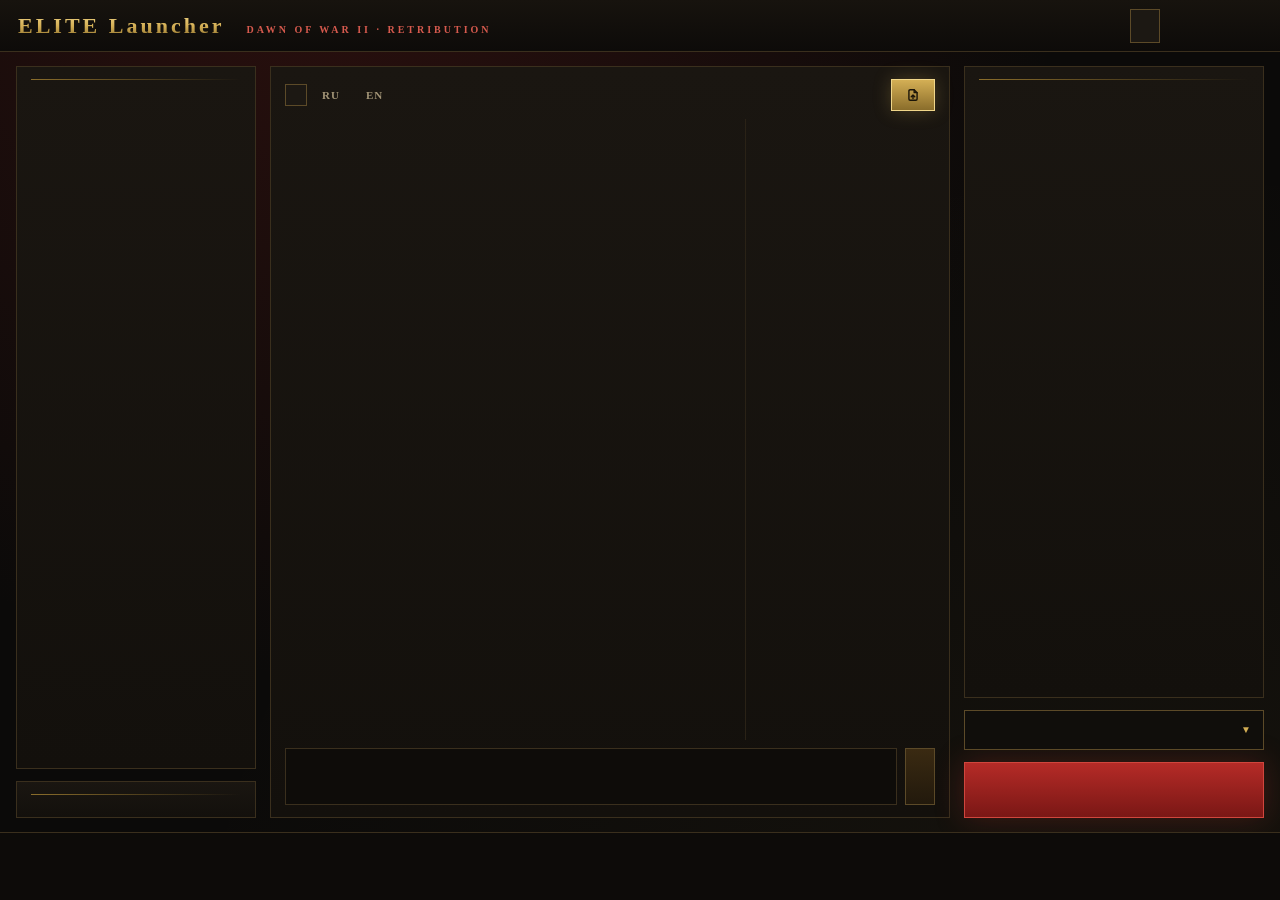
==== app/ui/index.html @ 5a213c56 "Players chat in the launcher: Steam sign-in (the browser goes through Steam itself; the launcher kee" ====
<!doctype html>
<html lang="en">
<head>
<meta charset="utf-8">
<title>Elite Launcher</title>
<link rel="stylesheet" href="fonts.css">
<link rel="stylesheet" href="style.css">
</head>
<body>
<div class="app">
  <header>
    <div class="brand"><span class="logo">ELITE Launcher</span><span class="hdr-ver" id="hdrVer"></span><span class="sub" id="subtitle">Dawn of War II · Retribution</span></div>
    <div class="launcher-banner hidden" id="launcherBanner"><span id="launcherText"></span><button class="btn gold small hidden" id="launcherBtn"></button></div>
    <div class="me-chip" id="meChip"></div>
    <nav><button class="tab on" data-view="home" data-t="home"></button><button class="tab" data-view="addons" data-t="components"></button><button class="tab" data-view="hotkeys" data-t="hotkeys"></button><button class="tab" data-view="settings" data-t="settings"></button></nav>
  </header>

  <main id="home" class="view home">
    <aside class="col">
      <section class="panel news-panel">
        <div class="h" data-t="news"></div>
        <div id="news" class="news-list"></div>
        <button class="more hidden" id="newsMore"></button>
      </section>
      <section class="panel" id="linksBox">
        <div class="h" data-t="links"></div>
        <div id="links" class="links"></div>
      </section>
    </aside>

    <section class="col">
      <div id="announcements"></div>
      <div id="setup" class="setup hidden"></div>
      <div id="newsBox" class="panel fb">
        <div class="h ch-head"><div class="ch-tabs" id="chTabs"><button class="ch-tab on" data-room="all" data-t="chAll"></button><button class="ch-tab" data-room="ru">RU</button><button class="ch-tab" data-room="en">EN</button><button class="ch-tab" data-room="dev" data-t="chDev"></button></div><button class="btn gold logs-btn" id="sendLogsHome" data-t="sendLogs"></button></div>
        <div class="ch-pane" id="chatPane">
          <div class="ch-body">
            <div class="ch-msgs" id="chMsgs"></div>
            <div class="ch-members"><div class="ch-mh" id="chMembersH"></div><div class="ch-ulist" id="chMembers"></div></div>
          </div>
          <div class="ch-login hidden" id="chLoginRow"><span data-t="chSignInToWrite"></span><button class="btn gold small" id="chIn2" data-t="chLogin"></button></div>
          <div class="ch-send" id="chSendRow"><textarea id="chText" rows="2" maxlength="500" data-tp="chPlaceholder"></textarea><button class="btn-gold" id="chSend" data-t="fbSend"></button></div>
        </div>
        <div class="dev-pane hidden" id="devPane">
        <div class="fb-who"><span data-t="fbName"></span> <input id="fbName" maxlength="48"><span class="fb-id" id="fbId"></span></div>
        <div id="fbMsgs" class="fb-msgs"></div>
        <div id="fbPics" class="fb-pics"></div>
        <div class="fb-send">
          <textarea id="fbText" rows="3" data-tp="fbPlaceholder"></textarea>
          <div class="fb-btns"><button class="link-btn" id="fbAttach" data-t="fbAttach"></button><button class="btn-gold" id="fbSend" data-t="fbSend"></button></div>
        </div>
        <input type="file" id="fbFile" accept="image/*" multiple class="hidden">
        </div>
      </div>
    </section>

    <aside class="col">
      <section class="panel on-box" id="onBox">
        <div class="h" data-t="online"></div>
        <div class="on-groups" id="onGroups"></div>
        <button class="more hidden" id="onLadder" data-t="onLadder"></button>
      </section>
      <section class="panel addons hidden" id="compBox">
        <div class="h"><span data-t="components"></span><button class="h-link" id="allComps" data-t="allAddons"></button></div>
        <div id="components" class="addon-list"></div>
      </section>
      <div class="upd-box hidden" id="updBox"><div class="upd-text" id="updText"></div><button class="btn gold small" id="updateBtn"></button></div>
      <div class="ver-warn hidden" id="verWarn"></div>
      <div class="ver-pick">
        <div class="ver-list hidden" id="verList"></div>
        <button class="ver-btn" id="verBtn"></button>
      </div>
      <button class="play" id="play"></button>
    </aside>
  </main>

  <main id="addons" class="view hidden">
    <section class="panel addons-page">
      <div class="h" data-t="components"></div>
      <div class="addon-all" id="allCompList"></div>
    </section>
  </main>

  <main id="hotkeys" class="view hidden">
    <section class="panel hk">
      <div class="h"><span data-t="hotkeys"></span><span class="hk-note" id="hkState"></span></div>
      <div class="hk-top">
        <label class="chk"><input type="checkbox" id="hkGrid"><span data-t="hkGrid"></span></label>
        <span class="note" data-t="hkGridNote"></span>
      </div>
      <div class="hk-grid" id="hkGridBox"></div>
      <div class="h small" data-t="hkMain"></div>
      <div class="hk-list" id="hkMain"></div>
      <details class="hk-all"><summary data-t="hkAll"></summary>
        <input id="hkSearch" data-tp="hkSearch"><div class="hk-list" id="hkAllList"></div></details>
      <div class="row hk-act"><button class="btn gold" id="hkSave" data-t="save"></button><button class="btn" id="hkReset" data-t="hkReset"></button>
        <span class="note" data-t="hkHow"></span></div>
    </section>
  </main>

  <main id="settings" class="view hidden">
    <section class="panel settings">
      <div class="h" data-t="settings"></div>
      <label data-t="gameFolder"></label>
      <div class="row"><div class="path" id="gameDir"></div><button class="btn" id="browse" data-t="browse"></button><button class="btn" id="openDir" data-t="open"></button></div>
      <label data-t="language"></label>
      <div class="row"><select id="lang"><option value="">По умолчанию (Русский)</option><option value="en">English</option><option value="ru">Русский</option><option value="es">Español</option><option value="fr">Français</option><option value="de">Deutsch</option></select></div>
      <label data-t="cache"></label>
      <div class="row"><select id="cache"><option value="0">0</option><option value="2048">2 GB</option><option value="6144">6 GB</option><option value="12288">12 GB</option></select><span class="note" data-t="cacheNote"></span></div>
      <label data-t="mirror"></label>
      <div class="row"><input id="mirror" placeholder="https://example.org/elite/"><button class="btn" id="saveMirror" data-t="save"></button></div>
      <div class="note" id="mirrorInfo"></div>
      <label data-t="usageTitle"></label>
      <div class="row"><label class="chk"><input type="checkbox" id="usage"><span data-t="usage"></span></label></div>
      <div class="note" data-t="usageNote"></div>
      <label data-t="trayTitle"></label>
      <div class="row"><label class="chk"><input type="checkbox" id="trayOnPlay"><span data-t="trayOnPlay"></span></label></div>
      <label data-t="repairTitle"></label>
      <div class="row"><button class="btn" id="repair" data-t="repair"></button><span class="note" data-t="repairNote"></span></div>
      <label data-t="diagTitle"></label>
      <div class="row"><input id="diagName" data-tp="diagName"><button class="btn gold" id="sendLogs" data-t="sendLogs"></button></div>
      <div class="note" data-t="sendLogsNote"></div>
      <label data-t="unTitle"></label>
      <div class="row"><button class="btn red" id="uninstall" data-t="unBtn"></button><span class="note" data-t="unNote"></span></div>
      <div class="about" id="about"></div>
    </section>
  </main>

  <footer>
    <div class="status">
      <div class="status-line"><span id="statusText"></span></div>
      <div class="bar hidden" id="bar"><i id="barFill"></i></div>
      <div class="meta" id="statusMeta"></div>
    </div>
    <button class="btn small hidden" id="cancel" data-t="cancel"></button>
  </footer>
</div>
<div class="pop hidden" id="pop" role="dialog"></div>
<div class="toast hidden" id="toast"></div>
<script src="app.js"></script>
</body>
</html>
---- app/ui/style.css ----
:root{--ink:#0b0a09;--panel:#15120e;--panel2:#1c1813;--line:#3a2f1d;--line2:#5c4a28;--sep:#2a2216;--gold:#d4af55;--gold2:#f0d68a;--brass:#8a6d2b;--bone:#e9dfc8;--soft:#cfc4ad;--muted:#a39577;--dim:#8f8268;--blood:#9e2421;--blood2:#c8382f;--red:#d65a4e;--green:#8fbf68;--amber:#e5a24a}
*{box-sizing:border-box}
html,body{margin:0;height:100%;background:var(--ink);color:var(--bone);font:15px/1.45 Spectral,Georgia,serif;user-select:none;overflow:hidden}
button,select,input,textarea{font:inherit;color:inherit}
button{cursor:pointer}
button:disabled{cursor:default}
.hidden{display:none!important}
.app{height:100vh;display:flex;flex-direction:column;background:radial-gradient(ellipse at 25% -10%,rgba(158,36,33,.22),transparent 55%),radial-gradient(ellipse at 90% 110%,rgba(212,175,85,.06),transparent 60%),var(--ink)}

/* header: title, game, launcher version on one line */
header{display:flex;align-items:center;gap:16px;height:52px;flex:none;padding:0 18px;border-bottom:1px solid var(--line);background:linear-gradient(#17130e,#0d0b09)}
.brand{display:flex;align-items:baseline;gap:14px;min-width:0;white-space:nowrap;overflow:hidden}
.logo{font:900 22px Cinzel,serif;letter-spacing:3px;background:linear-gradient(#f0d68a,#d4af55 50%,#8a6d2b);-webkit-background-clip:text;background-clip:text;color:transparent}
.sub{font:700 10px Cinzel,serif;letter-spacing:3px;color:var(--red);text-transform:uppercase}
.hdr-ver{margin-left:-6px;font:600 13px Spectral,serif;color:var(--muted)}
nav{margin-left:auto;display:flex;gap:4px}
.tab{background:none;border:1px solid transparent;color:var(--muted);font:700 12px Cinzel,serif;letter-spacing:2px;height:34px;padding:0 14px;text-transform:uppercase}
.tab:hover{color:var(--bone)}
.tab.on{color:var(--gold2);border-color:var(--line2);background:var(--panel2)}

/* panels */
.view{flex:1;min-height:0;padding:14px 16px;overflow:hidden}
.home{display:grid;grid-template-columns:240px minmax(0,1fr) 300px;gap:14px}
.col{display:flex;flex-direction:column;gap:12px;min-height:0;min-width:0}
.panel{border:1px solid var(--line);background:linear-gradient(#1a1611,#13100c);padding:12px 14px}
.h{font:700 12px Cinzel,serif;letter-spacing:3px;color:var(--gold);text-transform:uppercase;margin-bottom:10px;display:flex;align-items:center;gap:10px}
.h::after{content:"";flex:1;height:1px;background:linear-gradient(90deg,var(--brass),transparent);order:1}
.h>button{order:2;margin-left:auto}

/* news + links (left) */
.news-panel{flex:1;min-height:0;display:flex;flex-direction:column;padding-bottom:0}
.news-list{flex:1;min-height:0;overflow:auto;margin:0 -14px;padding:0 14px}
.news-item{display:block;border-bottom:1px solid var(--sep);padding:8px 0 10px;color:inherit;text-decoration:none}
.news-item:last-child{border-bottom:0}
.news-item[data-url]:hover .t{color:var(--gold2)}
.news-item:not([data-url]){cursor:default}
.news-item .t{font:700 14px Cinzel,serif;color:#e2c06a;line-height:1.3}
.news-item .d{font-size:12px;color:var(--dim)}
.news-item .x{font-size:13px;color:var(--soft);margin-top:4px;display:-webkit-box;-webkit-line-clamp:4;-webkit-box-orient:vertical;overflow:hidden}
.news-item ul{margin:4px 0 0;padding-left:16px;font-size:13px;color:var(--soft)}
.news-item li{margin:2px 0}
.news-empty{color:var(--muted);font-size:13px;padding:6px 0}
.more{display:block;width:calc(100% + 28px);margin:0 -14px;padding:9px 14px;text-align:left;background:none;border:0;border-top:1px solid var(--sep);color:#e2c06a;font-size:13px}
.more:hover{color:var(--gold2)}
.links{display:flex;flex-wrap:wrap;gap:6px}
.links button{background:#100e0b;border:1px solid var(--line);height:28px;padding:0 10px;font-size:13px;color:var(--bone)}
.links button:hover{border-color:var(--gold)}

/* announcements, game not found (centre) */
#announcements{display:flex;flex-direction:column;gap:8px}
#announcements:empty{display:none}
.ann{display:flex;align-items:center;gap:10px;padding:8px 12px;border:1px solid var(--line2);background:#17130e;cursor:pointer;font-size:14px}
.ann.accent{border-color:var(--blood);background:linear-gradient(90deg,#3a0f0d,#1c1813)}
.ann.warning{border-color:#8a5d22;background:#2a1e0c}
.ann .tx{flex:1}.ann .cl{color:var(--muted);padding:0 4px}
.setup{border:1px solid var(--blood);background:linear-gradient(#24100e,#14110d);padding:14px 16px}
.setup h2{font:700 17px Cinzel,serif;color:var(--gold2);margin:0 0 6px}
.setup p{margin:0 0 12px;color:#d8ccb2;font-size:14px}
.setup .row{display:flex;gap:8px;flex-wrap:wrap}

/* add-ons (right): one compact row each, details behind "?" */
.addons{flex:0 1 auto;min-height:0;display:flex;flex-direction:column;padding-bottom:4px}
.addons .h{margin-bottom:2px}
.addon-list{min-height:0;overflow:auto;margin:0 -14px;padding:0 14px}
.addon{border-top:1px solid var(--sep)}
.addon:first-child{border-top:0}
.addon-row{display:flex;align-items:center;gap:8px;min-height:34px}
.addon-name{flex:1;min-width:0;font-size:14px;line-height:1.25;padding:6px 0;overflow-wrap:anywhere}
.addon-name small{font-size:11px;color:var(--muted);margin-left:4px}
.addon.off .addon-name{color:var(--muted)}
.addon-warn{flex:none;color:var(--amber);font:700 14px Spectral,serif;width:10px;text-align:center}
.qm{flex:none;width:18px;height:18px;padding:0;border-radius:50%;border:1px solid var(--line2);background:none;color:var(--muted);font:600 11px/16px Spectral,serif;text-align:center}
.qm:hover,.qm.on{border-color:var(--gold);color:var(--gold2);background:#2a2010}
.addon-opts{padding:0 0 6px 12px;margin-top:-4px}
.addon-opt{display:flex;align-items:center;gap:8px;min-height:24px;font-size:13px;color:#c9b98f;cursor:pointer}
.addon-opt input{flex:none;width:14px;height:14px;margin:0;accent-color:var(--gold)}
.addon-note{font-size:12px;color:var(--amber);padding:2px 0 8px}

/* on/off switch: a real checkbox drawn as a toggle */
.switch{flex:none;position:relative;width:36px;height:20px;cursor:pointer}
.switch input{position:absolute;inset:0;width:100%;height:100%;margin:0;opacity:0;cursor:inherit}
.switch i{position:absolute;inset:0;border-radius:10px;border:1px solid var(--line);background:#1c1813;transition:background .15s,border-color .15s;pointer-events:none}
.switch i::after{content:"";position:absolute;top:2px;left:2px;width:14px;height:14px;border-radius:50%;background:var(--line2);transition:left .15s,background .15s}
.switch input:checked+i{border-color:var(--gold);background:#6b5520}
.switch input:checked+i::after{left:18px;background:var(--gold2)}
.switch input:focus-visible+i{outline:2px solid var(--gold2);outline-offset:2px}
.switch input:disabled+i{opacity:.45}
.switch:has(input:disabled){cursor:default}

/* popover with an add-on's details */
.pop{position:fixed;z-index:40;width:290px;padding:12px 14px;border:1px solid var(--gold);background:#1c1813;box-shadow:0 10px 30px #000;font-size:13px;color:var(--bone);user-select:text}
.pop b{display:block;font:700 13px Cinzel,serif;color:var(--gold2);margin-bottom:4px}
.pop p{margin:0;color:var(--soft)}
.pop .v{margin-top:8px;color:var(--muted);font-size:12px}
.pop .w{margin-top:8px;padding-top:8px;border-top:1px solid var(--line);color:var(--amber);font-size:12px}

/* version picker + Play (right, bottom) */
.upd-box{flex:none;display:flex;align-items:center;gap:10px;padding:8px 10px;border:1px solid var(--brass);background:linear-gradient(90deg,#3d2f10,#1c1813)}
.upd-text{flex:1;min-width:0;font-size:13px;line-height:1.3}
.upd-text b{display:block;color:var(--gold2);font-weight:600}
.upd-text small{display:block;color:var(--muted);font-size:12px}
.ver-pick{position:relative;flex:none}
.ver-btn{width:100%;height:40px;display:flex;align-items:center;gap:8px;padding:0 12px;border:1px solid var(--line2);background:#100e0b;color:var(--bone);text-align:left}
.ver-btn:hover:not(:disabled),.ver-btn.on{border-color:var(--gold)}
.ver-btn b{font:700 14px Cinzel,serif;white-space:nowrap;overflow:hidden;text-overflow:ellipsis}
.ver-btn small{font-size:12px;color:var(--muted);white-space:nowrap}
.ver-btn small.ok{color:var(--green)}
.ver-btn::after{content:"▼";margin-left:auto;padding-left:6px;color:var(--gold);font-size:10px}
.ver-btn.on::after{content:"▲"}
.ver-list{position:absolute;left:0;right:0;bottom:calc(100% + 6px);z-index:30;max-height:380px;overflow:auto;border:1px solid var(--gold);background:var(--panel);box-shadow:0 10px 30px #000}
.ver-list .lh{padding:8px 12px 4px;font:700 11px Cinzel,serif;letter-spacing:2px;color:var(--muted);text-transform:uppercase}
.ver-list .lh+.vi{border-top:0}
.vi{width:100%;display:flex;align-items:center;gap:8px;padding:8px 12px;border:0;border-top:1px solid var(--sep);background:none;color:var(--bone);text-align:left}
.vi:hover:not(:disabled){background:#1f1a13}
.vi.act{background:#121a0e;border-left:3px solid var(--gold);padding-left:9px}
.vi:disabled:not(.act){opacity:.55}
.vi .nm{flex:1;min-width:0}
.vi .nm b{font:700 14px Cinzel,serif;margin-right:6px}
.vi .nm small{display:block;font-size:12px;color:var(--muted)}
.vi .cost{font-size:12px;color:#e2c06a;white-space:nowrap}
.vi .cost.ok{color:var(--green)}
.tag{font:700 9px Cinzel,serif;letter-spacing:1px;padding:1px 5px;border:1px solid var(--line2);color:var(--muted);vertical-align:2px;text-transform:uppercase}
.tag.main{color:#1a1408;background:var(--gold);border-color:var(--gold)}
.tag.beta{color:var(--amber);border-color:#8a5d22}
.ver-warn{flex:none;font-size:12px;line-height:1.35;color:var(--amber);margin-bottom:-6px}
.play{flex:none;height:56px;border:1px solid #d0463d;background:linear-gradient(#b52b27,#7a1715);color:#f6e6c4;font:900 22px Cinzel,serif;letter-spacing:6px;box-shadow:0 0 30px rgba(200,56,47,.25);text-transform:uppercase}
.play:hover:not(:disabled){filter:brightness(1.12)}
.play.install{background:linear-gradient(#d4af55,#8a6d2b);color:#1a1408;border-color:#f0d68a;font-size:16px;letter-spacing:2px}
.play:disabled{filter:grayscale(.8) brightness(.55)}

/* buttons */
.btn{background:#1c1813;border:1px solid var(--line2);padding:8px 14px;font:700 12px Cinzel,serif;letter-spacing:1px;text-transform:uppercase;color:var(--bone)}
.btn:hover:not(:disabled){border-color:var(--gold)}
.btn:disabled{opacity:.5}
.btn.gold{background:linear-gradient(#d4af55,#8a6d2b);color:#1a1408;border-color:#f0d68a}
.btn.red{background:linear-gradient(#b52b27,#7a1715);border-color:#d0463d;color:#f6e6c4}
.btn.small{padding:0 12px;height:28px;font-size:11px;white-space:nowrap}
/* "Send logs" on the home screen: a filled button with an icon, so players notice it */
.logs-btn{display:inline-flex;align-items:center;gap:8px;height:32px;padding:0 14px;white-space:nowrap;box-shadow:0 0 18px rgba(212,175,85,.25)}
.logs-btn::before{content:"";flex:none;width:14px;height:14px;background:currentColor;-webkit-mask:url("data:image/svg+xml,%3Csvg xmlns='http://www.w3.org/2000/svg' viewBox='0 0 24 24' fill='none' stroke='black' stroke-width='2.4' stroke-linecap='round' stroke-linejoin='round'%3E%3Cpath d='M14 3H7a2 2 0 0 0-2 2v14a2 2 0 0 0 2 2h10a2 2 0 0 0 2-2V8z'/%3E%3Cpath d='M14 3v5h5M12 18v-6M9 15l3-3 3 3'/%3E%3C/svg%3E") center/contain no-repeat;mask:url("data:image/svg+xml,%3Csvg xmlns='http://www.w3.org/2000/svg' viewBox='0 0 24 24' fill='none' stroke='black' stroke-width='2.4' stroke-linecap='round' stroke-linejoin='round'%3E%3Cpath d='M14 3H7a2 2 0 0 0-2 2v14a2 2 0 0 0 2 2h10a2 2 0 0 0 2-2V8z'/%3E%3Cpath d='M14 3v5h5M12 18v-6M9 15l3-3 3 3'/%3E%3C/svg%3E") center/contain no-repeat}
.logs-btn:hover:not(:disabled){filter:brightness(1.1)}
.btn-line{background:none;border:1px solid var(--line);color:#c9b98f;height:28px;padding:0 10px;font:600 13px Spectral,serif;letter-spacing:0;text-transform:none;white-space:nowrap}
.btn-line:hover:not(:disabled){border-color:var(--gold);color:var(--gold2)}
.link-btn{background:#1c1813;border:1px solid var(--line);color:#c9b98f;padding:7px 12px;font:600 13px Spectral,serif}
.link-btn:hover{border-color:var(--gold)}
.btn-gold{background:linear-gradient(#3a2a12,#22190c);border:1px solid var(--line2);color:var(--gold2);padding:7px 14px;font:700 12px Cinzel,serif;letter-spacing:1px}

/* a newer launcher: inside the header, so nothing below moves when it shows up */
.launcher-banner{margin-left:auto;display:flex;align-items:center;gap:10px;min-width:0;height:34px;padding:0 4px 0 12px;border:1px solid #2c4a5c;background:#13202a;font-size:13px}
.launcher-banner span{white-space:nowrap;overflow:hidden;text-overflow:ellipsis;min-width:0}
.launcher-banner.link{cursor:pointer;padding-right:12px}
.launcher-banner:not(.hidden)+nav{margin-left:0}

/* status line at the bottom: one fixed height for every state (idle, error, update offer, download bar),
   so the panels above never move when it changes */
footer{display:flex;gap:12px;align-items:center;height:68px;flex:none;padding:0 18px;border-top:1px solid var(--line);background:#0d0b09;overflow:hidden}
.status{flex:1;min-width:0}
.status-line{display:flex;align-items:center;gap:12px;min-width:0;min-height:28px}
#statusText{font-size:14px;white-space:nowrap;overflow:hidden;text-overflow:ellipsis;min-width:0}
#statusText b{color:var(--gold2);font-weight:600}
#statusText.err{color:#f0c8bf}
.bar{height:8px;background:#221c13;border:1px solid var(--line);margin:5px 0 3px}
.bar i{display:block;height:100%;width:0;background:linear-gradient(90deg,var(--brass),var(--gold2));transition:width .2s}
.meta{font-size:12px;color:var(--dim);white-space:nowrap;overflow:hidden;text-overflow:ellipsis}
.meta:empty{display:none}

/* settings */
#settings{display:flex;justify-content:center}
.settings{width:100%;max-width:820px;overflow:auto}
.settings label{display:block;font:700 12px Cinzel,serif;letter-spacing:2px;color:var(--muted);margin:16px 0 6px;text-transform:uppercase}
.settings .row{display:flex;gap:8px;align-items:center}
.settings label.chk{display:flex;font:14px Spectral,serif;letter-spacing:0;text-transform:none;color:var(--bone);margin:0;cursor:pointer}
.path{flex:1;background:#0e0c0a;border:1px solid var(--line);padding:8px 10px;font-size:13px;user-select:text;overflow:hidden;text-overflow:ellipsis;white-space:nowrap}
select,input{background:#0e0c0a;border:1px solid var(--line2);padding:7px 10px}
input{flex:1}
select{appearance:none;-webkit-appearance:none;background:#0e0c0a url("data:image/svg+xml,%3Csvg xmlns='http://www.w3.org/2000/svg' width='10' height='6'%3E%3Cpath d='M0 0l5 6 5-6z' fill='%23d4af55'/%3E%3C/svg%3E") no-repeat right 10px center;color:var(--bone);padding-right:28px}
input[type=checkbox]{flex:none;width:16px;height:16px;padding:0;accent-color:var(--gold)}
.chk{display:flex;gap:8px;align-items:center;justify-content:flex-start}
.note{color:var(--dim);font-size:13px}
.about{margin-top:22px;color:var(--dim);font-size:13px}
.warn{color:var(--amber)}

/* home, right column: online on top (who is looking for a game, who is in a match; the details are on the ladder page), the pinned add-ons below */
.on-box{flex:1 1 0;min-height:90px;display:flex;flex-direction:column;padding-bottom:0}
.on-box .h{margin-bottom:6px}
.h-link{padding:0;border:0;background:none;color:#e2c06a;font:600 12px Spectral,serif;letter-spacing:0;text-transform:none}
.h-link:hover{color:var(--gold2)}
.on-groups{flex:1;min-height:0;overflow:auto;margin:0 -14px;padding:0 14px 8px}
.on-g+.on-g{margin-top:8px}
.on-gh{width:100%;display:flex;align-items:center;gap:6px;margin-bottom:2px;padding:3px 0;border:0;background:none;color:var(--muted);font:700 10px Cinzel,serif;letter-spacing:1.5px;text-align:left;text-transform:uppercase}
.on-gh:hover:not(:disabled){color:var(--bone)}
.on-gh:disabled{cursor:default}
.on-gh .chev{flex:none;width:0;height:0;border-left:4px solid transparent;border-right:4px solid transparent;border-top:5px solid var(--gold);transition:transform .15s}
.on-g.shut .chev{transform:rotate(-90deg)}
.on-gh i{flex:none;width:7px;height:7px;border-radius:50%;background:var(--line2)}
.on-gh span{margin-left:auto;font:600 12px Spectral,serif;letter-spacing:0;color:var(--soft)}
.on-g.look .on-gh i{background:var(--green);animation:onpulse 1.6s infinite}
.on-g.match .on-gh i{background:var(--amber)}
.on-g.idle .on-gh i{background:var(--gold)}
@keyframes onpulse{0%{box-shadow:0 0 0 0 rgba(143,191,104,.6)}70%{box-shadow:0 0 0 6px rgba(143,191,104,0)}100%{box-shadow:0 0 0 0 rgba(143,191,104,0)}}
@media (prefers-reduced-motion:reduce){.on-g.look .on-gh i{animation:none}}
.race{flex:none;display:inline-block;width:18px;height:18px}
.nm{min-width:0;padding:0;border:0;background:none;color:var(--bone);font:600 13px Spectral,serif;text-align:left;white-space:nowrap;overflow:hidden;text-overflow:ellipsis}
.nm:hover{color:var(--gold2);text-decoration:underline}
.on-p{display:flex;align-items:center;gap:6px;min-height:23px}
.on-p .nm{flex:1}
.on-m{display:flex;align-items:flex-start;gap:8px;padding:4px 0}
.on-m+.on-m{border-top:1px solid var(--sep)}
.on-m .tag{flex:none;min-width:30px;margin-top:3px;text-align:center}
.tms{flex:1;min-width:0;font-size:13px;line-height:1.45;color:var(--dim)}
.tms .nm{display:inline;font-weight:400;color:var(--soft);white-space:normal}
.vs{flex:none;font:700 10px Cinzel,serif;color:var(--red)}
.tag.playing{border-color:#3d5a2a;color:var(--green)}
.tag.lobby{border-color:#8a5d22;color:var(--amber)}
.on-empty{padding:2px 0 6px;font-size:13px;line-height:1.4;color:var(--muted)}
.on-box .more{flex:none}
/* loading: grey rows where the names will be */
.on-skel{display:flex;flex-direction:column;gap:10px;padding:4px 0}
.on-skel div{display:flex;align-items:center;gap:8px}
.on-skel i{flex:none;width:18px;height:18px;border-radius:50%;background:var(--sep)}
.on-skel b{height:10px;width:62%;background:linear-gradient(90deg,var(--sep) 0%,var(--line) 50%,var(--sep) 100%);background-size:200% 100%;animation:onshine 1.4s linear infinite}
.on-skel div:nth-child(2n) b{width:46%}
.on-skel div:nth-child(3n) b{width:74%}
@keyframes onshine{from{background-position:100% 0}to{background-position:-100% 0}}
@media (prefers-reduced-motion:reduce){.on-skel b{animation:none}}
.on-stale{margin-bottom:6px;font-size:12px;color:var(--amber)}

/* the Add-ons tab: every add-on, written out */
#addons{display:flex;justify-content:center}
.addons-page{width:100%;max-width:820px;display:flex;flex-direction:column;min-height:0}
.addon-all{flex:1;min-height:0;overflow:auto;margin:0 -14px;padding:0 14px}
.addon-all .addon{padding:6px 0 8px}
.addon-all .addon-name{font-size:15px;font-weight:600}
.addon-desc{max-width:70ch;margin:0 0 3px;font-size:13px;color:var(--soft)}
.addon-ver{margin-bottom:4px;font-size:12px;color:var(--dim)}

/* toast, modal */
.toast{position:fixed;left:50%;bottom:64px;transform:translateX(-50%);background:#1c1813;border:1px solid var(--gold);padding:10px 16px;font-size:14px;box-shadow:0 10px 30px #000;max-width:80%;z-index:60}
.toast.err{border-color:var(--blood2)}
.modal{position:fixed;inset:0;background:#000a;display:flex;align-items:center;justify-content:center;z-index:50}
.modal .box{background:#1c1813;border:1px solid var(--gold);padding:18px 20px;max-width:520px;box-shadow:0 10px 40px #000}
.modal h3{font:700 16px Cinzel,serif;margin:0 0 10px;color:var(--gold2)}
.modal p{font-size:14px;margin:0 0 10px;line-height:1.4}
.modal .row{display:flex;gap:10px;justify-content:flex-end;margin-top:14px}
::-webkit-scrollbar{width:6px}::-webkit-scrollbar-thumb{background:var(--line2)}::-webkit-scrollbar-track{background:transparent}

/* feedback chat with the developers (centre) */
.fb{flex:1;min-height:0;display:flex;flex-direction:column}
.fb-who{display:flex;align-items:center;gap:8px;color:var(--muted);font-size:13px;margin-bottom:8px}
.fb-who input{background:#0e0c09;border:1px solid var(--line);padding:4px 8px;flex:1;max-width:260px;user-select:text}
.fb-id{margin-left:auto;font-size:11px;color:#8a7d62}
.fb-msgs{flex:1;min-height:80px;overflow:auto;display:flex;flex-direction:column;gap:8px;padding:4px 2px;user-select:text}
.fb-m{max-width:85%;background:#120f0b;border:1px solid var(--line);padding:6px 10px;white-space:pre-wrap;word-wrap:break-word;font-size:14px}
.fb-m.dev{align-self:flex-start;border-color:#2f5a24;background:#141c11}
.fb-m.me{align-self:flex-end}
.fb-m .w{font-size:11px;color:var(--muted);margin-bottom:2px}
.fb-m img{max-width:100%;max-height:220px;display:block;margin-top:5px;cursor:zoom-in}
.fb-empty{color:var(--muted);font-size:14px;margin:auto;text-align:center;max-width:420px}
.fb-pics{display:flex;gap:6px;flex-wrap:wrap;margin-top:6px}
.fb-pics:empty{display:none}
.fb-pics div{position:relative}.fb-pics img{height:56px;border:1px solid var(--line2)}
.fb-pics b{position:absolute;top:-6px;right:-6px;background:var(--blood);color:#fff;border-radius:50%;width:18px;height:18px;line-height:18px;text-align:center;font-size:12px;cursor:pointer}
.fb-send{display:flex;gap:8px;margin-top:8px}
.fb-send textarea{flex:1;resize:none;background:#0e0c09;border:1px solid var(--line);color:var(--bone);padding:6px 8px;font-size:14px;user-select:text}
.fb-btns{display:flex;flex-direction:column;gap:6px;width:116px}.fb-btns button{flex:1;margin:0}

/* narrow window (min 900 px) */
@media (max-width:1040px){
  .home{grid-template-columns:210px minmax(0,1fr) 270px;gap:10px}
  .sub{display:none}
}

/* hotkeys */
#hotkeys{overflow:auto}
.hk .h.small{margin:14px 0 6px;font-size:11px}
.hk-note{font:400 12px Spectral,serif;letter-spacing:0;text-transform:none;color:var(--muted)}
.hk-top{display:flex;gap:14px;align-items:center;flex-wrap:wrap;margin-bottom:8px}
.hk-grid{display:grid;grid-template-columns:110px repeat(7,minmax(54px,1fr));gap:4px;margin:6px 0}
.hk-grid.off{opacity:.45}
.hk-grid .lbl{font-size:12px;color:var(--muted);align-self:center}
.kk{background:var(--panel2);border:1px solid var(--line2);color:var(--gold2);font:700 13px Cinzel,serif;height:32px;min-width:0;cursor:pointer;padding:0 4px;overflow:hidden;text-overflow:ellipsis;white-space:nowrap}
.kk:hover{border-color:var(--gold)}
.kk.chg{border-color:var(--gold);box-shadow:inset 0 -2px 0 var(--gold)}
.kk.dup{border-color:var(--red);color:var(--red)}
.kk.wait{background:#3a2a12;color:var(--bone)}
.hk-list{display:grid;grid-template-columns:repeat(auto-fill,minmax(250px,1fr));gap:3px 14px}
.hk-row{display:flex;align-items:center;gap:8px;font-size:13px}
.hk-row span{flex:1;color:var(--soft);overflow:hidden;text-overflow:ellipsis;white-space:nowrap}
.hk-row .kk{width:120px;flex:none}
.hk-all{margin-top:12px}.hk-all summary{cursor:pointer;color:var(--gold);font:700 11px Cinzel,serif;letter-spacing:2px;text-transform:uppercase}
.hk-all input{margin:8px 0;width:100%}
.hk-sec{grid-column:1/-1;margin-top:8px;color:var(--gold);font-size:12px}
.hk-act{margin-top:14px;display:flex;gap:8px;align-items:center;flex-wrap:wrap}

/* players' chat (Steam sign-in) with rooms, who has the launcher open; the developers' chat is the last tab */
.me-chip{margin-left:auto;display:flex;align-items:center;gap:8px;font-size:13px;color:var(--soft);white-space:nowrap}
.me-chip img{width:26px;height:26px;border:1px solid var(--line2)}
.me-chip .nm{max-width:140px;overflow:hidden;text-overflow:ellipsis;color:var(--bone)}
.me-chip .out{background:none;border:none;color:var(--dim);font-size:12px;padding:0 4px;cursor:pointer}
.me-chip .out:hover{color:var(--gold2)}
.ch-head{margin-bottom:8px}
.ch-tabs{display:flex;gap:4px;flex:1;min-width:0}
.ch-tab{background:none;border:1px solid transparent;color:var(--muted);font:700 11px Cinzel,serif;letter-spacing:1px;padding:4px 10px;text-transform:uppercase}
.ch-tab:hover{color:var(--bone)}
.ch-tab.on{color:var(--gold2);border-color:var(--line2);background:var(--panel2)}
.ch-pane,.dev-pane{flex:1;min-height:0;display:flex;flex-direction:column}
.ch-body{flex:1;min-height:0;display:grid;grid-template-columns:1fr 190px;gap:10px}
.ch-msgs{min-height:80px;overflow:auto;display:flex;flex-direction:column;gap:6px;padding:2px;user-select:text}
.ch-m{display:flex;gap:8px;align-items:flex-start;font-size:14px}
.ch-m .tx{white-space:pre-wrap;word-wrap:break-word;color:var(--bone)}
.ch-m .w{font-size:11px;color:var(--dim)}
.ch-m .w b{font-weight:600;color:var(--gold);cursor:pointer;margin-right:6px}
.ch-m.mine .w b{color:var(--gold2)}
.av{flex:none;width:28px;height:28px;border:1px solid var(--line);background:#0e0c09;display:block}
.ch-members{min-height:0;overflow:auto;border-left:1px solid var(--sep);padding-left:10px}
.ch-mh{font:700 11px Cinzel,serif;letter-spacing:1px;color:var(--muted);text-transform:uppercase;margin-bottom:6px}
.ch-u{display:flex;align-items:center;gap:6px;padding:3px 0;font-size:13px;cursor:pointer}
.ch-u:hover .nm{color:var(--gold2)}
.ch-u .av{width:22px;height:22px}
.ch-u .nm{flex:1;min-width:0;overflow:hidden;text-overflow:ellipsis;white-space:nowrap;color:var(--soft)}
.ch-u .rt{font-size:11px;color:var(--dim)}
.ch-u .st{flex:none;width:8px;height:8px;border-radius:50%;background:var(--green)}
.ch-u .st-game,.ch-u .st-match{background:var(--blood2)}
.ch-u .st-search{background:var(--amber)}
.ch-send{display:flex;gap:8px;margin-top:8px}
.ch-send textarea{flex:1;resize:none;background:#0e0c09;border:1px solid var(--line);color:var(--bone);padding:6px 8px;font:14px inherit;user-select:text}
.ch-login{display:flex;align-items:center;gap:10px;margin-top:8px;font-size:13px;color:var(--muted)}
.ch-empty{color:var(--muted);font-size:14px;margin:auto;text-align:center}
.ch-head::after{display:none}
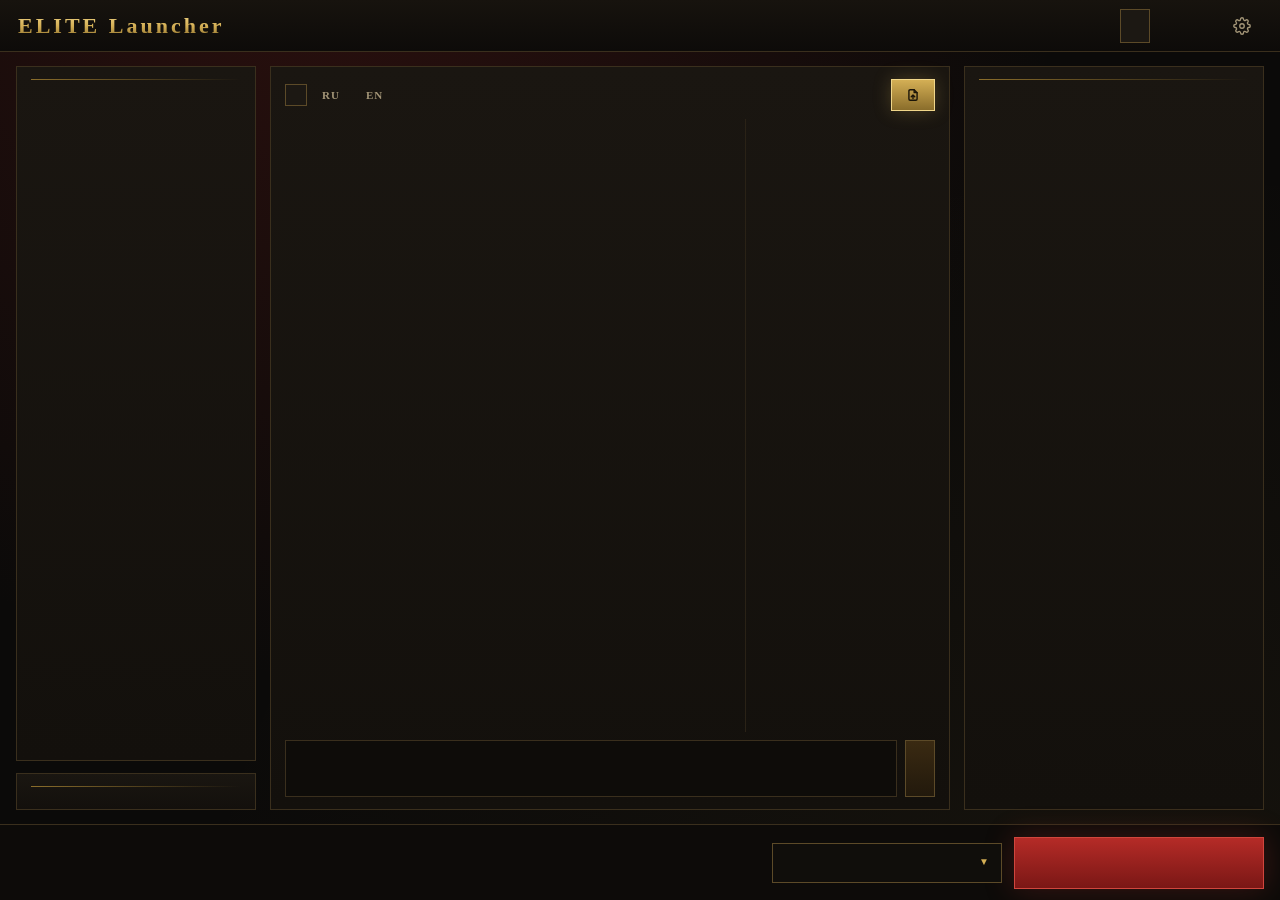
==== commit 69e4b02d: "Merge main into ui/compact-home: the profile chip and the players chat with the gear tab and Play in" ====
--- a/app/ui/index.html
+++ b/app/ui/index.html
@@ -9,10 +9,10 @@
 <body>
 <div class="app">
   <header>
-    <div class="brand"><span class="logo">ELITE Launcher</span><span class="hdr-ver" id="hdrVer"></span><span class="sub" id="subtitle">Dawn of War II · Retribution</span></div>
+    <div class="brand"><span class="logo">ELITE Launcher</span><span class="hdr-ver" id="hdrVer"></span></div>
     <div class="launcher-banner hidden" id="launcherBanner"><span id="launcherText"></span><button class="btn gold small hidden" id="launcherBtn"></button></div>
     <div class="me-chip" id="meChip"></div>
-    <nav><button class="tab on" data-view="home" data-t="home"></button><button class="tab" data-view="addons" data-t="components"></button><button class="tab" data-view="hotkeys" data-t="hotkeys"></button><button class="tab" data-view="settings" data-t="settings"></button></nav>
+    <nav><button class="tab on" data-view="home" data-t="home"></button><button class="tab" data-view="addons" data-t="components"></button><button class="tab" data-view="hotkeys" data-t="hotkeys"></button><button class="tab tab-ico" data-view="settings" data-ta="settings"><svg viewBox="0 0 24 24" aria-hidden="true"><circle cx="12" cy="12" r="3"/><path d="M19.4 15a1.65 1.65 0 0 0 .33 1.82l.06.06a2 2 0 1 1-2.83 2.83l-.06-.06a1.65 1.65 0 0 0-1.82-.33 1.65 1.65 0 0 0-1 1.51V21a2 2 0 0 1-4 0v-.09A1.65 1.65 0 0 0 9 19.4a1.65 1.65 0 0 0-1.82.33l-.06.06a2 2 0 1 1-2.83-2.83l.06-.06A1.65 1.65 0 0 0 4.68 15a1.65 1.65 0 0 0-1.51-1H3a2 2 0 0 1 0-4h.09A1.65 1.65 0 0 0 4.6 9a1.65 1.65 0 0 0-.33-1.82l-.06-.06a2 2 0 1 1 2.83-2.83l.06.06A1.65 1.65 0 0 0 9 4.68a1.65 1.65 0 0 0 1-1.51V3a2 2 0 0 1 4 0v.09a1.65 1.65 0 0 0 1 1.51 1.65 1.65 0 0 0 1.82-.33l.06-.06a2 2 0 1 1 2.83 2.83l-.06.06A1.65 1.65 0 0 0 19.4 9a1.65 1.65 0 0 0 1.51 1H21a2 2 0 0 1 0 4h-.09a1.65 1.65 0 0 0-1.51 1z"/></svg></button></nav>
   </header>
 
   <main id="home" class="view home">
@@ -66,11 +66,6 @@
       </section>
       <div class="upd-box hidden" id="updBox"><div class="upd-text" id="updText"></div><button class="btn gold small" id="updateBtn"></button></div>
       <div class="ver-warn hidden" id="verWarn"></div>
-      <div class="ver-pick">
-        <div class="ver-list hidden" id="verList"></div>
-        <button class="ver-btn" id="verBtn"></button>
-      </div>
-      <button class="play" id="play"></button>
     </aside>
   </main>
 
@@ -133,6 +128,11 @@
       <div class="meta" id="statusMeta"></div>
     </div>
     <button class="btn small hidden" id="cancel" data-t="cancel"></button>
+    <div class="ver-pick">
+      <div class="ver-list hidden" id="verList"></div>
+      <button class="ver-btn" id="verBtn"></button>
+    </div>
+    <button class="play" id="play"></button>
   </footer>
 </div>
 <div class="pop hidden" id="pop" role="dialog"></div>
--- a/app/ui/style.css
+++ b/app/ui/style.css
@@ -11,12 +11,14 @@
 header{display:flex;align-items:center;gap:16px;height:52px;flex:none;padding:0 18px;border-bottom:1px solid var(--line);background:linear-gradient(#17130e,#0d0b09)}
 .brand{display:flex;align-items:baseline;gap:14px;min-width:0;white-space:nowrap;overflow:hidden}
 .logo{font:900 22px Cinzel,serif;letter-spacing:3px;background:linear-gradient(#f0d68a,#d4af55 50%,#8a6d2b);-webkit-background-clip:text;background-clip:text;color:transparent}
-.sub{font:700 10px Cinzel,serif;letter-spacing:3px;color:var(--red);text-transform:uppercase}
 .hdr-ver{margin-left:-6px;font:600 13px Spectral,serif;color:var(--muted)}
 nav{margin-left:auto;display:flex;gap:4px}
 .tab{background:none;border:1px solid transparent;color:var(--muted);font:700 12px Cinzel,serif;letter-spacing:2px;height:34px;padding:0 14px;text-transform:uppercase}
 .tab:hover{color:var(--bone)}
 .tab.on{color:var(--gold2);border-color:var(--line2);background:var(--panel2)}
+/* Settings: a gear instead of the word */
+.tab-ico{width:40px;padding:0;display:inline-flex;align-items:center;justify-content:center}
+.tab-ico svg{width:18px;height:18px;fill:none;stroke:currentColor;stroke-width:1.8;stroke-linecap:round;stroke-linejoin:round}
 
 /* panels */
 .view{flex:1;min-height:0;padding:14px 16px;overflow:hidden}
@@ -74,6 +76,12 @@
 .addon-opts{padding:0 0 6px 12px;margin-top:-4px}
 .addon-opt{display:flex;align-items:center;gap:8px;min-height:24px;font-size:13px;color:#c9b98f;cursor:pointer}
 .addon-opt input{flex:none;width:14px;height:14px;margin:0;accent-color:var(--gold)}
+/* a group of options (the match timer inside Lobby rating): a block with a line on the left, a list right after its label */
+.addon-sub{margin:6px 0 2px;padding:2px 0 2px 10px;border-left:2px solid var(--line2)}
+.addon-grp{margin-bottom:2px;font:700 10px Cinzel,serif;letter-spacing:1.5px;color:var(--gold);text-transform:uppercase}
+.addon-opt.pick{gap:10px;cursor:default}
+.addon-opt.pick span{flex:none;min-width:22px}
+.addon-opt.pick select{flex:0 1 190px;min-width:0;height:24px;padding:0 24px 0 6px;font-size:12px;background-position:right 7px center}
 .addon-note{font-size:12px;color:var(--amber);padding:2px 0 8px}
 
 /* on/off switch: a real checkbox drawn as a toggle */
@@ -94,12 +102,13 @@
 .pop .v{margin-top:8px;color:var(--muted);font-size:12px}
 .pop .w{margin-top:8px;padding-top:8px;border-top:1px solid var(--line);color:var(--amber);font-size:12px}
 
-/* version picker + Play (right, bottom) */
+/* update offer (home, right column) */
 .upd-box{flex:none;display:flex;align-items:center;gap:10px;padding:8px 10px;border:1px solid var(--brass);background:linear-gradient(90deg,#3d2f10,#1c1813)}
 .upd-text{flex:1;min-width:0;font-size:13px;line-height:1.3}
 .upd-text b{display:block;color:var(--gold2);font-weight:600}
 .upd-text small{display:block;color:var(--muted);font-size:12px}
-.ver-pick{position:relative;flex:none}
+/* version picker + Play: in the bottom bar, so they are there on every tab */
+.ver-pick{position:relative;flex:none;width:230px}
 .ver-btn{width:100%;height:40px;display:flex;align-items:center;gap:8px;padding:0 12px;border:1px solid var(--line2);background:#100e0b;color:var(--bone);text-align:left}
 .ver-btn:hover:not(:disabled),.ver-btn.on{border-color:var(--gold)}
 .ver-btn b{font:700 14px Cinzel,serif;white-space:nowrap;overflow:hidden;text-overflow:ellipsis}
@@ -107,7 +116,7 @@
 .ver-btn small.ok{color:var(--green)}
 .ver-btn::after{content:"▼";margin-left:auto;padding-left:6px;color:var(--gold);font-size:10px}
 .ver-btn.on::after{content:"▲"}
-.ver-list{position:absolute;left:0;right:0;bottom:calc(100% + 6px);z-index:30;max-height:380px;overflow:auto;border:1px solid var(--gold);background:var(--panel);box-shadow:0 10px 30px #000}
+.ver-list{position:absolute;right:0;width:340px;bottom:calc(100% + 6px);z-index:30;max-height:380px;overflow:auto;border:1px solid var(--gold);background:var(--panel);box-shadow:0 10px 30px #000}
 .ver-list .lh{padding:8px 12px 4px;font:700 11px Cinzel,serif;letter-spacing:2px;color:var(--muted);text-transform:uppercase}
 .ver-list .lh+.vi{border-top:0}
 .vi{width:100%;display:flex;align-items:center;gap:8px;padding:8px 12px;border:0;border-top:1px solid var(--sep);background:none;color:var(--bone);text-align:left}
@@ -122,8 +131,8 @@
 .tag{font:700 9px Cinzel,serif;letter-spacing:1px;padding:1px 5px;border:1px solid var(--line2);color:var(--muted);vertical-align:2px;text-transform:uppercase}
 .tag.main{color:#1a1408;background:var(--gold);border-color:var(--gold)}
 .tag.beta{color:var(--amber);border-color:#8a5d22}
-.ver-warn{flex:none;font-size:12px;line-height:1.35;color:var(--amber);margin-bottom:-6px}
-.play{flex:none;height:56px;border:1px solid #d0463d;background:linear-gradient(#b52b27,#7a1715);color:#f6e6c4;font:900 22px Cinzel,serif;letter-spacing:6px;box-shadow:0 0 30px rgba(200,56,47,.25);text-transform:uppercase}
+.ver-warn{flex:none;font-size:12px;line-height:1.35;color:var(--amber)}
+.play{flex:none;width:250px;height:52px;border:1px solid #d0463d;background:linear-gradient(#b52b27,#7a1715);color:#f6e6c4;font:900 22px Cinzel,serif;letter-spacing:6px;box-shadow:0 0 30px rgba(200,56,47,.25);text-transform:uppercase}
 .play:hover:not(:disabled){filter:brightness(1.12)}
 .play.install{background:linear-gradient(#d4af55,#8a6d2b);color:#1a1408;border-color:#f0d68a;font-size:16px;letter-spacing:2px}
 .play:disabled{filter:grayscale(.8) brightness(.55)}
@@ -151,9 +160,9 @@
 .launcher-banner.link{cursor:pointer;padding-right:12px}
 .launcher-banner:not(.hidden)+nav{margin-left:0}
 
-/* status line at the bottom: one fixed height for every state (idle, error, update offer, download bar),
+/* bottom bar: the status line and download bar, the version picker and Play; one fixed height for every state,
    so the panels above never move when it changes */
-footer{display:flex;gap:12px;align-items:center;height:68px;flex:none;padding:0 18px;border-top:1px solid var(--line);background:#0d0b09;overflow:hidden}
+footer{display:flex;gap:12px;align-items:center;height:76px;flex:none;padding:0 16px;border-top:1px solid var(--line);background:#0d0b09}
 .status{flex:1;min-width:0}
 .status-line{display:flex;align-items:center;gap:12px;min-width:0;min-height:28px}
 #statusText{font-size:14px;white-space:nowrap;overflow:hidden;text-overflow:ellipsis;min-width:0}
@@ -235,7 +244,7 @@
 .addon-ver{margin-bottom:4px;font-size:12px;color:var(--dim)}
 
 /* toast, modal */
-.toast{position:fixed;left:50%;bottom:64px;transform:translateX(-50%);background:#1c1813;border:1px solid var(--gold);padding:10px 16px;font-size:14px;box-shadow:0 10px 30px #000;max-width:80%;z-index:60}
+.toast{position:fixed;left:50%;bottom:90px;transform:translateX(-50%);background:#1c1813;border:1px solid var(--gold);padding:10px 16px;font-size:14px;box-shadow:0 10px 30px #000;max-width:80%;z-index:60}
 .toast.err{border-color:var(--blood2)}
 .modal{position:fixed;inset:0;background:#000a;display:flex;align-items:center;justify-content:center;z-index:50}
 .modal .box{background:#1c1813;border:1px solid var(--gold);padding:18px 20px;max-width:520px;box-shadow:0 10px 40px #000}
@@ -267,7 +276,8 @@
 /* narrow window (min 900 px) */
 @media (max-width:1040px){
   .home{grid-template-columns:210px minmax(0,1fr) 270px;gap:10px}
-  .sub{display:none}
+  .ver-pick{width:190px}
+  .play{width:200px;font-size:20px;letter-spacing:4px}
 }
 
 /* hotkeys */
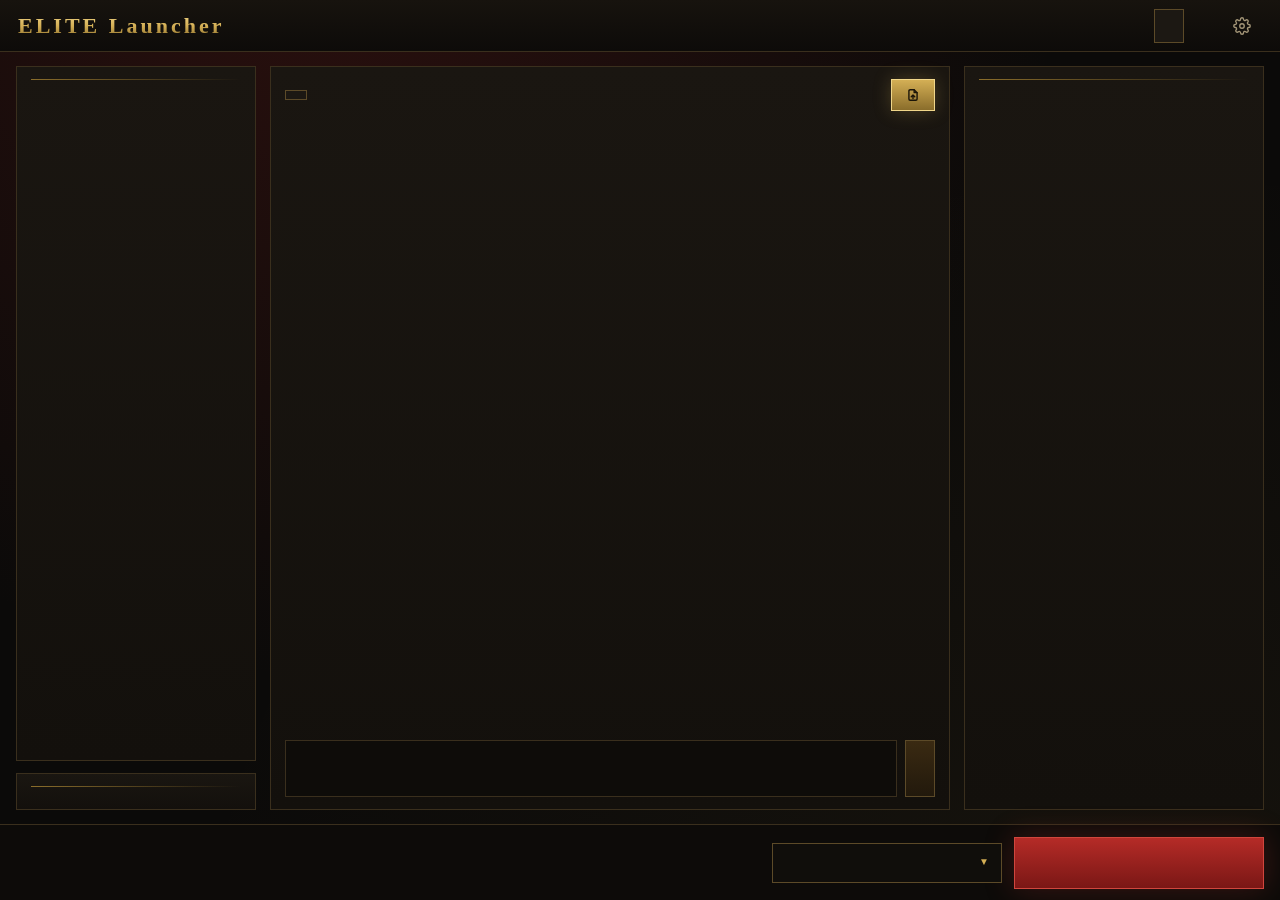
==== commit b656d2d8: "Launcher home: the player's card above the news, one Online block, one chat room, Hotkeys inside Set" ====
--- a/app/ui/index.html
+++ b/app/ui/index.html
@@ -11,12 +11,12 @@
   <header>
     <div class="brand"><span class="logo">ELITE Launcher</span><span class="hdr-ver" id="hdrVer"></span></div>
     <div class="launcher-banner hidden" id="launcherBanner"><span id="launcherText"></span><button class="btn gold small hidden" id="launcherBtn"></button></div>
-    <div class="me-chip" id="meChip"></div>
-    <nav><button class="tab on" data-view="home" data-t="home"></button><button class="tab" data-view="addons" data-t="components"></button><button class="tab" data-view="hotkeys" data-t="hotkeys"></button><button class="tab tab-ico" data-view="settings" data-ta="settings"><svg viewBox="0 0 24 24" aria-hidden="true"><circle cx="12" cy="12" r="3"/><path d="M19.4 15a1.65 1.65 0 0 0 .33 1.82l.06.06a2 2 0 1 1-2.83 2.83l-.06-.06a1.65 1.65 0 0 0-1.82-.33 1.65 1.65 0 0 0-1 1.51V21a2 2 0 0 1-4 0v-.09A1.65 1.65 0 0 0 9 19.4a1.65 1.65 0 0 0-1.82.33l-.06.06a2 2 0 1 1-2.83-2.83l.06-.06A1.65 1.65 0 0 0 4.68 15a1.65 1.65 0 0 0-1.51-1H3a2 2 0 0 1 0-4h.09A1.65 1.65 0 0 0 4.6 9a1.65 1.65 0 0 0-.33-1.82l-.06-.06a2 2 0 1 1 2.83-2.83l.06.06A1.65 1.65 0 0 0 9 4.68a1.65 1.65 0 0 0 1-1.51V3a2 2 0 0 1 4 0v.09a1.65 1.65 0 0 0 1 1.51 1.65 1.65 0 0 0 1.82-.33l.06-.06a2 2 0 1 1 2.83 2.83l-.06.06A1.65 1.65 0 0 0 19.4 9a1.65 1.65 0 0 0 1.51 1H21a2 2 0 0 1 0 4h-.09a1.65 1.65 0 0 0-1.51 1z"/></svg></button></nav>
+    <nav><button class="tab on" data-view="home" data-t="home"></button><button class="tab" data-view="addons" data-t="components"></button><button class="tab tab-ico" data-view="settings" data-ta="settings"><svg viewBox="0 0 24 24" aria-hidden="true"><circle cx="12" cy="12" r="3"/><path d="M19.4 15a1.65 1.65 0 0 0 .33 1.82l.06.06a2 2 0 1 1-2.83 2.83l-.06-.06a1.65 1.65 0 0 0-1.82-.33 1.65 1.65 0 0 0-1 1.51V21a2 2 0 0 1-4 0v-.09A1.65 1.65 0 0 0 9 19.4a1.65 1.65 0 0 0-1.82.33l-.06.06a2 2 0 1 1-2.83-2.83l.06-.06A1.65 1.65 0 0 0 4.68 15a1.65 1.65 0 0 0-1.51-1H3a2 2 0 0 1 0-4h.09A1.65 1.65 0 0 0 4.6 9a1.65 1.65 0 0 0-.33-1.82l-.06-.06a2 2 0 1 1 2.83-2.83l.06.06A1.65 1.65 0 0 0 9 4.68a1.65 1.65 0 0 0 1-1.51V3a2 2 0 0 1 4 0v.09a1.65 1.65 0 0 0 1 1.51 1.65 1.65 0 0 0 1.82-.33l.06-.06a2 2 0 1 1 2.83 2.83l-.06.06A1.65 1.65 0 0 0 19.4 9a1.65 1.65 0 0 0 1.51 1H21a2 2 0 0 1 0 4h-.09a1.65 1.65 0 0 0-1.51 1z"/></svg></button></nav>
   </header>
 
   <main id="home" class="view home">
     <aside class="col">
+      <section class="panel me-box hidden" id="meBox"></section>
       <section class="panel news-panel">
         <div class="h" data-t="news"></div>
         <div id="news" class="news-list"></div>
@@ -32,12 +32,9 @@
       <div id="announcements"></div>
       <div id="setup" class="setup hidden"></div>
       <div id="newsBox" class="panel fb">
-        <div class="h ch-head"><div class="ch-tabs" id="chTabs"><button class="ch-tab on" data-room="all" data-t="chAll"></button><button class="ch-tab" data-room="ru">RU</button><button class="ch-tab" data-room="en">EN</button><button class="ch-tab" data-room="dev" data-t="chDev"></button></div><button class="btn gold logs-btn" id="sendLogsHome" data-t="sendLogs"></button></div>
+        <div class="h ch-head"><div class="ch-tabs" id="chTabs"><button class="ch-tab on" data-room="all" data-t="chAll"></button><button class="ch-tab" data-room="dev" data-t="chDev"></button></div><button class="btn gold logs-btn" id="sendLogsHome" data-t="sendLogs"></button></div>
         <div class="ch-pane" id="chatPane">
-          <div class="ch-body">
-            <div class="ch-msgs" id="chMsgs"></div>
-            <div class="ch-members"><div class="ch-mh" id="chMembersH"></div><div class="ch-ulist" id="chMembers"></div></div>
-          </div>
+          <div class="ch-msgs" id="chMsgs"></div>
           <div class="ch-login hidden" id="chLoginRow"><span data-t="chSignInToWrite"></span><button class="btn gold small" id="chIn2" data-t="chLogin"></button></div>
           <div class="ch-send" id="chSendRow"><textarea id="chText" rows="2" maxlength="500" data-tp="chPlaceholder"></textarea><button class="btn-gold" id="chSend" data-t="fbSend"></button></div>
         </div>
@@ -76,26 +73,10 @@
     </section>
   </main>
 
-  <main id="hotkeys" class="view hidden">
-    <section class="panel hk">
-      <div class="h"><span data-t="hotkeys"></span><span class="hk-note" id="hkState"></span></div>
-      <div class="hk-top">
-        <label class="chk"><input type="checkbox" id="hkGrid"><span data-t="hkGrid"></span></label>
-        <span class="note" data-t="hkGridNote"></span>
-      </div>
-      <div class="hk-grid" id="hkGridBox"></div>
-      <div class="h small" data-t="hkMain"></div>
-      <div class="hk-list" id="hkMain"></div>
-      <details class="hk-all"><summary data-t="hkAll"></summary>
-        <input id="hkSearch" data-tp="hkSearch"><div class="hk-list" id="hkAllList"></div></details>
-      <div class="row hk-act"><button class="btn gold" id="hkSave" data-t="save"></button><button class="btn" id="hkReset" data-t="hkReset"></button>
-        <span class="note" data-t="hkHow"></span></div>
-    </section>
-  </main>
-
   <main id="settings" class="view hidden">
-    <section class="panel settings">
-      <div class="h" data-t="settings"></div>
+    <div class="set-wrap">
+    <div class="set-tabs"><button class="set-tab on" data-set="setMain" data-t="setGeneral"></button><button class="set-tab" data-set="hotkeys" data-t="hotkeys"></button></div>
+    <section class="panel settings" id="setMain">
       <label data-t="gameFolder"></label>
       <div class="row"><div class="path" id="gameDir"></div><button class="btn" id="browse" data-t="browse"></button><button class="btn" id="openDir" data-t="open"></button></div>
       <label data-t="language"></label>
@@ -119,6 +100,20 @@
       <div class="row"><button class="btn red" id="uninstall" data-t="unBtn"></button><span class="note" data-t="unNote"></span></div>
       <div class="about" id="about"></div>
     </section>
+    <section class="panel hk hidden" id="hotkeys">
+      <div class="hk-top">
+        <label class="chk"><input type="checkbox" id="hkGrid"><span data-t="hkGrid"></span></label>
+        <span class="note" data-t="hkGridNote"></span>
+      </div>
+      <div class="hk-grid" id="hkGridBox"></div>
+      <div class="h small" data-t="hkMain"></div>
+      <div class="hk-list" id="hkMain"></div>
+      <details class="hk-all"><summary data-t="hkAll"></summary>
+        <input id="hkSearch" data-tp="hkSearch"><div class="hk-list" id="hkAllList"></div></details>
+      <div class="row hk-act"><button class="btn gold" id="hkSave" data-t="save"></button><button class="btn" id="hkReset" data-t="hkReset"></button><span class="hk-note" id="hkState"></span>
+        <span class="note" data-t="hkHow"></span></div>
+    </section>
+    </div>
   </main>
 
   <footer>
--- a/app/ui/style.css
+++ b/app/ui/style.css
@@ -173,9 +173,16 @@
 .meta{font-size:12px;color:var(--dim);white-space:nowrap;overflow:hidden;text-overflow:ellipsis}
 .meta:empty{display:none}
 
-/* settings */
+/* settings: two tabs, General and Hotkeys, over one scrolling panel */
 #settings{display:flex;justify-content:center}
-.settings{width:100%;max-width:820px;overflow:auto}
+.set-wrap{width:100%;max-width:900px;min-height:0;display:flex;flex-direction:column}
+.set-tabs{display:flex;gap:4px;margin-bottom:-1px}
+.set-tab{background:none;border:1px solid transparent;border-bottom:0;color:var(--muted);font:700 12px Cinzel,serif;letter-spacing:2px;height:34px;padding:0 16px;text-transform:uppercase}
+.set-tab:hover{color:var(--bone)}
+.set-tab.on{color:var(--gold2);border-color:var(--line);background:#1a1611}
+.set-wrap>.panel{flex:1;min-height:0;overflow:auto}
+.settings{width:100%}
+.settings>label:first-child{margin-top:4px}
 .settings label{display:block;font:700 12px Cinzel,serif;letter-spacing:2px;color:var(--muted);margin:16px 0 6px;text-transform:uppercase}
 .settings .row{display:flex;gap:8px;align-items:center}
 .settings label.chk{display:flex;font:14px Spectral,serif;letter-spacing:0;text-transform:none;color:var(--bone);margin:0;cursor:pointer}
@@ -281,10 +288,10 @@
 }
 
 /* hotkeys */
-#hotkeys{overflow:auto}
 .hk .h.small{margin:14px 0 6px;font-size:11px}
 .hk-note{font:400 12px Spectral,serif;letter-spacing:0;text-transform:none;color:var(--muted)}
 .hk-top{display:flex;gap:14px;align-items:center;flex-wrap:wrap;margin-bottom:8px}
+.hk-act .hk-note{color:var(--gold2)}
 .hk-grid{display:grid;grid-template-columns:110px repeat(7,minmax(54px,1fr));gap:4px;margin:6px 0}
 .hk-grid.off{opacity:.45}
 .hk-grid .lbl{font-size:12px;color:var(--muted);align-self:center}
@@ -302,36 +309,42 @@
 .hk-sec{grid-column:1/-1;margin-top:8px;color:var(--gold);font-size:12px}
 .hk-act{margin-top:14px;display:flex;gap:8px;align-items:center;flex-wrap:wrap}
 
-/* players' chat (Steam sign-in) with rooms, who has the launcher open; the developers' chat is the last tab */
-.me-chip{margin-left:auto;display:flex;align-items:center;gap:8px;font-size:13px;color:var(--soft);white-space:nowrap}
-.me-chip img{width:26px;height:26px;border:1px solid var(--line2)}
-.me-chip .nm{max-width:140px;overflow:hidden;text-overflow:ellipsis;color:var(--bone)}
-.me-chip .out{background:none;border:none;color:var(--dim);font-size:12px;padding:0 4px;cursor:pointer}
-.me-chip .out:hover{color:var(--gold2)}
+/* the player's card above the news: avatar, name, 1v1 rating and place, games of the season; signed out - the Steam button */
+.me-box{flex:none;position:relative;display:flex;gap:10px;align-items:center;padding:10px 12px}
+.me-av{flex:none;width:44px;height:44px;border:1px solid var(--line2);background:#0e0c09;display:block}
+.me-info{flex:1;min-width:0;line-height:1.3}
+.me-info .nm{display:block;max-width:100%;padding-right:40px;font:700 15px Cinzel,serif;color:var(--gold2)}
+.me-rt{font-size:12px;color:var(--muted)}
+.me-rt b{font-weight:600;color:var(--bone)}
+.me-st{font-size:12px;color:var(--dim)}
+.me-out{position:absolute;top:6px;right:8px;padding:0;border:0;background:none;color:var(--dim);font-size:11px}
+.me-out:hover{color:var(--gold2)}
+.me-box:not(:has(.me-av)){flex-direction:column;align-items:stretch;gap:8px}
+.me-note{font-size:13px;line-height:1.35;color:var(--muted)}
+.me-act{display:flex;align-items:center;gap:12px}
+.me-cancel{padding:0;border:0;background:none;color:var(--muted);font-size:13px;text-decoration:underline}
+.me-cancel:hover{color:var(--gold2)}
+
+/* players' chat (Steam sign-in), one room next to the developers' chat */
 .ch-head{margin-bottom:8px}
 .ch-tabs{display:flex;gap:4px;flex:1;min-width:0}
 .ch-tab{background:none;border:1px solid transparent;color:var(--muted);font:700 11px Cinzel,serif;letter-spacing:1px;padding:4px 10px;text-transform:uppercase}
 .ch-tab:hover{color:var(--bone)}
 .ch-tab.on{color:var(--gold2);border-color:var(--line2);background:var(--panel2)}
 .ch-pane,.dev-pane{flex:1;min-height:0;display:flex;flex-direction:column}
-.ch-body{flex:1;min-height:0;display:grid;grid-template-columns:1fr 190px;gap:10px}
-.ch-msgs{min-height:80px;overflow:auto;display:flex;flex-direction:column;gap:6px;padding:2px;user-select:text}
+.ch-msgs{flex:1;min-height:80px;overflow:auto;display:flex;flex-direction:column;gap:6px;padding:2px;user-select:text}
 .ch-m{display:flex;gap:8px;align-items:flex-start;font-size:14px}
 .ch-m .tx{white-space:pre-wrap;word-wrap:break-word;color:var(--bone)}
 .ch-m .w{font-size:11px;color:var(--dim)}
 .ch-m .w b{font-weight:600;color:var(--gold);cursor:pointer;margin-right:6px}
 .ch-m.mine .w b{color:var(--gold2)}
 .av{flex:none;width:28px;height:28px;border:1px solid var(--line);background:#0e0c09;display:block}
-.ch-members{min-height:0;overflow:auto;border-left:1px solid var(--sep);padding-left:10px}
-.ch-mh{font:700 11px Cinzel,serif;letter-spacing:1px;color:var(--muted);text-transform:uppercase;margin-bottom:6px}
-.ch-u{display:flex;align-items:center;gap:6px;padding:3px 0;font-size:13px;cursor:pointer}
-.ch-u:hover .nm{color:var(--gold2)}
-.ch-u .av{width:22px;height:22px}
-.ch-u .nm{flex:1;min-width:0;overflow:hidden;text-overflow:ellipsis;white-space:nowrap;color:var(--soft)}
-.ch-u .rt{font-size:11px;color:var(--dim)}
-.ch-u .st{flex:none;width:8px;height:8px;border-radius:50%;background:var(--green)}
-.ch-u .st-game,.ch-u .st-match{background:var(--blood2)}
-.ch-u .st-search{background:var(--amber)}
+.on-u .av{width:20px;height:20px}
+.on-u .rt{flex:none;font-size:11px;color:var(--dim)}
+.on-u .st{flex:none;width:8px;height:8px;border-radius:50%;background:var(--green)}
+.on-u .st-game,.on-u .st-match{background:var(--blood2)}
+.on-u .st-search{background:var(--amber)}
+.on-g.launcher .on-gh i{background:var(--green)}
 .ch-send{display:flex;gap:8px;margin-top:8px}
 .ch-send textarea{flex:1;resize:none;background:#0e0c09;border:1px solid var(--line);color:var(--bone);padding:6px 8px;font:14px inherit;user-select:text}
 .ch-login{display:flex;align-items:center;gap:10px;margin-top:8px;font-size:13px;color:var(--muted)}
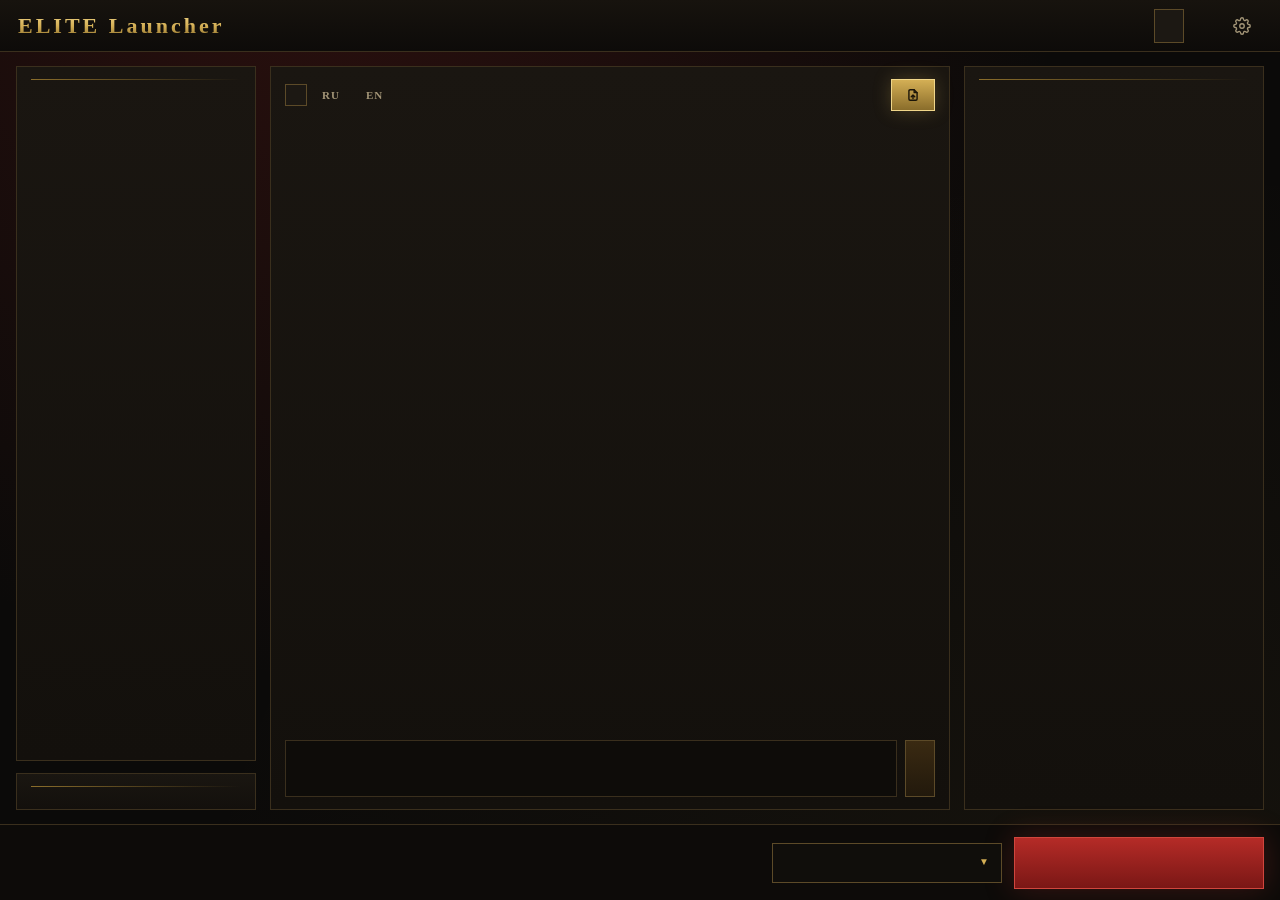
==== commit 8d3541bd: "Home and Settings redesign: the player's card, one Online block, round avatars, Settings with a side" ====
--- a/app/ui/index.html
+++ b/app/ui/index.html
@@ -32,7 +32,7 @@
       <div id="announcements"></div>
       <div id="setup" class="setup hidden"></div>
       <div id="newsBox" class="panel fb">
-        <div class="h ch-head"><div class="ch-tabs" id="chTabs"><button class="ch-tab on" data-room="all" data-t="chAll"></button><button class="ch-tab" data-room="dev" data-t="chDev"></button></div><button class="btn gold logs-btn" id="sendLogsHome" data-t="sendLogs"></button></div>
+        <div class="h ch-head"><div class="ch-tabs" id="chTabs"><button class="ch-tab on" data-room="all" data-t="chAll"></button><button class="ch-tab" data-room="ru">RU</button><button class="ch-tab" data-room="en">EN</button><button class="ch-tab" data-room="dev" data-t="chDev"></button></div><button class="btn gold logs-btn" id="sendLogsHome" data-t="sendLogs"></button></div>
         <div class="ch-pane" id="chatPane">
           <div class="ch-msgs" id="chMsgs"></div>
           <div class="ch-login hidden" id="chLoginRow"><span data-t="chSignInToWrite"></span><button class="btn gold small" id="chIn2" data-t="chLogin"></button></div>
@@ -75,7 +75,7 @@
 
   <main id="settings" class="view hidden">
     <div class="set-wrap">
-    <div class="set-tabs"><button class="set-tab on" data-set="setMain" data-t="setGeneral"></button><button class="set-tab" data-set="hotkeys" data-t="hotkeys"></button></div>
+    <nav class="set-tabs"><button class="set-tab on" data-set="setMain"><svg viewBox="0 0 24 24" aria-hidden="true"><circle cx="12" cy="12" r="3"/><path d="M12 2v3M12 19v3M4.9 4.9l2.1 2.1M17 17l2.1 2.1M2 12h3M19 12h3M4.9 19.1L7 17M17 7l2.1-2.1"/></svg><span data-t="setGeneral"></span></button><button class="set-tab" data-set="hotkeys"><svg viewBox="0 0 24 24" aria-hidden="true"><rect x="2" y="6" width="20" height="12" rx="2"/><path d="M6 10h.01M10 10h.01M14 10h.01M18 10h.01M7 14h10"/></svg><span data-t="hotkeys"></span></button></nav>
     <section class="panel settings" id="setMain">
       <label data-t="gameFolder"></label>
       <div class="row"><div class="path" id="gameDir"></div><button class="btn" id="browse" data-t="browse"></button><button class="btn" id="openDir" data-t="open"></button></div>
@@ -101,6 +101,7 @@
       <div class="about" id="about"></div>
     </section>
     <section class="panel hk hidden" id="hotkeys">
+      <div class="h hk-head"><span data-t="hotkeys"></span><span class="hk-note" id="hkState"></span><div class="hk-act"><button class="btn small" id="hkReset" data-t="hkReset"></button><button class="btn gold small" id="hkSave" data-t="save"></button></div></div>
       <div class="hk-top">
         <label class="chk"><input type="checkbox" id="hkGrid"><span data-t="hkGrid"></span></label>
         <span class="note" data-t="hkGridNote"></span>
@@ -110,8 +111,7 @@
       <div class="hk-list" id="hkMain"></div>
       <details class="hk-all"><summary data-t="hkAll"></summary>
         <input id="hkSearch" data-tp="hkSearch"><div class="hk-list" id="hkAllList"></div></details>
-      <div class="row hk-act"><button class="btn gold" id="hkSave" data-t="save"></button><button class="btn" id="hkReset" data-t="hkReset"></button><span class="hk-note" id="hkState"></span>
-        <span class="note" data-t="hkHow"></span></div>
+      <div class="note hk-how" data-t="hkHow"></div>
     </section>
     </div>
   </main>
--- a/app/ui/style.css
+++ b/app/ui/style.css
@@ -1,4 +1,5 @@
-:root{--ink:#0b0a09;--panel:#15120e;--panel2:#1c1813;--line:#3a2f1d;--line2:#5c4a28;--sep:#2a2216;--gold:#d4af55;--gold2:#f0d68a;--brass:#8a6d2b;--bone:#e9dfc8;--soft:#cfc4ad;--muted:#a39577;--dim:#8f8268;--blood:#9e2421;--blood2:#c8382f;--red:#d65a4e;--green:#8fbf68;--amber:#e5a24a}
+:root{--yellow:#ecd04a;--ink:#0b0a09;--panel:#15120e;--panel2:#1c1813;--line:#3a2f1d;--line2:#5c4a28;--sep:#2a2216;--gold:#d4af55;--gold2:#f0d68a;--brass:#8a6d2b;--bone:#e9dfc8;--soft:#cfc4ad;--muted:#a39577;--dim:#8f8268;--blood:#9e2421;--blood2:#c8382f;--red:#d65a4e;--green:#8fbf68;--amber:#e5a24a}
+:root{--av-def:url("data:image/svg+xml,%3Csvg xmlns='http://www.w3.org/2000/svg' viewBox='0 0 24 24'%3E%3Ccircle cx='12' cy='9' r='4.2' fill='%238a6d2b'/%3E%3Cpath d='M3.5 23c0-5 3.8-8 8.5-8s8.5 3 8.5 8z' fill='%238a6d2b'/%3E%3C/svg%3E")}
 *{box-sizing:border-box}
 html,body{margin:0;height:100%;background:var(--ink);color:var(--bone);font:15px/1.45 Spectral,Georgia,serif;user-select:none;overflow:hidden}
 button,select,input,textarea{font:inherit;color:inherit}
@@ -175,12 +176,13 @@
 
 /* settings: two tabs, General and Hotkeys, over one scrolling panel */
 #settings{display:flex;justify-content:center}
-.set-wrap{width:100%;max-width:900px;min-height:0;display:flex;flex-direction:column}
-.set-tabs{display:flex;gap:4px;margin-bottom:-1px}
-.set-tab{background:none;border:1px solid transparent;border-bottom:0;color:var(--muted);font:700 12px Cinzel,serif;letter-spacing:2px;height:34px;padding:0 16px;text-transform:uppercase}
+.set-wrap{width:100%;max-width:1080px;min-height:0;display:grid;grid-template-columns:230px minmax(0,1fr);grid-template-rows:minmax(0,1fr);gap:14px}
+.set-tabs{align-self:start;display:flex;flex-direction:column;gap:2px;padding:8px;border:1px solid var(--line);background:linear-gradient(#1a1611,#13100c)}
+.set-tab{display:flex;align-items:center;gap:10px;height:40px;padding:0 12px;border:0;border-left:2px solid transparent;background:none;color:var(--muted);font:700 12px Cinzel,serif;letter-spacing:1px;text-align:left;text-transform:uppercase;white-space:nowrap}
+.set-tab svg{flex:none;width:17px;height:17px;fill:none;stroke:currentColor;stroke-width:1.8;stroke-linecap:round;stroke-linejoin:round}
 .set-tab:hover{color:var(--bone)}
-.set-tab.on{color:var(--gold2);border-color:var(--line);background:#1a1611}
-.set-wrap>.panel{flex:1;min-height:0;overflow:auto}
+.set-tab.on{color:var(--gold2);border-left-color:var(--gold);background:var(--panel2)}
+.set-wrap>.panel{min-height:0;overflow:auto}
 .settings{width:100%}
 .settings>label:first-child{margin-top:4px}
 .settings label{display:block;font:700 12px Cinzel,serif;letter-spacing:2px;color:var(--muted);margin:16px 0 6px;text-transform:uppercase}
@@ -190,7 +192,15 @@
 select,input{background:#0e0c0a;border:1px solid var(--line2);padding:7px 10px}
 input{flex:1}
 select{appearance:none;-webkit-appearance:none;background:#0e0c0a url("data:image/svg+xml,%3Csvg xmlns='http://www.w3.org/2000/svg' width='10' height='6'%3E%3Cpath d='M0 0l5 6 5-6z' fill='%23d4af55'/%3E%3C/svg%3E") no-repeat right 10px center;color:var(--bone);padding-right:28px}
-input[type=checkbox]{flex:none;width:16px;height:16px;padding:0;accent-color:var(--gold)}
+/* checkboxes drawn by us: the native unchecked box is a white square on the dark panels (the toggles are .switch) */
+input[type=checkbox]:not([role=switch]){appearance:none;-webkit-appearance:none;flex:none;display:inline-grid;place-content:center;width:16px;height:16px;margin:0;padding:0;border:1px solid var(--line2);background:#0e0c0a;cursor:pointer}
+input[type=checkbox]:not([role=switch])::before{content:"";width:10px;height:10px;background:#1a1408;clip-path:polygon(14% 44%,0 65%,50% 100%,100% 16%,80% 0,43% 62%);transform:scale(0);transition:transform .1s}
+input[type=checkbox]:not([role=switch]):checked{border-color:var(--gold2);background:linear-gradient(#f0d68a,#d4af55)}
+input[type=checkbox]:not([role=switch]):checked::before{transform:scale(1)}
+input[type=checkbox]:not([role=switch]):hover:not(:disabled){border-color:var(--gold)}
+input[type=checkbox]:not([role=switch]):focus-visible{outline:2px solid var(--gold2);outline-offset:2px}
+input[type=checkbox]:not([role=switch]):disabled{opacity:.45;cursor:default}
+@media (prefers-reduced-motion:reduce){input[type=checkbox]:not([role=switch])::before{transition:none}}
 .chk{display:flex;gap:8px;align-items:center;justify-content:flex-start}
 .note{color:var(--dim);font-size:13px}
 .about{margin-top:22px;color:var(--dim);font-size:13px}
@@ -211,7 +221,7 @@
 .on-gh i{flex:none;width:7px;height:7px;border-radius:50%;background:var(--line2)}
 .on-gh span{margin-left:auto;font:600 12px Spectral,serif;letter-spacing:0;color:var(--soft)}
 .on-g.look .on-gh i{background:var(--green);animation:onpulse 1.6s infinite}
-.on-g.match .on-gh i{background:var(--amber)}
+.on-g.match .on-gh i{background:var(--red)}
 .on-g.idle .on-gh i{background:var(--gold)}
 @keyframes onpulse{0%{box-shadow:0 0 0 0 rgba(143,191,104,.6)}70%{box-shadow:0 0 0 6px rgba(143,191,104,0)}100%{box-shadow:0 0 0 0 rgba(143,191,104,0)}}
 @media (prefers-reduced-motion:reduce){.on-g.look .on-gh i{animation:none}}
@@ -220,6 +230,12 @@
 .nm:hover{color:var(--gold2);text-decoration:underline}
 .on-p{display:flex;align-items:center;gap:6px;min-height:23px}
 .on-p .nm{flex:1}
+.on-mc{margin:4px 0 8px;padding:6px 8px 4px;border:1px solid var(--sep);background:#120f0b}
+.on-mh{display:flex;align-items:center;gap:6px;margin-bottom:4px;font-size:12px;color:var(--muted)}
+.on-mh .map{flex:1;min-width:0;overflow:hidden;text-overflow:ellipsis;white-space:nowrap;color:var(--soft);text-transform:capitalize}
+.on-mh .since{flex:none;font-size:11px;color:var(--dim)}
+.on-mc .vs{display:flex;align-items:center;gap:6px;margin:2px 0;color:var(--red)}
+.on-mc .vs::before,.on-mc .vs::after{content:"";flex:1;height:1px;background:var(--sep)}
 .on-m{display:flex;align-items:flex-start;gap:8px;padding:4px 0}
 .on-m+.on-m{border-top:1px solid var(--sep)}
 .on-m .tag{flex:none;min-width:30px;margin-top:3px;text-align:center}
@@ -291,7 +307,10 @@
 .hk .h.small{margin:14px 0 6px;font-size:11px}
 .hk-note{font:400 12px Spectral,serif;letter-spacing:0;text-transform:none;color:var(--muted)}
 .hk-top{display:flex;gap:14px;align-items:center;flex-wrap:wrap;margin-bottom:8px}
-.hk-act .hk-note{color:var(--gold2)}
+/* the title with Save / Reset on the right stays on top while the list scrolls */
+.hk-head{position:sticky;top:-12px;z-index:2;margin:-12px -14px 10px;padding:12px 14px 10px;background:#1a1611;border-bottom:1px solid var(--sep)}
+.hk-head .hk-note{color:var(--gold2)}
+.hk-head .hk-act{order:2;display:flex;gap:8px}
 .hk-grid{display:grid;grid-template-columns:110px repeat(7,minmax(54px,1fr));gap:4px;margin:6px 0}
 .hk-grid.off{opacity:.45}
 .hk-grid .lbl{font-size:12px;color:var(--muted);align-self:center}
@@ -307,11 +326,11 @@
 .hk-all{margin-top:12px}.hk-all summary{cursor:pointer;color:var(--gold);font:700 11px Cinzel,serif;letter-spacing:2px;text-transform:uppercase}
 .hk-all input{margin:8px 0;width:100%}
 .hk-sec{grid-column:1/-1;margin-top:8px;color:var(--gold);font-size:12px}
-.hk-act{margin-top:14px;display:flex;gap:8px;align-items:center;flex-wrap:wrap}
+.hk-how{margin-top:14px}
 
 /* the player's card above the news: avatar, name, 1v1 rating and place, games of the season; signed out - the Steam button */
 .me-box{flex:none;position:relative;display:flex;gap:10px;align-items:center;padding:10px 12px}
-.me-av{flex:none;width:44px;height:44px;border:1px solid var(--line2);background:#0e0c09;display:block}
+.av.me-av{width:46px;height:46px;border-color:var(--brass)}
 .me-info{flex:1;min-width:0;line-height:1.3}
 .me-info .nm{display:block;max-width:100%;padding-right:40px;font:700 15px Cinzel,serif;color:var(--gold2)}
 .me-rt{font-size:12px;color:var(--muted)}
@@ -319,7 +338,7 @@
 .me-st{font-size:12px;color:var(--dim)}
 .me-out{position:absolute;top:6px;right:8px;padding:0;border:0;background:none;color:var(--dim);font-size:11px}
 .me-out:hover{color:var(--gold2)}
-.me-box:not(:has(.me-av)){flex-direction:column;align-items:stretch;gap:8px}
+.me-box.out{flex-direction:column;align-items:stretch;gap:8px}
 .me-note{font-size:13px;line-height:1.35;color:var(--muted)}
 .me-act{display:flex;align-items:center;gap:12px}
 .me-cancel{padding:0;border:0;background:none;color:var(--muted);font-size:13px;text-decoration:underline}
@@ -338,13 +357,18 @@
 .ch-m .w{font-size:11px;color:var(--dim)}
 .ch-m .w b{font-weight:600;color:var(--gold);cursor:pointer;margin-right:6px}
 .ch-m.mine .w b{color:var(--gold2)}
-.av{flex:none;width:28px;height:28px;border:1px solid var(--line);background:#0e0c09;display:block}
-.on-u .av{width:20px;height:20px}
-.on-u .rt{flex:none;font-size:11px;color:var(--dim)}
-.on-u .st{flex:none;width:8px;height:8px;border-radius:50%;background:var(--green)}
-.on-u .st-game,.on-u .st-match{background:var(--blood2)}
-.on-u .st-search{background:var(--amber)}
-.on-g.launcher .on-gh i{background:var(--green)}
+.av{flex:none;display:block;width:28px;height:28px;border-radius:50%;border:1px solid var(--line2);background:var(--av,none) center/cover no-repeat,var(--av-def) center bottom/86% no-repeat,#1c1813}
+.on-p .av{width:22px;height:22px}
+.on-p .nm{flex:0 1 auto}
+.on-p .race{margin-right:auto}
+.on-u .rt{margin-left:auto}
+.on-p .rt{flex:none;font-size:11px;color:var(--dim)}
+/* a launcher player's dot has the colour of the group they would be in: launcher open - yellow, in the game - gold, looking - green, in a match - red */
+.on-u .st{flex:none;width:8px;height:8px;border-radius:50%;background:var(--yellow)}
+.on-u .st-game{background:var(--gold)}
+.on-u .st-search{background:var(--green)}
+.on-u .st-match{background:var(--red)}
+.on-g.launcher .on-gh i{background:var(--yellow)}
 .ch-send{display:flex;gap:8px;margin-top:8px}
 .ch-send textarea{flex:1;resize:none;background:#0e0c09;border:1px solid var(--line);color:var(--bone);padding:6px 8px;font:14px inherit;user-select:text}
 .ch-login{display:flex;align-items:center;gap:10px;margin-top:8px;font-size:13px;color:var(--muted)}
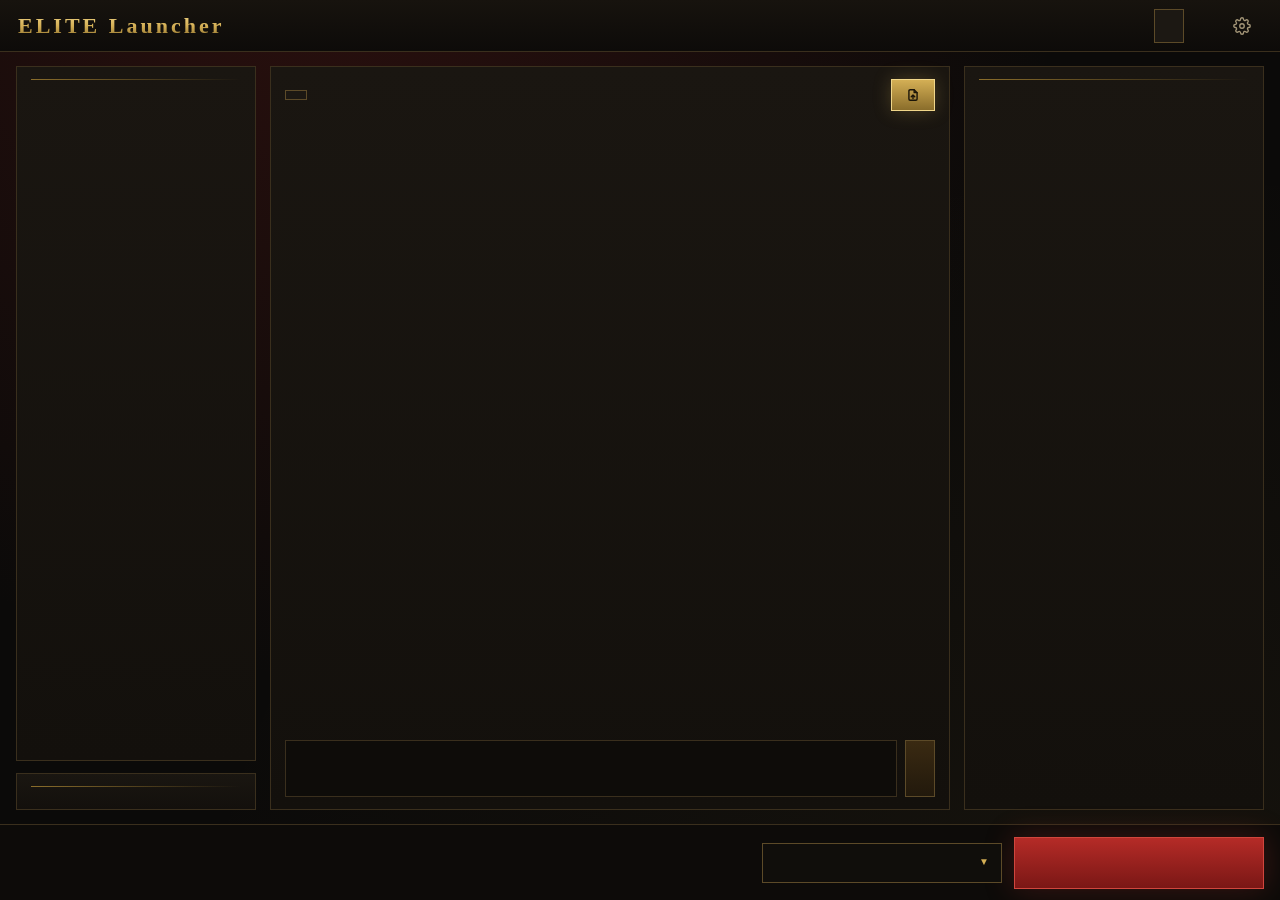
==== commit 2d27a3be: "One launcher at a time, a self-update that survives antivirus, hotkeys that are saved and grouped by" ====
--- a/app/ui/index.html
+++ b/app/ui/index.html
@@ -32,7 +32,7 @@
       <div id="announcements"></div>
       <div id="setup" class="setup hidden"></div>
       <div id="newsBox" class="panel fb">
-        <div class="h ch-head"><div class="ch-tabs" id="chTabs"><button class="ch-tab on" data-room="all" data-t="chAll"></button><button class="ch-tab" data-room="ru">RU</button><button class="ch-tab" data-room="en">EN</button><button class="ch-tab" data-room="dev" data-t="chDev"></button></div><button class="btn gold logs-btn" id="sendLogsHome" data-t="sendLogs"></button></div>
+        <div class="h ch-head"><div class="ch-tabs" id="chTabs"><button class="ch-tab on" data-room="all" data-t="chAll"></button><button class="ch-tab" data-room="dev" data-t="chDev"></button></div><button class="btn gold logs-btn" id="sendLogsHome" data-t="sendLogs"></button></div>
         <div class="ch-pane" id="chatPane">
           <div class="ch-msgs" id="chMsgs"></div>
           <div class="ch-login hidden" id="chLoginRow"><span data-t="chSignInToWrite"></span><button class="btn gold small" id="chIn2" data-t="chLogin"></button></div>
@@ -101,7 +101,7 @@
       <div class="about" id="about"></div>
     </section>
     <section class="panel hk hidden" id="hotkeys">
-      <div class="h hk-head"><span data-t="hotkeys"></span><span class="hk-note" id="hkState"></span><div class="hk-act"><button class="btn small" id="hkReset" data-t="hkReset"></button><button class="btn gold small" id="hkSave" data-t="save"></button></div></div>
+      <div class="h hk-head"><span data-t="hotkeys"></span><span class="hk-note" id="hkState"></span><div class="hk-act"><button class="btn small" id="hkReset" data-t="hkReset"></button><button class="btn gold small hidden" id="hkSave" data-t="save"></button></div></div>
       <div class="hk-top">
         <label class="chk"><input type="checkbox" id="hkGrid"><span data-t="hkGrid"></span></label>
         <span class="note" data-t="hkGridNote"></span>
@@ -110,7 +110,7 @@
       <div class="h small" data-t="hkMain"></div>
       <div class="hk-list" id="hkMain"></div>
       <details class="hk-all"><summary data-t="hkAll"></summary>
-        <input id="hkSearch" data-tp="hkSearch"><div class="hk-list" id="hkAllList"></div></details>
+        <input id="hkSearch" data-tp="hkSearch"><div class="hk-groups" id="hkAllList"></div></details>
       <div class="note hk-how" data-t="hkHow"></div>
     </section>
     </div>
--- a/app/ui/style.css
+++ b/app/ui/style.css
@@ -109,7 +109,7 @@
 .upd-text b{display:block;color:var(--gold2);font-weight:600}
 .upd-text small{display:block;color:var(--muted);font-size:12px}
 /* version picker + Play: in the bottom bar, so they are there on every tab */
-.ver-pick{position:relative;flex:none;width:230px}
+.ver-pick{position:relative;flex:none;width:240px}
 .ver-btn{width:100%;height:40px;display:flex;align-items:center;gap:8px;padding:0 12px;border:1px solid var(--line2);background:#100e0b;color:var(--bone);text-align:left}
 .ver-btn:hover:not(:disabled),.ver-btn.on{border-color:var(--gold)}
 .ver-btn b{font:700 14px Cinzel,serif;white-space:nowrap;overflow:hidden;text-overflow:ellipsis}
@@ -117,17 +117,17 @@
 .ver-btn small.ok{color:var(--green)}
 .ver-btn::after{content:"▼";margin-left:auto;padding-left:6px;color:var(--gold);font-size:10px}
 .ver-btn.on::after{content:"▲"}
-.ver-list{position:absolute;right:0;width:340px;bottom:calc(100% + 6px);z-index:30;max-height:380px;overflow:auto;border:1px solid var(--gold);background:var(--panel);box-shadow:0 10px 30px #000}
+.ver-list{position:absolute;left:0;right:0;bottom:calc(100% + 6px);z-index:30;max-height:380px;overflow:auto;border:1px solid var(--gold);background:var(--panel);box-shadow:0 10px 30px #000}
 .ver-list .lh{padding:8px 12px 4px;font:700 11px Cinzel,serif;letter-spacing:2px;color:var(--muted);text-transform:uppercase}
 .ver-list .lh+.vi{border-top:0}
-.vi{width:100%;display:flex;align-items:center;gap:8px;padding:8px 12px;border:0;border-top:1px solid var(--sep);background:none;color:var(--bone);text-align:left}
+.vi{width:100%;display:flex;flex-wrap:wrap;align-items:center;column-gap:8px;row-gap:2px;padding:8px 12px;border:0;border-top:1px solid var(--sep);background:none;color:var(--bone);text-align:left}
 .vi:hover:not(:disabled){background:#1f1a13}
 .vi.act{background:#121a0e;border-left:3px solid var(--gold);padding-left:9px}
 .vi:disabled:not(.act){opacity:.55}
-.vi .nm{flex:1;min-width:0}
+.vi .nm{flex:1 1 120px;min-width:0}
 .vi .nm b{font:700 14px Cinzel,serif;margin-right:6px}
 .vi .nm small{display:block;font-size:12px;color:var(--muted)}
-.vi .cost{font-size:12px;color:#e2c06a;white-space:nowrap}
+.vi .cost{margin-left:auto;font-size:12px;color:#e2c06a;white-space:nowrap}
 .vi .cost.ok{color:var(--green)}
 .tag{font:700 9px Cinzel,serif;letter-spacing:1px;padding:1px 5px;border:1px solid var(--line2);color:var(--muted);vertical-align:2px;text-transform:uppercase}
 .tag.main{color:#1a1408;background:var(--gold);border-color:var(--gold)}
@@ -226,6 +226,7 @@
 @keyframes onpulse{0%{box-shadow:0 0 0 0 rgba(143,191,104,.6)}70%{box-shadow:0 0 0 6px rgba(143,191,104,0)}100%{box-shadow:0 0 0 0 rgba(143,191,104,0)}}
 @media (prefers-reduced-motion:reduce){.on-g.look .on-gh i{animation:none}}
 .race{flex:none;display:inline-block;width:18px;height:18px}
+.race-rnd{display:inline-grid;place-items:center;border:1px solid var(--line2);border-radius:3px;background:var(--panel2);color:var(--gold2);font:900 14px/1 Cinzel,serif}
 .nm{min-width:0;padding:0;border:0;background:none;color:var(--bone);font:600 13px Spectral,serif;text-align:left;white-space:nowrap;overflow:hidden;text-overflow:ellipsis}
 .nm:hover{color:var(--gold2);text-decoration:underline}
 .on-p{display:flex;align-items:center;gap:6px;min-height:23px}
@@ -299,7 +300,7 @@
 /* narrow window (min 900 px) */
 @media (max-width:1040px){
   .home{grid-template-columns:210px minmax(0,1fr) 270px;gap:10px}
-  .ver-pick{width:190px}
+  .ver-pick{width:200px}
   .play{width:200px;font-size:20px;letter-spacing:4px}
 }
 
@@ -310,6 +311,7 @@
 /* the title with Save / Reset on the right stays on top while the list scrolls */
 .hk-head{position:sticky;top:-12px;z-index:2;margin:-12px -14px 10px;padding:12px 14px 10px;background:#1a1611;border-bottom:1px solid var(--sep)}
 .hk-head .hk-note{color:var(--gold2)}
+.hk-head .hk-note.warn{color:var(--amber)}
 .hk-head .hk-act{order:2;display:flex;gap:8px}
 .hk-grid{display:grid;grid-template-columns:110px repeat(7,minmax(54px,1fr));gap:4px;margin:6px 0}
 .hk-grid.off{opacity:.45}
@@ -326,6 +328,16 @@
 .hk-all{margin-top:12px}.hk-all summary{cursor:pointer;color:var(--gold);font:700 11px Cinzel,serif;letter-spacing:2px;text-transform:uppercase}
 .hk-all input{margin:8px 0;width:100%}
 .hk-sec{grid-column:1/-1;margin-top:8px;color:var(--gold);font-size:12px}
+.hk-sec small{margin-left:8px;color:var(--amber);font-size:11px}
+.hk-row.off{opacity:.55}
+.hk-groups{display:flex;flex-direction:column;gap:4px}
+.hk-gh{width:100%;display:flex;align-items:center;gap:8px;padding:6px 10px;border:1px solid var(--line);background:var(--panel2);color:var(--bone);text-align:left}
+.hk-gh:hover{border-color:var(--line2)}
+.hk-gh b{font:700 13px Cinzel,serif}
+.hk-gh span:not(.race){margin-left:auto;font-size:12px;color:var(--muted)}
+.hk-gh::after{content:"▸";color:var(--gold);font-size:11px}
+.hk-grp.open .hk-gh::after{content:"▾"}
+.hk-grp .hk-list{padding:4px 10px 10px}
 .hk-how{margin-top:14px}
 
 /* the player's card above the news: avatar, name, 1v1 rating and place, games of the season; signed out - the Steam button */
@@ -374,3 +386,5 @@
 .ch-login{display:flex;align-items:center;gap:10px;margin-top:8px;font-size:13px;color:var(--muted)}
 .ch-empty{color:var(--muted);font-size:14px;margin:auto;text-align:center}
 .ch-head::after{display:none}
+.ch-day{display:flex;align-items:center;gap:10px;margin:8px 0 2px;font:700 11px Cinzel,serif;letter-spacing:1px;color:var(--muted);text-transform:uppercase}
+.ch-day::before,.ch-day::after{content:"";flex:1;height:1px;background:var(--sep)}
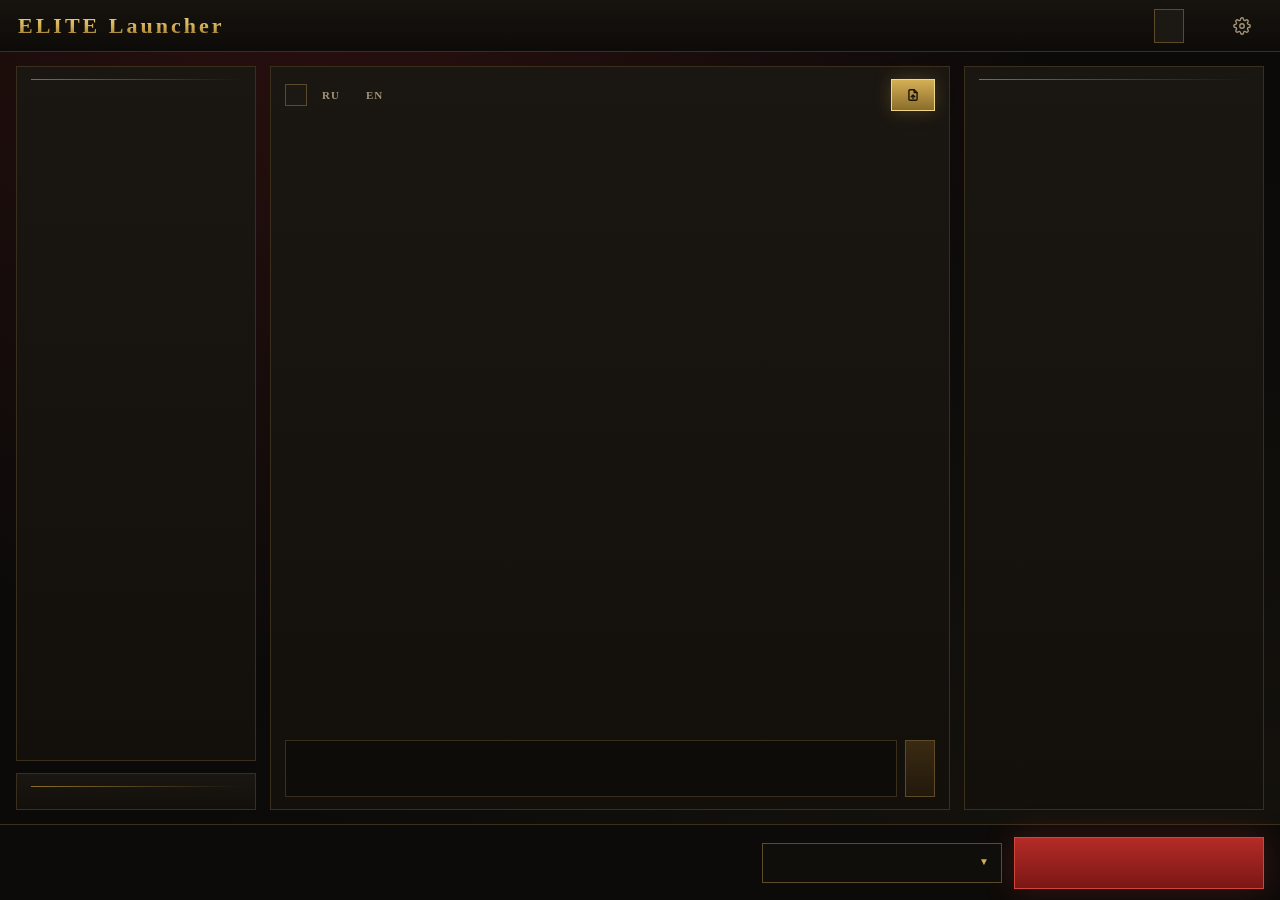
==== commit 98e31e13: "Chat: the RU / EN rooms are back Co-Authored-By: Claude Opus 5.5 <noreply@anthropic.com>" ====
--- a/app/ui/index.html
+++ b/app/ui/index.html
@@ -32,7 +32,7 @@
       <div id="announcements"></div>
       <div id="setup" class="setup hidden"></div>
       <div id="newsBox" class="panel fb">
-        <div class="h ch-head"><div class="ch-tabs" id="chTabs"><button class="ch-tab on" data-room="all" data-t="chAll"></button><button class="ch-tab" data-room="dev" data-t="chDev"></button></div><button class="btn gold logs-btn" id="sendLogsHome" data-t="sendLogs"></button></div>
+        <div class="h ch-head"><div class="ch-tabs" id="chTabs"><button class="ch-tab on" data-room="all" data-t="chAll"></button><button class="ch-tab" data-room="ru">RU</button><button class="ch-tab" data-room="en">EN</button><button class="ch-tab" data-room="dev" data-t="chDev"></button></div><button class="btn gold logs-btn" id="sendLogsHome" data-t="sendLogs"></button></div>
         <div class="ch-pane" id="chatPane">
           <div class="ch-msgs" id="chMsgs"></div>
           <div class="ch-login hidden" id="chLoginRow"><span data-t="chSignInToWrite"></span><button class="btn gold small" id="chIn2" data-t="chLogin"></button></div>
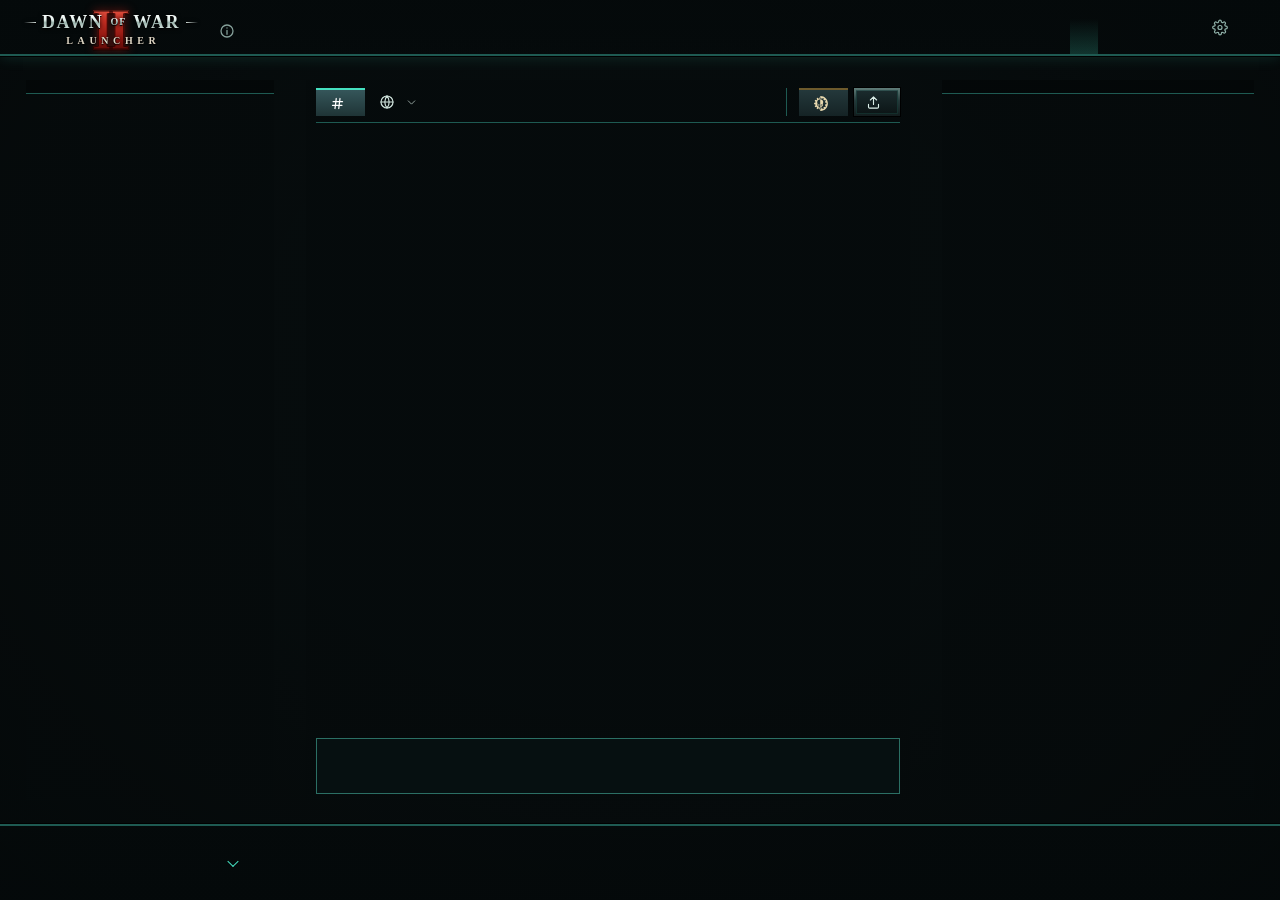
==== commit b3d582a4: "1.6.11: Home lists the open lobbies instead of the news (the news under (i) by the version, a "launc" ====
--- a/app/ui/index.html
+++ b/app/ui/index.html
@@ -2,29 +2,50 @@
 <html lang="en">
 <head>
 <meta charset="utf-8">
-<title>Elite Launcher</title>
+<title>DoW Launcher</title>
 <link rel="stylesheet" href="fonts.css">
 <link rel="stylesheet" href="style.css">
+<link rel="stylesheet" href="nettest.css">
+<link rel="stylesheet" href="replays.css">
+<link rel="stylesheet" href="fame.css">
+<link rel="stylesheet" href="sigils.css">
+<!-- the game's art extracted by scripts/game-art: overrides of the art slots (style.css :root) and the icons -->
+<link rel="stylesheet" href="img/ui/art.css">
+<script src="img/ui/art.js"></script>
+<script src="nettest.js" defer></script>
+<script src="nodeq.js" defer></script>
 </head>
 <body>
 <div class="app">
   <header>
-    <div class="brand"><span class="logo">ELITE Launcher</span><span class="hdr-ver" id="hdrVer"></span></div>
-    <div class="launcher-banner hidden" id="launcherBanner"><span id="launcherText"></span><button class="btn gold small hidden" id="launcherBtn"></button></div>
-    <nav><button class="tab on" data-view="home" data-t="home"></button><button class="tab" data-view="addons" data-t="components"></button><button class="tab tab-ico" data-view="settings" data-ta="settings"><svg viewBox="0 0 24 24" aria-hidden="true"><circle cx="12" cy="12" r="3"/><path d="M19.4 15a1.65 1.65 0 0 0 .33 1.82l.06.06a2 2 0 1 1-2.83 2.83l-.06-.06a1.65 1.65 0 0 0-1.82-.33 1.65 1.65 0 0 0-1 1.51V21a2 2 0 0 1-4 0v-.09A1.65 1.65 0 0 0 9 19.4a1.65 1.65 0 0 0-1.82.33l-.06.06a2 2 0 1 1-2.83-2.83l.06-.06A1.65 1.65 0 0 0 4.68 15a1.65 1.65 0 0 0-1.51-1H3a2 2 0 0 1 0-4h.09A1.65 1.65 0 0 0 4.6 9a1.65 1.65 0 0 0-.33-1.82l-.06-.06a2 2 0 1 1 2.83-2.83l.06.06A1.65 1.65 0 0 0 9 4.68a1.65 1.65 0 0 0 1-1.51V3a2 2 0 0 1 4 0v.09a1.65 1.65 0 0 0 1 1.51 1.65 1.65 0 0 0 1.82-.33l.06-.06a2 2 0 1 1 2.83 2.83l-.06.06A1.65 1.65 0 0 0 19.4 9a1.65 1.65 0 0 0 1.51 1H21a2 2 0 0 1 0 4h-.09a1.65 1.65 0 0 0-1.51 1z"/></svg></button></nav>
+    <!-- 1.5.12 (owner 12.11.2026): DoW Launcher, variant D - the game's logo arrangement: DAWN of WAR over a red Roman II, LAUNCHER in silver as its edition line -->
+    <div class="brand dow-d"><span class="dd-sr">DoW Launcher — Dawn of War II</span><span class="dd-logo" aria-hidden="true"><b class="dd-ii">II</b><span class="dd-w">Dawn <em>of</em> War</span><span class="dd-sub">Launcher</span></span><span class="dd-st"><span class="hdr-ver" id="hdrVer"></span><button class="hdr-info" id="newsBtn" data-ta="aboutNews" aria-haspopup="dialog" aria-expanded="false"><svg viewBox="0 0 24 24" aria-hidden="true"><circle cx="12" cy="12" r="9"/><path d="M12 11v6M12 7.5v.01"/></svg><b class="dot"></b></button></span>
+      <!-- 1.6.11 (owner 14.11.2026): the news in a dropdown from (i) after the version (notes.js) -->
+      <section class="me-box news-dd hidden" id="newsDd" role="dialog"><div class="nd-h"><b data-t="aboutNews"></b><span id="newsSub"></span><button class="x-btn" id="newsX" data-ta="closeX"><svg viewBox="0 0 24 24" aria-hidden="true"><path d="M6 6l12 12M18 6L6 18"/></svg></button></div><div id="news" class="news-list"></div><div class="nd-f"><button class="link-btn" id="newsAll" data-t="newsAllVer"></button><span data-t="aboutAuto"></span></div></section></div>
+    <nav><button class="tab on" data-view="home" data-t="home"></button><button class="tab" data-view="rooms" data-t="roomsTab"></button><button class="tab" data-view="replays" data-t="replaysTab"></button><button class="tab" data-view="addons" data-t="components"></button><button class="tab tab-ico" data-view="settings" data-ta="settings"><svg viewBox="0 0 24 24" aria-hidden="true"><circle cx="12" cy="12" r="3"/><path d="M19.4 15a1.65 1.65 0 0 0 .33 1.82l.06.06a2 2 0 1 1-2.83 2.83l-.06-.06a1.65 1.65 0 0 0-1.82-.33 1.65 1.65 0 0 0-1 1.51V21a2 2 0 0 1-4 0v-.09A1.65 1.65 0 0 0 9 19.4a1.65 1.65 0 0 0-1.82.33l-.06.06a2 2 0 1 1-2.83-2.83l.06-.06A1.65 1.65 0 0 0 4.68 15a1.65 1.65 0 0 0-1.51-1H3a2 2 0 0 1 0-4h.09A1.65 1.65 0 0 0 4.6 9a1.65 1.65 0 0 0-.33-1.82l-.06-.06a2 2 0 1 1 2.83-2.83l.06.06A1.65 1.65 0 0 0 9 4.68a1.65 1.65 0 0 0 1-1.51V3a2 2 0 0 1 4 0v.09a1.65 1.65 0 0 0 1 1.51 1.65 1.65 0 0 0 1.82-.33l.06-.06a2 2 0 1 1 2.83 2.83l-.06.06A1.65 1.65 0 0 0 19.4 9a1.65 1.65 0 0 0 1.51 1H21a2 2 0 0 1 0 4h-.09a1.65 1.65 0 0 0-1.51 1z"/></svg></button></nav>
+    <div class="hdr-me" id="hdrMe"><span id="mePlate"></span><section class="me-box hidden" id="meBox" role="menu"></section></div>
   </header>
+  <!-- 1.5.3 (owner 10.11): the updates - a newer launcher, a newer Elite - in one strip under the header, one Update on the right;
+       an invitation into a launcher lobby the same way, under it -->
+  <!-- 1.6.11 (owner 14.11.2026): errors as red strips on top, 30 s each (notes.js); the "launcher updated" strip once per version -->
+  <div class="err-bars" id="errBars"></div>
+  <div class="ubar upd-done hidden" id="updDone" role="status"><i class="ub-ico sig" aria-hidden="true"></i><div class="ub-items"><div class="ub-it"><b id="updDoneT"></b><small id="updDoneS"></small></div></div><span class="bn-act"><button class="btn gold ub-btn" id="updDoneMore" data-t="updMore"></button><button class="x-btn" id="updDoneX" data-ta="closeX"><svg viewBox="0 0 24 24" aria-hidden="true"><path d="M6 6l12 12M18 6L6 18"/></svg></button></span></div>
+  <div class="ubar hidden" id="updBar" role="status"><span class="ub-ico" aria-hidden="true"></span><div class="ub-items" id="updItems"></div><button class="btn gold ub-btn" id="updAll"></button></div>
+  <div class="ubar inv hidden" id="invBar" role="alert"><span class="ub-ico" aria-hidden="true"></span><div class="ub-items" id="invItems"></div><span class="bn-act"><button class="btn small ghost" id="invNo"></button><button class="btn gold ub-btn" id="invYes"></button></span></div>
+  <!-- 1.5.12 (owner 12.11): a ping (ready check / a call of the host) is a strip like the invitation; the order: updates, invitation, ping -->
+  <div class="ubar inv pg hidden" id="pgBar" role="alert"><span class="ub-ico" aria-hidden="true"></span><div class="ub-items" id="pgItems"></div><span class="bn-act"><button class="btn small ghost" id="pgNo"></button><button class="btn gold ub-btn" id="pgYes"></button></span></div>
+  <!-- 1.5.0: the banners under the header, the whole width: the launcher in the game folder, the forwarding offer, no game (folded) -->
+  <div class="bn warn hidden" id="launcherBanner"><span id="launcherText"></span></div>
+  <div class="bn warn hidden" id="fwdBanner"><span id="fwdText"></span><span class="bn-act"><button class="btn small ghost" id="fwdLater"></button><button class="btn gold small" id="fwdBtn"></button></span></div>
+  <div class="bn hidden" id="gameBanner"><span id="gameBannerText"></span><span class="bn-act"><button class="btn small ghost" id="gameBannerMore"></button><button class="btn gold small" id="gameBannerBuy"></button></span></div>
 
   <main id="home" class="view home">
     <aside class="col">
-      <section class="panel me-box hidden" id="meBox"></section>
-      <section class="panel news-panel">
-        <div class="h" data-t="news"></div>
-        <div id="news" class="news-list"></div>
-        <button class="more hidden" id="newsMore"></button>
-      </section>
-      <section class="panel" id="linksBox">
-        <div class="h" data-t="links"></div>
-        <div id="links" class="links"></div>
+      <section class="panel bandp ev-box hidden" id="evBox"></section>
+      <!-- 1.6.11 (owner 14.11.2026): the open lobbies instead of the news (the news: the (i) after the version) - hlobby.js -->
+      <section class="panel bandp hl-box" id="hlBox">
+        <div class="h"><span data-t="roomsTab"></span><em id="hlN"></em><button class="h-link" id="hlAll" data-t="hlAll"></button></div>
+        <div class="hl-list" id="hlList"></div>
       </section>
     </aside>
 
@@ -32,11 +53,16 @@
       <div id="announcements"></div>
       <div id="setup" class="setup hidden"></div>
       <div id="newsBox" class="panel fb">
-        <div class="h ch-head"><div class="ch-tabs" id="chTabs"><button class="ch-tab on" data-room="all" data-t="chAll"></button><button class="ch-tab" data-room="ru">RU</button><button class="ch-tab" data-room="en">EN</button><button class="ch-tab" data-room="dev" data-t="chDev"></button></div><button class="btn gold logs-btn" id="sendLogsHome" data-t="sendLogs"></button></div>
+        <!-- 1.6.11 (owner 14.11.2026): two groups - the players' rooms and the language of the messages (a menu, the original by
+             default) on the left; the developers and the logs (they go to them) on the right -->
+        <div class="h ch-head"><div class="ch-tabs" id="chTabs"><button class="ch-tab on" data-room="chat"><svg viewBox="0 0 24 24" aria-hidden="true"><path d="M5 9h15M4 15h15M10 4L8 20M16 4l-2 16"/></svg><span data-t="chAll"></span></button>
+          <div class="ch-lang"><button class="ch-lbtn" id="chLangBtn" data-ta="chLang" aria-haspopup="menu" aria-expanded="false"><svg viewBox="0 0 24 24" aria-hidden="true"><circle cx="12" cy="12" r="9"/><path d="M3 12h18M12 3a14 14 0 0 1 0 18M12 3a14 14 0 0 0 0 18"/></svg><span id="chLangCur"></span><svg class="chev" viewBox="0 0 24 24" aria-hidden="true"><path d="M6 9l6 6 6-6"/></svg></button>
+            <div class="me-box ch-lmenu hidden" id="chLangMenu" role="menu"><div class="ch-lmh" data-t="chLangH"></div><button role="menuitemradio" data-lang="all"><span data-t="chOrig"></span><small data-t="chAsWritten"></small></button><button role="menuitemradio" data-lang="ru"><span>Русский</span><small data-t="chTranslated"></small></button><button role="menuitemradio" data-lang="en"><span>English</span><small data-t="chTranslated"></small></button></div></div></div>
+          <div class="ch-devg"><button class="ch-tab ch-dev" data-room="dev"><i class="sig" aria-hidden="true"></i><span data-t="chDev"></span></button><button class="btn small logs-btn" id="sendLogsHome" data-ta="sendLogs"><span data-t="logsShort"></span></button></div></div>
         <div class="ch-pane" id="chatPane">
           <div class="ch-msgs" id="chMsgs"></div>
           <div class="ch-login hidden" id="chLoginRow"><span data-t="chSignInToWrite"></span><button class="btn gold small" id="chIn2" data-t="chLogin"></button></div>
-          <div class="ch-send" id="chSendRow"><textarea id="chText" rows="2" maxlength="500" data-tp="chPlaceholder"></textarea><button class="btn-gold" id="chSend" data-t="fbSend"></button></div>
+          <div class="ch-rbar hidden" id="chReply" role="status"></div><div class="ch-send" id="chSendRow"><textarea id="chText" rows="2" maxlength="500" data-tp="chPlaceholder"></textarea><button class="btn-gold" id="chSend" data-t="fbSend"></button></div>
         </div>
         <div class="dev-pane hidden" id="devPane">
         <div class="fb-who"><span data-t="fbName"></span> <input id="fbName" maxlength="48"><span class="fb-id" id="fbId"></span></div>
@@ -52,86 +78,172 @@
     </section>
 
     <aside class="col">
-      <section class="panel on-box" id="onBox">
-        <div class="h" data-t="online"></div>
+      <section class="panel bandp on-box" id="onBox">
+        <div class="h"><span data-t="online"></span><span class="on-total" id="onTotal"></span><nav class="on-links" id="onLinks"></nav></div>
         <div class="on-groups" id="onGroups"></div>
-        <button class="more hidden" id="onLadder" data-t="onLadder"></button>
       </section>
+      <!-- 1.5.3 (owner 10.11): the launcher lobby I am in, under Online - its players, who is ready, back to it -->
+      <section class="panel lr-mini hidden" id="lrMini" aria-live="polite"></section>
       <section class="panel addons hidden" id="compBox">
         <div class="h"><span data-t="components"></span><button class="h-link" id="allComps" data-t="allAddons"></button></div>
         <div id="components" class="addon-list"></div>
       </section>
-      <div class="upd-box hidden" id="updBox"><div class="upd-text" id="updText"></div><button class="btn gold small" id="updateBtn"></button></div>
-      <div class="ver-warn hidden" id="verWarn"></div>
     </aside>
+  </main>
+
+  <!-- 1.5.0 (D): a panel on the left - your lobby (create / back to it), the open lobbies, the running matches; on the right the
+       list or your lobby. The open lobbies are one list: the launcher's rooms (marked) and the game's lobbies, with filters. -->
+  <main id="rooms" class="view hidden">
+    <div class="rwrap">
+      <nav class="rnav" id="rNav">
+        <div class="rtop" id="rTop"></div>
+        <button class="rnb on" data-r="open" id="rOpenBtn"><svg class="ico" viewBox="0 0 24 24" aria-hidden="true"><path d="M4 21h16M6 21V4h9v17M15 6h3v15M12 12h.01"/></svg><span class="lbl" data-t="rOpen"></span><span class="n" id="rOpenN"></span></button>
+        <button class="rnb" data-r="live" id="rLiveBtn"><svg class="ico" viewBox="0 0 24 24" aria-hidden="true"><path d="M2 12s4-7 10-7 10 7 10 7-4 7-10 7S2 12 2 12z"/><circle cx="12" cy="12" r="3"/></svg><span class="lbl" data-t="rLive"></span><span class="n" id="rLiveN"></span></button>
+        <div class="rleg"><span><span class="tag lr" data-t="rTagLr"></span> <span data-t="rLegLr"></span></span><span data-t="rLegGame"></span></div>
+      </nav>
+      <div class="rmain">
+        <section class="panel rpage" id="rOpen">
+          <div class="h"><span data-t="rOpen"></span><em id="roomsN"></em></div>
+          <div class="rflt" id="rFlt"></div>
+          <div class="rj-status hidden" id="rjStatus" role="status" aria-live="polite"><span id="rjText"></span><button class="btn small hidden" id="rjCancel" data-t="rjCancel"></button></div>
+          <div class="rlist"><div class="rooms-grid" id="rCards"><div class="rc-part" id="lrList"></div><div class="rc-part" id="roomsList"></div></div><div class="note r-empty hidden" id="rEmpty"></div></div>
+        </section>
+        <section class="panel rpage hidden" id="rLive">
+          <div class="h"><span data-t="rLive"></span><em id="rLiveN2"></em></div>
+          <div class="rflt" id="rLiveFlt"></div>
+          <div class="note r-livenote" data-t="rLiveNote"></div>
+          <div class="rlist"><div class="rooms-grid" id="rLiveCards"></div></div>
+        </section>
+        <div class="lr-room hidden" id="lrRoom" aria-live="polite"></div>
+      </div>
+    </div>
+  </main>
+
+  <!-- 1.6.0 (owner 13.11.2026): the Replays tab - the player's own replays (Playback) and the shared pool on our server (replays.js) -->
+  <main id="replays" class="view hidden">
+    <div class="rwrap">
+      <nav class="rnav" id="rpNav">
+        <button class="rnb on" data-rp="mine"><svg class="ico" viewBox="0 0 24 24" aria-hidden="true"><rect x="3" y="5" width="18" height="14" rx="1"/><path d="M10 9l5 3-5 3z"/></svg><span class="lbl" data-t="rpMine"></span><span class="n" id="rpMineN"></span></button>
+        <button class="rnb" data-rp="pool"><svg class="ico" viewBox="0 0 24 24" aria-hidden="true"><circle cx="12" cy="12" r="9"/><path d="M3 12h18M12 3a14 14 0 0 1 0 18M12 3a14 14 0 0 0 0 18"/></svg><span class="lbl" data-t="rpPool"></span><span class="n" id="rpPoolN"></span></button>
+      </nav>
+      <div class="rmain">
+        <section class="panel rpage rp-page">
+          <div class="h"><span id="rpTitle"></span><em id="rpCount"></em><span class="rp-info" id="rpInfo" tabindex="0" role="note">i</span><button class="link-btn rp-reset hidden" id="rpReset" data-t="rpReset"></button><div class="rp-hact" id="rpAct"></div></div>
+          <div class="note rp-note" id="rpNote"></div>
+          <div class="rp-body"><div class="rp-lcol"><div class="rflt rp-flt" id="rpFlt"></div><div class="rp-list" id="rpList"></div><div class="rp-pager" id="rpPager"></div></div><div class="rp-det" id="rpDet"></div></div>
+        </section>
+      </div>
+    </div>
   </main>
 
   <main id="addons" class="view hidden">
     <section class="panel addons-page">
-      <div class="h" data-t="components"></div>
-      <div class="addon-all" id="allCompList"></div>
+      <div class="h hk-head addons-head"><span data-t="components"></span><span class="hk-note" id="addonCheckNote"></span><div class="hk-act"><button class="btn small" id="addonCheck" data-t="addonCheck"></button></div></div>      <div class="addon-all" id="allCompList"></div>
     </section>
   </main>
 
   <main id="settings" class="view hidden">
     <div class="set-wrap">
-    <nav class="set-tabs"><button class="set-tab on" data-set="setMain"><svg viewBox="0 0 24 24" aria-hidden="true"><circle cx="12" cy="12" r="3"/><path d="M12 2v3M12 19v3M4.9 4.9l2.1 2.1M17 17l2.1 2.1M2 12h3M19 12h3M4.9 19.1L7 17M17 7l2.1-2.1"/></svg><span data-t="setGeneral"></span></button><button class="set-tab" data-set="hotkeys"><svg viewBox="0 0 24 24" aria-hidden="true"><rect x="2" y="6" width="20" height="12" rx="2"/><path d="M6 10h.01M10 10h.01M14 10h.01M18 10h.01M7 14h10"/></svg><span data-t="hotkeys"></span></button></nav>
-    <section class="panel settings" id="setMain">
-      <label data-t="gameFolder"></label>
-      <div class="row"><div class="path" id="gameDir"></div><button class="btn" id="browse" data-t="browse"></button><button class="btn" id="openDir" data-t="open"></button></div>
-      <label data-t="language"></label>
-      <div class="row"><select id="lang"><option value="">По умолчанию (Русский)</option><option value="en">English</option><option value="ru">Русский</option><option value="es">Español</option><option value="fr">Français</option><option value="de">Deutsch</option></select></div>
-      <label data-t="cache"></label>
-      <div class="row"><select id="cache"><option value="0">0</option><option value="2048">2 GB</option><option value="6144">6 GB</option><option value="12288">12 GB</option></select><span class="note" data-t="cacheNote"></span></div>
+    <nav class="set-tabs"><button class="set-tab on" data-set="setMain"><svg viewBox="0 0 24 24" aria-hidden="true"><circle cx="12" cy="12" r="3"/><path d="M12 2v3M12 19v3M4.9 4.9l2.1 2.1M17 17l2.1 2.1M2 12h3M19 12h3M4.9 19.1L7 17M17 7l2.1-2.1"/></svg><span data-t="setGeneral"></span></button><button class="set-tab" data-set="setNet"><svg viewBox="0 0 24 24" aria-hidden="true"><circle cx="12" cy="12" r="9"/><path d="M3 12h18M12 3a14 14 0 0 1 0 18M12 3a14 14 0 0 0 0 18"/></svg><span data-t="netTab"></span></button><button class="set-tab" data-set="hotkeys"><svg viewBox="0 0 24 24" aria-hidden="true"><rect x="2" y="6" width="20" height="12" rx="2"/><path d="M6 10h.01M10 10h.01M14 10h.01M18 10h.01M7 14h10"/></svg><span data-t="hotkeys"></span></button><button class="set-tab" data-set="setFame"><i class="sig sig-crown" aria-hidden="true"></i><span data-t="fameTitle"></span></button></nav>
+    <!-- 1.5.0 (D): General in sections - Game and Launcher on the left, Maintenance and About on the right; a row is the name
+         (with its note under it) on the left and the controls on the right -->
+    <div class="set-col set-grid" id="setMain">
+    <div class="set-stack">
+    <section class="panel settings sec"><h3 data-t="secGame"></h3>
+      <div class="fr wide"><div><span data-t="gameFolder"></span></div><div class="row"><div class="path" id="gameDir"></div><button class="btn small" id="browse" data-t="browse"></button><button class="btn small ghost" id="openDir" data-t="open"></button></div></div>
+      <div class="fr"><div><span data-t="cache"></span><small data-t="cacheNote"></small></div><div class="row"><select id="cache"><option value="0">0</option><option value="2048">2 GB</option><option value="6144">6 GB</option><option value="12288">12 GB</option></select></div></div>
+      <div class="fr"><div><span data-t="uiScale"></span><small data-t="uiScaleNote"></small></div><div class="row"><input type="range" id="uiScale" min="75" max="200" step="5" value="100"><span class="about-v" id="uiScaleVal">100%</span><button class="btn small" id="uiScaleSet" data-t="uiScaleSet"></button></div></div>
+    </section>
+    <section class="panel settings sec"><h3 data-t="secLauncher"></h3>
+      <div class="fr"><div><span data-t="language"></span></div><div class="row"><select id="lang"><option value="">Default</option><option value="en">English</option><option value="ru">Русский</option><option value="es">Español</option><option value="fr">Français</option><option value="de">Deutsch</option></select></div></div>
+      <div class="fr"><div><span data-t="usageTitle"></span><small data-t="usageNote"></small></div><div class="row"><label class="chk"><input type="checkbox" id="usage"><span data-t="usage"></span></label></div></div>
+      <div class="fr"><div><span data-t="behTitle"></span></div><div class="col"><label class="chk"><input type="checkbox" id="muteMention"><span data-t="muteMention"></span></label><label class="chk"><input type="checkbox" id="closeQuits"><span data-t="closeQuits"></span></label></div></div>
+      <div class="fr"><div><span data-t="lsTitle"></span><small data-t="lsNote"></small></div><div class="row"><select id="lobbySound"><option value="soft" data-t="lsSoft"></option><option value="sharp" data-t="lsSharp"></option></select><button class="btn small ghost" id="lobbySoundTry" data-t="lsTry"></button></div></div>
+    </section>
+    </div>
+    <div class="set-stack">
+    <section class="panel settings sec"><h3 data-t="secService"></h3>
+      <div class="fr"><div><span data-t="repairTitle"></span><small data-t="repairNote"></small></div><div class="row"><button class="btn small" id="repair" data-t="repair"></button></div></div>
+      <div class="fr"><div><span data-t="junkTitle"></span><small data-t="junkNote"></small></div><div class="row"><button class="btn small red" id="junk" data-t="junk"></button></div></div>
+      <div class="fr"><div><span data-t="diagTitle"></span><small data-t="sendLogsNote"></small></div><div class="row"><input id="diagName" data-tp="diagName"><button class="btn small" id="sendLogs" data-t="sendLogs"></button></div></div>
+      <div class="fr"><div><span data-t="unTitle"></span><small data-t="unNote"></small></div><div class="row"><button class="btn small red" id="uninstall" data-t="unBtn"></button></div></div>
+    </section>
+    <section class="panel settings sec"><h3 data-t="aboutTitle"></h3>
+      <div class="fr"><div><span id="about"></span><small data-t="aboutAuto"></small></div><div class="row"><button class="btn small ghost" id="aboutNews" data-t="aboutNews"></button></div></div>
+      <div class="fr"><div><span data-t="aboutInstalled"></span></div><div class="row"><span class="about-v" id="aboutVer"></span></div></div>
+      <div class="fr"><div><span data-t="aboutCode"></span><small data-t="aboutLicense"></small></div><div class="row about-links" id="aboutLinks"></div></div>
+    </section>
+    </div>
+    </div>
+    <!-- 1.4.8 (siritos 04.11): one tab "Network and servers"; 1.4.10 (05.11): two blocks in it - the game servers, then the
+         launcher's servers with the mirror and the local network - each a panel of its own, the headings not sticky, Check on the right -->
+    <div class="set-col hidden" id="setNet">
+    <section class="panel settings">
+      <div class="h net-h1"><span data-t="gnTitle"></span><span class="hk-note" id="gnWhen"></span><div class="hk-act"><button class="btn small" id="gnCheck" data-t="gnCheck"></button></div></div>
+      <div class="note" id="gnNote"></div>
+      <div class="net-list gn-list" id="gnList"></div>
+    </section>
+    <section class="panel settings">
+      <div class="h net-h1"><span data-t="netTitle"></span><div class="hk-act"><button class="btn small" id="netCheck" data-t="netCheck"></button></div></div>
+      <div class="note" id="netNote"></div>
+      <div class="net-list" id="netList"></div>
       <label data-t="mirror"></label>
       <div class="row"><input id="mirror" placeholder="https://example.org/elite/"><button class="btn" id="saveMirror" data-t="save"></button></div>
       <div class="note" id="mirrorInfo"></div>
-      <label data-t="usageTitle"></label>
-      <div class="row"><label class="chk"><input type="checkbox" id="usage"><span data-t="usage"></span></label></div>
-      <div class="note" data-t="usageNote"></div>
-      <label data-t="trayTitle"></label>
-      <div class="row"><label class="chk"><input type="checkbox" id="trayOnPlay"><span data-t="trayOnPlay"></span></label></div>
-      <label data-t="repairTitle"></label>
-      <div class="row"><button class="btn" id="repair" data-t="repair"></button><span class="note" data-t="repairNote"></span></div>
-      <label data-t="diagTitle"></label>
-      <div class="row"><input id="diagName" data-tp="diagName"><button class="btn gold" id="sendLogs" data-t="sendLogs"></button></div>
-      <div class="note" data-t="sendLogsNote"></div>
-      <label data-t="unTitle"></label>
-      <div class="row"><button class="btn red" id="uninstall" data-t="unBtn"></button><span class="note" data-t="unNote"></span></div>
-      <div class="about" id="about"></div>
-    </section>
-    <section class="panel hk hidden" id="hotkeys">
-      <div class="h hk-head"><span data-t="hotkeys"></span><span class="hk-note" id="hkState"></span><div class="hk-act"><button class="btn small" id="hkReset" data-t="hkReset"></button><button class="btn gold small hidden" id="hkSave" data-t="save"></button></div></div>
+      <label data-t="lanTitle"></label>
+      <div class="row"><label class="chk"><input type="checkbox" id="lanShare"><span data-t="lanShare"></span></label></div>
+    </section>
+    </div>
+    <!-- 1.5.0 (D): the hotkeys in two panels - the main one (the grid of keys), then the commands and every key with the search -->
+    <div class="set-col hidden" id="hotkeys">
+    <section class="panel hk sec">
+      <div class="h hk-head"><span data-t="hotkeys"></span><span class="hk-note" id="hkState"></span><div class="hk-act"><button class="btn small ghost" id="hkReset" data-t="hkReset"></button><button class="btn gold small hidden" id="hkSave" data-t="save"></button></div></div>
       <div class="hk-top">
         <label class="chk"><input type="checkbox" id="hkGrid"><span data-t="hkGrid"></span></label>
         <span class="note" data-t="hkGridNote"></span>
       </div>
       <div class="hk-grid" id="hkGridBox"></div>
-      <div class="h small" data-t="hkMain"></div>
+    </section>
+    <section class="panel hk sec">
+      <h3 data-t="hkMain"></h3>
       <div class="hk-list" id="hkMain"></div>
-      <details class="hk-all"><summary data-t="hkAll"></summary>
-        <input id="hkSearch" data-tp="hkSearch"><div class="hk-groups" id="hkAllList"></div></details>
+      <div class="hk-all"><div class="hk-allh"><span data-t="hkAll"></span><input id="hkSearch" data-tp="hkSearch"></div><div class="hk-groups" id="hkAllList"></div></div>
       <div class="note hk-how" data-t="hkHow"></div>
     </section>
     </div>
-  </main>
-
+    <!-- 1.6.10 (owner 14.11.2026): the Hall of Fame as a tab of Settings (fame.js) -->
+    <div class="set-col hidden" id="setFame">
+    <section class="panel sec fame-page"><h3 data-t="fameTitle"></h3><p class="note fame-lead" data-t="fameLead"></p><div class="fame-list" id="fameList"></div>
+      <div class="row fame-foot"><button class="btn small ghost" id="fameSite" data-t="fameSite"></button></div></section>
+    </div>
+    </div>
+  </main>
+
+  <!-- 1.5.0: the version on the left, the status (progress, warnings) in the middle, Play on the right (the offers: the strip under the header) -->
   <footer>
+    <div class="ver-pick">
+      <div class="ver-list hidden" id="verList"></div>
+      <button class="ver-btn" id="verBtn"></button>
+    </div>
     <div class="status">
       <div class="status-line"><span id="statusText"></span></div>
       <div class="bar hidden" id="bar"><i id="barFill"></i></div>
       <div class="meta" id="statusMeta"></div>
+      <div class="ver-warn hidden" id="verWarn"></div>
     </div>
     <button class="btn small hidden" id="cancel" data-t="cancel"></button>
-    <div class="ver-pick">
-      <div class="ver-list hidden" id="verList"></div>
-      <button class="ver-btn" id="verBtn"></button>
-    </div>
-    <button class="play" id="play"></button>
+    <button class="btn small red hidden" id="lrCancelFoot" data-t="lrCancel"></button>
+    <span class="plw" id="playWrap"><button class="play" id="play"></button></span>
   </footer>
 </div>
 <div class="pop hidden" id="pop" role="dialog"></div>
 <div class="toast hidden" id="toast"></div>
 <script src="app.js"></script>
+<script src="lroom.js"></script>
+<script src="replays.js"></script>
+<script src="fame.js"></script>
+<script src="notes.js"></script>
+<script src="hlobby.js"></script>
+<script src="layer.js"></script>
 </body>
 </html>
--- a/app/ui/style.css
+++ b/app/ui/style.css
@@ -1,66 +1,120 @@
-:root{--yellow:#ecd04a;--ink:#0b0a09;--panel:#15120e;--panel2:#1c1813;--line:#3a2f1d;--line2:#5c4a28;--sep:#2a2216;--gold:#d4af55;--gold2:#f0d68a;--brass:#8a6d2b;--bone:#e9dfc8;--soft:#cfc4ad;--muted:#a39577;--dim:#8f8268;--blood:#9e2421;--blood2:#c8382f;--red:#d65a4e;--green:#8fbf68;--amber:#e5a24a}
-:root{--av-def:url("data:image/svg+xml,%3Csvg xmlns='http://www.w3.org/2000/svg' viewBox='0 0 24 24'%3E%3Ccircle cx='12' cy='9' r='4.2' fill='%238a6d2b'/%3E%3Cpath d='M3.5 23c0-5 3.8-8 8.5-8s8.5 3 8.5 8z' fill='%238a6d2b'/%3E%3C/svg%3E")}
+/* ================= the game's art: every picture of the D look is a slot here (the files in img/ui, the list and where each
+   comes from in img/ui/SLOTS.md). The crops of the game's menus stand in until the real textures are extracted
+   (scripts/game-art); img/ui/art.css, loaded after this file, re-points a slot to the extracted file and its slice. ================= */
+/* the ping's sigil: the Adeptus Astra Telepathica (github.com/Certseeds/wh40k-icon, AGPL-3.0 - the licence to settle before a
+   release, as for --av-def) */
+:root{--art-ping:url("data:image/svg+xml,%3Csvg fill=%22%239fe3cf%22 version=%221.1%22 id=%22Layer_3_1_%22 x=%220px%22 y=%220px%22 viewBox=%220 0 468.19245 800.00002%22 xml:space=%22preserve%22 width=%22468.19244%22 height=%22800%22 xmlns=%22http://www.w3.org/2000/svg%22 xmlns:svg=%22http://www.w3.org/2000/svg%22 xmlns:rdf=%22http://www.w3.org/1999/02/22-rdf-syntax-ns%23%22 xmlns:cc=%22http://creativecommons.org/ns%23%22 xmlns:dc=%22http://purl.org/dc/elements/1.1/%22%3E %3Cpath d=%22m 468.19243,235.03036 c 0,-10.33785 -65.88821,-70.3721 -150.45928,-98.39639 l 0.12455,-25.65779 c 0,-8.71867 1.24552,-27.775184 13.94987,-45.710728 C 357.83902,28.7716 406.539,32.25907 409.27915,32.63273 c 0,-10.96061 0,-21.79667 0,-32.63273 H 234.78125 234.6567 60.158804 c 0,10.96061 0,21.79667 0,32.63273 2.740153,-0.24911 51.440136,-3.86113 77.471586,32.632722 12.8289,17.935544 13.94987,37.116608 13.94987,45.710728 0,0 0,9.46598 0,25.9069 C 66.510976,166.02834 0,228.67819 0,235.03036 c 0,6.35217 66.635529,69.12658 151.82936,98.14728 0.12456,145.7263 0.12456,310.75822 -0.2491,351.98506 0.37366,6.10306 1.37007,31.6363 -16.81457,53.18387 -17.56189,20.80025 -46.333493,30.01712 -74.731438,24.28771 V 800 h 174.622448 0.12455 174.62246 v -37.36572 c -28.39795,5.72941 -57.16955,-3.48746 -74.73144,-24.28771 C 316.48762,716.799 317.48404,691.26576 317.8577,685.1627 317.23494,611.67679 316.61217,538.31543 315.98941,464.82952 l 0.74732,-131.02912 c 85.19383,-27.89973 151.4557,-88.30764 151.4557,-98.77004 z m -421.236179,0 c 0,-5.72941 59.536039,-57.66776 137.256729,-75.10509 -16.06725,13.94987 -26.4051,34.62556 -26.4051,57.66776 0,42.22326 34.12735,76.35061 76.35061,76.35061 42.22326,0 76.35062,-34.12735 76.35062,-76.35061 0,-23.2913 -10.4624,-44.09155 -26.77877,-58.04142 77.9698,16.56547 137.63039,66.13732 137.63039,75.6033 0,11.45882 -86.56391,80.95906 -187.20224,80.95906 -100.63833,0 -187.202239,-74.10868 -187.202239,-81.08361 z%22 id=%22path2%22 stroke-width=%221.24552393%22 /%3E %3C/svg%3E")}
+:root{--art-bg:url(img/ui/bg.jpg);
+  --art-frame:url(img/ui/frame-panel.jpg); --art-frame-slice:34;
+  --art-panel:url(img/ui/panel-fill.jpg);
+  --art-plate:url(img/ui/plate.png); --art-plate-slice:14;
+  --art-plate-fill:url(img/ui/plate-fill.jpg);
+  --art-plate-m:url(img/ui/plate-m.png); --art-plate-fill-m:url(img/ui/plate-fill-m.jpg);   /* mirrored: the cut corner at the top right */
+  --art-plate-sq:url(img/ui/plate-sq.png);                                                  /* square corners: the cards */
+  --art-card:url(img/ui/card-fill.jpg);
+  --art-slot:url(img/ui/slot.png); --art-slot-slice:10;
+  --art-name:url(img/ui/plate-name.png); --art-name-slice:6 26 6 6;
+  --art-name-fill:url(img/ui/plate-name-fill.jpg);
+  --art-field:url(img/ui/field-fill.jpg);
+  --art-portrait:url(img/ui/frame-portrait.png);}
+:root{--yellow:#ecd04a}
+/* no avatar: the winged skull of the Adeptus Astartes (github.com/Certseeds/wh40k-icon; the symbol belongs to Games Workshop) */
+:root{--av-def:url("data:image/svg+xml,%3Csvg fill=%22%237fb3a8%22 xmlns=%22http://www.w3.org/2000/svg%22 viewBox=%220 0 960.5 656.6%22%3E%3Cg%3E%3Cpath d=%22M123.6,225.4c55,8.1,94.4,4.3,139.7-1.3c35.8-4.4,77.3-5.3,85.7,9.7c5.2,9.3,10.8,13.2,9.7,24.7c-0.9,9.7,1,13.3-1.7,20.3 c-2.2,5.9-3,1.5-4.7,7.7c-1.9,7.1-2.5,9.1,4.3,21.7c8,14.7,21.8,31.5,28.9,37.9c1.6,1.4,4-0.2,3.3-2.2 c-4.8-13.9-17.4-51.9-9.2-86.1c4.5-18.5,21.7-20.7,24.7-43.7c3-22.8-64-23.7-76.3-23.7s-82.7,10.3-141.7,11.6 c-59,1.3-92-3.3-182.3-23.3c-13.6-3,11.1,33.3,29,36.3C54.9,218.7,87.3,220,123.6,225.4z%22/%3E%3Cpath d=%22M244.3,260.1c11.3-1.7,22.8-3.7,34.5-6c19.4-3.7,38-7.8,55.6-12.2c1.2-0.3,2-1.6,1.7-2.8c-0.5-1.8-1.5-4-3.2-6 c-4.3-5-11.6-7-19-5.3c-11.1,1.2-22.6,2.3-34.3,3.2c-26.3,1.9-51.3,2.7-75,2.5c0.6,3.7,2.2,9.9,6.9,15.5 C223.1,262.8,242.7,260.3,244.3,260.1z%22/%3E%3Cpath d=%22M250.9,295.4c11.6-3.3,23.5-6.8,35.6-10.7c22.6-7.3,44-15,64.1-22.9c0.4-0.9,1.9-4.7,0.3-9.1c-1.3-3.8-4.1-5.7-5-6.3 c-15.5,4.3-32.4,8.3-50.7,11.7c-25.1,4.6-51,7.1-72,8.3c-0.8,2.7,0.9,8.1,3,13.9C229.7,289.2,239.5,295.2,250.9,295.4z%22/%3E%3Cpath d=%22M270.4,323.9c6.9-1.4,10.6-2.5,18.4-5c23.3-7.6,39.5-19,52.8-28.8c1-2.9,4.2-7.5,3-13.1c-0.3-1.3-0.6-2.5-1-3.6 c-18.6,8.2-39.2,16.2-62,23.3c-11.5,3.6-22.6,6.7-33.3,9.3c-0.1,1.1-0.7,7.6,4,13C257.8,325.4,269.6,324,270.4,323.9z%22/%3E%3Cpath d=%22M278.8,355.7c4,1.9,9.9,0.7,12.1,0.4c6.4-3.4,11-6.2,17.7-10.3c15.5-9.5,29.1-19.4,41-29c0.3-0.9,1.5-4.9-0.7-9.3 c-2-4-5.4-5.6-6.3-6c-11,6.9-23.8,14-38.3,20.7c-12.7,5.8-26.7,9.4-37.7,13C266.2,343.8,272.2,352.5,278.8,355.7z%22/%3E%3Cpath d=%22M308.4,383.9c5,1.1,9.3,0.4,12-0.3c8.7-7.2,18-15.4,27.5-25.8c6.7-7.3,10.6-14.5,15.7-21.3c-0.4-1.9,0.2-8.5-5.7-12.3 c-1.5-1-3-1.6-4.3-2c-6.9,7-15.2,14.5-25,22c-12.9,9.8-25.3,17.1-36.2,22.6c-1.6,0.8-2.1,2.8-1.2,4.3 C293.7,375,299.2,381.8,308.4,383.9z%22/%3E%3Cpath d=%22M327.6,392.3c2.9,1.4,7.5,3.1,10.7,3.8c4.4,0.9,9.2,2.3,10.3,1.8c2.4-1.6,5.2-7.5,7.7-9.5c14.1-11.6,19.8-24.6,23.7-35.1 c-0.6-1.3-1.7-3.1-3.3-4.9c-3.1-3.2-6.5-4.4-8.3-4.9c-6.4,10.4-13.2,18.1-23.4,29.6c-4,4.5-12.6,11.2-17.8,15.7 C326,389.8,326.2,391.6,327.6,392.3z%22/%3E%3Cpath d=%22M368.6,407.7c5,0.3,8.4-2.8,9-3.3c0.8-6.4,2.6-14.7,6.7-23.7c2.1-4.7,4.4-8.7,6.7-12c0-0.3,0.4-3.6-2-5.7 c-1.2-1-2.6-1.3-3.2-1.3c-2.1,3.3-3.2,7.6-5.4,11c-6.8,10.3-14.7,19-21.7,28C360.5,404.7,364.3,407.4,368.6,407.7z%22/%3E%3Cpath d=%22M70.4,258.7c34.8-1,49.8-3.2,92.2-10.2c7.3-1.2,18.5-1.5,32.2-2c1.5-0.1,2.6-1.3,2.5-2.8c-0.2-1.5-0.7-3.3-2.2-4.9 c-2.4-2.7-5.6-3-6.2-3c-47.4-3.9-94.9-7.8-142.3-11.7c-4.3-0.1-12.7,0.5-21.1,5.7c-2.3,1.5-4.3,3-5.9,4.6c-0.9,0.8-1,2.2-0.4,3.2 c1.8,3,4.3,6.5,7.6,10c5.3,5.5,10.7,8.9,14.7,10.9C47.8,258.7,57.9,259.1,70.4,258.7z%22/%3E%3Cpath d=%22M169.7,271.2c13.1-4.1,25.6-8.3,37.8-12.8c0-0.7-0.1-2.1-1-3.5c-1.4-2.3-3.7-2.9-4.3-3c-38.5,7.7-81.3,12.8-127.7,13.2 c-8.7,0.1-17.3,0-25.8-0.2c-2,1.2-8.1,5.2-8.7,11.2c-0.9,8.2,8.2,18.5,23.5,20.5C96.5,291.1,132.1,282.9,169.7,271.2z%22/%3E%3Cpath d=%22M215.4,282c0.6-0.7,3.2-4,2.8-8.8c-0.1-1.3-0.4-2.4-0.8-3.3c-0.8-1.9-2.9-2.7-4.8-2.1c-21.6,6.6-34.6,12.9-63.9,19.9 c-28.4,6.8-54.6,12.1-78.2,15.2c-0.8,0.6-12.3,6.2-11.5,15.2c0.9,9.6,15.3,20.7,31.3,18.2c34.3-14.6,68.7-29.5,103.2-44.8 C200.8,288.5,208.1,285.2,215.4,282z%22/%3E%3Cpath d=%22M217.9,311.5c3.8-2.4,7-4.6,9.8-6.5c2.5-1.7,3.2-5.2,1.5-7.7c-0.8-1.2-1.8-2.4-3-3.6c-2.1-2-4.3-3.3-6.1-4.1 c-1.8-0.8-3.9-0.6-5.5,0.6c-10.8,7.7-20.2,10-26.9,13.3c-27,13.4-41.8,15-73.4,31.2c-8.1,4.1-14.7,7.9-19.4,10.7 c-1.4,0.9-2.4,2.3-2.7,4c-0.5,3.2,0.3,5.2,0.6,6c2.5,5.8,11.3,9.1,21.3,6.6c0.4-0.1,0.7-0.3,1.1-0.4c25.2-9.2,36.4-16.3,49.5-22 C178.7,333.4,198.7,323.7,217.9,311.5z%22/%3E%3Cpath d=%22M230.9,342.2c6.9-3,15.5-6.1,17.2-13.1c1-4.3-0.3-10.5-4.5-14.9c-2-2-4.1-3.1-5.5-3.8c-2.5,1.1-6.6,2.9-11.5,5.2 c-29.1,13.8-40.5,22.9-65.5,35.2c-6,2.9-15,7.2-26.5,11.8c-2.5,2.5-5.6,6.2-8.2,11.2c-3.3,6.2-4.7,11.9-5.2,15.8 c2.5,1.5,6.3,3.4,11.2,4.5c7.4,1.6,13.6,0.6,17-0.2c26.9-15.9,27.1-16.1,27.1-16.1C224.1,349.3,213.6,349.8,230.9,342.2z%22/%3E%3Cpath d=%22M240.9,378.5c9.2-8.3,16.6-13.5,22.7-17.7c1.2-0.8,1.7-2.3,1.2-3.6c-0.9-2.7-1.2-6.7-2.9-9.9c-1.7-3.1-3.5-5.8-5.2-7.9 c-1.1-1.4-3.1-1.6-4.4-0.5c-3.5,2.9-8.3,6.7-14.1,10.9c-23.4,17.3-36,22.5-57.8,37.8c-6.3,4.4-15.2,11-25.7,19.8 c-1.2,1-1.5,2.8-0.6,4.1c2.1,3.2,5.7,7.4,11.3,10.4c8.9,4.7,17.8,3.3,21.2,2.8C207,421.1,214.1,402.7,240.9,378.5z%22/%3E%3Cpath d=%22M282.2,375.2c0.8-2.9,0.1-5.9-2-8c-2.9-3-6.9-2.3-7.2-2.2c-3.2,3.6-8.5,9.2-15.5,15.5c-15.2,13.7-24.2,17.8-38.5,29.8 c-5.3,4.4-13.6,10.3-22.1,19.5c-1.3,1.5-1.3,3.7,0.1,5.2c1.9,2,4.7,4.4,8,5.8c5.9,2.6,11.3,1.9,13.3,1.5c6.9-4.6,14.3-10,21.7-16.5 C259.7,408.5,273.2,390.2,282.2,375.2z%22/%3E%3Cpath d=%22M298.4,405c2.3-2.9,4.9-6,6.8-8.1c0.9-1,0.6-2.5-0.5-3.2c-1.5-0.8-3.3-1.6-5.3-2.3c-4.4-1.5-8.3-1.8-11-1.8 c-10.5,8-21.7,17.3-33,28.2c-6.8,6.6-13.1,13.2-18.8,19.5c1.8,2.3,6.1,7,13.2,9.8c5.3,2,10,2.1,12.8,2c6.4-4.5,10.9-9,13.6-12.1 C285.7,426.7,282.5,425.4,298.4,405z%22/%3E%3Cpath d=%22M327.2,401.6c-5.1-2.8-9.9-2.6-12.1-2.4c-5.9,7.6-11.8,15.7-17.8,24.5c-8.3,12.3-15.5,24.2-21.8,35.5 c2.5,0.9,5.6,1.8,9.3,2.1c7.6,0.8,13.8-0.8,17.5-2.1c2.5-3.3,5-6.8,7.5-10.5c9.9-14.7,17.4-29.2,23-42.5 C331.8,404.9,329.9,403.1,327.2,401.6z%22/%3E%3Cpath d=%22M336.7,469.7c3.4-5.2,6.8-8.4,10.2-14.5c6.6-11.7,12.2-23.1,16.9-33.8c0.5-1.2,0.3-2.6-0.6-3.6c-1.7-2-4.4-4.5-8.1-6.5 c-3.2-1.7-6.2-2.6-8.6-3.1c-1.6-0.3-3.3,0.6-3.9,2.2c-2.6,6.9-5.1,12.4-7.1,16.1c-7.3,14.3-13.2,20.3-19.8,35.5 c-1.4,3.3-2.5,6.2-3.3,8.5c-0.6,1.7,0.2,3.5,1.8,4.2c0,0,0,0,0,0c8.2,3.6,16.8-1.7,21-3.9C335.9,470.6,336.4,470.2,336.7,469.7z%22/%3E%3Cpath d=%22M378.2,419.5c-1.5,1.9-3.7,4.7-6.2,8.2c-3.3,4.7-13.2,19.1-25,51c-2.8,7.5-8.1,19.2-11.4,30.9c-0.6,2.2,1.3,4.3,3.5,3.8 c2.6-0.6,5.4-0.6,7.2-2.2c38.5-35.3,45.4-63.1,46.8-71.2c-0.1-2.2-0.8-8-5.2-13.5C384.3,422.3,380.2,420.3,378.2,419.5z%22/%3E%3Cpath d=%22M956.5,184.5c-90.3,20-123.3,24.6-182.3,23.3c-59-1.3-129.3-11.6-141.7-11.6c-12.3,0-79.3,0.9-76.3,23.7 c3,23,20.2,25.2,24.7,43.7c8.2,34.2-4.4,72.2-9.2,86.1c-0.7,2,1.7,3.6,3.3,2.2c7.1-6.5,20.9-23.2,28.9-37.9 c6.8-12.6,5-14.3,4.3-21.7c-0.7-7.3-2.8-4.8-4.7-7.7c-4.1-6.3-0.7-10.6-1.7-20.3c-1.1-11.4,4.5-15.4,9.7-24.7 c8.3-15,49.9-14.1,85.7-9.7c45.3,5.6,84.7,9.5,139.7,1.3c36.3-5.4,68.7-6.7,90.7-10.3C945.5,217.8,970.2,181.5,956.5,184.5z%22/%3E%3Cpath d=%22M681.7,259.9c11.8,2.2,23.3,4.2,34.5,6c1.6,0.2,21.2,2.7,32.8-11.2c4.7-5.7,6.3-11.8,6.9-15.5c-23.7,0.2-48.7-0.6-75-2.5 c-11.7-0.9-23.2-1.9-34.3-3.2c-7.4-1.6-14.7,0.3-19,5.3c-1.7,2-2.7,4.2-3.2,6c-0.3,1.2,0.4,2.5,1.7,2.8 C643.7,252.1,662.3,256.2,681.7,259.9z%22/%3E%3Cpath d=%22M609.5,258.5c-1.5,4.4,0,8.2,0.3,9.1c20.1,7.9,41.5,15.7,64.1,22.9c12.1,3.9,24,7.4,35.6,10.7c11.5-0.2,21.2-6.2,24.6-15.1 c2.2-5.8,3.8-11.2,3-13.9c-21-1.2-46.9-3.7-72-8.3c-18.3-3.3-35.2-7.4-50.7-11.7C613.6,252.8,610.9,254.7,609.5,258.5z%22/%3E%3Cpath d=%22M708.2,324.8c4.7-5.4,4.1-11.9,4-13c-10.7-2.7-21.9-5.7-33.3-9.3c-22.8-7.1-43.4-15.1-62-23.3c-0.4,1.1-0.8,2.3-1,3.6 c-1.1,5.6,2,10.1,3,13.1c13.3,9.9,29.6,21.2,52.8,28.8c7.8,2.6,11.4,3.6,18.4,5C690.9,329.8,702.7,331.2,708.2,324.8z%22/%3E%3Cpath d=%22M617.9,307.2c-0.9,0.4-4.4,2-6.3,6c-2.1,4.4-0.9,8.5-0.7,9.3c11.9,9.6,25.5,19.5,41,29c6.7,4.1,11.3,6.9,17.7,10.3 c2.2,0.3,8.1,1.6,12.1-0.4c6.6-3.2,12.6-11.9,12.2-20.6c-11-3.6-25-7.2-37.7-13C641.6,321.1,628.9,314,617.9,307.2z%22/%3E%3Cpath d=%22M602.5,329.8c-5.8,3.8-5.3,10.4-5.7,12.3c5.1,6.8,8.9,14,15.7,21.3c9.5,10.4,18.8,18.6,27.5,25.8c2.7,0.7,7,1.5,12,0.3 c9.2-2.1,14.7-8.8,17.2-12.9c0.9-1.5,0.4-3.5-1.2-4.3c-10.9-5.5-23.3-12.8-36.2-22.6c-9.8-7.5-18.1-15-25-22 C605.6,328.2,604.1,328.8,602.5,329.8z%22/%3E%3Cpath d=%22M583.9,354.2c-1.7,1.7-2.7,3.5-3.3,4.9c3.9,10.5,9.6,23.5,23.7,35.1c2.5,2,5.2,8,7.7,9.5c1.2,0.5,6-0.9,10.3-1.8 c3.2-0.7,7.8-2.4,10.7-3.8c1.4-0.7,1.6-2.5,0.5-3.5c-5.2-4.5-13.8-11.2-17.8-15.7c-10.1-11.5-16.9-19.2-23.4-29.6 C590.4,349.7,586.9,351,583.9,354.2z%22/%3E%3Cpath d=%22M574.8,367.5c-0.6,0.1-2,0.3-3.2,1.3c-2.4,2.1-2,5.4-2,5.7c2.2,3.3,4.6,7.3,6.7,12c4.1,9,5.9,17.3,6.7,23.7 c0.6,0.5,4,3.7,9,3.3c4.3-0.3,8.1-3,10-7c-6.9-9-14.8-17.7-21.7-28C578,375.1,576.8,370.8,574.8,367.5z%22/%3E%3Cpath d=%22M934.9,235.5c-8.3-5.2-16.8-5.7-21.1-5.7c-47.4,3.9-94.9,7.8-142.3,11.7c-0.6,0-3.8,0.3-6.2,3c-1.5,1.6-2,3.5-2.2,4.9 c-0.2,1.5,1,2.7,2.5,2.8c13.7,0.5,24.8,0.8,32.2,2c42.5,7,57.4,9.2,92.2,10.2c12.5,0.4,22.7,0,28.8-0.3c3.9-2,9.4-5.4,14.7-10.9 c3.4-3.5,5.8-7,7.6-10c0.6-1,0.5-2.4-0.4-3.2C939.2,238.6,937.3,237,934.9,235.5z%22/%3E%3Cpath d=%22M911.8,270.8c-8.4,0.2-17,0.3-25.8,0.2c-46.5-0.4-89.3-5.6-127.7-13.2c-0.5,0.1-2.8,0.7-4.3,3c-0.9,1.4-1,2.8-1,3.5 c12.1,4.4,24.7,8.7,37.8,12.8c37.6,11.7,73.2,19.8,106.2,25.5c15.3-2,24.4-12.3,23.5-20.5C919.9,275.9,913.8,272,911.8,270.8z%22/%3E%3Cpath d=%22M890,308.8c-23.7-3.2-49.9-8.5-78.2-15.2c-29.2-7-42.2-13.4-63.9-19.9c-2-0.6-4,0.2-4.8,2.1c-0.4,0.9-0.7,2.1-0.8,3.3 c-0.4,4.7,2.2,8.1,2.8,8.8c7.3,3.3,14.7,6.5,22,9.8c34.6,15.3,69,30.2,103.2,44.8c16,2.4,30.4-8.6,31.2-18.2 C902.4,314.9,890.8,309.3,890,308.8z%22/%3E%3Cpath d=%22M865.6,351.1c-4.6-2.8-11.3-6.5-19.4-10.7c-31.7-16.2-46.4-17.8-73.4-31.2c-6.7-3.3-16.1-5.6-26.9-13.3 c-1.6-1.1-3.7-1.4-5.5-0.6c-1.8,0.8-4,2.1-6.1,4.1c-1.2,1.2-2.2,2.4-3,3.6c-1.7,2.5-1,6,1.5,7.7c2.7,1.9,6,4.1,9.8,6.5 c19.3,12.2,39.3,21.9,53.2,28c13,5.7,24.2,12.8,49.5,22c0.4,0.1,0.7,0.3,1.1,0.4c10,2.6,18.7-0.8,21.3-6.6c0.3-0.8,1.1-2.9,0.6-6 C868,353.4,867,352,865.6,351.1z%22/%3E%3Cpath d=%22M825.8,368.5c-11.5-4.6-20.5-8.8-26.5-11.8c-25-12.3-36.4-21.5-65.5-35.2c-4.9-2.3-9-4.1-11.5-5.2 c-1.4,0.6-3.5,1.7-5.5,3.8c-4.2,4.3-5.5,10.6-4.5,14.9c1.7,7,10.4,10.2,17.2,13.1c17.4,7.5,6.9,7,54.4,35.7c0,0,0.3,0.2,27.1,16.1 c3.4,0.8,9.6,1.9,17,0.2c4.9-1.1,8.7-3,11.2-4.5c-0.6-3.9-1.9-9.6-5.2-15.8C831.4,374.7,828.3,371,825.8,368.5z%22/%3E%3Cpath d=%22M780,393.3c-21.7-15.2-34.4-20.5-57.8-37.8c-5.8-4.3-10.6-8.1-14.1-10.9c-1.4-1.1-3.4-0.9-4.4,0.5 c-1.7,2.2-3.5,4.8-5.2,7.9c-1.8,3.2-2,7.3-2.9,9.9c-0.5,1.3,0,2.8,1.2,3.6c6.1,4.2,13.5,9.4,22.7,17.7c26.8,24.3,33.9,42.6,54.2,46 c3.5,0.6,12.3,1.9,21.2-2.8c5.6-2.9,9.2-7.2,11.3-10.4c0.9-1.3,0.6-3.1-0.6-4.1C795.3,404.2,786.3,397.6,780,393.3z%22/%3E%3Cpath d=%22M741.5,416c-14.3-12-23.3-16.1-38.5-29.8c-7-6.3-12.3-11.9-15.5-15.5c-0.3-0.1-4.3-0.7-7.2,2.2c-2.1,2.1-2.8,5.1-2,8 c9,15,22.5,33.3,42.2,50.5c7.4,6.5,14.8,11.9,21.7,16.5c2,0.4,7.4,1.1,13.3-1.5c3.3-1.4,6.1-3.8,8-5.8c1.4-1.4,1.4-3.7,0.1-5.2 C755.1,426.3,746.8,420.4,741.5,416z%22/%3E%3Cpath d=%22M705,423.8c-11.3-10.9-22.5-20.3-33-28.2c-2.7,0-6.6,0.3-11,1.8c-2,0.7-3.8,1.5-5.3,2.3c-1.2,0.6-1.4,2.2-0.5,3.2 c1.9,2,4.5,5.1,6.8,8.1c15.9,20.4,12.8,21.7,22.1,32.1c2.8,3.1,7.2,7.6,13.6,12.1c2.8,0.1,7.5,0,12.8-2c7.1-2.7,11.4-7.4,13.2-9.8 C718.1,436.9,711.9,430.4,705,423.8z%22/%3E%3Cpath d=%22M645.3,405c-2.1-0.2-7-0.3-12.1,2.4c-2.7,1.5-4.5,3.2-5.7,4.6c5.6,13.3,13.1,27.8,23,42.5c2.5,3.7,5,7.2,7.5,10.5 c3.7,1.3,9.9,2.9,17.5,2.1c3.7-0.4,6.8-1.2,9.3-2.1c-6.2-11.3-13.4-23.2-21.8-35.5C657.1,420.7,651.2,412.6,645.3,405z%22/%3E%3Cpath d=%22M644.5,467.8c-6.5-15.2-12.5-21.2-19.8-35.5c-1.9-3.8-4.5-9.2-7.1-16.1c-0.6-1.6-2.2-2.5-3.9-2.2c-2.4,0.5-5.4,1.3-8.6,3.1 c-3.7,2-6.4,4.6-8.1,6.5c-0.9,1-1.1,2.4-0.6,3.6c4.8,10.8,10.3,22.1,16.9,33.8c3.4,6,6.8,9.3,10.2,14.5c0.3,0.5,0.8,0.9,1.3,1.2 c4.1,2.1,12.8,7.5,21,3.9c0,0,0,0,0,0c1.6-0.7,2.4-2.6,1.8-4.2C647,473.9,645.9,471,644.5,467.8z%22/%3E%3Cpath d=%22M613.5,484.5c-11.8-31.9-21.7-46.3-25-51c-2.5-3.5-4.7-6.4-6.2-8.2c-2.1,0.8-6.1,2.8-9.5,7c-4.4,5.5-5.1,11.3-5.2,13.5 c1.4,8.1,8.2,36,46.8,71.2c1.7,1.6,4.6,1.6,7.2,2.2c2.2,0.5,4.1-1.6,3.5-3.8C621.7,503.7,616.3,492,613.5,484.5z%22/%3E%3Cpath d=%22M415.8,148.5c0,1.5,1.2,2.7,2.7,2.8l26.3,2.8l1.7,16.1c0.3,3.1,1.5,7.6,3.5,12.3c1.5,3.5,5.3,10.5,5.3,10.5l-0.1,8.9 c7.7-1.7,14.6-2.4,19.8-2.7c0,0,1.7-0.1,4.8-0.1c0,0,0,0,0.1,0c0,0,0,0,0.1,0c3,0,4.8,0.1,4.8,0.1c5,0.3,11.7,0.9,19.1,2.5 l-0.1-8.5c0,0,3.8-7,5.3-10.5c2-4.8,3.2-9.2,3.5-12.3l1.7-16.1l26.3-2.8c1.5-0.1,2.7-1.3,2.7-2.8v-10.7c0-1-0.8-1.8-1.8-1.8 c-14.6-0.4-30.8-2-45.7-2.5c-4.8-10.5-4.7-33.7-4.4-24.1c-1-28.7,0.1-44.4,3.3-67.8l6,0.1c1.2,0,2.3-1,2.3-2.2V16.6 c0-1.2-0.9-2.1-2-2.2c-2.5-0.2-5-0.4-7.5-0.6c-0.1-1.2-0.9-6.3-5.5-10.1c-3-2.5-6.2-3.1-8-3.3V0c-1.4,0.1-5.2,0.5-8.7,3.4 c-4.6,3.7-5.4,8.9-5.5,10.1c-2.5,0.2-5,0.4-7.5,0.6c-1.1,0.1-2,1.1-2,2.2v23.1c0,1.2,1,2.2,2.3,2.2l6-0.1 c3.2,23.5,4.3,39.2,3.3,67.8c0.3-9.6,0.4,13.7-4.4,24.1c-14.9,0.5-31,2-45.7,2.5c-1,0-1.8,0.8-1.8,1.8V148.5z%22/%3E%3Cpath d=%22M505.1,488.7h-51.3l-0.4,76.8c-0.3,12.1,4.3,40.6,9.8,60.2c4.9,17.2,10.1,20.6,15.8,29.4v1.4c0.2-0.2,0.3-0.5,0.5-0.7 c0.1,0.2,0.2,0.3,0.3,0.5v-0.9c5.8-8.9,11-12.2,15.8-29.4c5.5-19.6,10.1-48.1,9.8-60.2L505.1,488.7z%22/%3E%3Cpath d=%22M562.2,366c-5.3-6.7,20.9-56.7,7.1-100.8c-16.2-51.8-64.1-59.9-84.9-60.9c0,0-1.8-0.1-4.8-0.1c0,0,0,0-0.1,0c0,0,0,0-0.1,0 c-3,0-4.8,0.1-4.8,0.1c-20.7,1.1-68.7,9.1-84.8,60.9c-13.8,44.2,12.4,94.1,7.1,100.8c-21.3,27,7.7,69.8,11.6,73.3 c7.1,6.4,29.8-6.5,26.2,0.1c-2.7,5.1-5.2,43.3-5.2,43.3h7l3.4-13.3l6-0.1l1.2,13.4h12.3l1.2-12.8l4.1-0.6l0.6,13.4h9.9l0.5-13.7 h8.1l0.5,13.7h9.9l0.6-13.4l4.1,0.6l1.2,12.8H512l1.2-13.4l6,0.1l3.4,13.3h7c0,0-2.5-38.2-5.2-43.3c-3.6-6.7,19.1,6.2,26.2-0.1 C554.5,435.8,583.5,393,562.2,366z M466.3,394c-2.8,3.4-6.8,7.5-12.2,10.8c-13.1,8.1-26,6.9-31.3,6.1c-0.3,0-0.7-0.2-1-0.4 c-11.4-7.9-15.8-20.3-12.4-28c0.5-1.2,2.4-5.1,8.4-7.5c0.3-0.1,0.7-0.2,1-0.2c7.2,0.7,16.2,2.3,26.2,5.7c8.1,2.7,14.9,6.1,20.5,9.3 C467,390.6,467.4,392.6,466.3,394z M493.7,440.7c0,0.9-1,1.2-1.5,0.5c-1.2-1.7-2.9-3.7-5.2-5.5c-2.4-1.9-4.7-3.2-6.6-3.9 c-1.8,0.7-4.1,1.9-6.6,3.9c-2.3,1.8-4,3.8-5.2,5.5c-0.5,0.7-1.5,0.3-1.5-0.5c-0.4-6.5-0.1-19.9,8.9-29.6c1.2-1.3,2.7-2.4,4.4-3.4 c1.7,1.1,3.3,2.2,4.4,3.4C493.8,420.8,494.1,434.2,493.7,440.7z M537.5,410.5c-0.3,0.2-0.6,0.3-1,0.4c-5.2,0.8-18.2,1.9-31.3-6.1 c-5.4-3.3-9.4-7.4-12.2-10.8c-1-1.3-0.7-3.3,0.7-4.1c5.6-3.2,12.5-6.5,20.5-9.3c10-3.4,19-5,26.2-5.7c0.3,0,0.7,0,1,0.2 c6,2.4,7.9,6.3,8.4,7.5C553.3,390.2,548.9,402.6,537.5,410.5z%22/%3E%3C/g%3E%3C/svg%3E")}
 *{box-sizing:border-box}
-html,body{margin:0;height:100%;background:var(--ink);color:var(--bone);font:15px/1.45 Spectral,Georgia,serif;user-select:none;overflow:hidden}
+html,body{margin:0;height:100%;user-select:none;overflow:hidden}
 button,select,input,textarea{font:inherit;color:inherit}
 button{cursor:pointer}
 button:disabled{cursor:default}
 .hidden{display:none!important}
-.app{height:100vh;display:flex;flex-direction:column;background:radial-gradient(ellipse at 25% -10%,rgba(158,36,33,.22),transparent 55%),radial-gradient(ellipse at 90% 110%,rgba(212,175,85,.06),transparent 60%),var(--ink)}
-
+.app{height:100vh;display:flex;flex-direction:column}
 /* header: title, game, launcher version on one line */
-header{display:flex;align-items:center;gap:16px;height:52px;flex:none;padding:0 18px;border-bottom:1px solid var(--line);background:linear-gradient(#17130e,#0d0b09)}
-.brand{display:flex;align-items:baseline;gap:14px;min-width:0;white-space:nowrap;overflow:hidden}
-.logo{font:900 22px Cinzel,serif;letter-spacing:3px;background:linear-gradient(#f0d68a,#d4af55 50%,#8a6d2b);-webkit-background-clip:text;background-clip:text;color:transparent}
-.hdr-ver{margin-left:-6px;font:600 13px Spectral,serif;color:var(--muted)}
+header{display:flex;align-items:center;flex:none}
+.brand{display:flex;min-width:0;white-space:nowrap;overflow:hidden}
+.hdr-ver{margin-left:-6px}
 nav{margin-left:auto;display:flex;gap:4px}
-.tab{background:none;border:1px solid transparent;color:var(--muted);font:700 12px Cinzel,serif;letter-spacing:2px;height:34px;padding:0 14px;text-transform:uppercase}
-.tab:hover{color:var(--bone)}
-.tab.on{color:var(--gold2);border-color:var(--line2);background:var(--panel2)}
+.tab.on{border-color:var(--line2)}
 /* Settings: a gear instead of the word */
-.tab-ico{width:40px;padding:0;display:inline-flex;align-items:center;justify-content:center}
-.tab-ico svg{width:18px;height:18px;fill:none;stroke:currentColor;stroke-width:1.8;stroke-linecap:round;stroke-linejoin:round}
-
+.tab-ico{padding:0;display:inline-flex;align-items:center;justify-content:center}
+.tab-ico svg{fill:none;stroke:currentColor;stroke-width:1.8;stroke-linecap:round;stroke-linejoin:round}
 /* panels */
 .view{flex:1;min-height:0;padding:14px 16px;overflow:hidden}
-.home{display:grid;grid-template-columns:240px minmax(0,1fr) 300px;gap:14px}
+/* the sides: 240 / 300 px up to a 1200 px window, growing to 380 / 460 at 1600 (the sizes of a big window, siritos 02.11);
+   the chat takes the rest */
+.home{display:grid;grid-template-columns:clamp(240px,calc(240px + (100vw - 1200px) * .35),380px) minmax(0,1fr) clamp(300px,calc(300px + (100vw - 1200px) * .4),460px)}
 .col{display:flex;flex-direction:column;gap:12px;min-height:0;min-width:0}
-.panel{border:1px solid var(--line);background:linear-gradient(#1a1611,#13100c);padding:12px 14px}
-.h{font:700 12px Cinzel,serif;letter-spacing:3px;color:var(--gold);text-transform:uppercase;margin-bottom:10px;display:flex;align-items:center;gap:10px}
+.h{display:flex;align-items:center}
 .h::after{content:"";flex:1;height:1px;background:linear-gradient(90deg,var(--brass),transparent);order:1}
 .h>button{order:2;margin-left:auto}
-
 /* news + links (left) */
 .news-panel{flex:1;min-height:0;display:flex;flex-direction:column;padding-bottom:0}
 .news-list{flex:1;min-height:0;overflow:auto;margin:0 -14px;padding:0 14px}
-.news-item{display:block;border-bottom:1px solid var(--sep);padding:8px 0 10px;color:inherit;text-decoration:none}
+.news-item{display:block;border-bottom:1px solid var(--sep);padding:8px 0 10px;color:inherit;cursor:default;user-select:text}
 .news-item:last-child{border-bottom:0}
-.news-item[data-url]:hover .t{color:var(--gold2)}
-.news-item:not([data-url]){cursor:default}
-.news-item .t{font:700 14px Cinzel,serif;color:#e2c06a;line-height:1.3}
-.news-item .d{font-size:12px;color:var(--dim)}
-.news-item .x{font-size:13px;color:var(--soft);margin-top:4px;display:-webkit-box;-webkit-line-clamp:4;-webkit-box-orient:vertical;overflow:hidden}
+.news-item .nt{display:flex;align-items:flex-start;gap:6px}
+.news-item .t{flex:1;min-width:0;line-height:1.3}
+.news-link{flex:none;display:grid;place-items:center;width:20px;height:20px;margin-top:-1px;padding:0;border:0;background:none;cursor:pointer}
+.news-link svg{width:14px;height:14px;fill:none;stroke:currentColor;stroke-width:2;stroke-linecap:round;stroke-linejoin:round}
+.news-link:hover,.news-link:focus-visible{color:var(--gold2)}
+.news-item .d{font-size:12px}
+.news-item .x{font-size:13px;color:var(--soft);margin-top:4px;white-space:pre-line;display:-webkit-box;-webkit-line-clamp:4;-webkit-box-orient:vertical;overflow:hidden}
+.news-item.open .x{display:block;-webkit-line-clamp:unset;overflow:visible}
+.news-fold{display:block;margin-top:4px;padding:0;border:0;background:none;color:var(--gold);cursor:pointer}
+.news-fold.hidden{display:none}
 .news-item ul{margin:4px 0 0;padding-left:16px;font-size:13px;color:var(--soft)}
 .news-item li{margin:2px 0}
 .news-empty{color:var(--muted);font-size:13px;padding:6px 0}
+/* the nearest events above the news: when (how soon + the date), what, where */
+/* the events (siritos 02.11): one readable card at a time - the date, the title large on up to two lines, the day and
+   the time, the place; big buttons on both sides to go on; "1 / 3" in the heading */
+.ev-box{flex:none;border-color:var(--line2);overflow:hidden}
+.ev-head{display:flex;align-items:center;gap:8px;margin:0 8px 6px}
+.ev-h{flex:1}
+.ev-count{font-size:11px;color:var(--dim)}
+.ev-stage{display:flex;align-items:stretch;gap:2px}
+.ev-side{flex:none;width:28px;display:grid;place-items:center;padding:0;border:1px solid transparent;background:rgba(0,0,0,.18);cursor:pointer}
+.ev-side svg{width:20px;height:20px;fill:none;stroke:currentColor;stroke-width:2.2;stroke-linecap:round;stroke-linejoin:round}
+.ev-side:hover,.ev-side:focus-visible{color:var(--gold2);border-color:var(--line2);background:rgba(212,175,85,.08)}
+.ev-view{flex:1;min-width:0;overflow:hidden;touch-action:pan-y;user-select:none}
+.ev-track{display:flex;transition:transform .25s ease}
+@media (prefers-reduced-motion:reduce){
+  .ev-track{transition:none}
+}
+.ev-card{flex:0 0 100%;display:flex;align-items:center;gap:10px;min-width:0;padding:0 6px;height:64px}
+.ev-date{flex:none;width:50px;align-self:stretch;display:flex;flex-direction:column;align-items:center;justify-content:center;border:1px solid var(--brass);line-height:1}
+.ev-date span{margin-top:2px;font-size:10px;letter-spacing:1px;text-transform:uppercase;color:var(--muted)}
+.ev-date i{margin-top:4px;font:600 11px var(--fb);font-style:normal;color:var(--bone)}
+.ev-body{flex:1;min-width:0;align-self:center}
+.ev-t{display:flex;align-items:center;gap:6px;min-width:0}
+.ev-t span{min-width:0;white-space:nowrap;overflow:hidden;text-overflow:ellipsis}
+.ev-info{margin:3px 0 0;padding:0;list-style:none}
+.ev-info li{position:relative;padding-left:11px;font-size:12px;line-height:1.35;white-space:nowrap;overflow:hidden;text-overflow:ellipsis}
+.ev-info li::before{content:"";position:absolute;left:2px;top:.6em;width:4px;height:4px;border-radius:50%}
+.ev-tag{flex:none;display:inline-block;padding:0 6px;font:600 10px/15px var(--fb)}
+/* a narrow left column (small window): smaller buttons and date, more room for the title */
+.ev-box{container-type:inline-size}
+@container (max-width:290px){
+  .ev-side{width:20px}
+  .ev-side svg{width:16px;height:16px}
+  .ev-date{width:42px}
+  .ev-date b{font-size:17px}
+  .ev-card{gap:7px;padding:0 3px}
+  .ev-t span{font-size:13px}
+}
 .more{display:block;width:calc(100% + 28px);margin:0 -14px;padding:9px 14px;text-align:left;background:none;border:0;border-top:1px solid var(--sep);color:#e2c06a;font-size:13px}
 .more:hover{color:var(--gold2)}
 .links{display:flex;flex-wrap:wrap;gap:6px}
 .links button{background:#100e0b;border:1px solid var(--line);height:28px;padding:0 10px;font-size:13px;color:var(--bone)}
 .links button:hover{border-color:var(--gold)}
-
 /* announcements, game not found (centre) */
 #announcements{display:flex;flex-direction:column;gap:8px}
 #announcements:empty{display:none}
 .ann{display:flex;align-items:center;gap:10px;padding:8px 12px;border:1px solid var(--line2);background:#17130e;cursor:pointer;font-size:14px}
 .ann.accent{border-color:var(--blood);background:linear-gradient(90deg,#3a0f0d,#1c1813)}
 .ann.warning{border-color:#8a5d22;background:#2a1e0c}
-.ann .tx{flex:1}.ann .cl{color:var(--muted);padding:0 4px}
-.setup{border:1px solid var(--blood);background:linear-gradient(#24100e,#14110d);padding:14px 16px}
-.setup h2{font:700 17px Cinzel,serif;color:var(--gold2);margin:0 0 6px}
-.setup p{margin:0 0 12px;color:#d8ccb2;font-size:14px}
+.ann .tx{flex:1}
+.ann .cl{padding:0 4px}
+.setup p{margin:0 0 12px}
 .setup .row{display:flex;gap:8px;flex-wrap:wrap}
-
 /* add-ons (right): one compact row each, details behind "?" */
 .addons{flex:0 1 auto;min-height:0;display:flex;flex-direction:column;padding-bottom:4px}
 .addons .h{margin-bottom:2px}
@@ -71,179 +125,159 @@
 .addon-name{flex:1;min-width:0;font-size:14px;line-height:1.25;padding:6px 0;overflow-wrap:anywhere}
 .addon-name small{font-size:11px;color:var(--muted);margin-left:4px}
 .addon.off .addon-name{color:var(--muted)}
-.addon-warn{flex:none;color:var(--amber);font:700 14px Spectral,serif;width:10px;text-align:center}
-.qm{flex:none;width:18px;height:18px;padding:0;border-radius:50%;border:1px solid var(--line2);background:none;color:var(--muted);font:600 11px/16px Spectral,serif;text-align:center}
+.addon-warn{flex:none;color:var(--amber);font:700 14px var(--fb);width:10px;text-align:center}
+.qm{flex:none;width:18px;height:18px;padding:0;border-radius:50%;border:1px solid var(--line2);background:none;color:var(--muted);font:600 11px/16px var(--fb);text-align:center}
 .qm:hover,.qm.on{border-color:var(--gold);color:var(--gold2);background:#2a2010}
 .addon-opts{padding:0 0 6px 12px;margin-top:-4px}
 .addon-opt{display:flex;align-items:center;gap:8px;min-height:24px;font-size:13px;color:#c9b98f;cursor:pointer}
 .addon-opt input{flex:none;width:14px;height:14px;margin:0;accent-color:var(--gold)}
 /* a group of options (the match timer inside Lobby rating): a block with a line on the left, a list right after its label */
 .addon-sub{margin:6px 0 2px;padding:2px 0 2px 10px;border-left:2px solid var(--line2)}
-.addon-grp{margin-bottom:2px;font:700 10px Cinzel,serif;letter-spacing:1.5px;color:var(--gold);text-transform:uppercase}
+.addon-grp{margin-bottom:2px;font:700 10px var(--fh);letter-spacing:1.5px;color:var(--gold);text-transform:uppercase}
 .addon-opt.pick{gap:10px;cursor:default}
 .addon-opt.pick span{flex:none;min-width:22px}
-.addon-opt.pick select{flex:0 1 190px;min-width:0;height:24px;padding:0 24px 0 6px;font-size:12px;background-position:right 7px center}
-.addon-note{font-size:12px;color:var(--amber);padding:2px 0 8px}
-
+.addon-opt.pick select{flex:1 1 auto;max-width:100%;min-width:0;height:24px;padding:0 24px 0 6px;font-size:12px;background-position:right 7px center}
+.addon-note{font-size:12px;padding:2px 0 8px}
 /* on/off switch: a real checkbox drawn as a toggle */
 .switch{flex:none;position:relative;width:36px;height:20px;cursor:pointer}
 .switch input{position:absolute;inset:0;width:100%;height:100%;margin:0;opacity:0;cursor:inherit}
-.switch i{position:absolute;inset:0;border-radius:10px;border:1px solid var(--line);background:#1c1813;transition:background .15s,border-color .15s;pointer-events:none}
+.switch i{position:absolute;inset:0;transition:background .15s,border-color .15s;pointer-events:none}
 .switch i::after{content:"";position:absolute;top:2px;left:2px;width:14px;height:14px;border-radius:50%;background:var(--line2);transition:left .15s,background .15s}
-.switch input:checked+i{border-color:var(--gold);background:#6b5520}
 .switch input:checked+i::after{left:18px;background:var(--gold2)}
 .switch input:focus-visible+i{outline:2px solid var(--gold2);outline-offset:2px}
 .switch input:disabled+i{opacity:.45}
 .switch:has(input:disabled){cursor:default}
-
 /* popover with an add-on's details */
-.pop{position:fixed;z-index:40;width:290px;padding:12px 14px;border:1px solid var(--gold);background:#1c1813;box-shadow:0 10px 30px #000;font-size:13px;color:var(--bone);user-select:text}
-.pop b{display:block;font:700 13px Cinzel,serif;color:var(--gold2);margin-bottom:4px}
+.pop{position:fixed;z-index:40;width:290px;padding:12px 14px;font-size:13px;user-select:text}
+.pop b{display:block;margin-bottom:4px}
 .pop p{margin:0;color:var(--soft)}
 .pop .v{margin-top:8px;color:var(--muted);font-size:12px}
+.pop.nick{width:auto;min-width:180px;padding:4px}
+.nick-menu{display:flex;flex-direction:column}
+.nick-menu button{padding:7px 10px;border:0;background:none;text-align:left;cursor:pointer}
 .pop .w{margin-top:8px;padding-top:8px;border-top:1px solid var(--line);color:var(--amber);font-size:12px}
-
 /* update offer (home, right column) */
-.upd-box{flex:none;display:flex;align-items:center;gap:10px;padding:8px 10px;border:1px solid var(--brass);background:linear-gradient(90deg,#3d2f10,#1c1813)}
-.upd-text{flex:1;min-width:0;font-size:13px;line-height:1.3}
-.upd-text b{display:block;color:var(--gold2);font-weight:600}
-.upd-text small{display:block;color:var(--muted);font-size:12px}
 /* version picker + Play: in the bottom bar, so they are there on every tab */
 .ver-pick{position:relative;flex:none;width:240px}
-.ver-btn{width:100%;height:40px;display:flex;align-items:center;gap:8px;padding:0 12px;border:1px solid var(--line2);background:#100e0b;color:var(--bone);text-align:left}
-.ver-btn:hover:not(:disabled),.ver-btn.on{border-color:var(--gold)}
-.ver-btn b{font:700 14px Cinzel,serif;white-space:nowrap;overflow:hidden;text-overflow:ellipsis}
-.ver-btn small{font-size:12px;color:var(--muted);white-space:nowrap}
-.ver-btn small.ok{color:var(--green)}
-.ver-btn::after{content:"▼";margin-left:auto;padding-left:6px;color:var(--gold);font-size:10px}
-.ver-btn.on::after{content:"▲"}
-.ver-list{position:absolute;left:0;right:0;bottom:calc(100% + 6px);z-index:30;max-height:380px;overflow:auto;border:1px solid var(--gold);background:var(--panel);box-shadow:0 10px 30px #000}
-.ver-list .lh{padding:8px 12px 4px;font:700 11px Cinzel,serif;letter-spacing:2px;color:var(--muted);text-transform:uppercase}
+.ver-btn{width:100%;display:flex;align-items:center;gap:8px;text-align:left}
+.ver-btn b{white-space:nowrap;overflow:hidden;text-overflow:ellipsis}
+.ver-btn small{font-size:12px;white-space:nowrap}
+.ver-list{position:absolute;bottom:calc(100% + 6px);z-index:30;max-height:380px;overflow:auto}
+.ver-list .lh{padding:8px 12px 4px}
 .ver-list .lh+.vi{border-top:0}
 .vi{width:100%;display:flex;flex-wrap:wrap;align-items:center;column-gap:8px;row-gap:2px;padding:8px 12px;border:0;border-top:1px solid var(--sep);background:none;color:var(--bone);text-align:left}
-.vi:hover:not(:disabled){background:#1f1a13}
-.vi.act{background:#121a0e;border-left:3px solid var(--gold);padding-left:9px}
+.vi.act{border-left:3px solid var(--gold);padding-left:9px}
 .vi:disabled:not(.act){opacity:.55}
 .vi .nm{flex:1 1 120px;min-width:0}
-.vi .nm b{font:700 14px Cinzel,serif;margin-right:6px}
-.vi .nm small{display:block;font-size:12px;color:var(--muted)}
-.vi .cost{margin-left:auto;font-size:12px;color:#e2c06a;white-space:nowrap}
-.vi .cost.ok{color:var(--green)}
-.tag{font:700 9px Cinzel,serif;letter-spacing:1px;padding:1px 5px;border:1px solid var(--line2);color:var(--muted);vertical-align:2px;text-transform:uppercase}
+.vi .nm b{margin-right:6px}
+.vi .nm small{display:block;font-size:12px}
+.vi .cost{margin-left:auto;font-size:12px;white-space:nowrap}
+.tag{letter-spacing:1px;vertical-align:2px}
 .tag.main{color:#1a1408;background:var(--gold);border-color:var(--gold)}
-.tag.beta{color:var(--amber);border-color:#8a5d22}
-.ver-warn{flex:none;font-size:12px;line-height:1.35;color:var(--amber)}
-.play{flex:none;width:250px;height:52px;border:1px solid #d0463d;background:linear-gradient(#b52b27,#7a1715);color:#f6e6c4;font:900 22px Cinzel,serif;letter-spacing:6px;box-shadow:0 0 30px rgba(200,56,47,.25);text-transform:uppercase}
-.play:hover:not(:disabled){filter:brightness(1.12)}
-.play.install{background:linear-gradient(#d4af55,#8a6d2b);color:#1a1408;border-color:#f0d68a;font-size:16px;letter-spacing:2px}
-.play:disabled{filter:grayscale(.8) brightness(.55)}
-
+.ver-warn{flex:none;line-height:1.35}
+.play{flex:none}
+.play.install{background:linear-gradient(#d4af55,#8a6d2b);color:#1a1408;border-color:#f0d68a}
 /* buttons */
-.btn{background:#1c1813;border:1px solid var(--line2);padding:8px 14px;font:700 12px Cinzel,serif;letter-spacing:1px;text-transform:uppercase;color:var(--bone)}
+.btn{background:#1c1813;border:1px solid var(--line2);padding:8px 14px;font:700 12px var(--fh);letter-spacing:1px;text-transform:uppercase;color:var(--bone)}
 .btn:hover:not(:disabled){border-color:var(--gold)}
 .btn:disabled{opacity:.5}
 .btn.gold{background:linear-gradient(#d4af55,#8a6d2b);color:#1a1408;border-color:#f0d68a}
 .btn.red{background:linear-gradient(#b52b27,#7a1715);border-color:#d0463d;color:#f6e6c4}
 .btn.small{padding:0 12px;height:28px;font-size:11px;white-space:nowrap}
 /* "Send logs" on the home screen: a filled button with an icon, so players notice it */
-.logs-btn{display:inline-flex;align-items:center;gap:8px;height:32px;padding:0 14px;white-space:nowrap;box-shadow:0 0 18px rgba(212,175,85,.25)}
-.logs-btn::before{content:"";flex:none;width:14px;height:14px;background:currentColor;-webkit-mask:url("data:image/svg+xml,%3Csvg xmlns='http://www.w3.org/2000/svg' viewBox='0 0 24 24' fill='none' stroke='black' stroke-width='2.4' stroke-linecap='round' stroke-linejoin='round'%3E%3Cpath d='M14 3H7a2 2 0 0 0-2 2v14a2 2 0 0 0 2 2h10a2 2 0 0 0 2-2V8z'/%3E%3Cpath d='M14 3v5h5M12 18v-6M9 15l3-3 3 3'/%3E%3C/svg%3E") center/contain no-repeat;mask:url("data:image/svg+xml,%3Csvg xmlns='http://www.w3.org/2000/svg' viewBox='0 0 24 24' fill='none' stroke='black' stroke-width='2.4' stroke-linecap='round' stroke-linejoin='round'%3E%3Cpath d='M14 3H7a2 2 0 0 0-2 2v14a2 2 0 0 0 2 2h10a2 2 0 0 0 2-2V8z'/%3E%3Cpath d='M14 3v5h5M12 18v-6M9 15l3-3 3 3'/%3E%3C/svg%3E") center/contain no-repeat}
+.logs-btn{display:inline-flex;align-items:center;gap:8px;white-space:nowrap;box-shadow:0 0 18px rgba(212,175,85,.25)}
+.logs-btn::before{flex:none}
 .logs-btn:hover:not(:disabled){filter:brightness(1.1)}
-.btn-line{background:none;border:1px solid var(--line);color:#c9b98f;height:28px;padding:0 10px;font:600 13px Spectral,serif;letter-spacing:0;text-transform:none;white-space:nowrap}
+.btn-line{background:none;border:1px solid var(--line);color:#c9b98f;height:28px;padding:0 10px;font:600 13px var(--fb);letter-spacing:0;text-transform:none;white-space:nowrap}
 .btn-line:hover:not(:disabled){border-color:var(--gold);color:var(--gold2)}
-.link-btn{background:#1c1813;border:1px solid var(--line);color:#c9b98f;padding:7px 12px;font:600 13px Spectral,serif}
+.link-btn{background:#1c1813;border:1px solid var(--line);color:#c9b98f;padding:7px 12px;font:600 13px var(--fb)}
 .link-btn:hover{border-color:var(--gold)}
-.btn-gold{background:linear-gradient(#3a2a12,#22190c);border:1px solid var(--line2);color:var(--gold2);padding:7px 14px;font:700 12px Cinzel,serif;letter-spacing:1px}
-
+.btn-gold{background:linear-gradient(#3a2a12,#22190c);border:1px solid var(--line2);color:var(--gold2);padding:7px 14px;font:700 12px var(--fh);letter-spacing:1px}
 /* a newer launcher: inside the header, so nothing below moves when it shows up */
-.launcher-banner{margin-left:auto;display:flex;align-items:center;gap:10px;min-width:0;height:34px;padding:0 4px 0 12px;border:1px solid #2c4a5c;background:#13202a;font-size:13px}
-.launcher-banner span{white-space:nowrap;overflow:hidden;text-overflow:ellipsis;min-width:0}
-.launcher-banner.link{cursor:pointer;padding-right:12px}
-.launcher-banner:not(.hidden)+nav{margin-left:0}
-
 /* bottom bar: the status line and download bar, the version picker and Play; one fixed height for every state,
    so the panels above never move when it changes */
-footer{display:flex;gap:12px;align-items:center;height:76px;flex:none;padding:0 16px;border-top:1px solid var(--line);background:#0d0b09}
+footer{display:flex;align-items:center;flex:none}
 .status{flex:1;min-width:0}
 .status-line{display:flex;align-items:center;gap:12px;min-width:0;min-height:28px}
-#statusText{font-size:14px;white-space:nowrap;overflow:hidden;text-overflow:ellipsis;min-width:0}
-#statusText b{color:var(--gold2);font-weight:600}
-#statusText.err{color:#f0c8bf}
-.bar{height:8px;background:#221c13;border:1px solid var(--line);margin:5px 0 3px}
-.bar i{display:block;height:100%;width:0;background:linear-gradient(90deg,var(--brass),var(--gold2));transition:width .2s}
-.meta{font-size:12px;color:var(--dim);white-space:nowrap;overflow:hidden;text-overflow:ellipsis}
+#statusText{white-space:nowrap;overflow:hidden;text-overflow:ellipsis;min-width:0}
+#statusText b{font-weight:600}
+.bar{margin:5px 0 3px}
+.bar i{display:block;height:100%;width:0;transition:width .2s}
+.meta{white-space:nowrap;overflow:hidden;text-overflow:ellipsis}
 .meta:empty{display:none}
-
 /* settings: two tabs, General and Hotkeys, over one scrolling panel */
 #settings{display:flex;justify-content:center}
-.set-wrap{width:100%;max-width:1080px;min-height:0;display:grid;grid-template-columns:230px minmax(0,1fr);grid-template-rows:minmax(0,1fr);gap:14px}
-.set-tabs{align-self:start;display:flex;flex-direction:column;gap:2px;padding:8px;border:1px solid var(--line);background:linear-gradient(#1a1611,#13100c)}
-.set-tab{display:flex;align-items:center;gap:10px;height:40px;padding:0 12px;border:0;border-left:2px solid transparent;background:none;color:var(--muted);font:700 12px Cinzel,serif;letter-spacing:1px;text-align:left;text-transform:uppercase;white-space:nowrap}
+.set-wrap{width:100%;min-height:0;display:grid;grid-template-rows:minmax(0,1fr);gap:14px}
+.set-tabs{align-self:start;display:flex;flex-direction:column}
+.set-tab{display:flex;align-items:center;gap:10px;border-left:2px solid transparent;background:none;text-align:left;white-space:nowrap}
 .set-tab svg{flex:none;width:17px;height:17px;fill:none;stroke:currentColor;stroke-width:1.8;stroke-linecap:round;stroke-linejoin:round}
-.set-tab:hover{color:var(--bone)}
-.set-tab.on{color:var(--gold2);border-left-color:var(--gold);background:var(--panel2)}
+.set-tab.on{border-left-color:var(--gold)}
 .set-wrap>.panel{min-height:0;overflow:auto}
 .settings{width:100%}
 .settings>label:first-child{margin-top:4px}
-.settings label{display:block;font:700 12px Cinzel,serif;letter-spacing:2px;color:var(--muted);margin:16px 0 6px;text-transform:uppercase}
+.settings label{display:block;font:700 12px var(--fh);letter-spacing:2px;color:var(--muted);margin:16px 0 6px;text-transform:uppercase}
 .settings .row{display:flex;gap:8px;align-items:center}
-.settings label.chk{display:flex;font:14px Spectral,serif;letter-spacing:0;text-transform:none;color:var(--bone);margin:0;cursor:pointer}
+.settings label.chk{display:flex;letter-spacing:0;text-transform:none;margin:0;cursor:pointer}
 .path{flex:1;background:#0e0c0a;border:1px solid var(--line);padding:8px 10px;font-size:13px;user-select:text;overflow:hidden;text-overflow:ellipsis;white-space:nowrap}
 select,input{background:#0e0c0a;border:1px solid var(--line2);padding:7px 10px}
 input{flex:1}
-select{appearance:none;-webkit-appearance:none;background:#0e0c0a url("data:image/svg+xml,%3Csvg xmlns='http://www.w3.org/2000/svg' width='10' height='6'%3E%3Cpath d='M0 0l5 6 5-6z' fill='%23d4af55'/%3E%3C/svg%3E") no-repeat right 10px center;color:var(--bone);padding-right:28px}
+select{color:var(--bone);padding-right:28px}
 /* checkboxes drawn by us: the native unchecked box is a white square on the dark panels (the toggles are .switch) */
-input[type=checkbox]:not([role=switch]){appearance:none;-webkit-appearance:none;flex:none;display:inline-grid;place-content:center;width:16px;height:16px;margin:0;padding:0;border:1px solid var(--line2);background:#0e0c0a;cursor:pointer}
+input[type=checkbox]:not([role=switch]){appearance:none;-webkit-appearance:none;flex:none;display:inline-grid;place-content:center;width:16px;height:16px;margin:0;padding:0;border:1px solid var(--line2);cursor:pointer}
 input[type=checkbox]:not([role=switch])::before{content:"";width:10px;height:10px;background:#1a1408;clip-path:polygon(14% 44%,0 65%,50% 100%,100% 16%,80% 0,43% 62%);transform:scale(0);transition:transform .1s}
-input[type=checkbox]:not([role=switch]):checked{border-color:var(--gold2);background:linear-gradient(#f0d68a,#d4af55)}
 input[type=checkbox]:not([role=switch]):checked::before{transform:scale(1)}
 input[type=checkbox]:not([role=switch]):hover:not(:disabled){border-color:var(--gold)}
 input[type=checkbox]:not([role=switch]):focus-visible{outline:2px solid var(--gold2);outline-offset:2px}
 input[type=checkbox]:not([role=switch]):disabled{opacity:.45;cursor:default}
-@media (prefers-reduced-motion:reduce){input[type=checkbox]:not([role=switch])::before{transition:none}}
+@media (prefers-reduced-motion:reduce){
+  input[type=checkbox]:not([role=switch])::before{transition:none}
+}
 .chk{display:flex;gap:8px;align-items:center;justify-content:flex-start}
-.note{color:var(--dim);font-size:13px}
+.note{font-size:13px}
 .about{margin-top:22px;color:var(--dim);font-size:13px}
 .warn{color:var(--amber)}
-
 /* home, right column: online on top (who is looking for a game, who is in a match; the details are on the ladder page), the pinned add-ons below */
 .on-box{flex:1 1 0;min-height:90px;display:flex;flex-direction:column;padding-bottom:0}
 .on-box .h{margin-bottom:6px}
-.h-link{padding:0;border:0;background:none;color:#e2c06a;font:600 12px Spectral,serif;letter-spacing:0;text-transform:none}
+/* after the heading's line, in the column of the group counts (they have a 6 px gap and an 8 px arrow after them) */
+.on-total{order:2;margin-right:14px;letter-spacing:0}
+.on-total:empty{display:none}
+.h-link{padding:0;border:0;background:none;color:#e2c06a;font:600 12px var(--fb);letter-spacing:0;text-transform:none}
 .h-link:hover{color:var(--gold2)}
 .on-groups{flex:1;min-height:0;overflow:auto;margin:0 -14px;padding:0 14px 8px}
 .on-g+.on-g{margin-top:8px}
-.on-gh{width:100%;display:flex;align-items:center;gap:6px;margin-bottom:2px;padding:3px 0;border:0;background:none;color:var(--muted);font:700 10px Cinzel,serif;letter-spacing:1.5px;text-align:left;text-transform:uppercase}
+.on-gh{width:100%;display:flex;align-items:center;gap:6px;margin-bottom:2px;padding:3px 0;border:0;background:none;text-align:left}
 .on-gh:hover:not(:disabled){color:var(--bone)}
 .on-gh:disabled{cursor:default}
 .on-gh .chev{flex:none;width:0;height:0;border-left:4px solid transparent;border-right:4px solid transparent;border-top:5px solid var(--gold);transition:transform .15s}
 .on-g.shut .chev{transform:rotate(-90deg)}
 .on-gh i{flex:none;width:7px;height:7px;border-radius:50%;background:var(--line2)}
-.on-gh span{margin-left:auto;font:600 12px Spectral,serif;letter-spacing:0;color:var(--soft)}
+.on-gh span{margin-left:auto;letter-spacing:0}
 .on-g.look .on-gh i{background:var(--green);animation:onpulse 1.6s infinite}
 .on-g.match .on-gh i{background:var(--red)}
 .on-g.idle .on-gh i{background:var(--gold)}
 @keyframes onpulse{0%{box-shadow:0 0 0 0 rgba(143,191,104,.6)}70%{box-shadow:0 0 0 6px rgba(143,191,104,0)}100%{box-shadow:0 0 0 0 rgba(143,191,104,0)}}
-@media (prefers-reduced-motion:reduce){.on-g.look .on-gh i{animation:none}}
-.race{flex:none;display:inline-block;width:18px;height:18px}
-.race-rnd{display:inline-grid;place-items:center;border:1px solid var(--line2);border-radius:3px;background:var(--panel2);color:var(--gold2);font:900 14px/1 Cinzel,serif}
-.nm{min-width:0;padding:0;border:0;background:none;color:var(--bone);font:600 13px Spectral,serif;text-align:left;white-space:nowrap;overflow:hidden;text-overflow:ellipsis}
-.nm:hover{color:var(--gold2);text-decoration:underline}
+@media (prefers-reduced-motion:reduce){
+  .on-g.look .on-gh i{animation:none}
+}
+/* a race's icon on a dark square with a thin frame everywhere (the icons are dark, the panels too) */
+.race{flex:none;display:inline-block;width:20px;height:20px;padding:2px;background:#0b1718;border:1px solid #2b6f64;object-fit:contain}
+.race-rnd{display:inline-grid;place-items:center;border:1px solid #2b6f64;border-radius:0;background:#0b1718;color:#c8fff0;font:700 14px/1 var(--fh)}
+.nm{min-width:0;padding:0;border:0;background:none;color:var(--bone);font:600 13px var(--fb);text-align:left;white-space:nowrap;overflow:hidden;text-overflow:ellipsis}
+.nm:hover{text-decoration:underline}
 .on-p{display:flex;align-items:center;gap:6px;min-height:23px}
 .on-p .nm{flex:1}
-.on-mc{margin:4px 0 8px;padding:6px 8px 4px;border:1px solid var(--sep);background:#120f0b}
+.on-mc{margin:4px 0 8px;padding:6px 8px 4px}
 .on-mh{display:flex;align-items:center;gap:6px;margin-bottom:4px;font-size:12px;color:var(--muted)}
 .on-mh .map{flex:1;min-width:0;overflow:hidden;text-overflow:ellipsis;white-space:nowrap;color:var(--soft);text-transform:capitalize}
 .on-mh .since{flex:none;font-size:11px;color:var(--dim)}
+.on-mh .lvw{flex:none;height:18px;padding:0 6px;font:inherit;font-size:11px;cursor:pointer}
+.on-mh .lvw:hover,.on-mh .lvw:focus-visible{border-color:var(--gold2)}
 .on-mc .vs{display:flex;align-items:center;gap:6px;margin:2px 0;color:var(--red)}
 .on-mc .vs::before,.on-mc .vs::after{content:"";flex:1;height:1px;background:var(--sep)}
-.on-m{display:flex;align-items:flex-start;gap:8px;padding:4px 0}
-.on-m+.on-m{border-top:1px solid var(--sep)}
-.on-m .tag{flex:none;min-width:30px;margin-top:3px;text-align:center}
 .tms{flex:1;min-width:0;font-size:13px;line-height:1.45;color:var(--dim)}
 .tms .nm{display:inline;font-weight:400;color:var(--soft);white-space:normal}
-.vs{flex:none;font:700 10px Cinzel,serif;color:var(--red)}
-.tag.playing{border-color:#3d5a2a;color:var(--green)}
+.vs{flex:none;font:700 10px var(--fh);color:var(--red)}
 .tag.lobby{border-color:#8a5d22;color:var(--amber)}
 .on-empty{padding:2px 0 6px;font-size:13px;line-height:1.4;color:var(--muted)}
 .on-box .more{flex:none}
@@ -255,28 +289,47 @@
 .on-skel div:nth-child(2n) b{width:46%}
 .on-skel div:nth-child(3n) b{width:74%}
 @keyframes onshine{from{background-position:100% 0}to{background-position:-100% 0}}
-@media (prefers-reduced-motion:reduce){.on-skel b{animation:none}}
+@media (prefers-reduced-motion:reduce){
+  .on-skel b{animation:none}
+}
 .on-stale{margin-bottom:6px;font-size:12px;color:var(--amber)}
-
 /* the Add-ons tab: every add-on, written out */
 #addons{display:flex;justify-content:center}
-.addons-page{width:100%;max-width:820px;display:flex;flex-direction:column;min-height:0}
-.addon-all{flex:1;min-height:0;overflow:auto;margin:0 -14px;padding:0 14px}
-.addon-all .addon{padding:6px 0 8px}
-.addon-all .addon-name{font-size:15px;font-weight:600}
-.addon-desc{max-width:70ch;margin:0 0 3px;font-size:13px;color:var(--soft)}
-.addon-ver{margin-bottom:4px;font-size:12px;color:var(--dim)}
-
+.addons-page{width:100%;max-width:1500px;min-height:0}
+.addons-head{position:static;margin-bottom:8px}
+/* every add-on a card: the name, its version chips and the switch on one line; the description across the card;
+   the options of an add-on that is on in an inset block, the labels of the lists in one column */
+/* cards in columns of at least 440 px - one in a small window, two or three on a big one; a card is never split */
+.addon-all{margin:0 -14px;padding:0 14px 6px}
+/* a grid, row by row from the left (siritos 02.11: the columns put a lone card in the middle) */
+/* a row as high as its tallest card */
+.addon-all .addon{margin:0;border:1px solid var(--line);border-top:1px solid var(--line);background:linear-gradient(#1b1712,#14110d);padding:10px 14px 12px}
+.addon-all .addon:not(.off){border-color:var(--line2)}
+.addon-all .addon.off{background:rgba(0,0,0,.08)}
+.addon-all .addon-row{gap:10px}
+.addon-all .addon-name{flex:0 1 auto;font-size:15px;font-weight:600}
+.addon-chips{flex:1;display:flex;flex-wrap:wrap;align-items:center;gap:5px;min-width:0}
+.chip{white-space:nowrap}
+.chip.up{border-color:var(--gold);color:var(--gold2)}
+/* 1.4.11: vanilla Retribution - an add-on for Elite only, grey with its label, the switch locked */
+.chip.na{flex:none}
+.addon.na .addon-name,.addon.na .addon-desc,.addon.na .addon-ver{opacity:.6}
+.addon.na .switch{opacity:.4;cursor:not-allowed}
+.addon-desc{margin:2px 0 0;font-size:13px;line-height:1.45;color:var(--soft)}
+.addon-ver{margin-top:4px;font-size:12px;color:var(--dim)}
+.addon-all .addon-note{padding:6px 0 0}
+.addon-all .addon-opts{margin:8px 0 0;padding:8px 10px;border-left:2px solid var(--line2);background:rgba(0,0,0,.22)}
+.addon-all .addon-opt{min-height:26px}
+.addon-all .addon-opt.pick{display:grid;grid-template-columns:minmax(150px,max-content) minmax(0,1fr)}
+.addon-all .addon-opt.pick select{height:26px}
+.addon-all .addon-sub{margin:8px 0 2px}
 /* toast, modal */
-.toast{position:fixed;left:50%;bottom:90px;transform:translateX(-50%);background:#1c1813;border:1px solid var(--gold);padding:10px 16px;font-size:14px;box-shadow:0 10px 30px #000;max-width:80%;z-index:60}
-.toast.err{border-color:var(--blood2)}
-.modal{position:fixed;inset:0;background:#000a;display:flex;align-items:center;justify-content:center;z-index:50}
-.modal .box{background:#1c1813;border:1px solid var(--gold);padding:18px 20px;max-width:520px;box-shadow:0 10px 40px #000}
-.modal h3{font:700 16px Cinzel,serif;margin:0 0 10px;color:var(--gold2)}
-.modal p{font-size:14px;margin:0 0 10px;line-height:1.4}
-.modal .row{display:flex;gap:10px;justify-content:flex-end;margin-top:14px}
-::-webkit-scrollbar{width:6px}::-webkit-scrollbar-thumb{background:var(--line2)}::-webkit-scrollbar-track{background:transparent}
-
+.toast{position:fixed;left:50%;bottom:90px;transform:translateX(-50%);padding:10px 16px;font-size:14px;max-width:80%;z-index:60}
+.modal{position:fixed;inset:0;display:flex;align-items:center;justify-content:center;z-index:50}
+.modal .box{padding:18px 20px;max-width:520px}
+.modal h3{margin:0 0 10px}
+.modal p{margin:0 0 10px;line-height:1.4}
+.modal .row{display:flex;gap:10px;margin-top:14px}
 /* feedback chat with the developers (centre) */
 .fb{flex:1;min-height:0;display:flex;flex-direction:column}
 .fb-who{display:flex;align-items:center;gap:8px;color:var(--muted);font-size:13px;margin-bottom:8px}
@@ -291,100 +344,1454 @@
 .fb-empty{color:var(--muted);font-size:14px;margin:auto;text-align:center;max-width:420px}
 .fb-pics{display:flex;gap:6px;flex-wrap:wrap;margin-top:6px}
 .fb-pics:empty{display:none}
-.fb-pics div{position:relative}.fb-pics img{height:56px;border:1px solid var(--line2)}
+.fb-pics div{position:relative}
+.fb-pics img{height:56px;border:1px solid var(--line2)}
 .fb-pics b{position:absolute;top:-6px;right:-6px;background:var(--blood);color:#fff;border-radius:50%;width:18px;height:18px;line-height:18px;text-align:center;font-size:12px;cursor:pointer}
 .fb-send{display:flex;gap:8px;margin-top:8px}
 .fb-send textarea{flex:1;resize:none;background:#0e0c09;border:1px solid var(--line);color:var(--bone);padding:6px 8px;font-size:14px;user-select:text}
-.fb-btns{display:flex;flex-direction:column;gap:6px;width:116px}.fb-btns button{flex:1;margin:0}
-
+.fb-btns{display:flex;flex-direction:column;gap:6px;width:116px}
+.fb-btns button{flex:1;margin:0}
 /* narrow window (min 900 px) */
 @media (max-width:1040px){
   .home{grid-template-columns:210px minmax(0,1fr) 270px;gap:10px}
   .ver-pick{width:200px}
   .play{width:200px;font-size:20px;letter-spacing:4px}
 }
-
 /* hotkeys */
 .hk .h.small{margin:14px 0 6px;font-size:11px}
-.hk-note{font:400 12px Spectral,serif;letter-spacing:0;text-transform:none;color:var(--muted)}
+.hk-note{font:400 12px var(--fb);letter-spacing:0;text-transform:none;color:var(--muted)}
 .hk-top{display:flex;gap:14px;align-items:center;flex-wrap:wrap;margin-bottom:8px}
 /* the title with Save / Reset on the right stays on top while the list scrolls */
 .hk-head{position:sticky;top:-12px;z-index:2;margin:-12px -14px 10px;padding:12px 14px 10px;background:#1a1611;border-bottom:1px solid var(--sep)}
-.hk-head .hk-note{color:var(--gold2)}
 .hk-head .hk-note.warn{color:var(--amber)}
 .hk-head .hk-act{order:2;display:flex;gap:8px}
 .hk-grid{display:grid;grid-template-columns:110px repeat(7,minmax(54px,1fr));gap:4px;margin:6px 0}
 .hk-grid.off{opacity:.45}
 .hk-grid .lbl{font-size:12px;color:var(--muted);align-self:center}
-.kk{background:var(--panel2);border:1px solid var(--line2);color:var(--gold2);font:700 13px Cinzel,serif;height:32px;min-width:0;cursor:pointer;padding:0 4px;overflow:hidden;text-overflow:ellipsis;white-space:nowrap}
-.kk:hover{border-color:var(--gold)}
-.kk.chg{border-color:var(--gold);box-shadow:inset 0 -2px 0 var(--gold)}
+.kk{height:32px;min-width:0;cursor:pointer;padding:0 4px;overflow:hidden;text-overflow:ellipsis;white-space:nowrap}
+.kk.chg{box-shadow:inset 0 -2px 0 var(--gold)}
 .kk.dup{border-color:var(--red);color:var(--red)}
 .kk.wait{background:#3a2a12;color:var(--bone)}
-.hk-list{display:grid;grid-template-columns:repeat(auto-fill,minmax(250px,1fr));gap:3px 14px}
+.hk-list{display:grid}
 .hk-row{display:flex;align-items:center;gap:8px;font-size:13px}
-.hk-row span{flex:1;color:var(--soft);overflow:hidden;text-overflow:ellipsis;white-space:nowrap}
+.hk-row span{flex:1;overflow:hidden;text-overflow:ellipsis;white-space:nowrap}
 .hk-row .kk{width:120px;flex:none}
-.hk-all{margin-top:12px}.hk-all summary{cursor:pointer;color:var(--gold);font:700 11px Cinzel,serif;letter-spacing:2px;text-transform:uppercase}
+.hk-all{margin-top:12px}
+.hk-all summary{cursor:pointer;color:var(--gold);font:700 11px var(--fh);letter-spacing:2px;text-transform:uppercase}
 .hk-all input{margin:8px 0;width:100%}
 .hk-sec{grid-column:1/-1;margin-top:8px;color:var(--gold);font-size:12px}
 .hk-sec small{margin-left:8px;color:var(--amber);font-size:11px}
 .hk-row.off{opacity:.55}
 .hk-groups{display:flex;flex-direction:column;gap:4px}
-.hk-gh{width:100%;display:flex;align-items:center;gap:8px;padding:6px 10px;border:1px solid var(--line);background:var(--panel2);color:var(--bone);text-align:left}
-.hk-gh:hover{border-color:var(--line2)}
-.hk-gh b{font:700 13px Cinzel,serif}
+.hk-gh{width:100%;display:flex;align-items:center;gap:8px;padding:6px 10px;text-align:left}
 .hk-gh span:not(.race){margin-left:auto;font-size:12px;color:var(--muted)}
-.hk-gh::after{content:"▸";color:var(--gold);font-size:11px}
+.hk-gh::after{content:"▸";font-size:11px}
 .hk-grp.open .hk-gh::after{content:"▾"}
 .hk-grp .hk-list{padding:4px 10px 10px}
 .hk-how{margin-top:14px}
-
 /* the player's card above the news: avatar, name, 1v1 rating and place, games of the season; signed out - the Steam button */
-.me-box{flex:none;position:relative;display:flex;gap:10px;align-items:center;padding:10px 12px}
+.me-box{flex:none;gap:10px}
 .av.me-av{width:46px;height:46px;border-color:var(--brass)}
-.me-info{flex:1;min-width:0;line-height:1.3}
-.me-info .nm{display:block;max-width:100%;padding-right:40px;font:700 15px Cinzel,serif;color:var(--gold2)}
-.me-rt{font-size:12px;color:var(--muted)}
+.me-info{display:flex;flex-direction:column;gap:2px;line-height:1.3}
+.me-top{min-width:0}
+.me-info .nm{flex:0 1 auto;min-width:0;padding:0;text-align:left;font:700 15px var(--fh);color:var(--gold2)}
+.me-rt{font-size:12px}
 .me-rt b{font-weight:600;color:var(--bone)}
-.me-st{font-size:12px;color:var(--dim)}
-.me-out{position:absolute;top:6px;right:8px;padding:0;border:0;background:none;color:var(--dim);font-size:11px}
-.me-out:hover{color:var(--gold2)}
+.me-out{margin-left:auto;cursor:pointer}
+.me-out svg{width:16px;height:16px;fill:none;stroke:currentColor;stroke-width:2;stroke-linecap:round;stroke-linejoin:round}
 .me-box.out{flex-direction:column;align-items:stretch;gap:8px}
-.me-note{font-size:13px;line-height:1.35;color:var(--muted)}
-.me-act{display:flex;align-items:center;gap:12px}
-.me-cancel{padding:0;border:0;background:none;color:var(--muted);font-size:13px;text-decoration:underline}
-.me-cancel:hover{color:var(--gold2)}
-
 /* players' chat (Steam sign-in), one room next to the developers' chat */
-.ch-head{margin-bottom:8px}
-.ch-tabs{display:flex;gap:4px;flex:1;min-width:0}
-.ch-tab{background:none;border:1px solid transparent;color:var(--muted);font:700 11px Cinzel,serif;letter-spacing:1px;padding:4px 10px;text-transform:uppercase}
-.ch-tab:hover{color:var(--bone)}
-.ch-tab.on{color:var(--gold2);border-color:var(--line2);background:var(--panel2)}
+.ch-tabs{display:flex;flex:1;min-width:0}
 .ch-pane,.dev-pane{flex:1;min-height:0;display:flex;flex-direction:column}
 .ch-msgs{flex:1;min-height:80px;overflow:auto;display:flex;flex-direction:column;gap:6px;padding:2px;user-select:text}
 .ch-m{display:flex;gap:8px;align-items:flex-start;font-size:14px}
-.ch-m .tx{white-space:pre-wrap;word-wrap:break-word;color:var(--bone)}
-.ch-m .w{font-size:11px;color:var(--dim)}
-.ch-m .w b{font-weight:600;color:var(--gold);cursor:pointer;margin-right:6px}
-.ch-m.mine .w b{color:var(--gold2)}
-.av{flex:none;display:block;width:28px;height:28px;border-radius:50%;border:1px solid var(--line2);background:var(--av,none) center/cover no-repeat,var(--av-def) center bottom/86% no-repeat,#1c1813}
-.on-p .av{width:22px;height:22px}
+.ch-m .tx{white-space:pre-wrap;word-wrap:break-word}
+.ch-m .w{font-size:11px}
+.ch-m .w b{cursor:pointer;margin-right:6px}
+.ch-av{cursor:pointer;flex:none}
+/* the avatar opens the Steam profile */
+.ch-at{font-weight:600}
+/* @mention */
+.ch-at.me{border-radius:3px;padding:0 3px}
+/* a mention of me */
+/* sent, not yet published by the server */
+.av{flex:none;display:block;width:28px;height:28px}
+.on-p .av{width:30px;height:30px}
 .on-p .nm{flex:0 1 auto}
 .on-p .race{margin-right:auto}
 .on-u .rt{margin-left:auto}
 .on-p .rt{flex:none;font-size:11px;color:var(--dim)}
+.on-p .rt.none{opacity:.6}
 /* a launcher player's dot has the colour of the group they would be in: launcher open - yellow, in the game - gold, looking - green, in a match - red */
-.on-u .st{flex:none;width:8px;height:8px;border-radius:50%;background:var(--yellow)}
-.on-u .st-game{background:var(--gold)}
-.on-u .st-search{background:var(--green)}
-.on-u .st-match{background:var(--red)}
+.on-u .st{flex:none;border-radius:50%}
 .on-g.launcher .on-gh i{background:var(--yellow)}
-.ch-send{display:flex;gap:8px;margin-top:8px}
-.ch-send textarea{flex:1;resize:none;background:#0e0c09;border:1px solid var(--line);color:var(--bone);padding:6px 8px;font:14px inherit;user-select:text}
-.ch-login{display:flex;align-items:center;gap:10px;margin-top:8px;font-size:13px;color:var(--muted)}
+/* 1.4.25: the open launcher rooms in the Online block (lroom.js lrOnGroup) - the row of the searching list, Join on the right */
+.on-g.lroom .on-gh i{background:var(--amber)}
+.on-p .lr-m{margin-left:auto}
+.on-p .lr-go{flex:none;height:18px;padding:0 6px;border:1px solid var(--sep);background:none;color:var(--gold2);font:inherit;font-size:11px;cursor:pointer}
+.on-p .lr-go:hover,.on-p .lr-go:focus-visible{border-color:var(--gold2)}
+.ch-send{display:flex}
+.ch-send textarea{flex:1;resize:none;color:var(--bone);font:14px inherit;user-select:text}
+.ch-login{display:flex;align-items:center;gap:10px;margin-top:8px;font-size:13px}
 .ch-empty{color:var(--muted);font-size:14px;margin:auto;text-align:center}
+.ch-day{display:flex;align-items:center;gap:10px;margin:8px 0 2px;font:700 11px var(--fh);letter-spacing:1px;text-transform:uppercase}
+.ch-day::before,.ch-day::after{content:"";flex:1;height:1px}
+/* Online: how long someone searches, the spectators of a match */
+.on-p .since{flex:none;font-size:11px;color:var(--dim)}
+.on-wt{margin-top:4px;padding-top:4px;border-top:1px solid var(--line);font-size:11px;color:var(--dim)}
+.on-wt .nm{display:inline;font:400 11px var(--fb);color:var(--soft)}
+/* chat: unread on a tab, ours being sent (a clock) or not sent, a translated text (the original on hover) */
+.ch-tab[data-n]:not([data-n=""])::after{content:attr(data-n);margin-left:5px;padding:0 5px;border-radius:8px;background:var(--gold);color:#16120c;font:700 10px var(--fb);letter-spacing:0}
+.ch-m.sending{opacity:.5}
+.ch-wait{display:inline-grid;place-items:center;margin-left:6px;vertical-align:-2px}
+.ch-wait svg{width:12px;height:12px;fill:none;stroke:var(--dim);stroke-width:2;stroke-linecap:round}
+.ch-m.failed .tx{opacity:.6}
+.ch-fail{margin-left:6px;color:var(--amber)}
+.ch-fail button{padding:0;border:0;background:none;color:var(--gold2);font:inherit;text-decoration:underline;cursor:pointer}
+.ch-m .tx.tr{cursor:help}
+/* 1.3.15: open lobbies */
+/* the whole width of the window; the cards 3 in a row, 2 in a middle window, 1 in a narrow one (siritos 02.11) */
+#rooms{display:flex}
+.rj-status{display:flex;align-items:center;gap:10px;margin:8px 0 0;padding:6px 10px;border:1px solid var(--line2);background:var(--panel2);color:var(--soft);font-size:13px}
+.rj-status span{flex:1;min-width:0}
+.rj-status.ok{border-color:#4f6b39;color:var(--green)}
+.rj-status.err{border-color:var(--blood);color:var(--red)}
+.rooms-grid{flex:1;min-height:0;overflow:auto;align-content:start;margin:8px 0 0;padding:0 0 6px}
+.room .rh{flex-wrap:nowrap}
+.room .rh .tag{flex:none}
+.room .rn{font-weight:600}
+.room .rjoin{flex:none;display:grid;place-items:center;width:24px;height:24px;margin-left:auto;padding:0;border:0;background:none;color:var(--dim);cursor:pointer}
+.room .rjoin svg{width:16px;height:16px;fill:none;stroke:currentColor;stroke-width:2;stroke-linecap:round;stroke-linejoin:round}
+.room .rjoin:hover,.room .rjoin:focus-visible{color:var(--gold2)}
+.room .rjoin:disabled{opacity:.4;cursor:default}
+.room .rjoin.wait{opacity:.4}
+.room .team{min-width:0}
+.room .rp{white-space:nowrap}
+.room .rp img{width:17px;height:17px;object-fit:contain;flex:none}
+.room .rp .race-rnd{width:17px;height:17px;font-size:13px;box-sizing:border-box}
+.room .rp.host .nm{color:var(--gold2)}
+.room .rp .rt{color:var(--muted);font-size:11.5px}
+.room .robs{display:flex;align-items:center;flex-wrap:wrap;gap:4px;margin-top:5px;padding-top:4px;border-top:1px dashed var(--line2);font-size:12.5px;line-height:21px;min-width:0}
+.room .robs svg{flex:none;color:var(--gold2);opacity:.85}
+.room .robs .ol{color:var(--muted);margin-right:2px}
+.room .robs .nm{overflow:hidden;text-overflow:ellipsis;white-space:nowrap}
+.room .robs .sep,.room .robs .oc{color:var(--muted)}
+.tag.elite{color:var(--gold2);border-color:var(--gold)}
+.room .tag.here{flex:none;margin-left:auto;border-color:#5d7a3a;color:#b5d58a}
+.tag.oth{color:#c9a0d8;border-color:#5d4566}
+/* Settings: how our servers answer from here - a dot, the place, the host, the time; the one in use marked */
+.net-list{max-width:720px;margin-top:4px}
+.net-g+.net-g{margin-top:8px}
+.net-gh{margin-bottom:2px}
+.net-r{display:grid;grid-template-columns:10px minmax(110px,max-content) minmax(0,1fr) 70px 90px;align-items:center;gap:8px;min-height:24px;font-size:13px}
+.net-r i{width:8px;height:8px;border-radius:50%;background:#7aa64a}
+.net-r.off i{background:var(--blood2,#a33)}
+.net-r.off{color:var(--muted)}
+.net-p{color:var(--bone)}
+.net-r.off .net-p{color:var(--muted)}
+.net-h{font-size:11px;color:var(--dim);overflow:hidden;text-overflow:ellipsis;white-space:nowrap}
+.net-ms{font-size:12px;color:var(--soft);text-align:right}
+.net-r .chip{justify-self:start}
+/* Settings -> Online play (1.4.5): the same rows, a line of details instead of the time; green / amber / red */
+.gn-list .net-r{grid-template-columns:10px minmax(150px,max-content) 118px minmax(0,1fr) 124px;padding:2px 0}
+.net-r.warn i{background:var(--amber)}
+.gn-list .net-r.warn{color:var(--bone)}
+.net-r.bad i{background:var(--blood2)}
+.net-r.bad .net-p,.net-r.warn .net-p{color:var(--soft)}
+.gn-i{font-size:12px;color:var(--soft)}
+.net-r .chip.off{border-color:var(--line2);color:var(--muted)}
+.net-gh .chip{margin-left:6px;vertical-align:1px;letter-spacing:0;text-transform:none}
+.net-gh .chip.hot{border-color:#5d7a3a;color:#b5d58a}
+.gn-sum{display:flex;align-items:center;gap:10px;margin:6px 0 2px;padding:5px 10px;border-left:3px solid var(--line2);background:var(--panel2);font-size:13px}
+.gn-sum>span{flex:1}
+.gn-sum.ok{border-left-color:#7aa64a}
+.gn-sum.warn{border-left-color:var(--amber)}
+.gn-sum.bad{border-left-color:var(--blood2)}
+.gn-sum.na{color:var(--muted)}
+.gn-list .net-g+.net-g{margin-top:14px}
+.gn-list .note{margin-top:4px}
+/* the footer (siritos 02.11): while all is well the links stand where "Elite 3.2 is ready" and the game folder were;
+   a download, a check or an error writes the status line and it comes back in their place */
+.foot-link{align-items:center;gap:7px;font:600 13px var(--fb)}
+.foot-link svg{fill:none;stroke:currentColor;stroke-width:1.8;stroke-linecap:round;stroke-linejoin:round}
+.foot-link svg.fill{fill:currentColor;stroke:none}
+/* my stats next to the sign-out in the player card */
+/* the Add-ons tab in groups: a heading per group, the group's cards in columns */
+/* the group heading folds the group: an arrow, the name, how many are on, the line */
+.addon-gh{display:flex;align-items:center;gap:10px;width:100%;margin:2px 0 8px;padding:4px 0;border:0;background:none;font:700 11px var(--fh);letter-spacing:2.5px;color:var(--gold);text-transform:uppercase;cursor:pointer;text-align:left}
+.addon-gh:hover{color:var(--gold2)}
+.addon-gh span{order:2;font:600 11px var(--fb);letter-spacing:0;color:var(--dim)}
+.addon-gh .chev{flex:none;width:7px;height:7px;border-right:2px solid currentColor;border-bottom:2px solid currentColor;transform:rotate(45deg);margin:0 2px 3px}
+.addon-gh::after{content:"";flex:1;height:1px;background:linear-gradient(90deg,var(--line2),transparent)}
+.addon-all>.addon-note{margin-bottom:10px}
+/* room between an add-on's text and its options, and between the options themselves (siritos 02.11: nothing sticks) */
+.addon-all .addon-opts{display:flex;flex-direction:column;gap:6px;margin-top:12px;padding:0;border:0;background:none}
+.addon-opts-h{margin-bottom:2px;font:700 10px var(--fh);letter-spacing:1.5px;color:var(--gold);text-transform:uppercase}
+.addon-all .addon-opt{min-height:28px;line-height:1.35}
+.addon-all .addon-opt.pick{gap:12px}
+.addon-all .addon-sub{margin:4px 0 0;padding:0;border:0;display:flex;flex-direction:column;gap:6px}
+.addon-all .addon-sub .addon-grp{margin-bottom:0}
+/* the event link in the title row, at its right end */
+.ev-link{margin-left:auto;margin-top:0}
+/* 1.4.2: the offer of the forwarding servers (Relic check at start) */
+#fwdBanner{max-width:min(720px,60vw);border-color:#5c4a2c;background:#2a2013}
+#fwdBanner .btn{flex:none}
+/* 1.4.10: the network tab is two panels one under the other, each as tall as its content; the column scrolls, not the panels.
+   The heading is plain (not sticky): the title, when it was checked, Check at the right end */
+.set-wrap>.set-col{min-height:0;overflow:auto;display:flex;flex-direction:column;gap:14px}
+.set-col>.panel{flex:none}
+.h.net-h1{padding-bottom:10px;border-bottom:1px solid var(--sep)}
+.h.net-h1 .hk-note{color:var(--gold2)}
+.h.net-h1 .hk-act{order:2;margin-left:auto;display:flex;gap:8px}
+/* a check running: a spinner in its button (disabled, but not faded like a plain disabled one), the old results dimmed */
+.btn.busy{display:inline-flex;align-items:center;gap:7px;opacity:1}
+.btn.busy::before{content:"";flex:none;width:11px;height:11px;border:2px solid var(--line2);border-top-color:var(--gold2);border-radius:50%;animation:netspin .8s linear infinite}
+@keyframes netspin{to{transform:rotate(360deg)}}
+.net-list{transition:opacity .2s}
+.net-list.busy{opacity:.4;pointer-events:none}
+@media (prefers-reduced-motion:reduce){
+  .btn.busy::before{animation-duration:2.4s}
+}
+/* ---------- launcher rooms (lroom.js, 1.4.15) ---------- */
+.lr-card .rh .btn{margin-left:auto}
+.lr-names{font-size:12.5px;color:var(--soft);white-space:nowrap;overflow:hidden;text-overflow:ellipsis}
+.lr-room{gap:10px;margin-top:6px}
+.lr-head{flex-wrap:wrap}
+.lr-head .lr-title{margin-right:4px}
+.lr-head input{flex:0 1 320px;min-width:120px;height:30px;background:var(--panel2);border:1px solid var(--line2);color:var(--bone);font:700 14px var(--fh);padding:0 8px}
+.lr-head select,.lr-side select{height:30px;padding:0 28px 0 8px;font:600 13px var(--fb)}
+.lr-side select{max-width:100%}
+.lr-sub{letter-spacing:1.5px;text-transform:uppercase;margin-bottom:4px}
+.lr-sub .btn-line{margin-left:auto;height:22px;font-size:12px}
+.lr-team{border:1px solid var(--line2);background:rgba(0,0,0,.25);padding:6px 8px}
+.lr-slot{border-top:1px solid var(--sep)}
+.lr-slot:first-of-type{border-top:0}
+.lr-slot.me{background:rgba(212,175,85,.06)}
+.lr-slot.free{font-style:italic}
+.lr-slot.free .btn-line{margin-left:auto;font-style:normal}
+.lr-who .nm{align-self:flex-start;max-width:100%;overflow:hidden;text-overflow:ellipsis;white-space:nowrap;font-weight:600}
+.lr-who .lr-line{display:flex;align-items:center;gap:5px;min-width:0}
+.lr-crown{flex:none;font-size:13px;line-height:1}
+.lr-army{font-size:12px;min-width:0}
+.lr-army em{white-space:nowrap;overflow:hidden;text-overflow:ellipsis}
+.lr-army .race,.lr-army .race-rnd{width:18px;height:18px;font-size:13px;box-sizing:border-box}
+.lr-hp{width:22px;height:22px;object-fit:cover;border:1px solid var(--line2)}
+.lr-hq{width:22px;height:22px;box-sizing:border-box}
+.lr-gs{font-size:12px}
+.lr-gs.away{color:var(--red)}
+.lr-gs.g-loading,.lr-gs.g-playing,.lr-gs.g-matched,.lr-gs.g-in_room{color:var(--green)}
+.lr-gs.g-failed{color:var(--red)}
+.lr-kick{cursor:pointer;font-size:15px;line-height:1}
+.lr-kick:hover,.lr-kick:focus-visible{color:var(--red);border-color:var(--blood)}
+.lr-mapbox{flex-direction:column}
+.lr-mapname{font-weight:600}
+.lr-sel{font:700 10px var(--fh);letter-spacing:1.5px;color:var(--gold);text-transform:uppercase}
+.lr-sel span:first-child{min-width:48px}
+.lr-sel select{flex:1;min-width:0;text-transform:none;letter-spacing:0}
+.lr-sel .race,.lr-sel .race-rnd{width:22px;height:22px;box-sizing:border-box}
+.lr-net{border:1px solid var(--line2);background:rgba(0,0,0,.2);padding:6px 8px}
+.lr-net table{font-size:12.5px}
+.lr-net tbody th{font-weight:600;max-width:160px;overflow:hidden;text-overflow:ellipsis}
+.lr-net thead th{font-weight:600}
+.lr-net th.pick{color:var(--gold2)}
+.lr-net td.pick{color:var(--gold2);background:rgba(212,175,85,.08)}
+.lr-net td.bad{color:var(--dim)}
+.lr-net td.via{color:var(--amber)}
+.lr-pick{color:var(--soft)}
+@media (max-width:860px){
+  .lr-body{grid-template-columns:1fr}
+}
+.lr-mapcol{flex:1}
+.lr-mapbox{flex-direction:row!important}
+.lr-maps-btn{align-self:flex-start}
+.lr-maps-note{font-size:12px}
+.lr-maps{display:flex;flex-direction:column;gap:6px}
+.lr-maps input#lrMapsFind{flex:none;height:28px;padding:0 8px}
+.lr-maps-list .chk{display:flex;align-items:center;gap:6px;font-size:13px;cursor:pointer}
+.lr-maps #lrMapsDone{align-self:flex-end}
+.lr-opts{border:1px solid var(--line2);background:rgba(0,0,0,.2);padding:6px 8px;display:grid;grid-template-columns:1fr;gap:4px}
+.lr-opt{display:flex;align-items:center;gap:8px;font-size:13px}
+.lr-opt span{flex:1;color:var(--soft)}
+.lr-opt select{padding:0 28px 0 8px;font:600 13px var(--fb);min-width:170px}
+/* ================= 1.5.0: the D look ================= */
+/* ================= 1.5.0: the D look — the frames and plates of Dawn of War II's menus (Find a Game, Game Setup) over the
+   style.css layout. Frames and plates are crops of the game's menus (img/d), everything else is drawn here. Teal on dark slate;
+   headings and plates in Spectral (sized down), the text in Roboto Condensed. ================= */
+:root{--bg:#0a1112; --p:#0f1a1c; --p2:#152326; --ln:#1e5a52; --ln2:#2b8273; --tx:#e4f3ed; --sf:#bdd1cb; --mu:#86a19b;
+  --gd:#45e0c0; --gd2:#c8fff0; --gdbg:#10302b; --ok:#62e39a; --wa:#e8a14a; --bd:#e5503f; --bl:#5ab8f0;
+  --fb:"Roboto Condensed","Arial Narrow",Arial,sans-serif; --fh:"D Head",Spectral,Georgia,serif; --fm:Consolas,"DejaVu Sans Mono",monospace;
+  /* the old names, re-pointed, so style.css and nettest.css follow */
+  --ink:var(--bg); --panel:var(--p); --panel2:var(--p2); --line:var(--ln); --line2:var(--ln2); --sep:rgba(30,90,82,.55);
+  --gold:var(--gd); --gold2:var(--gd2); --brass:var(--ln2); --bone:var(--tx); --soft:var(--sf); --muted:var(--mu); --dim:#6f8c86;
+  --green:var(--ok); --amber:var(--wa); --red:#ff8f7d; --blood:#a8302a; --blood2:#c8382f;
+  color-scheme:dark;}
+html,body{background:var(--bg);color:var(--tx);font:14px/1.45 var(--fb)}
+.app{background:linear-gradient(rgba(5,10,11,.74),rgba(5,10,11,.74)),radial-gradient(ellipse at 50% 40%,transparent 40%,rgba(0,0,0,.7)),var(--art-bg) center/cover}
+.ico{width:16px;height:16px;flex:none;fill:none;stroke:currentColor;stroke-width:1.8;stroke-linecap:round;stroke-linejoin:round;vertical-align:middle}
+/* ---------- header: ELITE, the tabs with a glow from below (no line), the connection icon, the profile plate ---------- */
+header{height:56px;gap:12px;padding:0 20px;border-bottom:2px solid var(--ln);background:linear-gradient(rgba(4,9,10,.85),rgba(4,9,10,.6));box-shadow:0 1px 0 #000,0 0 14px rgba(69,224,192,.18)}
+.brand{align-items:baseline;gap:12px}
+.logo{font:700 26px Cinzel,serif;letter-spacing:4px;background:none;-webkit-background-clip:border-box;background-clip:border-box;color:#e8fff8;text-shadow:0 0 14px rgba(69,224,192,.35)}
+.hdr-ver{margin:0;font:400 12px var(--fb);color:var(--mu)}
+header nav{align-self:stretch;align-items:center;gap:4px}
+.tab{height:100%;border:0;padding:0 14px;background:none;font:700 19px var(--fh);letter-spacing:0;text-transform:none;color:#8fb0a8;text-shadow:0 1px 2px #000;transition:color .15s}
+.tab:hover{color:#d6eee7}
+.tab.on{border:0;color:#eafff8;background:linear-gradient(transparent 35%,rgba(69,224,192,.2));text-shadow:0 0 12px rgba(69,224,192,.8),0 1px 2px #000}
+.tab-ico{width:44px}
+.tab-ico svg{width:19px;height:19px}
+/* the profile plate: the game's slate name plate with the green online dot */
+.hdr-me{position:relative;display:flex;align-items:center;gap:8px;margin-left:6px}
+.hdr-me #mePlate{display:flex;align-items:center;gap:8px}
+.me-chip{display:inline-flex;align-items:center;gap:9px;height:40px;padding:2px 16px 2px 8px;border:5px solid transparent;border-image:var(--art-name) var(--art-name-slice) / 4px 18px 4px 4px;
+  background:var(--art-name-fill) center/cover padding-box;color:#eef7f2;font:700 18px var(--fh);cursor:pointer;transition:filter .15s}
+.me-chip:hover,.me-chip[aria-expanded="true"]{filter:brightness(1.2) drop-shadow(0 0 5px rgba(69,224,192,.45))}
+.me-dot{width:12px;height:12px;border-radius:50%;background:radial-gradient(circle at 35% 35%,#c8ffc0,#2bbf52 60%,#0d5a22);box-shadow:0 0 6px #3ee06a}
+.me-r{font:400 12px var(--fb);color:var(--mu)}
+/* 1.6.7 (owner 14.11.2026): a long name is cut with "…" here - the whole of it is in the menu, on two lines */
+/* and a narrow window cuts it more (the header's own parts keep their room, the connection button stays in the window) */
+.hdr-me{flex:0 1 auto;min-width:0}
+.hdr-me #mePlate{min-width:0}
+.me-chip{min-width:0;max-width:300px}
+.me-nr{min-width:0}
+.me-r,.me-dot,.me-chip .chev{flex:none}
+.me-n{min-width:0;max-width:170px;overflow:hidden;text-overflow:ellipsis;white-space:nowrap}
+/* a window under 1000 px (it can be 900): the rating only in the menu, the tabs a little closer - the plate keeps its dot and arrow */
+@media (max-width:1000px){.me-chip .me-r{display:none}header .tab{padding:0 9px}}
+.me-chip .chev{width:7px;height:7px;border:solid var(--gd);border-width:0 1.5px 1.5px 0;transform:translateY(-2px) rotate(45deg);margin-left:2px}
+.me-wait{font-size:12.5px;color:var(--mu);white-space:nowrap}
+.hdr-me .me-in{min-width:0;max-width:280px}
+.hdr-me .me-in>span{min-width:0;overflow:hidden;text-overflow:ellipsis;white-space:nowrap}
+.hdr-me .btn .ico{width:15px;height:15px}
+/* its menu */
+.me-box{position:absolute;top:calc(100% + 8px);right:0;z-index:40;width:290px;padding:6px 0;margin:0;display:flex;flex-direction:column;
+  border:13px solid transparent;border-image:var(--art-frame) var(--art-frame-slice) / 13px;background:linear-gradient(rgba(5,10,11,.86),rgba(5,10,11,.86)),var(--art-panel) center/cover padding-box;box-shadow:0 20px 50px rgba(0,0,0,.6)}
+.me-head{display:flex;gap:12px;align-items:center;padding:4px 12px 10px;border-bottom:1px solid var(--ln)}
+.me-box .av.me-av{width:46px;height:46px;flex:none}
+.me-info{flex:1;min-width:0}
+.me-top{display:flex;align-items:flex-start;gap:8px}
+/* the whole name: up to two lines, broken anywhere when it has no spaces; a long one a size smaller; Sign out by its first line */
+.me-name{flex:1;min-width:0;font:700 22px/1.15 var(--fh);color:#eafff8;overflow:hidden;overflow-wrap:anywhere;
+  display:-webkit-box;-webkit-box-orient:vertical;-webkit-line-clamp:2}
+.me-name.long{font-size:18px}
+.me-rt{font:400 12px var(--fb);color:var(--mu)}
+.me-st{padding:8px 12px 2px;font-size:13px;color:var(--sf)}
+.me-out{flex:none;display:grid;place-items:center;width:28px;height:28px;padding:0;border:1px solid transparent;background:none;color:#7fb3a8;transition:color .15s,border-color .15s,box-shadow .15s}
+.me-out .ico{width:17px;height:17px}
+.me-out:hover,.me-out:focus-visible{color:#eafff8}
+.me-item{display:flex;align-items:center;gap:10px;padding:8px 12px;border:0;background:none;text-align:left;color:#e4f3ed;font:500 14px var(--fb)}
+.me-item .ico{color:var(--gd)}
+.me-item:hover,.me-item:focus-visible{background:rgba(69,224,192,.1)}
+/* ---------- banners under the header: the whole width, one line ---------- */
+.bn{flex:none;display:flex;align-items:center;gap:12px;padding:7px 20px;background:linear-gradient(90deg,rgba(16,48,43,.95),rgba(10,26,26,.9));border-bottom:1px solid var(--ln2);
+  font-size:13.5px;color:#d8f5ea;box-shadow:inset 0 -8px 16px rgba(69,224,192,.07)}
+.bn>span:first-child{flex:1;min-width:0}
+.bn b{color:#fff;font-weight:600}
+.bn.warn{background:linear-gradient(90deg,rgba(58,36,12,.95),rgba(26,18,10,.9));border-color:#8a5a22;color:#f3dcc0}
+.bn-act{display:flex;gap:8px;flex:none}
+/* ---------- panels: the riveted frame of "Looking for Ideal Match", its grimy teal inside ---------- */
+.panel{border:10px solid transparent;border-image:var(--art-frame) var(--art-frame-slice) / 10px;background:linear-gradient(rgba(5,10,11,.74),rgba(5,10,11,.74)),var(--art-panel) center/cover padding-box;padding:6px 10px}
+.h{font:700 20px var(--fh);letter-spacing:.2px;text-transform:none;color:#d8f6ea;text-shadow:0 2px 2px #000;margin-bottom:6px;gap:8px}
+.h::after{display:none}
+.note{color:var(--mu)}
+/* ---------- buttons: the main one is the game's plate (teal), refusal the same plate repainted red, ordinary a metal
+   frame without glow, quiet ones text only, actions in cards icons with a tip ---------- */
+.btn,.btn-line{display:inline-flex;align-items:center;justify-content:center;gap:7px;height:32px;padding:0 13px;border:2px solid transparent;border-radius:0;
+  background:linear-gradient(#1b2c2e,#0c1516) padding-box,linear-gradient(#5f7c78,#24393a 45%,#121c1d) border-box;
+  box-shadow:0 0 0 1px #000,inset 0 1px 0 rgba(255,255,255,.07),inset 0 0 0 1px rgba(69,224,192,.12);
+  font:700 15px/1 var(--fh);letter-spacing:.2px;color:#dcefe9;text-shadow:0 1px 2px #000;text-transform:none;white-space:nowrap;transition:box-shadow .12s,color .12s,filter .12s}
+.btn:hover:not(:disabled),.btn-line:hover:not(:disabled){color:#fff;border-color:transparent;background:linear-gradient(#1b2c2e,#0c1516) padding-box,linear-gradient(#5f7c78,#24393a 45%,#121c1d) border-box;
+  box-shadow:0 0 0 1px #000,inset 0 0 0 1px rgba(69,224,192,.75),inset 0 0 10px rgba(69,224,192,.22),0 0 7px rgba(69,224,192,.28)}
+.btn:active:not(:disabled){filter:brightness(.85)}
+.btn:disabled,.btn-line:disabled{opacity:.42;filter:grayscale(.6)}
+.btn.small,.btn-line{height:26px;padding:0 10px;font-size:14px}
+.btn.gold,.btn.red,.btn-gold{height:34px;padding:0 14px;border:6px solid transparent;border-image:var(--art-plate) var(--art-plate-slice) / 6px;background:var(--art-plate-fill) center/100% 100% padding-box;
+  font:700 16px/1 var(--fh);color:#fff;text-shadow:0 1px 2px #000,0 0 8px rgba(0,0,0,.6);box-shadow:none;filter:brightness(1.1) drop-shadow(0 0 3px rgba(69,224,192,.3))}
+.btn.gold.small,.btn.red.small{height:30px;font-size:15px}
+.btn.gold:hover:not(:disabled),.btn-gold:hover:not(:disabled){border-color:transparent;background:var(--art-plate-fill) center/100% 100% padding-box;box-shadow:none;filter:brightness(1.22) drop-shadow(0 0 6px rgba(69,224,192,.5))}
+.btn.red{filter:hue-rotate(188deg) saturate(1.3) brightness(.92)}
+.btn.red:hover:not(:disabled){border-color:transparent;background:var(--art-plate-fill) center/100% 100% padding-box;box-shadow:none;filter:hue-rotate(188deg) saturate(1.3) brightness(1.15) drop-shadow(0 0 6px rgba(229,80,63,.5))}
+.btn.ghost,.link-btn,.me-cancel{height:auto;padding:0 4px;border:0;background:none;box-shadow:none;color:var(--gd);font:600 13px var(--fb);text-shadow:none;filter:none}
+.btn.ghost:hover:not(:disabled),.link-btn:hover,.me-cancel:hover{color:#c9f7ea;background:none;box-shadow:none;text-decoration:none;text-shadow:0 0 6px rgba(69,224,192,.35)}
+.btn .ico{width:15px;height:15px}
+/* "Send logs" in the chat's heading: an ordinary button with the upload icon */
+.logs-btn{padding:0 10px;font-size:14px}
+.logs-btn::before{content:"";display:block;width:15px;height:15px;background:currentColor;-webkit-mask:url("data:image/svg+xml,%3Csvg xmlns='http://www.w3.org/2000/svg' viewBox='0 0 24 24' fill='none' stroke='black' stroke-width='1.8' stroke-linecap='round' stroke-linejoin='round'%3E%3Cpath d='M12 15V3M7 8l5-5 5 5M4 15v4a2 2 0 0 0 2 2h12a2 2 0 0 0 2-2v-4'/%3E%3C/svg%3E") center/contain no-repeat;mask:url("data:image/svg+xml,%3Csvg xmlns='http://www.w3.org/2000/svg' viewBox='0 0 24 24' fill='none' stroke='black' stroke-width='1.8' stroke-linecap='round' stroke-linejoin='round'%3E%3Cpath d='M12 15V3M7 8l5-5 5 5M4 15v4a2 2 0 0 0 2 2h12a2 2 0 0 0 2-2v-4'/%3E%3C/svg%3E") center/contain no-repeat}
+/* links light up softly */
+.h-link,.more,.news-fold,.lnk{color:var(--gd);background:none;border:0;cursor:pointer;transition:color .15s,text-shadow .15s}
+.h-link:hover,.more:hover,.news-fold:hover,.lnk:hover,.h-link:focus-visible,.more:focus-visible,.news-fold:focus-visible{color:#c9f7ea;text-shadow:0 0 6px rgba(69,224,192,.35)}
+/* ---------- tooltips: data-tip, on hover (an icon's name, a disabled Play's reason) ---------- */
+[data-tip]{position:relative}
+[data-tip]:hover::after,[data-tip].tipon::after{content:attr(data-tip);position:absolute;right:-4px;bottom:calc(100% + 9px);z-index:60;width:max-content;max-width:260px;white-space:normal;text-align:left;
+  padding:6px 10px;background:rgba(4,10,11,.97);border:1px solid var(--ln2);box-shadow:0 8px 20px rgba(0,0,0,.65);font:500 12.5px/1.35 var(--fb);color:#e4f3ed;text-shadow:none;letter-spacing:0;text-transform:none;pointer-events:none}
+header [data-tip]:hover::after,.news-links [data-tip]:hover::after,.tipdown[data-tip]:hover::after{bottom:auto;top:calc(100% + 9px)}
+/* ---------- fields: a dark field in a thin frame; a drop-down has a chevron; checkboxes tick; no toggles ---------- */
+select,input:not([type]),input[type=text],input[type=search],textarea{border:1px solid #2b6f64;border-radius:0;background:#061011;color:#e8fff6;font:500 13.5px var(--fb)}
+select{appearance:none;-webkit-appearance:none;height:30px;padding:0 30px 0 10px;background:linear-gradient(#112324,#081314);
+  background-image:linear-gradient(45deg,transparent 50%,var(--gd) 50%),linear-gradient(135deg,var(--gd) 50%,transparent 50%),linear-gradient(#112324,#081314);
+  background-position:calc(100% - 15px) 13px,calc(100% - 10px) 13px,0 0;background-size:5px 5px,5px 5px,100% 100%;background-repeat:no-repeat;
+  box-shadow:inset 0 1px 0 rgba(255,255,255,.04),0 1px 2px rgba(0,0,0,.6);cursor:pointer}
+select:hover,select:focus{border-color:var(--gd);box-shadow:0 0 5px rgba(69,224,192,.25);outline:none}
+select option{background:#0b1718;color:#e8fff6}
+input:focus,textarea:focus{outline:none;border-color:var(--gd)}
+input::placeholder,textarea::placeholder{color:#6f8c86}
+input[type=checkbox]:not([role=switch]){border-color:var(--ln2);background:#020607;border-radius:0}
+input[type=checkbox]:not([role=switch]):checked{background:#0f3d36;border-color:var(--gd);box-shadow:0 0 5px rgba(69,224,192,.35)}
+input[type=checkbox]:not([role=switch]):checked::before{background:#d8fff4}
+/* the add-on switch is a checkbox in the D look */
+.switch i{width:18px;height:18px;border-radius:0;border:1px solid var(--ln2);background:#020607}
+.switch i::after{display:none}
+.switch input:checked+i{background:#0f3d36;border-color:var(--gd);box-shadow:0 0 5px rgba(69,224,192,.35)}
+.switch input:checked+i::before{content:"";position:absolute;left:5px;top:1px;width:4px;height:9px;border:solid #d8fff4;border-width:0 2px 2px 0;transform:rotate(45deg)}
+/* ---------- footer: the version on the left, the status in the middle, Play on the right ---------- */
+footer{height:76px;gap:14px;padding:0 20px;background:linear-gradient(rgba(4,9,10,.6),rgba(4,9,10,.9));border-top:2px solid var(--ln);box-shadow:0 -1px 0 #000}
+footer .status{order:0}
+.ver-pick{order:-1}
+/* the version picker is the same slate name plate as the profile in the header, its chevron and its glow */
+.ver-btn{height:46px;min-width:230px;padding:2px 34px 2px 14px;border:5px solid transparent;border-image:var(--art-name) var(--art-name-slice) / 4px 18px 4px 4px;border-radius:0;background:var(--art-name-fill) center/cover padding-box;color:#eef7f2;position:relative;box-shadow:none;transition:filter .15s}
+.ver-btn b{font:700 18px var(--fh);color:#eef7f2}
+.ver-btn small{font:400 12.5px var(--fb);color:var(--mu)}
+.ver-btn small.ok{color:var(--ok)}
+.ver-btn::after{content:"";position:absolute;right:18px;top:50%;width:7px;height:7px;border:solid var(--gd);border-width:0 1.5px 1.5px 0;transform:translateY(-70%) rotate(45deg)}
+.ver-btn.on::after{transform:translateY(-25%) rotate(-135deg)}
+.ver-btn:hover:not(:disabled),.ver-btn.on{border-color:transparent;box-shadow:none;filter:brightness(1.2) drop-shadow(0 0 5px rgba(69,224,192,.45))}
+.ver-btn:disabled{filter:grayscale(.8) brightness(.6)}
+.ver-list{left:0;right:auto;border:13px solid transparent;border-image:var(--art-frame) var(--art-frame-slice) / 13px;background:linear-gradient(rgba(5,10,11,.88),rgba(5,10,11,.88)),var(--art-panel) center/cover padding-box;box-shadow:0 20px 50px rgba(0,0,0,.6)}
+.ver-list .lh{font:600 11px var(--fb);letter-spacing:1px;text-transform:uppercase;color:var(--mu);border-color:var(--ln)}
+.vi .nm b{font:700 17px var(--fh);color:#eef7f2}
+.vi .nm small{color:var(--mu)}
+.vi.act{background:rgba(69,224,192,.12)}
+.vi:hover:not(:disabled){background:rgba(69,224,192,.08)}
+.vi .cost{color:var(--mu)}
+.vi .cost.ok{color:var(--ok)}
+.tag{border-radius:0;font:600 11px var(--fb);padding:1px 7px;border:1px solid var(--ln2);color:#cfe3dc;background:rgba(0,0,0,.35)}
+.tag.main,.tag.elite{border-color:var(--gd);color:var(--gd2);background:rgba(0,0,0,.35)}
+.tag.beta{border-color:#8a5a22;color:var(--wa);background:rgba(0,0,0,.35)}
+.tag.van{border-color:#8a7a52;color:#e7d9b4}
+#statusText{color:var(--tx);font-size:13.5px}
+#statusText b{color:#fff}
+#statusText.err{color:#ffb1a3}
+.bar{height:9px;background:#020607;border:1px solid var(--ln);border-radius:0}
+.bar i{background:linear-gradient(#5cf0cf,#1d8f78);box-shadow:0 0 10px rgba(69,224,192,.8)}
+.meta{color:var(--mu);font-size:11.5px}
+.ver-warn{font-size:12px;color:var(--wa)}
+.plw{position:relative;display:inline-flex;flex:none}
+.play{width:240px;height:58px;border:10px solid transparent;border-image:var(--art-plate) var(--art-plate-slice) / 10px;background:var(--art-plate-fill) center/100% 100% padding-box;border-radius:0;
+  font:700 30px/1 var(--fh);letter-spacing:.5px;color:#fff;text-transform:none;text-shadow:0 2px 3px #000,0 0 12px rgba(0,0,0,.6);box-shadow:none;
+  filter:brightness(1.15) drop-shadow(0 0 8px rgba(69,224,192,.55));transition:filter .15s}
+.play:hover:not(:disabled){background:var(--art-plate-fill) center/100% 100% padding-box;filter:brightness(1.3) drop-shadow(0 0 12px rgba(69,224,192,.75))}
+.play.install{font-size:22px;letter-spacing:.3px}
+.play:disabled{filter:grayscale(.9) brightness(.5);background:var(--art-plate-fill) center/100% 100% padding-box;color:#fff;cursor:not-allowed}
+.plw[data-tip]:hover::after,.plw[data-tip].tipon::after{right:0;max-width:320px}
+/* ---------- home: news + events, the chat, online ---------- */
+.home{gap:12px}
+.news-panel{padding:0 12px}
+.news-panel .h{padding:6px 0 2px}
+.news-links{margin-left:auto;display:flex;gap:2px}
+.foot-link{display:grid;place-items:center;width:28px;height:28px;padding:0;background:none;color:var(--mu);cursor:pointer;transition:color .15s,border-color .15s,box-shadow .15s}
+.foot-link span{display:none}
+.foot-link svg{width:15px;height:15px}
+.foot-link:hover,.foot-link:focus-visible{color:#c9f7ea}
+.news-item{border-color:var(--ln)}
+.news-item .t{font:700 18px var(--fh);color:#e4f3ed}
+.news-item .d{color:var(--mu)}
+.news-item .x,.news-item ul{color:var(--sf);font-size:12.5px}
+.news-link{color:var(--mu)}
+.news-link:hover{color:#c9f7ea}
+/* the event: a plate with the date */
+.ev-box{padding:4px 4px 6px;border:10px solid transparent;border-image:var(--art-frame) var(--art-frame-slice) / 10px;background:linear-gradient(rgba(5,10,11,.74),rgba(5,10,11,.74)),var(--art-panel) center/cover padding-box}
+.ev-h{font:700 16px var(--fh);letter-spacing:0;text-transform:none;color:#d8f6ea}
+.ev-date{border-color:var(--ln2);background:rgba(0,0,0,.35)}
+.ev-date b{font:700 22px var(--fh);color:#eafff8}
+.ev-t span{font:600 14px var(--fb);color:#fff}
+.ev-info li{color:var(--sf)}
+.ev-info li::before{background:var(--gd)}
+.ev-tag{border-radius:0;background:rgba(69,224,192,.15);color:var(--gd2)}
+.ev-tag.now{background:rgba(98,227,154,.2);color:var(--ok)}
+.ev-side{color:var(--mu)}
+.ev-side:hover{color:#c9f7ea;border-color:var(--ln2);background:rgba(69,224,192,.08)}
+/* announcements: a strip with the plate's edge */
+.ann,.ann.accent,.ann.warning{border:6px solid transparent;border-image:var(--art-plate) var(--art-plate-slice) / 6px;background:linear-gradient(rgba(5,10,11,.74),rgba(5,10,11,.74)),var(--art-card) center/cover padding-box;color:#d8ece5;font-size:13px;padding:6px 10px}
+.ann.warning{filter:hue-rotate(-140deg) saturate(.9)}
+.ann .cl{color:var(--mu)}
+.ann .cl:hover{color:#fff}
+/* no game: a panel with Hide */
+.setup{border:10px solid transparent;border-image:var(--art-frame) var(--art-frame-slice) / 10px;background:linear-gradient(rgba(5,10,11,.74),rgba(5,10,11,.74)),var(--art-panel) center/cover padding-box;padding:8px 12px 10px}
+.setup-h{display:flex;align-items:flex-start;gap:10px}
+.setup h2{flex:1;font:700 24px var(--fh);color:#eafff8;text-shadow:0 2px 3px #000;margin:0 0 4px}
+.setup p{color:var(--sf);font-size:15px}
+/* the chat */
+.ch-head{margin-bottom:0;padding:2px 0 6px;border-bottom:1px solid var(--ln)}
 .ch-head::after{display:none}
-.ch-day{display:flex;align-items:center;gap:10px;margin:8px 0 2px;font:700 11px Cinzel,serif;letter-spacing:1px;color:var(--muted);text-transform:uppercase}
-.ch-day::before,.ch-day::after{content:"";flex:1;height:1px;background:var(--sep)}
+.ch-tabs{gap:2px}
+.ch-tab{border:0;border-top:2px solid var(--ln2);border-radius:0;padding:4px 14px;background:linear-gradient(#24383b,#152325);font:500 13px var(--fb);letter-spacing:0;text-transform:none;color:#cfe3dc}
+.ch-tab:hover{color:#fff}
+.ch-tab.on{background:linear-gradient(#35565a,#1f3436);color:#fff;border-color:var(--gd)}
+.ch-m .w{color:var(--mu)}
+.ch-m .w b{color:var(--bl);font-weight:600}
+.ch-m.mine .w b{color:var(--ok)}
+.ch-m .tx{color:#e4f3ed}
+.ch-at{color:var(--gd2)}
+.ch-at.me{color:#04110f;background:var(--gd)}
+.ch-day{color:var(--mu)}
+.ch-day::before,.ch-day::after{background:var(--ln)}
+.ch-send textarea,.fb-send textarea{border-color:#2b6f64;background:#061011}
+.ch-login{color:var(--sf)}
+/* online */
+.on-box .h{padding-top:2px}
+.on-total{color:var(--tx);font:600 14px var(--fb)}
+.on-gh{font:700 17px var(--fh);letter-spacing:0;text-transform:none;color:#e4f3ed}
+.on-gh span{font:500 12px var(--fb);color:var(--mu)}
+.on-gh i{display:none}
+.on-p{border-radius:0;transition:background .15s}
+.on-p:hover{background:rgba(69,224,192,.08)}
+.on-p .nm,.nm{color:#e4f3ed;font-weight:600}
+.nm:hover{color:#fff}
+.rt,.on-p .rt{font:500 12px var(--fm);color:var(--mu)}
+.on-mc{border:6px solid transparent;border-image:var(--art-plate) var(--art-plate-slice) / 6px;background:linear-gradient(rgba(5,10,11,.6),rgba(5,10,11,.6)),var(--art-card) center/cover padding-box}
+.on-mh .lvw{border:1px solid var(--ln2);background:rgba(0,0,0,.35);color:var(--gd)}
+.on-mh .lvw:hover{color:#fff;box-shadow:0 0 6px rgba(69,224,192,.3)}
+.on-box .more{border-top:1px solid var(--ln);font:600 13px var(--fb)}
+.av{border-radius:0}
+/* ---------- the player menu, toasts, small windows ---------- */
+.pop{border:13px solid transparent;border-image:var(--art-frame) var(--art-frame-slice) / 13px;background:linear-gradient(rgba(5,10,11,.88),rgba(5,10,11,.88)),var(--art-panel) center/cover padding-box;box-shadow:0 20px 50px rgba(0,0,0,.6);color:var(--tx)}
+.pop b{font:700 17px var(--fh);color:#eafff8}
+.nick-menu button{color:#e4f3ed;font:500 14px var(--fb)}
+.nick-menu button:hover,.nick-menu button:focus-visible{background:rgba(69,224,192,.1);color:#fff}
+.toast{border:1px solid var(--ln2);border-radius:0;background:rgba(6,14,15,.96);color:#e4f3ed;box-shadow:0 10px 30px rgba(0,0,0,.6),0 0 12px rgba(69,224,192,.2);font:500 13px var(--fb)}
+.toast.err{border-color:#a8302a;color:#ffcabf;box-shadow:0 10px 30px rgba(0,0,0,.6),0 0 12px rgba(229,80,63,.25)}
+.modal{background:rgba(0,0,0,.6)}
+.modal .box{border:13px solid transparent;border-image:var(--art-frame) var(--art-frame-slice) / 13px;background:linear-gradient(rgba(5,10,11,.86),rgba(5,10,11,.86)),var(--art-panel) center/cover padding-box;box-shadow:0 20px 50px rgba(0,0,0,.6);border-radius:0}
+.modal h3{font:700 22px var(--fh);color:#eafff8;text-shadow:0 2px 2px #000;letter-spacing:0;text-transform:none}
+.modal p{color:var(--sf);font-size:14px}
+/* the primary first in the code: shown on the right, the others as quiet text on its left */
+.modal .row{flex-direction:row-reverse;justify-content:flex-start}
+.modal .row .btn:not(.gold):not(.red){height:auto;padding:0 6px;border:0;background:none;box-shadow:none;color:var(--gd);font:600 13px var(--fb);text-shadow:none}
+.modal .row .btn:not(.gold):not(.red):hover{color:#c9f7ea;text-shadow:0 0 6px rgba(69,224,192,.35)}
+/* scrollbars: thin, teal */
+*{scrollbar-width:thin;scrollbar-color:var(--ln2) rgba(0,0,0,.35)}
+::-webkit-scrollbar{width:8px;height:8px}
+::-webkit-scrollbar-thumb{background:var(--ln2)}
+::-webkit-scrollbar-track{background:rgba(0,0,0,.35)}
+/* footer: the status keeps its place even when empty (Play stays on the right) */
+footer:has(#statusText:empty) .status{display:flex;visibility:hidden}
+footer .status{flex:1;min-width:0}
+/* online: the dots - menu green, game amber, searching blue, match red */
+.on-u .st{width:7px;height:7px;background:var(--ok)}
+.on-u .st-game{background:var(--wa)}
+.on-u .st-search{background:var(--bl)}
+.on-u .st-match{background:var(--bd)}
+/* the connection icon in the game's empty portrait frame, lit on hover */
+.me-box{align-items:stretch;text-align:left}
+.me-item{width:100%;justify-content:flex-start}
+.me-st{text-align:left}
+/* ---------- Add-ons: a panel per group in balanced columns, rows with a checkbox ---------- */
+.addons-page{display:flex;flex-direction:column;background:none;border:0;padding:0}
+.addons-head{padding:0 2px 8px}
+.addons-head>span:first-child{font:700 24px var(--fh);color:#eafff8}
+.addon-all{flex:1;min-height:0;overflow:auto;padding-right:4px}
+.ag-cols{display:flex;gap:12px;align-items:flex-start}
+.ag-col{flex:1;min-width:0;display:flex;flex-direction:column;gap:12px}
+.ag-panel{border:10px solid transparent;border-image:var(--art-frame) var(--art-frame-slice) / 10px;background:linear-gradient(rgba(5,10,11,.74),rgba(5,10,11,.74)),var(--art-panel) center/cover padding-box;padding:0 0 2px}
+.ag-panel .addon-gh{display:flex;align-items:center;gap:8px;width:100%;padding:6px 12px;border:0;border-bottom:1px solid var(--ln);background:rgba(0,0,0,.3);text-align:left;
+  font:700 20px var(--fh);letter-spacing:0;text-transform:none;color:#d8f6ea;text-shadow:0 2px 2px #000;cursor:pointer}
+.ag-panel .addon-gh span{margin-left:auto;font:500 12px var(--fb);color:var(--mu);text-shadow:none}
+.ag-panel .addon-gh .chev{width:7px;height:7px;border:solid var(--gd);border-width:0 1.5px 1.5px 0;transform:rotate(45deg);margin:0 2px 3px 4px}
+.ag-panel.shut .addon-gh{border-bottom:0}
+.ag-panel.shut .addon-gh .chev{transform:rotate(-45deg);margin-bottom:0}
+.arow{display:grid;grid-template-columns:18px minmax(0,1fr) auto;gap:10px;align-items:start;padding:8px 12px;border-bottom:1px solid rgba(30,90,82,.45);cursor:pointer;transition:background .15s}
+.arow:last-child{border-bottom:0}
+.arow:hover{background:rgba(69,224,192,.06)}
+.arow.lock{cursor:default}
+.arow.lock:hover{background:none}
+.arow>input[type=checkbox]{margin-top:3px;width:18px;height:18px}
+.arow-n{display:flex;align-items:center;gap:7px;flex-wrap:wrap}
+.arow-n b{font:700 17px var(--fh);color:#eef7f2}
+.arow-n b small{font:400 12px var(--fb);color:var(--mu);margin-left:5px}
+.arow.off .arow-n b{color:#9fb8b1}
+.arow .addon-desc{margin:2px 0 0;color:var(--sf);font-size:12.5px;line-height:1.4}
+.arow.off .addon-desc{color:var(--mu)}
+.arow-v{padding-top:3px;font:500 11.5px var(--fm);color:var(--mu);white-space:nowrap;text-align:right}
+.arow .addon-opts{padding:6px 0 0;margin:0}
+.arow .addon-opt{color:var(--sf);font-size:12.5px}
+.arow .addon-sub{border-left-color:var(--ln2)}
+.arow .addon-grp{font:600 11px var(--fb);letter-spacing:.5px;color:var(--mu)}
+.chip{border-radius:0;border:1px solid var(--ln2);background:rgba(0,0,0,.35);color:#cfe3dc;font:600 11px var(--fb);padding:1px 7px}
+.chip.hot{border-color:var(--gd);color:#04110f;background:var(--gd)}
+.chip.na{border-color:#8a7a52;color:#e7d9b4}
+.addon-note{color:var(--wa)}
+.ag-panel .addon-gh{margin:0}
+.ag-panel .addon-gh::after{display:none}
+.ag-panel .addon-gh span{order:0}
+.ag-panel .addon-gh .chev{order:1;border-width:0 1.5px 1.5px 0;border-color:var(--gd)}
+.hk-head,.addons-head{position:static;margin:0 0 8px;padding:0 2px;background:none;border:0;display:flex;gap:12px}
+.hk-head>span:first-child{font:700 24px var(--fh);color:#eafff8;letter-spacing:0;text-transform:none}
+.hk-head .hk-note{color:var(--mu);font:400 13px var(--fb)}
+.hk-head .hk-act{margin-left:auto}
+.hk-head::after{display:none}
+select{background-position:calc(100% - 15px) calc(50% + 1px),calc(100% - 10px) calc(50% + 1px),0 0}
+/* ---------- Settings: the menu as words with a teal bar; General in sections of rows ---------- */
+.set-wrap{max-width:none;grid-template-columns:200px minmax(0,1fr)}
+.set-tabs{padding:0;border:0;background:none;gap:2px}
+.set-tab{height:auto;padding:8px 12px;border:0;font:700 17px var(--fh);letter-spacing:0;text-transform:none;color:#8fb0a8;text-shadow:0 1px 2px #000}
+.set-tab:hover{color:#d6eee7}
+.set-tab.on{color:#eafff8;background:linear-gradient(90deg,rgba(69,224,192,.16),transparent);box-shadow:inset 3px 0 0 var(--gd);text-shadow:0 0 10px rgba(69,224,192,.6)}
+.set-grid{display:grid!important;grid-template-columns:minmax(0,1.1fr) minmax(0,1fr);gap:12px;align-content:start;overflow:auto}
+.set-grid.hidden{display:none!important}
+.set-stack{display:flex;flex-direction:column;gap:12px;min-width:0}
+.sec{padding:0 0 4px}
+.sec>h3{margin:0;padding:6px 10px;font:700 20px var(--fh);color:#d8f6ea;text-shadow:0 2px 2px #000;background:rgba(0,0,0,.35);border-bottom:1px solid var(--ln)}
+.settings .fr{display:grid;grid-template-columns:180px minmax(0,1fr);gap:12px;align-items:center;padding:7px 10px;border-bottom:1px solid rgba(30,90,82,.45);font-size:13.5px}
+.settings .fr:last-child{border-bottom:0}
+.settings .fr>div:first-child{font-weight:500;color:#e4f3ed}
+.settings .fr small{display:block;margin-top:2px;font-size:11.5px;font-weight:400;color:var(--mu);line-height:1.35}
+.settings .fr .row{flex-wrap:wrap;min-width:0}
+.settings .fr .col{display:flex;flex-direction:column;gap:5px}
+.settings label.chk{font:400 13px var(--fb);color:var(--sf);gap:8px;align-items:center}
+.settings .path{flex:1;min-width:0;padding:4px 10px;border:1px solid #2b6f64;background:#061011;color:#e8fff6;font:500 12.5px var(--fb);white-space:nowrap;overflow:hidden;text-overflow:ellipsis}
+.settings #diagName{flex:1;min-width:120px;height:28px;padding:0 10px}
+.about-v{font-size:13px;color:var(--sf)}
+.about-links{gap:14px}
+.lnk{padding:0;font:600 13px var(--fb)}
+@media (max-width:1040px){
+  .set-grid{grid-template-columns:minmax(0,1fr)}
+}
+.settings .fr.wide{grid-template-columns:minmax(0,1fr);gap:6px}
+/* ---------- Rooms: the panel on the left, the list or the lobby on the right ---------- */
+#rooms.view{display:flex}
+.rwrap{flex:1;display:flex;gap:12px;min-width:0;min-height:0}
+.rnav{width:206px;flex:none;display:flex;flex-direction:column;gap:2px;min-height:0}
+.rtop{display:flex;flex-direction:column;margin-bottom:6px}
+.rcreate{width:100%;height:42px!important;font-size:17px!important}
+.rtop-note{padding:6px 4px 0;font-size:12px}
+.rmine{display:flex;flex-direction:column;gap:2px;width:100%;padding:7px 10px 8px;border:1px solid var(--ln2);background:rgba(16,48,43,.5);text-align:left;color:inherit;font:inherit;cursor:pointer;transition:border-color .15s,box-shadow .15s}
+.rmine .k{font:600 10.5px var(--fb);letter-spacing:1px;text-transform:uppercase;color:var(--mu)}
+.rmine b{font:700 18px var(--fh);color:#eafff8;white-space:nowrap;overflow:hidden;text-overflow:ellipsis}
+.rmine small{font-size:12px;color:var(--sf)}
+.rmine .go{font-size:12.5px;color:var(--gd);margin-top:2px}
+.rmine .mi{display:none}
+.rmine:hover{border-color:var(--gd);box-shadow:0 0 6px rgba(69,224,192,.25)}
+.rmine.on{border-color:var(--gd);background:rgba(16,48,43,.85);box-shadow:inset 3px 0 0 var(--gd),0 0 8px rgba(69,224,192,.3)}
+.rmine.gm{border-color:var(--ln);background:rgba(0,0,0,.35);cursor:default}
+.rnb{display:flex;align-items:center;gap:10px;padding:8px 12px;border:0;background:none;text-align:left;font:700 17px var(--fh);color:#8fb0a8;text-shadow:0 1px 2px #000}
+.rnb .n{margin-left:auto;font:500 12px var(--fb);color:var(--mu);text-shadow:none}
+.rnb:hover{color:#d6eee7}
+.rnb.on{color:#eafff8;background:linear-gradient(90deg,rgba(69,224,192,.16),transparent);box-shadow:inset 3px 0 0 var(--gd);text-shadow:0 0 10px rgba(69,224,192,.6)}
+.rleg{margin-top:auto;padding:8px 4px 2px;display:flex;flex-direction:column;gap:6px;font-size:12px;color:var(--mu);line-height:1.4}
+.rnav [data-tip]:hover::after{content:none}
+.tag.lr{border-color:var(--gd);color:#04110f;background:var(--gd)}
+.tag.here{border-color:var(--gd);color:var(--gd2)}
+.tag.playing{border-color:#8a5a22;color:var(--wa)}
+.tag.bad{border-color:#a8302a;color:#ffb1a3}
+.rmain{flex:1;min-width:0;min-height:0;display:flex;flex-direction:column}
+.rpage{flex:1;display:flex;flex-direction:column;min-height:0;padding:0 12px 10px}
+.rpage .h{padding:6px 0 2px}
+.rpage .h em{font:400 14px var(--fb);color:var(--mu);font-style:normal}
+.rflt{display:flex;align-items:center;gap:8px 16px;flex-wrap:wrap;padding:2px 0 8px}
+.rflt>span{display:flex;align-items:center;gap:6px;font-size:12px;color:var(--mu)}
+.rflt .seg{display:inline-flex;gap:2px}
+.rflt .seg button{border:0;border-top:2px solid var(--ln2);padding:3px 11px;background:linear-gradient(#24383b,#152325);color:#cfe3dc;font:500 12.5px var(--fb)}
+.rflt .seg button.on{background:linear-gradient(#35565a,#1f3436);color:#fff;border-color:var(--gd)}
+.rflt select{height:24px;font-size:12px;padding-right:24px;background-position:calc(100% - 13px) calc(50% + 1px),calc(100% - 8px) calc(50% + 1px),0 0}
+.rflt label.chk{display:flex;gap:6px;align-items:center;font-size:12.5px;color:var(--sf);cursor:pointer}
+.r-livenote{padding:0 0 8px}
+.rlist{flex:1;min-height:0;overflow:auto;padding:2px 2px 4px}
+.rooms-grid{display:grid;gap:10px;align-items:stretch}
+.rc-part{display:contents}
+.room{display:grid;grid-template-columns:84px minmax(0,1fr);gap:0;min-width:0;border:6px solid transparent;border-image:var(--art-plate) var(--art-plate-slice) / 6px;background:linear-gradient(rgba(5,10,11,.6),rgba(5,10,11,.6)),var(--art-card) center/cover padding-box;padding:0;overflow:visible}
+.room.dim{opacity:.55}
+.room .mmap{position:relative;min-height:100%;width:auto;height:auto;border:0;border-right:2px solid var(--ln);background:#061011 center/cover}
+.room .mmap span{position:absolute;left:0;right:0;bottom:0;padding:14px 6px 5px;font:700 13px/1.15 var(--fh);color:#f3ead8;background:linear-gradient(transparent,rgba(0,0,0,.8));text-shadow:0 1px 2px #000}
+.room .rb{padding:6px 8px;display:flex;flex-direction:column;gap:5px;min-width:0}
+.room .rh{display:flex;align-items:center;gap:6px;min-width:0}
+.room .rn{flex:1;min-width:0;font:700 18px var(--fh);color:#eef7f2;white-space:nowrap;overflow:hidden;text-overflow:ellipsis}
+.room .rmap{font-size:12px;color:var(--sf)}
+.room .teams{display:grid}
+.room .rp{display:flex;align-items:center;font-size:12.5px;min-width:0}
+.room .rp .nm{flex:1;min-width:0;white-space:nowrap;overflow:hidden;text-overflow:ellipsis;font-weight:600;color:#e4f3ed}
+.room .rp img,.room .rp .race{width:20px;height:20px;flex:none}
+.room .lr-names{font-size:12px;color:var(--mu);white-space:nowrap;overflow:hidden;text-overflow:ellipsis}
+.rfoot2{display:flex;align-items:center;gap:8px;margin-top:auto;padding-top:5px;border-top:1px solid var(--ln);font-size:12px}
+.rhost{color:var(--mu);min-width:0;overflow:hidden;text-overflow:ellipsis;white-space:nowrap}
+.rcount{margin-left:auto}
+.rfoot2 .rjoin,.rh .rjoin{margin-left:auto}
+.rcount+.rjoin,.rcount+.tag{margin-left:0}
+/* actions in cards: a square icon with its name in the tip; Join the game's plate */
+.rjoin{flex:none;display:grid;place-items:center;width:30px;height:30px;padding:0;border:2px solid transparent;
+  background:linear-gradient(#1b2c2e,#0c1516) padding-box,linear-gradient(#5f7c78,#24393a 45%,#121c1d) border-box;box-shadow:0 0 0 1px #000;color:#dcefe9;cursor:pointer}
+.rjoin svg,.rjoin .ico{width:16px;height:16px}
+.rjoin.go{border:5px solid transparent;border-image:var(--art-plate) var(--art-plate-slice) / 5px;background:var(--art-plate-fill) center/100% 100% padding-box;box-shadow:none;color:#fff;filter:brightness(1.1) drop-shadow(0 0 3px rgba(69,224,192,.3))}
+.rjoin:hover{filter:brightness(1.25) drop-shadow(0 0 6px rgba(69,224,192,.5));color:#fff}
+.rjoin.wait{opacity:.5}
+/* the lobby */
+.lr-room{flex:1;display:flex;flex-direction:column;min-height:0;border:1px solid var(--ln);background:rgba(3,8,9,.82);overflow:hidden;position:relative}
+.lr-head{display:flex;align-items:center;gap:10px;padding:8px 12px;border-bottom:1px solid var(--ln);background:rgba(0,0,0,.35)}
+.lr-head #lrNameIn{min-width:220px;height:32px;padding:0 10px;font:700 18px var(--fh)}
+.lr-head .lr-title{font:700 22px var(--fh);color:#eafff8;text-shadow:0 2px 2px #000}
+.lr-head #lrModeSel{min-width:76px}
+.lr-head #lrLeaveBtn{margin-left:auto}
+.lr-ev{display:flex;align-items:center;gap:8px;padding:6px 12px;font-size:13px;border-bottom:1px solid var(--ln);background:rgba(16,48,43,.55);color:#d8f5ea}
+.lr-ev .ico{color:var(--gd)}
+.lr-ev.bad{background:rgba(70,18,14,.6);color:#ffcabf}
+.lr-ev.bad .ico{color:#ff8f7d}
+.lr-ev.wa{background:rgba(58,36,12,.6);color:#f3dcc0}
+.lr-ev.wa .ico{color:var(--wa)}
+.lr-body{flex:1;min-height:0;display:grid;grid-template-columns:minmax(0,1fr) 336px;gap:16px;padding:10px 12px;overflow:hidden}
+/* the teams left and right, a big VS between them with room around it, the slots taking all the width they have (owner 09.11) */
+.lr-teams{display:grid;grid-template-columns:minmax(0,1fr) auto minmax(0,1fr);align-items:start;align-content:start;gap:0;min-width:0;overflow:auto}
+.lr-team{display:flex;flex-direction:column;gap:4px}
+.lr-sub{font:700 17px var(--fh);color:#e4f3ed;display:flex;align-items:center;gap:8px}
+.lr-vs{text-align:center}
+.lr-slot{display:flex;align-items:center;gap:10px;min-height:76px;padding:4px 8px;border:6px solid transparent;border-image:var(--art-slot) var(--art-slot-slice) / 6px;
+  background:linear-gradient(rgba(5,10,11,.6),rgba(5,10,11,.6)),var(--art-card) center/cover padding-box;min-width:0}
+.lr-slot.me{filter:brightness(1.15) drop-shadow(0 0 6px rgba(69,224,192,.6))}
+.lr-slot.free{justify-content:center;font:700 17px var(--fh);color:#8fb0a8}
+.lr-slot .av{width:44px;height:44px;flex:none}
+.lr-who{flex:1;min-width:0;display:flex;flex-direction:column;gap:3px}
+.lr-line{display:flex;align-items:center;gap:6px;min-width:0}
+.lr-line .nm{font:700 17px var(--fh);color:#f2f8f4;white-space:nowrap;overflow:hidden;text-overflow:ellipsis}
+.lr-crown{display:inline-flex;color:var(--gd2)}
+.lr-crown .ico{width:13px;height:13px}
+.lr-armyrow{display:flex;align-items:center;flex-wrap:nowrap;gap:6px;min-width:0;font-size:12px}
+.lr-army{display:flex;align-items:center;gap:5px;white-space:nowrap;color:var(--bl)}
+.lr-army em{font-style:normal}
+.lr-army .lr-hn{color:var(--ok)}
+.lr-army .race{width:22px;height:22px}
+.lr-sel{display:inline-flex;align-items:center;gap:4px;min-width:0}
+.lr-sel .race,.lr-sel .lr-hp,.lr-sel .lr-hq{width:20px;height:20px;flex:none}
+.lr-sel .lr-hp{border:1px solid var(--ln2)}
+.lr-sel select{height:24px;font-size:12px;padding:0 22px 0 6px;max-width:150px;background-position:calc(100% - 12px) calc(50% + 1px),calc(100% - 7px) calc(50% + 1px),0 0}
+.lr-gs{flex:none;font:600 10.5px/17px var(--fb);padding:0 6px;border:1px solid var(--ln2);color:#c8fff0;background:rgba(0,0,0,.4);white-space:nowrap}
+.lr-gs.away,.lr-gs.g-failed{border-color:#a8302a;color:#ffb1a3}
+.lr-gs.g-playing,.lr-gs.g-searching{border-color:#2f8a55;color:var(--ok)}
+.lr-gs.g-waiting_game,.lr-gs.g-loading{border-color:#3b5552;color:var(--mu)}
+.lr-kick{flex:none;display:grid;place-items:center;width:24px;height:24px;padding:0;border:0;background:none;color:var(--mu)}
+.lr-kick:hover{color:#ffb1a3}
+.flw{display:flex;flex:none}
+.flw[data-tip]:hover::after,.flw[data-tip].tipon::after{right:-6px;bottom:calc(100% + 6px)}
+.rdy{display:grid;place-items:center;flex:none;padding:0;border:1px solid #2b6f64;box-shadow:inset 0 1px 0 rgba(255,255,255,.04),0 1px 2px rgba(0,0,0,.6);transition:filter .15s,border-color .15s}
+.rdy.on{border-color:#3fbf72;background:linear-gradient(#143d27,#08180f);box-shadow:0 0 6px rgba(98,227,154,.45),inset 0 0 8px rgba(98,227,154,.18)}
+.rdy.on::after{content:"";border:solid #8af5b4;border-width:0 3px 3px 0;transform:translateY(-2px) rotate(45deg);filter:drop-shadow(0 0 3px rgba(98,227,154,.9))}
+.rdy.mine{cursor:pointer;border-color:var(--gd)}
+.rdy.mine:not(.on){animation:rdypulse 1.6s ease-in-out infinite}
+.rdy.mine:hover{filter:brightness(1.3) drop-shadow(0 0 5px rgba(98,227,154,.7))}
+.rdy.dis{opacity:.4;cursor:not-allowed;animation:none;border-color:#2b6f64}
+.rdy:disabled:not(.mine){cursor:default}
+@keyframes rdypulse{50%{filter:brightness(1.5) drop-shadow(0 0 5px rgba(69,224,192,.7))}}
+@media (prefers-reduced-motion:reduce){
+  .rdy.mine:not(.on){animation:none}
+}
+.lr-side{display:flex;flex-direction:column;gap:8px;min-width:0;overflow:auto}
+.lr-blk{background:rgba(0,0,0,.35);border:1px solid var(--ln);padding:6px 10px;min-width:0}
+.lr-mapbox{display:flex;gap:10px;align-items:flex-start}
+.lr-mm{width:84px;height:84px;flex:none;border:1px solid var(--ln2);background:#061011 center/cover}
+.lr-mapcol{min-width:0;display:flex;flex-direction:column;gap:5px;font-size:12.5px}
+.lr-mapname{font:700 16px var(--fh);color:#eef7f2}
+.lr-maps{position:absolute;right:14px;top:56px;z-index:20;width:330px;padding:8px 12px;border:13px solid transparent;border-image:var(--art-frame) var(--art-frame-slice) / 13px;background:linear-gradient(rgba(5,10,11,.9),rgba(5,10,11,.9)),var(--art-panel) center/cover padding-box;box-shadow:0 20px 50px rgba(0,0,0,.6)}
+.lr-maps input{width:100%;height:28px;padding:0 8px}
+.lr-maps-list{max-height:260px;overflow:auto;display:flex;flex-direction:column;gap:2px;padding:6px 0}
+.lr-opts .lr-opt{display:flex;justify-content:space-between;align-items:center;gap:8px;font-size:12.5px;padding:2px 0}
+.lr-opt select{width:180px;flex:none;height:26px;font-size:12.5px}
+.lr-opt b{font-weight:600;color:#e8fff6}
+.lr-net table{width:100%;border-collapse:collapse;font:500 12px var(--fm)}
+.lr-net th,.lr-net td{padding:3px 5px;text-align:right;border-bottom:1px solid rgba(30,90,82,.6);white-space:nowrap}
+.lr-net thead th{font:500 11.5px var(--fb);color:var(--mu)}
+.lr-net tbody th{text-align:left;font:500 12px var(--fb);color:var(--tx)}
+.lr-net .pick{background:rgba(69,224,192,.12);color:#c8fff0}
+.lr-net .bad{color:#ffb1a3}
+.lr-pick{font-size:12.5px;margin-top:5px}
+.lr-pick.ok{color:var(--ok)}
+.lr-pick.bad{color:#ffb1a3}
+.lr-net .lr-sub .btn-line{margin-left:auto;height:auto;padding:0 4px;border:0;background:none;box-shadow:none;color:var(--gd);font:600 13px var(--fb);text-shadow:none}
+/* Play as the lobby's button: the state in its label, the countdown in it */
+.play.lb{font-size:21px;letter-spacing:.3px}
+.play .pcd{display:inline-flex;align-items:baseline;gap:10px;font:700 18px var(--fh)}
+.play .pcd b{font:700 30px/1 var(--fh);color:#fff;text-shadow:0 0 12px rgba(69,224,192,.9)}
+.play.gl{filter:brightness(1.25) drop-shadow(0 0 10px rgba(69,224,192,.7))}
+#statusText .ico{color:var(--gd);margin-right:6px}
+@media (max-width:1599px){
+  .lr-teams{grid-template-columns:minmax(0,1fr)}
+  .lr-vs{padding:6px 0;font-size:22px}
+}
+@media (max-width:1000px){
+  .rnav{width:52px}
+  .rnav .lbl,.rleg,.rnb .n,.rmine small,.rmine .go,.rmine .k,.rmine b,.rtop-note{display:none}
+  .rcreate{padding:0!important}
+  .rnb{justify-content:center;padding:10px 0}
+  .rmine{align-items:center;padding:8px 0}
+  .rmine .mi{display:flex;color:var(--gd)}
+  .rnav [data-tip]:hover::after{content:attr(data-tip);left:calc(100% + 8px);right:auto;bottom:auto;top:50%;transform:translateY(-50%)}
+  .lr-body{grid-template-columns:minmax(0,1fr) 300px}
+  .lr-opt select{width:150px}
+}
+@media (min-width:1700px){
+  .lr-body{grid-template-columns:minmax(0,1fr) 420px}
+}
+.lr-room .lr-team,.lr-room .lr-opts,.lr-room .lr-net{border:0;background:none;padding:0;margin:0}
+.lr-room .lr-sub{font:700 17px var(--fh);letter-spacing:0;text-transform:none;color:#e4f3ed;margin:0 0 4px}
+.lr-room .lr-sub::after{display:none}
+.tag{text-transform:none}
+/* ---------- the connection check window in D ---------- */
+@media (max-width:1000px){
+  .ver-btn{min-width:180px}
+  .ver-btn small{display:none}
+  .play{width:200px}
+}
+.ico.art{stroke:none;object-fit:contain}
+
+/* ================= 1.5.0: the owner's review of the build (09.11) ================= */
+/* chat: the messages and the composer are two things - the composer a box of its own, Send at its bottom right */
+.ch-send{border-top:0;margin-top:8px;padding:6px;align-items:flex-end;gap:8px;border:1px solid #2b6f64;background:#061011}
+.ch-send textarea{border:0;background:none;padding:4px 6px}
+.ch-send textarea:focus{border:0}
+.ch-send:focus-within{border-color:var(--gd)}
+.ch-head{align-items:center}
+.ch-tab{height:28px;display:inline-flex;align-items:center}
+.ch-head .btn.logs-btn{height:28px}
+/* avatars and portraits cut like the game's frames (the corners top-left and bottom-right) */
+.room .rp img,.hbox,.lr-mm,.ldd-l .hbox{clip-path:polygon(5px 0,100% 0,100% calc(100% - 5px),calc(100% - 5px) 100%,0 100%,0 5px)}
+/* avatars in the game's portrait frame (the design's look); no avatar - the winged skull (--av-def, a slot for the game's own) */
+.av{border:4px solid transparent;border-image:var(--art-portrait) 12 / 4px;background:var(--av,none) center/cover no-repeat padding-box,var(--av-def) center 40%/125% no-repeat padding-box,#0b1718 padding-box}
+.me-box .av.me-av{border-width:6px;border-image:var(--art-portrait) 12 / 6px}
+/* Read all / Collapse: plain text, a soft light on hover */
+.news-fold{font:400 12px var(--fb)}
+.news-fold:hover,.news-fold:focus-visible{color:#c9f7ea;text-shadow:none}
+/* the profile plate: the rating on the name's baseline */
+.me-nr{display:inline-flex;align-items:baseline;gap:7px}
+.hk-head,.addons-head{align-items:baseline}
+/* icon-only buttons: the icon in our colours, only a glow on hover, no frame */
+.me-out:hover,.me-out:focus-visible{border-color:transparent;box-shadow:none;filter:drop-shadow(0 0 5px rgba(69,224,192,.7))}
+.foot-link{border:0}
+.foot-link:hover,.foot-link:focus-visible{border-color:transparent;box-shadow:none;filter:drop-shadow(0 0 5px rgba(69,224,192,.7))}
+.news-link:hover,.ann .cl:hover,.lr-kick:hover{filter:drop-shadow(0 0 5px rgba(69,224,192,.6))}
+/* the lobby cards: wider, the teams to both edges with their headings, an open seat as a row, no line between the teams */
+/* the cards by the list's width: 1 column, 2 from 960 px (a 1280 window), 3 from 1450 px (1920), 4 from 2100 px (2560),
+   5 from 2700 px and never more - a card stays 475-530 px at least, the players' names fit; 2 columns of ~400 px on a small
+   window and auto-fill's 4-6 narrow ones on a big one cut them (owner 09.11) */
+.rlist{container-type:inline-size}
+.rooms-grid{grid-template-columns:minmax(0,1fr)}
+/* 1.5.12 (owner 12.11.2026, variant v3 "to look at in the build"): one card per row on the smallest window (1120 and less), two
+   from 1280 up to 1920, three from 2560 (the list from 2000 px), four on an ultrawide */
+@container (min-width:960px){.rooms-grid{grid-template-columns:repeat(2,minmax(0,1fr))}}
+@container (min-width:2000px){.rooms-grid{grid-template-columns:repeat(3,minmax(0,1fr))}}
+@container (min-width:2900px){.rooms-grid{grid-template-columns:repeat(4,minmax(0,1fr))}}
+.room .teams{grid-template-columns:1fr 1fr;gap:14px}
+.room .team+.team{border-left:0;padding-left:0}
+.room .team .th{display:flex;justify-content:space-between;gap:6px;white-space:nowrap;font:600 10.5px var(--fb);color:var(--mu);text-transform:uppercase;letter-spacing:.5px;margin-bottom:2px}
+.room .team+.team .th{flex-direction:row-reverse}
+.room .team+.team .rp{flex-direction:row-reverse;text-align:right}
+.room .rp{gap:6px;line-height:20px}
+.room .rp .fl{flex:none;font-size:12px}
+.room .rp.free{font-style:normal;opacity:1;color:var(--mu)}
+.room .rp.free .nm{font-weight:400;font-style:italic;color:var(--mu)}
+.race.empty{display:inline-block;width:18px;height:18px;flex:none;border:1px solid #2b6f64;background:repeating-linear-gradient(45deg,rgba(43,111,100,.3) 0 2px,transparent 2px 5px)}
+/* the lobby: the drop-downs with pictures, the race on a dark square, VS readable, the ready box */
+.ldd{position:relative;display:inline-flex}
+.ldd-b{display:inline-flex;align-items:center;gap:6px;height:28px;padding:0 24px 0 3px;border:1px solid #2b6f64;background:linear-gradient(#112324,#081314);color:#e8fff6;font:500 12.5px var(--fb);position:relative;transition:border-color .15s,box-shadow .15s}
+.ldd-b .chev{position:absolute;right:9px;top:50%;width:5px;height:5px;border:solid var(--gd);border-width:0 1.5px 1.5px 0;transform:translateY(-70%) rotate(45deg)}
+.ldd-b:hover,.ldd.open .ldd-b{border-color:var(--gd);box-shadow:0 0 5px rgba(69,224,192,.25)}
+.ldd.open .ldd-b .chev{transform:translateY(-25%) rotate(-135deg)}
+.ldd-l{position:absolute;z-index:30;top:calc(100% + 3px);left:-6px;min-width:230px;max-height:300px;overflow:auto;padding:4px 0;display:flex;flex-direction:column;
+  border:13px solid transparent;border-image:var(--art-frame) var(--art-frame-slice) / 13px;background:linear-gradient(rgba(5,10,11,.92),rgba(5,10,11,.92)),var(--art-panel) center/cover padding-box;box-shadow:0 20px 50px rgba(0,0,0,.6)}
+.ldd-i{display:flex;align-items:center;gap:10px;padding:4px 10px;border:0;background:none;color:#e4f3ed;font:500 13px var(--fb);text-align:left;white-space:nowrap}
+.ldd-i:hover{background:rgba(69,224,192,.08)}
+.ldd-i.on{background:rgba(69,224,192,.14);color:#fff}
+.rbox{display:inline-grid;place-items:center;flex:none;width:22px;height:22px;background:#0b1718;border:1px solid #2b6f64}
+.rbox .race{width:18px;height:18px;padding:0;border:0;background:none}
+.rbox .race-rnd{width:18px;height:18px;border:0;background:none;font-size:13px}
+.hbox{display:inline-grid;place-items:center;flex:none;width:22px;height:22px;background:#0b1718;border:1px solid #2b8273;overflow:hidden}
+.hbox img{width:100%;height:100%;object-fit:cover;display:block}
+.hbox.q{font:700 14px var(--fh);color:#c8fff0}
+.ldd-l .rbox,.ldd-l .hbox{width:34px;height:34px}
+.ldd-l .rbox .race{width:28px;height:28px}
+.lr-vs{align-self:center;padding:0 clamp(16px,2.5vw,48px);font:700 clamp(26px,3vw,44px)/1 Cinzel,serif;color:#cfe9e2;letter-spacing:6px;text-shadow:0 0 18px rgba(69,224,192,.55),0 2px 3px #000}
+.rdy{width:26px;height:26px;margin-right:2px;border-color:#2b8273;background:linear-gradient(#0e2021,#060d0e)}
+.rdy.on::after{width:6px;height:12px}
+.spin{display:inline-block;width:12px;height:12px;margin-right:6px;border:2px solid rgba(69,224,192,.3);border-top-color:var(--gd);border-radius:50%;animation:spin .8s linear infinite;vertical-align:-2px}
+@keyframes spin{to{transform:rotate(360deg)}}
+/* settings: a thin line between the rows of the lists, the "on" mark quiet, the group headings in D */
+.net-r{padding:3px 0;border-bottom:1px solid rgba(30,90,82,.35)}
+.net-r:last-child{border-bottom:0}
+.net-gh{font:700 16px var(--fh);letter-spacing:0;text-transform:none;color:#d8f6ea;margin:8px 0 2px}
+.net-gh .chip.hot,.chip.hot{border-color:#2f8a55;color:var(--ok);background:rgba(0,0,0,.35)}
+.net-r .chip{border-color:var(--ln2);color:var(--gd2)}
+/* the hotkeys: the grid of keys first, the commands and every key with the search second */
+.hk.sec{padding:0 0 8px}
+.hk.sec>h3{margin:0 0 6px}
+.hk .hk-head{padding:6px 10px;margin:0;background:rgba(0,0,0,.35);border-bottom:1px solid var(--ln)}
+.hk-top,.hk-grid,.hk-list,.hk-all,.hk-how{margin-left:10px;margin-right:10px}
+.hk-top{padding-top:8px}
+.kk{border:1px solid #2b6f64;background:linear-gradient(#1b2c2e,#0c1516);color:#e8fff6;font:600 13px var(--fb);border-radius:0}
+.kk:hover{border-color:var(--gd);box-shadow:0 0 5px rgba(69,224,192,.3)}
+.kk.chg{border-color:var(--gd);color:var(--gd2)}
+.hk-list{grid-template-columns:repeat(auto-fill,minmax(280px,1fr));gap:0 16px}
+.hk-row{padding:3px 0;border-bottom:1px solid rgba(30,90,82,.35)}
+.hk-row span{color:var(--sf)}
+.hk-allh{display:flex;align-items:center;gap:12px;margin:10px 0 6px}
+.hk-allh span{font:700 17px var(--fh);color:#e4f3ed;white-space:nowrap}
+.hk-allh input{flex:1;height:28px;padding:0 10px;margin:0}
+.hk-gh{border:1px solid var(--ln);background:rgba(0,0,0,.3);color:#e4f3ed}
+.hk-gh:hover{border-color:var(--ln2)}
+.hk-gh b{font:700 15px var(--fh)}
+.hk-gh::after{color:var(--gd)}
+/* the tabs: the light comes and goes softly */
+.tab,.set-tab,.rnb{position:relative;transition:color .3s,text-shadow .3s,box-shadow .3s}
+.tab::before,.set-tab::before,.rnb::before{content:"";position:absolute;inset:0;pointer-events:none;opacity:0;transition:opacity .3s}
+.tab::before{background:linear-gradient(transparent 35%,rgba(69,224,192,.2))}
+.set-tab::before,.rnb::before{background:linear-gradient(90deg,rgba(69,224,192,.16),transparent)}
+.tab.on::before,.set-tab.on::before,.rnb.on::before{opacity:1}
+.tab.on,.set-tab.on,.rnb.on{background:none}
+@media (prefers-reduced-motion:reduce){.tab,.set-tab,.rnb,.tab::before,.set-tab::before,.rnb::before{transition:none}}
+.settings label:not(.chk){font:700 16px var(--fh);letter-spacing:0;text-transform:none;color:#d8f6ea;margin:12px 0 6px}
+.room .rp img.race{clip-path:none}
+.fl{flex:none;display:inline-block;padding:0 3px;border:1px solid #2b6f64;font:600 9.5px/14px var(--fm);color:var(--mu);letter-spacing:.3px}
+.robs .fl{margin:0 3px 0 6px}
+/* the random race / hero "?": the UI's bold square letter in its teal, not a white serif */
+.race-rnd,.hbox.q,.lr-hq{font:700 13px/1 var(--fb);color:var(--gd);text-shadow:0 0 6px rgba(69,224,192,.45)}
+.ldd-l .hbox.q,.ldd-l .rbox .race-rnd{font-size:20px}
+.rbox .race-rnd{font-size:13px}
+/* a cut name: the whole name in the tip of its row (the name itself clips its own tip) */
+.room .rp[data-tip]:hover::after,.on-p[data-tip]:hover::after{right:auto;left:0;max-width:240px}
+/* Online: Watch as the eye icon, its name in the tip */
+.on-mh .lvw{display:grid;place-items:center;width:26px;height:26px;padding:0;margin-left:auto;border:0;background:none;color:var(--gd)}
+.on-mh .lvw .ico{width:17px;height:17px}
+.on-mh .lvw:hover,.on-mh .lvw:focus-visible{color:#eafff8;box-shadow:none;filter:drop-shadow(0 0 5px rgba(69,224,192,.7))}
+.on-mh .lvw[data-tip]:hover::after{max-width:200px}
+/* the game of a lobby card: one warm look for every Elite version (a card of another version is dimmed as a whole) */
+.tag.ver{border-color:#8a6a3a;color:#e2b86a}
+.lr-slot.free{align-items:baseline;align-content:center;flex-wrap:wrap}
+/* bigger avatars (the portrait frame took their room): chat 36, Online 30 (its names a little bigger), lobby 44 */
+.ch-av .av{width:36px;height:36px}
+.on-p{min-height:32px}
+/* the chat a little bigger from the third step of the window (1440) */
+/* the chat at 15 px, Online's names at 14 px on every window (owner 09.11) */
+.ch-m{font-size:15px}
+.ch-m .w{font-size:12.5px}
+.ch-send textarea{font-size:15px}
+.on-p .nm{font-size:14px}
+.on-p .rt,.on-p .tag{font-size:13px}
+.on-gh span{font-size:13px}
+.on-mh,.on-wt{font-size:13px}
+/* my race and hero never go to a second line: a narrow slot cuts their names */
+.lr-armyrow .ldd{min-width:0;flex:0 1 auto}
+.lr-armyrow .ldd-b{max-width:100%;min-width:0}
+.lr-armyrow .ldd-b>span:not(.rbox):not(.hbox){min-width:0;overflow:hidden;text-overflow:ellipsis;white-space:nowrap}
+.lr-army{min-width:0}
+.lr-army em{overflow:hidden;text-overflow:ellipsis}
+/* even figures everywhere, the same width in Play (its count and countdown do not shift the label) */
+html{font-variant-numeric:lining-nums}
+.play,.rcount,.on-total,.rt,.me-r{font-variant-numeric:lining-nums tabular-nums}
+/* lobby cards: a name (or an open seat) right by its icon - the left team to the left, the right team to the right */
+.room .team .rp .nm{text-align:left}
+.room .team+.team .rp .nm{text-align:right}
+
+/* ---------- 1.5.3 (owner 10.11) ---------- */
+/* the strip of updates (and an invitation) under the header: green-teal over the whole width, the updates in one line, one button */
+.ubar{flex:none;display:flex;align-items:center;gap:14px;min-height:46px;padding:7px 20px;position:relative;z-index:2;color:#d8efe7;font-size:13.5px;
+  background:linear-gradient(90deg,rgba(20,64,54,.5),rgba(13,42,38,.4) 55%,rgba(9,26,25,.3));border-top:1px solid rgba(120,255,214,.08);border-bottom:1px solid rgba(63,191,154,.4);
+  box-shadow:inset 0 -8px 14px rgba(69,224,192,.04),0 2px 6px rgba(0,0,0,.3);-webkit-backdrop-filter:blur(2px);backdrop-filter:blur(2px)}
+.ub-ico{flex:none;display:grid;place-items:center;width:28px;height:28px;border:1px solid rgba(95,200,170,.55);background:rgba(2,14,12,.4);color:#a9e6d4;box-shadow:0 0 4px rgba(69,224,192,.2)}
+.ub-ico .ico{width:16px;height:16px}
+.ub-items{flex:1;min-width:0;display:flex;align-items:center;flex-wrap:wrap;row-gap:3px}
+.ub-it{display:flex;align-items:baseline;gap:8px;min-width:0;padding:0 16px}
+.ub-it:first-child{padding-left:0}
+.ub-it+.ub-it{border-left:1px solid rgba(160,255,225,.16)}
+.ub-it b{min-width:0;font-weight:600;color:#eaf7f2;white-space:nowrap;overflow:hidden;text-overflow:ellipsis}
+.ub-it small{flex:none;color:#8db8ab;font-size:12px}
+.ub-it.busy b{color:#c8fff0;font-weight:500}
+.ubar .ub-btn{flex:none;height:32px;padding:0 20px;font-size:15px}
+.ubar.inv{background:linear-gradient(90deg,rgba(18,58,68,.5),rgba(12,40,48,.4) 55%,rgba(9,26,30,.3));border-bottom-color:rgba(70,184,200,.4)}
+.ubar.inv .ub-ico{border-color:rgba(127,220,236,.55);color:#bfe9f3;animation:invglow 2s ease-in-out infinite}
+@keyframes invglow{50%{box-shadow:0 0 8px rgba(120,230,255,.45)}}
+@media (prefers-reduced-motion:reduce){.ubar.inv .ub-ico{animation:none}}
+
+/* my launcher lobby on Home, under Online - a reminder: the map, the name, how many players (back to it), Leave / Back */
+.lr-mini{flex:none;display:flex;flex-direction:column;gap:7px}
+.lr-mini .h{display:flex;align-items:center;justify-content:space-between;margin-bottom:0}
+.lm-head{display:flex;align-items:center;gap:10px;width:100%;padding:4px;border:1px solid var(--ln2);background:rgba(16,48,43,.45);text-align:left;color:inherit;font:inherit;cursor:pointer;transition:border-color .15s,box-shadow .15s}
+.lm-head:hover,.lm-head:focus-visible{border-color:var(--gd);box-shadow:0 0 6px rgba(69,224,192,.3)}
+.lm-map{flex:none;width:44px;height:44px;border:1px solid var(--ln);background:#061011 center/cover}
+.lm-n{min-width:0;display:flex;flex-direction:column}
+.lm-n b{font:700 17px var(--fh);color:#eafff8;white-space:nowrap;overflow:hidden;text-overflow:ellipsis}
+.lm-n small{font-size:12px;color:var(--sf);white-space:nowrap;overflow:hidden;text-overflow:ellipsis}
+.lm-n small.go{color:#8af5b4}
+.lm-act{display:flex;justify-content:flex-end;align-items:center;gap:10px}
+
+/* the cards: as tall as a 3v3 lobby without observers at least, the teams in the middle of their part (owner 10.11); the map a
+   square on top, never stretched, the same picture blurred and dark behind the rest of the column */
+.room{grid-template-columns:112px minmax(0,1fr);min-height:170px}
+.room .rb{display:flex;flex-direction:column}
+.room .teams{flex:1;align-content:center}
+.room .mmap{position:relative;overflow:hidden;display:flex;flex-direction:column;background:#061011}
+.room .mmap::before{content:"";position:absolute;inset:-10px;background:var(--mm,none) center/cover;filter:blur(7px) brightness(.3) saturate(.7)}
+.room .mmap .mm{position:relative;display:block;width:100%;aspect-ratio:1;background:var(--mm,none) center/cover,#061011;border-bottom:1px solid var(--ln);box-shadow:0 2px 6px rgba(0,0,0,.6)}
+.room .mmap span{position:relative;padding:6px 6px 4px;background:none}
+/* a free seat: the empty avatar (the winged skull, as a player without his own), dimmed */
+.sk{flex:none;display:inline-block;width:20px;height:20px;background:var(--av-def) center 40%/125% no-repeat;opacity:.5}
+/* the country's mark as tall as the race / hero icon next to it (owner 10.11) */
+.room .rp .fl{height:20px;min-width:24px;box-sizing:border-box;padding:0 3px;line-height:18px;text-align:center;font-size:10px}
+/* a launcher lobby's card: who is ready */
+.room .rp .rk{flex:none;position:relative;width:10px;height:14px}
+.room .rp .rk::after{content:"";position:absolute;left:2px;top:0;width:4px;height:9px;border:solid #62e39a;border-width:0 2px 2px 0;transform:rotate(45deg);filter:drop-shadow(0 0 2px rgba(98,227,154,.7))}
+/* no frame around a race, a hero or the random "?" anywhere (owner 10.11); the drop-downs of my army keep their dark square */
+.race,.race-rnd{padding:0;border:0;background:none}
+.rbox,.hbox{border-color:transparent}
+
+/* my lobby: the avatar from the name's top to the drop-downs' bottom; VS away from team 1 when the teams are one above the other */
+.lr-slot .av{width:54px;height:54px}
+@media (max-width:1599px){.lr-vs{padding:18px 0 8px}}
+/* a free seat: the empty avatar, "Open seat" and a hint, the actions on the right - Sit here, Invite, one kind of button;
+   with their words in a wide team, icons only in a narrow one (owner 10.11) */
+.lr-slot.free{justify-content:flex-start;align-items:center;flex-wrap:nowrap;font:inherit;font-style:normal;color:inherit}
+.lr-slot .sk-av{opacity:.42;filter:grayscale(.4)}
+.lr-slot .fr-t{font:700 17px var(--fh);color:#8fb0a8}
+.lr-slot .fr-h{font-size:12px;color:var(--mu)}
+.fs-act{flex:none;display:flex;align-items:center;gap:6px;margin-left:auto}
+.fs-act .btn .ico{width:15px;height:15px}
+.lr-team{container:lrteam / inline-size}
+@container lrteam (max-width:600px){.fs-act .btn{width:34px;padding:0}.fs-act .btn .l{display:none}}
+/* Invite: the launcher's players, in the menu / in the game, a search; a name sends the invitation */
+.lr-invw{position:relative}
+.lr-invl{left:auto;right:-8px;width:300px;max-height:330px;gap:0}
+.lr-invl.up{top:auto;bottom:calc(100% + 3px)}
+.lr-invl input{flex:none;width:100%;height:28px;margin:0 0 4px;padding:0 8px;font:500 13px var(--fb)}
+.ii-list{display:flex;flex-direction:column;min-height:0;overflow:auto}
+.ii-g{display:flex;justify-content:space-between;padding:6px 6px 2px;font:600 10.5px var(--fb);letter-spacing:.6px;text-transform:uppercase;color:var(--mu)}
+.ii{display:flex;align-items:center;gap:8px;padding:4px 6px;border:0;background:none;color:#e4f3ed;font:500 13px var(--fb);text-align:left;cursor:pointer}
+.ii:hover:not(:disabled),.ii:focus-visible{background:rgba(69,224,192,.12)}
+.ii .av{flex:none;width:24px;height:24px;border-width:2px;border-image:var(--art-portrait) 12 / 2px}
+.ii .nm{flex:1;min-width:0;overflow:hidden;text-overflow:ellipsis;white-space:nowrap;font-weight:600}
+.ii .rt{color:var(--mu);font-size:11.5px}
+.ii-st{flex:none;min-width:76px;text-align:right;font-size:12px;color:var(--gd)}
+.ii.sent{cursor:default}
+.ii.sent .ii-st{color:#8af5b4}
+.ii-note{flex:none;margin-top:4px;padding:6px 6px 2px;border-top:1px solid var(--ln);font-size:11.5px}
+
+/* my lobby in the panel: a cross to leave it */
+.rmine-w{position:relative}
+.rmine-w .rmine{padding-right:30px}
+.rmine-x{position:absolute;top:6px;right:6px;display:grid;place-items:center;width:22px;height:22px;padding:0;border:0;background:none;color:var(--mu);cursor:pointer;transition:color .15s,filter .15s}
+.rmine-x .ico{width:14px;height:14px}
+.rmine-x:hover,.rmine-x:focus-visible{color:#ffb1a3;filter:drop-shadow(0 0 5px rgba(255,120,100,.6))}
+.rnav .rmine-x[data-tip]:hover::after{content:attr(data-tip);right:-4px;left:auto;bottom:auto;top:calc(100% + 6px);transform:none}
+@media (max-width:1000px){.rmine-x{display:none}.rmine-w .rmine{padding-right:0}}
+/* a narrow window: the updates one under the other; a short one: the lobby on Home without its teams, Online keeps its rows */
+@media (max-width:1100px){.ub-items{flex-direction:column;align-items:flex-start}.ub-it{padding:0}.ub-it+.ub-it{border-left:0}}
+/* the pings: Ready check (the host) / Call the host (a player when all are ready) - in the lobby's head and on Home */
+.lr-head .lr-ping{margin-left:auto}
+.lr-head .lr-ping+#lrLeaveBtn{margin-left:0}
+.lr-ping .ico{width:15px;height:15px}
+/* the observers: under the teams in the lobby, a line in the block on Home */
+.lr-obsrow{display:flex;align-items:center;flex-wrap:wrap;gap:4px 10px;min-width:0;color:var(--mu);font-size:13px}
+.lr-obsrow{grid-column:1/-1;margin-top:10px;padding:8px 10px;border:1px dashed var(--ln2);background:rgba(0,0,0,.25)}
+.lr-obsrow>.ico{flex:none;width:16px;height:16px;color:var(--gd)}
+.lr-obsrow .k{font:600 10.5px var(--fb);letter-spacing:.6px;text-transform:uppercase}
+.lr-obsrow .o{display:inline-flex;align-items:center;gap:6px;min-width:0}
+.lr-obsrow .av{width:26px;height:26px;border-width:2px;border-image:var(--art-portrait) 12 / 2px}
+.lr-obsrow .nm{font-weight:600;color:#d8ece6;white-space:nowrap}
+/* Join as an observer (the eye) next to Join, both after the seats */
+.rfoot2 .lr-watch+.rjoin{margin-left:0}
+/* my lobby in the game's frame and its grimy fill, as the list of lobbies; the head a strip; Map / Match settings / Our servers
+   framed panels with a title strip, as the add-ons' groups; the teams' headings with a fading line (owner 10.11) */
+.lr-room{border:10px solid transparent;border-image:var(--art-frame) var(--art-frame-slice) / 10px;background:linear-gradient(rgba(5,10,11,.74),rgba(5,10,11,.74)),var(--art-panel) center/cover padding-box}
+.lr-room .lr-head{background:rgba(0,0,0,.32);border-bottom:1px solid var(--ln);box-shadow:0 1px 0 rgba(0,0,0,.6)}
+.lr-room .lr-ev{border-bottom:1px solid var(--ln)}
+.lr-side{gap:10px}
+.lr-side .lr-blk{padding:0 10px 8px;border:10px solid transparent;border-image:var(--art-frame) var(--art-frame-slice) / 10px;background:linear-gradient(rgba(5,10,11,.55),rgba(5,10,11,.55)),var(--art-panel) center/cover padding-box}
+.lr-side .lr-blk:empty{display:none}
+.lr-side .lr-blk .lr-sub{margin:0 -10px 8px;padding:6px 10px;background:rgba(0,0,0,.32);border-bottom:1px solid var(--ln);font:700 18px var(--fh);color:#d8f6ea;text-shadow:0 2px 2px #000}
+.lr-room .lr-team>.lr-sub{display:flex;align-items:center;gap:10px}
+.lr-room .lr-team>.lr-sub::after{display:block;content:"";flex:1;height:1px;background:linear-gradient(90deg,var(--ln2),transparent)}
+/* the side column a bit wider for its frames: "Starting locations" on one line on a 1440 window */
+.lr-body{grid-template-columns:minmax(0,1fr) 364px}
+@media (max-width:1000px){.lr-body{grid-template-columns:minmax(0,1fr) 300px}}
+@media (min-width:1700px){.lr-body{grid-template-columns:minmax(0,1fr) 420px}}
+/* ---------- 1.5.12 (owner 12.11.2026): tooltips and the lobby's lists over everything (layer.js) ---------- */
+[data-tip]:hover::after,[data-tip].tipon::after{content:none!important}
+[data-tip]>button:disabled,[data-tip]>.btn:disabled{pointer-events:none}
+.tiplayer{position:fixed;left:0;top:0;z-index:1000;width:max-content;max-width:260px;padding:6px 10px;background:rgba(4,10,11,.97);border:1px solid var(--ln2);
+  box-shadow:0 8px 20px rgba(0,0,0,.65);font:500 12.5px/1.35 var(--fb);color:#e4f3ed;white-space:normal;text-align:left;pointer-events:none;animation:tipIn .12s ease-out}
+.tiplayer[hidden]{display:none}
+@keyframes tipIn{from{opacity:0}}
+.poplayer{position:fixed;left:0;top:0;width:0;height:0;z-index:900}
+.poplayer .ldd-l.popped{position:fixed;right:auto!important;bottom:auto!important;z-index:900}
+.poplayer .lr-invl{width:300px}
+/* ---------- 1.5.12: the room's event line - a cross, a time line, it slides open and shut ---------- */
+.lr-ev{display:grid;grid-template-rows:1fr;padding:0;gap:0;transition:grid-template-rows .3s ease,border-color .3s ease}
+.lr-ev>.ev-c{min-height:0;overflow:hidden}
+.lr-ev .ev-row{position:relative;display:flex;align-items:center;gap:8px;padding:6px 8px 6px 12px}
+.lr-ev .ev-row>span{flex:1;min-width:0}
+.lr-ev.new{animation:evOpen .32s ease-out}
+@keyframes evOpen{from{grid-template-rows:0fr}}
+.lr-ev.closing{grid-template-rows:0fr;border-bottom-color:transparent}
+.lr-ev .ev-x{flex:none;display:grid;place-items:center;width:24px;height:24px;padding:0;border:0;background:none;color:inherit;opacity:.65;cursor:pointer;transition:opacity .15s}
+.lr-ev .ev-x:hover,.lr-ev .ev-x:focus-visible{opacity:1}
+.lr-ev .ev-x .ico{width:14px;height:14px;color:inherit}
+.lr-ev .ev-bar{position:absolute;left:0;right:0;bottom:0;height:2px;background:currentColor;opacity:.4;transform-origin:left;animation:evBar var(--ev-ttl,8s) linear var(--ev-d,0s) forwards}
+.lr-ev:hover .ev-bar{animation-play-state:paused}
+@keyframes evBar{from{transform:scaleX(1)}to{transform:scaleX(0)}}
+/* ---------- 1.5.12: Call the host / Ready check - the room's pause, the same on every player's button ---------- */
+.lr-pingw{display:inline-flex}
+.lr-pingw.wait .lr-pingb{opacity:.72}
+.lr-pingw .l{font-variant-numeric:tabular-nums}
+/* ---------- 1.5.12: who is being called, and his answer - on his avatar (variant "a": in the row's free space) ---------- */
+.lr-slot .av-w{position:relative;flex:none;display:block;line-height:0}
+.pg-sg{display:none;color:var(--gd)}
+.pg-sg.yes{color:#8af5b4}
+.pg-sg.no{color:#ff8f7d}
+.pg-sg svg{width:100%;height:100%;fill:none;stroke:currentColor;stroke-width:1.9;stroke-linecap:round;stroke-linejoin:round;overflow:visible}
+.pg-sg .no,.pg-sg .ok{display:none}
+.pg-sg.no path.no,.pg-sg.yes path.ok{display:block}
+.pg-sg.yes .b{opacity:.55}
+.pg-sg:not(.wait) .w{display:none}
+.pg-sg.wait .w{animation:sgWave 1.3s ease-out infinite}
+.pg-sg.wait .w2{animation-delay:.22s}
+.pg-sg.wait .b{transform-origin:12px 6px;animation:sgSwing 1.3s ease-in-out infinite}
+@keyframes sgWave{0%{opacity:0}35%{opacity:1}100%{opacity:0}}
+@keyframes sgSwing{0%,55%,100%{transform:rotate(0)}10%{transform:rotate(15deg)}22%{transform:rotate(-12deg)}34%{transform:rotate(7deg)}45%{transform:rotate(-3deg)}}
+body:not([data-pgv="a"]) .pg-sg.on-av{display:grid;place-items:center;position:absolute;right:-8px;top:-8px;z-index:2;width:24px;height:24px;padding:3px;
+  background:#061011;border:1px solid currentColor;box-shadow:0 0 8px currentColor;clip-path:polygon(4px 0,100% 0,100% calc(100% - 4px),calc(100% - 4px) 100%,0 100%,0 4px)}
+body:not([data-pgv="a"]) .lr-slot.sg-wait .av-w::before,body:not([data-pgv="a"]) .lr-slot.sg-wait .av-w::after{content:"";position:absolute;inset:-2px;z-index:1;
+  border:2px solid var(--gd);pointer-events:none;animation:sgRing 1.6s ease-out infinite}
+body:not([data-pgv="a"]) .lr-slot.sg-wait .av-w::after{animation-delay:.8s}
+@keyframes sgRing{from{transform:scale(1);opacity:.9}to{transform:scale(1.45);opacity:0}}
+body:not([data-pgv="a"]) .lr-slot.sg-no .av-w::before,body:not([data-pgv="a"]) .lr-slot.sg-yes .av-w::before{content:"";position:absolute;inset:-2px;z-index:1;
+  border:2px solid #ff8f7d;box-shadow:0 0 10px rgba(255,143,125,.6);pointer-events:none;animation:sgFade 5s ease-in forwards}
+body:not([data-pgv="a"]) .lr-slot.sg-yes .av-w::before{border-color:#8af5b4;box-shadow:0 0 10px rgba(138,245,180,.6)}
+@keyframes sgFade{0%,70%{opacity:1}100%{opacity:0}}
+body[data-pgv="a"] .pg-sg.in-row{display:inline-flex;align-items:center;gap:5px;flex:none;height:24px;padding:0 8px 0 5px;border:1px solid currentColor;background:rgba(0,0,0,.45);
+  font:600 11.5px var(--fb);white-space:nowrap}
+body[data-pgv="a"] .pg-sg.in-row svg{width:18px;height:18px}
+body[data-pgv="a"] .pg-sg.in-row em{font-style:normal}
+.rdy.on.flash{animation:rdyFlash .9s ease-out 2}
+@keyframes rdyFlash{from{box-shadow:0 0 0 0 rgba(98,227,154,.9),inset 0 0 8px rgba(98,227,154,.18)}to{box-shadow:0 0 0 12px rgba(98,227,154,0),inset 0 0 8px rgba(98,227,154,.18)}}
+.ii-st{font-variant-numeric:tabular-nums}
+@media (prefers-reduced-motion:reduce){.lr-ev,.lr-ev.new{animation:none;transition:none}.pg-sg.wait .w,.pg-sg.wait .b,.lr-slot .av-w::before,.lr-slot .av-w::after}
+/* ---------- 1.5.12 (owner 12.11, round 2): the Invite list bigger, without the note under it ---------- */
+.poplayer .lr-invl,.lr-invl{width:360px;max-height:440px;padding:6px 0}
+.lr-invl input{height:34px;margin:0 8px 6px;width:calc(100% - 16px);padding:0 10px;font-size:14px}
+.lr-invl .ii-g{padding:6px 12px 4px;font-size:11.5px}
+.lr-invl .ii{gap:10px;padding:6px 12px;font-size:14.5px}
+.lr-invl .ii .av{width:32px;height:32px}
+.lr-invl .ii .rt{font-size:12.5px}
+.lr-invl .ii-st{min-width:96px;font-size:13px}
+.lr-invl>.note{padding:8px 12px}
+/* ---------- 1.5.12 (owner 12.11, round 2): the invitation strip in the setting's look ---------- */
+.ubar.inv{min-height:70px;padding:8px 20px 8px 10px;gap:16px;overflow:hidden;
+  background:radial-gradient(ellipse 180px 70px at 70px 50%,rgba(69,224,192,.16),transparent 70%),linear-gradient(90deg,rgba(14,52,58,.75),rgba(10,34,40,.55) 55%,rgba(8,22,26,.4));
+  border-bottom:1px solid rgba(92,240,207,.4);box-shadow:inset 0 1px 0 rgba(92,240,207,.12)}
+.ubar.inv .ub-ico{width:112px;height:44px;border:0;background:none;box-shadow:none;color:#9fe3cf;animation:invsk 2.4s ease-in-out infinite}
+.ubar.inv .ub-ico svg{width:100%;height:100%;fill:currentColor;overflow:visible}
+@keyframes invsk{0%,100%{filter:drop-shadow(0 0 3px rgba(92,240,207,.35))}50%{filter:drop-shadow(0 0 9px rgba(92,240,207,.85))}}
+.ubar.inv .ub-items{flex-wrap:nowrap;gap:12px;align-items:center}
+.ubar.inv .inv-map{flex:none;width:46px;height:46px;background:#061011 center/cover no-repeat;border:1px solid var(--ln2);
+  clip-path:polygon(5px 0,100% 0,100% calc(100% - 5px),calc(100% - 5px) 100%,0 100%,0 5px)}
+.ubar.inv .inv-tx{display:flex;flex-direction:column;gap:1px;min-width:0}
+.ubar.inv .inv-k{font:600 11px/1.2 var(--fh);letter-spacing:2.4px;text-transform:uppercase;color:#7fe6cf}
+.ubar.inv .inv-tx b{font:700 17px/1.25 var(--fh);color:#eafff8;text-shadow:0 1px 2px #000;white-space:nowrap;overflow:hidden;text-overflow:ellipsis}
+.ubar.inv .inv-m{color:#8db8ab;font-size:12.5px;white-space:nowrap;overflow:hidden;text-overflow:ellipsis}
+.ubar.inv .inv-bar{position:absolute;left:0;right:0;bottom:0;height:2px;background:#5cf0cf;opacity:.55;transform-origin:left;animation:evBar var(--ttl,180s) linear var(--d,0s) forwards}
+.ubar.inv .bn-act{display:flex;gap:10px;align-items:center}
+@media (max-width:1000px){.ubar.inv .ub-ico{width:84px;height:34px}.ubar.inv .inv-map{display:none}}
+@media (prefers-reduced-motion:reduce){.ubar.inv .ub-ico{animation:none}}
+/* ---------- 1.5.12 (owner 12.11.2026): frames variant B - the same game art, laid evenly ----------
+   frame-panel-b.png / slot-b.png (design/round3/frames-b/make.py): the art's 4 corners + ONE step of each edge, made to wrap.
+   The panel frame: one rivet per 92 px step of the art on all four sides (the art's every other rivet taken out - owner: "too
+   frequent"), ~27 px apart on screen with a 10 px border, ~35 px with 13 px. The slot: a break of the glow line every 222 px.
+   "round" lays whole steps along the width AND the height (a panel that grows keeps its rivets evenly spaced); it rides in the
+   variable - every border-image using it is a shorthand, which takes the repeat in any place (url(...) round 34 / 13px).
+   Everything outside the frame's outer edge and its 45-degree bevels is transparent in the PNGs (owner: "the corners show").
+   The framed boxes clip their whole background to the padding box: their first layer (a dark gradient) used to fill the border
+   area too (padding-box in the shorthand only applies to the last layer) - a dark square behind every bevel.
+   The plates (buttons, cards) stay as they are. */
+:root{--art-frame:url(img/ui/frame-panel-b.png) round; --art-frame-slice:34;
+  --art-slot:url(img/ui/slot-b.png) round; --art-slot-slice:10}
+.panel,.me-box,.ver-list,.ev-box,.setup,.pop,.modal .box,.ag-panel,.lr-maps,.ldd-l,.lr-room,.lr-side .lr-blk,.lr-slot,.lr-slot.me{background-clip:padding-box}
+/* ---------- 1.5.12 (owner 12.11, round 3): the strips under the header slide open and shut (app.js barShow / barHide) ---------- */
+.ubar.anim{overflow:hidden;transition:max-height .3s ease,min-height .3s ease,padding-top .3s ease,padding-bottom .3s ease,opacity .25s ease}
+.ubar.shut{min-height:0;padding-top:0;padding-bottom:0;opacity:0}
+@media (prefers-reduced-motion:reduce){.ubar.anim{transition:none}}
+/* a ping as a strip: the Inquisition's sigil where the invitation has its winged skull */
+.ubar.pg .ub-ico{animation:none}
+.ubar.pg .ub-ico{height:56px;display:grid;place-items:center}
+.ubar.pg .pg-sig{display:block;width:28px;height:48px;margin:0 auto;background:var(--art-ping) center/contain no-repeat;animation:pgsig 1.6s ease-in-out infinite}
+@keyframes pgsig{0%,100%{filter:drop-shadow(0 0 3px rgba(92,240,207,.35))}50%{filter:drop-shadow(0 0 10px rgba(92,240,207,.95))}}
+.ubar.pg{background:radial-gradient(ellipse 160px 70px at 66px 50%,rgba(92,240,207,.2),transparent 70%),linear-gradient(90deg,rgba(16,58,52,.8),rgba(10,38,36,.6) 55%,rgba(8,22,24,.42))}
+.ubar.pg .inv-m.wa{color:#f3dcc0}
+.ubar.pg .inv-m.ok{color:var(--ok)}
+@media (prefers-reduced-motion:reduce){.ubar.pg .pg-sig{animation:none}}
+.ii.sent{cursor:pointer}
+/* ---------- 1.5.12 (owner 12.11.2026): a room card narrower than 600 px (two columns on 1280-1440) puts its teams one under the
+   other - every name gets the card's whole width, the ratings stay at the right; a wide card keeps its teams together ---------- */
+.room{container:rcard / inline-size}
+.room .rb .teams{max-width:780px}
+@container rcard (max-width:599px){
+  .room .teams{grid-template-columns:minmax(0,1fr);gap:3px}
+  .room .team+.team{padding-top:4px;border-top:1px dashed rgba(69,224,192,.22)}
+  .room .team+.team .th,.room .team+.team .rp{flex-direction:row;text-align:left}
+  .room .team+.team .rp .nm{text-align:left}
+  .room .team .th{justify-content:flex-start;gap:10px}
+}
+/* ---------- 1.5.12 (owner 12.11.2026): the header DoW II Launcher, variant D ---------- */
+/* In place of the ELITE wordmark: the arrangement of the game's logo with our fonts - DAWN of WAR in silver on one line between two
+   silver rules, over a tall red Roman II (red as in the Retribution logo, a darker edge, 5 px clear of the header's top), LAUNCHER
+   in silver bone under it as the edition's line, the version at the side. Fits 900-1920 next to the tabs and the profile plate.
+   Markup: <div class="brand dow-d"> in index.html, #hdrVer kept for app.js. Needs nothing else of this file's header rules. */
+header .brand.dow-d{align-items:center;gap:10px;flex:none;overflow:visible}
+.dow-d .dd-sr{position:absolute;width:1px;height:1px;margin:-1px;overflow:hidden;clip:rect(0 0 0 0);white-space:nowrap}
+.dow-d .dd-logo{position:relative;display:flex;flex-direction:column;align-items:center;justify-content:center;flex:none;height:44px;margin-top:5px;padding:0 4px}
+.dow-d .dd-ii{position:absolute;left:50%;top:50%;z-index:0;transform:translate(-50%,-50%);font:700 58px/.78 Cinzel,serif;letter-spacing:-6px;padding-right:6px;
+  background:linear-gradient(#ea5a47 0%,#c22d22 30%,#8e1610 66%,#560906 100%);-webkit-background-clip:text;background-clip:text;color:transparent;
+  -webkit-text-stroke:1px rgba(38,3,2,.95);filter:drop-shadow(0 0 5px rgba(196,40,28,.45)) drop-shadow(0 1px 0 #000);pointer-events:none}
+.dow-d .dd-w{position:relative;z-index:1;display:flex;align-items:center;gap:6px;font:700 18px/1 Cinzel,serif;letter-spacing:1.6px;text-transform:uppercase;white-space:nowrap;
+  background:linear-gradient(#ffffff 0%,#e3f1ed 38%,#98b1aa 54%,#eef8f5 100%);-webkit-background-clip:text;background-clip:text;color:transparent;
+  filter:drop-shadow(0 1px 0 #000) drop-shadow(0 0 2px rgba(0,0,0,.95))}
+.dow-d .dd-w em{font-style:normal;font-size:10px;letter-spacing:1px;vertical-align:3px;margin:0 1px}
+.dow-d .dd-w::before,.dow-d .dd-w::after{content:"";width:12px;height:1px;background:linear-gradient(90deg,transparent,#cfdbd7)}
+.dow-d .dd-w::after{transform:scaleX(-1)}
+.dow-d .dd-sub{position:relative;z-index:1;margin-top:5px;font:700 10px/1 Cinzel,serif;letter-spacing:4.6px;padding-left:4.6px;text-transform:uppercase;color:#ddd5c4;
+  text-shadow:0 1px 1px #000,0 0 2px #000}
+.dow-d .dd-st{display:flex;flex-direction:column;justify-content:center;min-width:0;line-height:1;align-self:flex-end;padding-bottom:9px}
+.dow-d .hdr-ver{margin:0;font:400 11px/1 var(--fb);color:var(--mu);letter-spacing:.3px}
+@media (max-width:1000px){.dow-d .dd-w{font-size:16px}.dow-d .dd-w::before,.dow-d .dd-w::after{width:8px}}
+/* ---------- 1.6.3 (owner 13.11.2026): the plate mirrored and the plate with square corners (scripts/game-art/derive.py) ----------
+   Mirrored: a plate button on the left of the window has its cut corner at the top right, facing the middle of the window as
+   Play's does from the right (Create a lobby / Sign in in the Rooms panel). Any other plate button takes it with the class "mir".
+   The variables are swapped on the box, so every rule of the plate (normal, hover, disabled) draws the mirrored one.
+   Square: the cards (the lobbies, the match under Online, the announcements, the connection check's nodes) are framed by the
+   plate with its corners square - the plate's 20 px cut squeezed into a 6 px border read as a rounded top-left corner. */
+.rnav,.mir{--art-plate:var(--art-plate-m);--art-plate-fill:var(--art-plate-fill-m)}
+.ann,.ann.accent,.ann.warning,.on-mc,.room{border-image-source:var(--art-plate-sq)}
+/* ---------- 1.6.3 (owner 13.11.2026): the game's windows - "Are you sure?" and "Performance Results" of DoW II (the owner's
+   screenshots, design/round4/src). Stand-ins as the other slots: --art-band is cut from the dialog's header (the gold "THE IMMORTAL
+   EMPEROR · VENERATE THE IMMORTAL EMPEROR" line, one turn of it, so it wraps), the stripes are drawn (their colours and their ~5 px
+   step measured on the screenshots), the Mechanicus' cog is the icon library's (github.com/Certseeds/wh40k-icon, the same licence
+   question as --art-ping). ---------- */
+:root{--art-band:url(img/ui/band.png);
+  --art-stripes:radial-gradient(130% 100% at 50% 30%,rgba(0,0,0,0) 50%,rgba(0,0,0,.45)),repeating-linear-gradient(180deg,#0a1319 0,#0d161d 1px,#1c262e 2.6px,#0d161d 4.2px,#0a1319 5.2px);
+  --art-mech:url("data:image/svg+xml,%3Csvg fill=%22%238fd1c2%22 xmlns=%22http://www.w3.org/2000/svg%22 viewBox=%220 0 831.6 902.9%22%3E %3Cg%3E %3Cpath d=%22M380.2,0c-2.7,0-5.5,0-8.2,0.1v77.1l-45,4.5v65.2c-22.3,3.5-43.7,9.4-64.1,17.5l-34.4-55.2c-11,3-25.7,8.2-41.5,17.5 c-16.4,9.7-28.4,20.5-36.5,29c0,0,22.6,35.9,34.1,53.7c-17.9,14.2-34.3,30.3-48.7,48L77,226.6c-8.1,8.7-17.7,20.8-26.5,36.5 c-9.2,16.5-14.4,31.7-17.5,43.5c18.3,11,36.6,22.1,55,33.1c-7.8,20-13.5,40.9-17,62.7l-68.5,5.7c-1.4,12.1-2.4,25.5-2.5,40 c-0.1,17.1,0.9,32.7,2.5,46.5c22.6,1.1,45.3,2.2,67.9,3.3c3.5,23.5,9.7,46.1,18.2,67.6L33,594.7c2.5,10.4,6.7,23.5,14,37.5 c10.2,19.7,22.6,33.8,32,43l54.6-31.7c14.3,18,30.5,34.4,48.3,48.8l-33,55.4c9.6,7.5,20.6,15.3,33,23c16.4,10.1,32,17.9,46,24 c11-18.7,22.1-37.4,33.1-56c21.1,8.4,43.3,14.6,66.4,18.3v60.8c9.7,4.1,24.2,8.4,41,6c1.2-0.2,2.4-0.4,3.5-0.6v79.8 c2.7,0,5.4,0.1,8.2,0.1c249.3,0,451.4-202.1,451.4-451.4S629.5,0,380.2,0z M711.7,605.9c-10.5,22.6-23.3,44-38,63.8L615,639.6 c-8.6,4.9-17.9,14.7-28.5,24c-11.6,10.2-21.3,17.4-27.5,26c4.1,7.5,8.2,15.1,12.3,22.7c6.8,12.6,14.9,27.8,20.2,38 c-21.1,15-43.8,27.8-67.9,38.1L490,734.6c-12.4,2.5-25.5,6.5-39,10c-12.7,3.3-24.7,5.9-36,9.5c0,20.6,0,41.2,0,61.8 c-11.6,1.1-23.3,1.7-35.2,1.7c-1.3,0-2.5,0-3.8,0c0-41.7,0-83.3,0-125l-8,2.1v-22.6h-7.6l-0.9,24.2h-19.1l-1.1-23.6l-7.9,1.1 l-2.2,22.5h-23.6l-2.2-23.6l-11.6,0.1l-6.5,23.4h-13.5c0,0,4.8-67.3,10-76.2c6.9-11.7-36.7,11-50.4-0.2 c-7.6-6.2-63.4-81.5-22.3-128.9c10.2-11.8-40.2-99.6-13.6-177.4c31.2-91.1,123.4-105.3,163.3-107.2c0,0,3.3-0.2,9.2-0.2 c0,0,0,0,0.1,0v359.1c0.6-0.3,1.2-0.7,1.8-1c3.3,1.9,6.3,3.8,8.5,6c17.3,17.1,17.8,40.7,17.1,52.1c-0.1,1.6-2,2.2-3,1 c-2.4-3-5.6-6.5-10-9.7c-4.7-3.4-9.1-5.6-12.6-6.8c-0.6,0.2-1.2,0.5-1.8,0.7v64.6h7.9l0.9,24.2h19.1l1.1-23.6l7.9,1.1l2.2,22.5 h23.6l2.2-23.6l11.6,0.1l6.5,23.4h13.5c0,0-4.8-67.3-10-76.2c-6.9-11.7,36.7,10.9,50.4-0.2c7.6-6.2,63.4-81.5,22.3-128.9 c-10.2-11.9,40.1-99.7,13.6-177.4c-31.2-91.1-123.4-105.3-163.3-107.2V86c0.8,0,1.6,0,2.4,0c10.2,0,20.3,0.4,30.3,1.2l4.9,59.4 c9.2,3.9,20.5,5.7,32,9c16.2,4.7,30.1,9.4,43,11c12-16.7,24-33.5,36.1-50.2c21.3,9.3,41.6,20.6,60.5,33.6L559,208.6 c7.1,9.4,17,18.9,28,29.5c9.8,9.4,18.3,18.2,27,24.5c20.7-8.4,41.4-16.9,62.2-25.3c14.2,19.6,26.5,40.6,36.6,62.8L655,334.6 c2.1,11.6,6,24.4,10,38c4.6,15.4,8.8,29.1,14,41c21.6,0,43.1,0,64.7,0c1.3,12.6,2,25.3,2,38.2c0,13.1-0.7,26.1-2,38.8H680 c-5.4,9.1-9.2,21.8-14,36c-5.7,17-10.1,31.2-11,43C673.9,581.7,692.8,593.8,711.7,605.9z M395.5,532.9c10.8-5.6,24-11.5,39.5-16.3 c19.2-6,36.5-8.8,50.4-10c0.7-0.1,1.3,0,2,0.3c11.5,4.2,15.2,11.1,16.2,13.1c6.5,13.6-1.9,35.4-24,49.3c-0.6,0.4-1.2,0.6-1.9,0.7 c-10.1,1.4-34.9,3.4-60.2-10.8c-10.5-5.9-18.2-13-23.5-19C392.1,537.8,392.7,534.3,395.5,532.9z%22 /%3E %3Cpath d=%22M344.2,622.4c0.1,1.6,2,2.2,3,1c2.4-3,5.6-6.5,10-9.7c3.9-2.8,7.7-4.8,10.8-6.1v-42.2c-2.6,1.5-4.9,3.2-6.7,5 C344,587.4,343.5,610.9,344.2,622.4z%22 /%3E %3Cpath d=%22M341.5,532.9c-10.8-5.6-24-11.5-39.5-16.3c-19.1-6-36.4-8.8-50.4-10c-0.7,0-1.3,0.1-2,0.3c-11.6,4.2-15.3,11.1-16.2,13.1 c-6.5,13.6,1.9,35.3,23.9,49.3c0.5,0.4,1.2,0.6,1.9,0.7c10.1,1.4,35,3.4,60.2-10.8c10.5-5.9,18.2-13,23.5-19 C344.7,537.8,344.2,534.3,341.5,532.9z%22 /%3E %3C/g%3E %3C/svg%3E")}
+/* A window (askBox, the Join's errors, another version, Clean up): the metal header with the title and the gold line under it,
+   the striped body under the text down to the foot, the metal foot with the buttons as two plates - the left one mirrored, so
+   the cut corners face each other (the game's Yes / No). The owner's rule (13.11.2026): the action on the left, Cancel on the
+   right - the code puts the action first. The top-left corner cut off as the game's window (clip-path; ::before draws the
+   frame's edge along the cut, the colours of frame-panel-b's edge). No shadow: clip-path would cut it; the veil is dark enough.
+   The connection check keeps its own box (nt-box). */
+.modal .box:not(.nt-box){position:relative;display:flex;flex-direction:column;padding:0;min-width:min(400px,92vw);max-width:520px;min-height:min(320px,80vh);
+  background:var(--art-stripes);background-clip:padding-box;box-shadow:none;clip-path:polygon(46px 0,100% 0,100% 100%,0 100%,0 46px)}
+.modal .box:not(.nt-box)::before{content:"";position:absolute;left:-13px;top:-13px;width:66px;height:66px;z-index:2;pointer-events:none;
+  clip-path:polygon(46px 0,64.4px 0,0 64.4px,0 46px);
+  background:linear-gradient(135deg,transparent 32.5px,#3d5966 32.5px,#2a414c 34px,#182a34 36px,#263f4b 38.5px,#0c222b 40px,#061419 41px,#17262d 42.5px,#0e202c 45.5px)}
+.modal .box:not(.nt-box)>h3{margin:0;padding:12px 24px 24px;text-align:center;font:700 25px/1.2 var(--fh);color:#f1ece0;text-shadow:0 2px 3px #000;
+  background:var(--art-band) center bottom/auto 15px repeat-x,linear-gradient(rgba(5,10,11,.35),rgba(5,10,11,.55)),var(--art-panel) center/cover;
+  border-bottom:1px solid #04090a}   /* the gold line on the header's very bottom: the stripes start right under it (owner: no gap) */
+.modal .box:not(.nt-box)>p{margin:0;padding:0 24px;color:#d5e3de;font-size:14.5px}
+.modal .box:not(.nt-box)>h3+p{padding-top:18px}
+.modal .box:not(.nt-box)>p+p{padding-top:8px}
+.modal .box:not(.nt-box)>p.note{color:var(--mu);font-size:13px}
+.modal .box:not(.nt-box)>h3~p:last-of-type{padding-bottom:20px}
+.modal .box:not(.nt-box)>.row{flex-direction:row;margin:auto 0 0;padding:12px 16px;justify-content:center;gap:18px;
+  background:linear-gradient(rgba(5,10,11,.4),rgba(5,10,11,.55)),var(--art-panel) center/cover;border-top:2px solid #04090a;box-shadow:inset 0 9px 8px -6px rgba(0,0,0,.7)}
+.modal .box:not(.nt-box)>.row .btn,.modal .box:not(.nt-box)>.row .btn:not(.gold):not(.red){flex:1 1 0;max-width:210px;height:40px;padding:0 12px;
+  border:6px solid transparent;border-image:var(--art-plate) var(--art-plate-slice) / 6px;background:var(--art-plate-fill) center/100% 100% padding-box;
+  color:#fff;font:700 17px var(--fh);text-shadow:0 1px 2px #000;box-shadow:none}
+.modal .box:not(.nt-box)>.row .btn:hover:not(:disabled){filter:brightness(1.22) drop-shadow(0 0 6px rgba(69,224,192,.5));color:#fff}
+.modal .box:not(.nt-box)>.row .btn.red{filter:hue-rotate(188deg) saturate(1.3) brightness(.92)}
+.modal .box:not(.nt-box)>.row .btn.red:hover:not(:disabled){filter:hue-rotate(188deg) saturate(1.3) brightness(1.15) drop-shadow(0 0 6px rgba(229,80,63,.5))}
+.modal .box:not(.nt-box)>.row .btn:first-child:not(:last-child){--art-plate:var(--art-plate-m);--art-plate-fill:var(--art-plate-fill-m)}
+/* ---------- 1.6.3 (owner 13.11.2026): interference - a picture breaks up now and then like a screen with noise: slices of it
+   slide aside with a red / teal fringe (::before), a bright band runs down it (::after, masked by the picture itself). The picture
+   is --gl, the period --gl-t, the slices' shift --gl-x. On the Replays' empty pane (the Mechanicus' cog) and on the strips of a
+   ping and an invitation under the header (a ping's strip is .inv.pg: its picture is the sigil, not the skull). --art-invsk: the invitation's winged skull (lroom.js INV_SKULL) as a picture. ---------- */
+:root{--art-invsk:url("data:image/svg+xml,%3Csvg xmlns=%22http://www.w3.org/2000/svg%22 fill=%22%239fe3cf%22 viewBox=%220 168 960.5 342%22%3E%3Cpath d=%22M123.6,225.4c55,8.1,94.4,4.3,139.7-1.3c35.8-4.4,77.3-5.3,85.7,9.7c5.2,9.3,10.8,13.2,9.7,24.7c-0.9,9.7,1,13.3-1.7,20.3 c-2.2,5.9-3,1.5-4.7,7.7c-1.9,7.1-2.5,9.1,4.3,21.7c8,14.7,21.8,31.5,28.9,37.9c1.6,1.4,4-0.2,3.3-2.2 c-4.8-13.9-17.4-51.9-9.2-86.1c4.5-18.5,21.7-20.7,24.7-43.7c3-22.8-64-23.7-76.3-23.7s-82.7,10.3-141.7,11.6 c-59,1.3-92-3.3-182.3-23.3c-13.6-3,11.1,33.3,29,36.3C54.9,218.7,87.3,220,123.6,225.4zM244.3,260.1c11.3-1.7,22.8-3.7,34.5-6c19.4-3.7,38-7.8,55.6-12.2c1.2-0.3,2-1.6,1.7-2.8c-0.5-1.8-1.5-4-3.2-6 c-4.3-5-11.6-7-19-5.3c-11.1,1.2-22.6,2.3-34.3,3.2c-26.3,1.9-51.3,2.7-75,2.5c0.6,3.7,2.2,9.9,6.9,15.5 C223.1,262.8,242.7,260.3,244.3,260.1zM250.9,295.4c11.6-3.3,23.5-6.8,35.6-10.7c22.6-7.3,44-15,64.1-22.9c0.4-0.9,1.9-4.7,0.3-9.1c-1.3-3.8-4.1-5.7-5-6.3 c-15.5,4.3-32.4,8.3-50.7,11.7c-25.1,4.6-51,7.1-72,8.3c-0.8,2.7,0.9,8.1,3,13.9C229.7,289.2,239.5,295.2,250.9,295.4zM270.4,323.9c6.9-1.4,10.6-2.5,18.4-5c23.3-7.6,39.5-19,52.8-28.8c1-2.9,4.2-7.5,3-13.1c-0.3-1.3-0.6-2.5-1-3.6 c-18.6,8.2-39.2,16.2-62,23.3c-11.5,3.6-22.6,6.7-33.3,9.3c-0.1,1.1-0.7,7.6,4,13C257.8,325.4,269.6,324,270.4,323.9zM278.8,355.7c4,1.9,9.9,0.7,12.1,0.4c6.4-3.4,11-6.2,17.7-10.3c15.5-9.5,29.1-19.4,41-29c0.3-0.9,1.5-4.9-0.7-9.3 c-2-4-5.4-5.6-6.3-6c-11,6.9-23.8,14-38.3,20.7c-12.7,5.8-26.7,9.4-37.7,13C266.2,343.8,272.2,352.5,278.8,355.7zM308.4,383.9c5,1.1,9.3,0.4,12-0.3c8.7-7.2,18-15.4,27.5-25.8c6.7-7.3,10.6-14.5,15.7-21.3c-0.4-1.9,0.2-8.5-5.7-12.3 c-1.5-1-3-1.6-4.3-2c-6.9,7-15.2,14.5-25,22c-12.9,9.8-25.3,17.1-36.2,22.6c-1.6,0.8-2.1,2.8-1.2,4.3 C293.7,375,299.2,381.8,308.4,383.9zM327.6,392.3c2.9,1.4,7.5,3.1,10.7,3.8c4.4,0.9,9.2,2.3,10.3,1.8c2.4-1.6,5.2-7.5,7.7-9.5c14.1-11.6,19.8-24.6,23.7-35.1 c-0.6-1.3-1.7-3.1-3.3-4.9c-3.1-3.2-6.5-4.4-8.3-4.9c-6.4,10.4-13.2,18.1-23.4,29.6c-4,4.5-12.6,11.2-17.8,15.7 C326,389.8,326.2,391.6,327.6,392.3zM368.6,407.7c5,0.3,8.4-2.8,9-3.3c0.8-6.4,2.6-14.7,6.7-23.7c2.1-4.7,4.4-8.7,6.7-12c0-0.3,0.4-3.6-2-5.7 c-1.2-1-2.6-1.3-3.2-1.3c-2.1,3.3-3.2,7.6-5.4,11c-6.8,10.3-14.7,19-21.7,28C360.5,404.7,364.3,407.4,368.6,407.7zM70.4,258.7c34.8-1,49.8-3.2,92.2-10.2c7.3-1.2,18.5-1.5,32.2-2c1.5-0.1,2.6-1.3,2.5-2.8c-0.2-1.5-0.7-3.3-2.2-4.9 c-2.4-2.7-5.6-3-6.2-3c-47.4-3.9-94.9-7.8-142.3-11.7c-4.3-0.1-12.7,0.5-21.1,5.7c-2.3,1.5-4.3,3-5.9,4.6c-0.9,0.8-1,2.2-0.4,3.2 c1.8,3,4.3,6.5,7.6,10c5.3,5.5,10.7,8.9,14.7,10.9C47.8,258.7,57.9,259.1,70.4,258.7zM169.7,271.2c13.1-4.1,25.6-8.3,37.8-12.8c0-0.7-0.1-2.1-1-3.5c-1.4-2.3-3.7-2.9-4.3-3c-38.5,7.7-81.3,12.8-127.7,13.2 c-8.7,0.1-17.3,0-25.8-0.2c-2,1.2-8.1,5.2-8.7,11.2c-0.9,8.2,8.2,18.5,23.5,20.5C96.5,291.1,132.1,282.9,169.7,271.2zM215.4,282c0.6-0.7,3.2-4,2.8-8.8c-0.1-1.3-0.4-2.4-0.8-3.3c-0.8-1.9-2.9-2.7-4.8-2.1c-21.6,6.6-34.6,12.9-63.9,19.9 c-28.4,6.8-54.6,12.1-78.2,15.2c-0.8,0.6-12.3,6.2-11.5,15.2c0.9,9.6,15.3,20.7,31.3,18.2c34.3-14.6,68.7-29.5,103.2-44.8 C200.8,288.5,208.1,285.2,215.4,282zM217.9,311.5c3.8-2.4,7-4.6,9.8-6.5c2.5-1.7,3.2-5.2,1.5-7.7c-0.8-1.2-1.8-2.4-3-3.6c-2.1-2-4.3-3.3-6.1-4.1 c-1.8-0.8-3.9-0.6-5.5,0.6c-10.8,7.7-20.2,10-26.9,13.3c-27,13.4-41.8,15-73.4,31.2c-8.1,4.1-14.7,7.9-19.4,10.7 c-1.4,0.9-2.4,2.3-2.7,4c-0.5,3.2,0.3,5.2,0.6,6c2.5,5.8,11.3,9.1,21.3,6.6c0.4-0.1,0.7-0.3,1.1-0.4c25.2-9.2,36.4-16.3,49.5-22 C178.7,333.4,198.7,323.7,217.9,311.5zM230.9,342.2c6.9-3,15.5-6.1,17.2-13.1c1-4.3-0.3-10.5-4.5-14.9c-2-2-4.1-3.1-5.5-3.8c-2.5,1.1-6.6,2.9-11.5,5.2 c-29.1,13.8-40.5,22.9-65.5,35.2c-6,2.9-15,7.2-26.5,11.8c-2.5,2.5-5.6,6.2-8.2,11.2c-3.3,6.2-4.7,11.9-5.2,15.8 c2.5,1.5,6.3,3.4,11.2,4.5c7.4,1.6,13.6,0.6,17-0.2c26.9-15.9,27.1-16.1,27.1-16.1C224.1,349.3,213.6,349.8,230.9,342.2zM240.9,378.5c9.2-8.3,16.6-13.5,22.7-17.7c1.2-0.8,1.7-2.3,1.2-3.6c-0.9-2.7-1.2-6.7-2.9-9.9c-1.7-3.1-3.5-5.8-5.2-7.9 c-1.1-1.4-3.1-1.6-4.4-0.5c-3.5,2.9-8.3,6.7-14.1,10.9c-23.4,17.3-36,22.5-57.8,37.8c-6.3,4.4-15.2,11-25.7,19.8 c-1.2,1-1.5,2.8-0.6,4.1c2.1,3.2,5.7,7.4,11.3,10.4c8.9,4.7,17.8,3.3,21.2,2.8C207,421.1,214.1,402.7,240.9,378.5zM282.2,375.2c0.8-2.9,0.1-5.9-2-8c-2.9-3-6.9-2.3-7.2-2.2c-3.2,3.6-8.5,9.2-15.5,15.5c-15.2,13.7-24.2,17.8-38.5,29.8 c-5.3,4.4-13.6,10.3-22.1,19.5c-1.3,1.5-1.3,3.7,0.1,5.2c1.9,2,4.7,4.4,8,5.8c5.9,2.6,11.3,1.9,13.3,1.5c6.9-4.6,14.3-10,21.7-16.5 C259.7,408.5,273.2,390.2,282.2,375.2zM298.4,405c2.3-2.9,4.9-6,6.8-8.1c0.9-1,0.6-2.5-0.5-3.2c-1.5-0.8-3.3-1.6-5.3-2.3c-4.4-1.5-8.3-1.8-11-1.8 c-10.5,8-21.7,17.3-33,28.2c-6.8,6.6-13.1,13.2-18.8,19.5c1.8,2.3,6.1,7,13.2,9.8c5.3,2,10,2.1,12.8,2c6.4-4.5,10.9-9,13.6-12.1 C285.7,426.7,282.5,425.4,298.4,405zM327.2,401.6c-5.1-2.8-9.9-2.6-12.1-2.4c-5.9,7.6-11.8,15.7-17.8,24.5c-8.3,12.3-15.5,24.2-21.8,35.5 c2.5,0.9,5.6,1.8,9.3,2.1c7.6,0.8,13.8-0.8,17.5-2.1c2.5-3.3,5-6.8,7.5-10.5c9.9-14.7,17.4-29.2,23-42.5 C331.8,404.9,329.9,403.1,327.2,401.6zM336.7,469.7c3.4-5.2,6.8-8.4,10.2-14.5c6.6-11.7,12.2-23.1,16.9-33.8c0.5-1.2,0.3-2.6-0.6-3.6c-1.7-2-4.4-4.5-8.1-6.5 c-3.2-1.7-6.2-2.6-8.6-3.1c-1.6-0.3-3.3,0.6-3.9,2.2c-2.6,6.9-5.1,12.4-7.1,16.1c-7.3,14.3-13.2,20.3-19.8,35.5 c-1.4,3.3-2.5,6.2-3.3,8.5c-0.6,1.7,0.2,3.5,1.8,4.2c0,0,0,0,0,0c8.2,3.6,16.8-1.7,21-3.9C335.9,470.6,336.4,470.2,336.7,469.7zM378.2,419.5c-1.5,1.9-3.7,4.7-6.2,8.2c-3.3,4.7-13.2,19.1-25,51c-2.8,7.5-8.1,19.2-11.4,30.9c-0.6,2.2,1.3,4.3,3.5,3.8 c2.6-0.6,5.4-0.6,7.2-2.2c38.5-35.3,45.4-63.1,46.8-71.2c-0.1-2.2-0.8-8-5.2-13.5C384.3,422.3,380.2,420.3,378.2,419.5zM956.5,184.5c-90.3,20-123.3,24.6-182.3,23.3c-59-1.3-129.3-11.6-141.7-11.6c-12.3,0-79.3,0.9-76.3,23.7 c3,23,20.2,25.2,24.7,43.7c8.2,34.2-4.4,72.2-9.2,86.1c-0.7,2,1.7,3.6,3.3,2.2c7.1-6.5,20.9-23.2,28.9-37.9 c6.8-12.6,5-14.3,4.3-21.7c-0.7-7.3-2.8-4.8-4.7-7.7c-4.1-6.3-0.7-10.6-1.7-20.3c-1.1-11.4,4.5-15.4,9.7-24.7 c8.3-15,49.9-14.1,85.7-9.7c45.3,5.6,84.7,9.5,139.7,1.3c36.3-5.4,68.7-6.7,90.7-10.3C945.5,217.8,970.2,181.5,956.5,184.5zM681.7,259.9c11.8,2.2,23.3,4.2,34.5,6c1.6,0.2,21.2,2.7,32.8-11.2c4.7-5.7,6.3-11.8,6.9-15.5c-23.7,0.2-48.7-0.6-75-2.5 c-11.7-0.9-23.2-1.9-34.3-3.2c-7.4-1.6-14.7,0.3-19,5.3c-1.7,2-2.7,4.2-3.2,6c-0.3,1.2,0.4,2.5,1.7,2.8 C643.7,252.1,662.3,256.2,681.7,259.9zM609.5,258.5c-1.5,4.4,0,8.2,0.3,9.1c20.1,7.9,41.5,15.7,64.1,22.9c12.1,3.9,24,7.4,35.6,10.7c11.5-0.2,21.2-6.2,24.6-15.1 c2.2-5.8,3.8-11.2,3-13.9c-21-1.2-46.9-3.7-72-8.3c-18.3-3.3-35.2-7.4-50.7-11.7C613.6,252.8,610.9,254.7,609.5,258.5zM708.2,324.8c4.7-5.4,4.1-11.9,4-13c-10.7-2.7-21.9-5.7-33.3-9.3c-22.8-7.1-43.4-15.1-62-23.3c-0.4,1.1-0.8,2.3-1,3.6 c-1.1,5.6,2,10.1,3,13.1c13.3,9.9,29.6,21.2,52.8,28.8c7.8,2.6,11.4,3.6,18.4,5C690.9,329.8,702.7,331.2,708.2,324.8zM617.9,307.2c-0.9,0.4-4.4,2-6.3,6c-2.1,4.4-0.9,8.5-0.7,9.3c11.9,9.6,25.5,19.5,41,29c6.7,4.1,11.3,6.9,17.7,10.3 c2.2,0.3,8.1,1.6,12.1-0.4c6.6-3.2,12.6-11.9,12.2-20.6c-11-3.6-25-7.2-37.7-13C641.6,321.1,628.9,314,617.9,307.2zM602.5,329.8c-5.8,3.8-5.3,10.4-5.7,12.3c5.1,6.8,8.9,14,15.7,21.3c9.5,10.4,18.8,18.6,27.5,25.8c2.7,0.7,7,1.5,12,0.3 c9.2-2.1,14.7-8.8,17.2-12.9c0.9-1.5,0.4-3.5-1.2-4.3c-10.9-5.5-23.3-12.8-36.2-22.6c-9.8-7.5-18.1-15-25-22 C605.6,328.2,604.1,328.8,602.5,329.8zM583.9,354.2c-1.7,1.7-2.7,3.5-3.3,4.9c3.9,10.5,9.6,23.5,23.7,35.1c2.5,2,5.2,8,7.7,9.5c1.2,0.5,6-0.9,10.3-1.8 c3.2-0.7,7.8-2.4,10.7-3.8c1.4-0.7,1.6-2.5,0.5-3.5c-5.2-4.5-13.8-11.2-17.8-15.7c-10.1-11.5-16.9-19.2-23.4-29.6 C590.4,349.7,586.9,351,583.9,354.2zM574.8,367.5c-0.6,0.1-2,0.3-3.2,1.3c-2.4,2.1-2,5.4-2,5.7c2.2,3.3,4.6,7.3,6.7,12c4.1,9,5.9,17.3,6.7,23.7 c0.6,0.5,4,3.7,9,3.3c4.3-0.3,8.1-3,10-7c-6.9-9-14.8-17.7-21.7-28C578,375.1,576.8,370.8,574.8,367.5zM934.9,235.5c-8.3-5.2-16.8-5.7-21.1-5.7c-47.4,3.9-94.9,7.8-142.3,11.7c-0.6,0-3.8,0.3-6.2,3c-1.5,1.6-2,3.5-2.2,4.9 c-0.2,1.5,1,2.7,2.5,2.8c13.7,0.5,24.8,0.8,32.2,2c42.5,7,57.4,9.2,92.2,10.2c12.5,0.4,22.7,0,28.8-0.3c3.9-2,9.4-5.4,14.7-10.9 c3.4-3.5,5.8-7,7.6-10c0.6-1,0.5-2.4-0.4-3.2C939.2,238.6,937.3,237,934.9,235.5zM911.8,270.8c-8.4,0.2-17,0.3-25.8,0.2c-46.5-0.4-89.3-5.6-127.7-13.2c-0.5,0.1-2.8,0.7-4.3,3c-0.9,1.4-1,2.8-1,3.5 c12.1,4.4,24.7,8.7,37.8,12.8c37.6,11.7,73.2,19.8,106.2,25.5c15.3-2,24.4-12.3,23.5-20.5C919.9,275.9,913.8,272,911.8,270.8zM890,308.8c-23.7-3.2-49.9-8.5-78.2-15.2c-29.2-7-42.2-13.4-63.9-19.9c-2-0.6-4,0.2-4.8,2.1c-0.4,0.9-0.7,2.1-0.8,3.3 c-0.4,4.7,2.2,8.1,2.8,8.8c7.3,3.3,14.7,6.5,22,9.8c34.6,15.3,69,30.2,103.2,44.8c16,2.4,30.4-8.6,31.2-18.2 C902.4,314.9,890.8,309.3,890,308.8zM865.6,351.1c-4.6-2.8-11.3-6.5-19.4-10.7c-31.7-16.2-46.4-17.8-73.4-31.2c-6.7-3.3-16.1-5.6-26.9-13.3 c-1.6-1.1-3.7-1.4-5.5-0.6c-1.8,0.8-4,2.1-6.1,4.1c-1.2,1.2-2.2,2.4-3,3.6c-1.7,2.5-1,6,1.5,7.7c2.7,1.9,6,4.1,9.8,6.5 c19.3,12.2,39.3,21.9,53.2,28c13,5.7,24.2,12.8,49.5,22c0.4,0.1,0.7,0.3,1.1,0.4c10,2.6,18.7-0.8,21.3-6.6c0.3-0.8,1.1-2.9,0.6-6 C868,353.4,867,352,865.6,351.1zM825.8,368.5c-11.5-4.6-20.5-8.8-26.5-11.8c-25-12.3-36.4-21.5-65.5-35.2c-4.9-2.3-9-4.1-11.5-5.2 c-1.4,0.6-3.5,1.7-5.5,3.8c-4.2,4.3-5.5,10.6-4.5,14.9c1.7,7,10.4,10.2,17.2,13.1c17.4,7.5,6.9,7,54.4,35.7c0,0,0.3,0.2,27.1,16.1 c3.4,0.8,9.6,1.9,17,0.2c4.9-1.1,8.7-3,11.2-4.5c-0.6-3.9-1.9-9.6-5.2-15.8C831.4,374.7,828.3,371,825.8,368.5zM780,393.3c-21.7-15.2-34.4-20.5-57.8-37.8c-5.8-4.3-10.6-8.1-14.1-10.9c-1.4-1.1-3.4-0.9-4.4,0.5 c-1.7,2.2-3.5,4.8-5.2,7.9c-1.8,3.2-2,7.3-2.9,9.9c-0.5,1.3,0,2.8,1.2,3.6c6.1,4.2,13.5,9.4,22.7,17.7c26.8,24.3,33.9,42.6,54.2,46 c3.5,0.6,12.3,1.9,21.2-2.8c5.6-2.9,9.2-7.2,11.3-10.4c0.9-1.3,0.6-3.1-0.6-4.1C795.3,404.2,786.3,397.6,780,393.3zM741.5,416c-14.3-12-23.3-16.1-38.5-29.8c-7-6.3-12.3-11.9-15.5-15.5c-0.3-0.1-4.3-0.7-7.2,2.2c-2.1,2.1-2.8,5.1-2,8 c9,15,22.5,33.3,42.2,50.5c7.4,6.5,14.8,11.9,21.7,16.5c2,0.4,7.4,1.1,13.3-1.5c3.3-1.4,6.1-3.8,8-5.8c1.4-1.4,1.4-3.7,0.1-5.2 C755.1,426.3,746.8,420.4,741.5,416zM705,423.8c-11.3-10.9-22.5-20.3-33-28.2c-2.7,0-6.6,0.3-11,1.8c-2,0.7-3.8,1.5-5.3,2.3c-1.2,0.6-1.4,2.2-0.5,3.2 c1.9,2,4.5,5.1,6.8,8.1c15.9,20.4,12.8,21.7,22.1,32.1c2.8,3.1,7.2,7.6,13.6,12.1c2.8,0.1,7.5,0,12.8-2c7.1-2.7,11.4-7.4,13.2-9.8 C718.1,436.9,711.9,430.4,705,423.8zM645.3,405c-2.1-0.2-7-0.3-12.1,2.4c-2.7,1.5-4.5,3.2-5.7,4.6c5.6,13.3,13.1,27.8,23,42.5c2.5,3.7,5,7.2,7.5,10.5 c3.7,1.3,9.9,2.9,17.5,2.1c3.7-0.4,6.8-1.2,9.3-2.1c-6.2-11.3-13.4-23.2-21.8-35.5C657.1,420.7,651.2,412.6,645.3,405zM644.5,467.8c-6.5-15.2-12.5-21.2-19.8-35.5c-1.9-3.8-4.5-9.2-7.1-16.1c-0.6-1.6-2.2-2.5-3.9-2.2c-2.4,0.5-5.4,1.3-8.6,3.1 c-3.7,2-6.4,4.6-8.1,6.5c-0.9,1-1.1,2.4-0.6,3.6c4.8,10.8,10.3,22.1,16.9,33.8c3.4,6,6.8,9.3,10.2,14.5c0.3,0.5,0.8,0.9,1.3,1.2 c4.1,2.1,12.8,7.5,21,3.9c0,0,0,0,0,0c1.6-0.7,2.4-2.6,1.8-4.2C647,473.9,645.9,471,644.5,467.8zM613.5,484.5c-11.8-31.9-21.7-46.3-25-51c-2.5-3.5-4.7-6.4-6.2-8.2c-2.1,0.8-6.1,2.8-9.5,7c-4.4,5.5-5.1,11.3-5.2,13.5 c1.4,8.1,8.2,36,46.8,71.2c1.7,1.6,4.6,1.6,7.2,2.2c2.2,0.5,4.1-1.6,3.5-3.8C621.7,503.7,616.3,492,613.5,484.5zM562.2,366c-5.3-6.7,20.9-56.7,7.1-100.8c-16.2-51.8-64.1-59.9-84.9-60.9c0,0-1.8-0.1-4.8-0.1c0,0,0,0-0.1,0c0,0,0,0-0.1,0 c-3,0-4.8,0.1-4.8,0.1c-20.7,1.1-68.7,9.1-84.8,60.9c-13.8,44.2,12.4,94.1,7.1,100.8c-21.3,27,7.7,69.8,11.6,73.3 c7.1,6.4,29.8-6.5,26.2,0.1c-2.7,5.1-5.2,43.3-5.2,43.3h7l3.4-13.3l6-0.1l1.2,13.4h12.3l1.2-12.8l4.1-0.6l0.6,13.4h9.9l0.5-13.7 h8.1l0.5,13.7h9.9l0.6-13.4l4.1,0.6l1.2,12.8H512l1.2-13.4l6,0.1l3.4,13.3h7c0,0-2.5-38.2-5.2-43.3c-3.6-6.7,19.1,6.2,26.2-0.1 C554.5,435.8,583.5,393,562.2,366z M466.3,394c-2.8,3.4-6.8,7.5-12.2,10.8c-13.1,8.1-26,6.9-31.3,6.1c-0.3,0-0.7-0.2-1-0.4 c-11.4-7.9-15.8-20.3-12.4-28c0.5-1.2,2.4-5.1,8.4-7.5c0.3-0.1,0.7-0.2,1-0.2c7.2,0.7,16.2,2.3,26.2,5.7c8.1,2.7,14.9,6.1,20.5,9.3 C467,390.6,467.4,392.6,466.3,394z M493.7,440.7c0,0.9-1,1.2-1.5,0.5c-1.2-1.7-2.9-3.7-5.2-5.5c-2.4-1.9-4.7-3.2-6.6-3.9 c-1.8,0.7-4.1,1.9-6.6,3.9c-2.3,1.8-4,3.8-5.2,5.5c-0.5,0.7-1.5,0.3-1.5-0.5c-0.4-6.5-0.1-19.9,8.9-29.6c1.2-1.3,2.7-2.4,4.4-3.4 c1.7,1.1,3.3,2.2,4.4,3.4C493.8,420.8,494.1,434.2,493.7,440.7z M537.5,410.5c-0.3,0.2-0.6,0.3-1,0.4c-5.2,0.8-18.2,1.9-31.3-6.1 c-5.4-3.3-9.4-7.4-12.2-10.8c-1-1.3-0.7-3.3,0.7-4.1c5.6-3.2,12.5-6.5,20.5-9.3c10-3.4,19-5,26.2-5.7c0.3,0,0.7,0,1,0.2 c6,2.4,7.9,6.3,8.4,7.5C553.3,390.2,548.9,402.6,537.5,410.5z%22/%3E%3C/svg%3E")}
+.rp-mech{--gl:var(--art-mech);--gl-t:7s;--gl-x:7px}
+.ubar.pg .pg-sig{--gl:var(--art-ping);--gl-t:5s;--gl-x:5px}
+.ubar.inv:not(.pg) .ub-ico{--gl:var(--art-invsk);--gl-t:5s;--gl-x:6px}
+.rp-mech,.ubar.pg .pg-sig,.ubar.inv:not(.pg) .ub-ico{position:relative}
+.rp-mech::before,.rp-mech::after,.ubar.pg .pg-sig::before,.ubar.pg .pg-sig::after,.ubar.inv:not(.pg) .ub-ico::before,.ubar.inv:not(.pg) .ub-ico::after{content:"";position:absolute;inset:0;pointer-events:none}
+.rp-mech::before,.ubar.pg .pg-sig::before,.ubar.inv:not(.pg) .ub-ico::before{background:var(--gl) center/contain no-repeat;opacity:0;
+  filter:drop-shadow(calc(var(--gl-x) * -.45) 0 0 rgba(255,80,70,.7)) drop-shadow(calc(var(--gl-x) * .45) 0 0 rgba(69,224,192,.8));animation:glSlice var(--gl-t) steps(1,end) infinite}
+.rp-mech::after,.ubar.pg .pg-sig::after,.ubar.inv:not(.pg) .ub-ico::after{-webkit-mask:var(--gl) center/contain no-repeat;mask:var(--gl) center/contain no-repeat;
+  background:linear-gradient(transparent 0 42%,rgba(210,255,245,.9) 48%,rgba(210,255,245,.35) 52%,transparent 58% 100%) 0 100%/100% 300% no-repeat;animation:glSweep var(--gl-t) linear infinite}
+@keyframes glSlice{0%,88%{opacity:0;transform:none;clip-path:inset(0)}
+  89%{opacity:1;transform:translateX(calc(var(--gl-x) * -1));clip-path:inset(14% 0 68% 0)}
+  90%{transform:translateX(calc(var(--gl-x) * .85));clip-path:inset(52% 0 30% 0)}
+  91%{transform:translateX(calc(var(--gl-x) * -.6));clip-path:inset(30% 0 55% 0)}
+  92%{transform:translateX(var(--gl-x));clip-path:inset(72% 0 10% 0)}
+  93%{transform:translateX(calc(var(--gl-x) * -.7));clip-path:inset(4% 0 84% 0)}
+  94%{transform:translateX(calc(var(--gl-x) * .45));clip-path:inset(44% 0 40% 0)}
+  95%,100%{opacity:0;transform:none;clip-path:inset(0)}}
+@keyframes glSweep{0%,86%{background-position:0 100%}97%,100%{background-position:0 -50%}}
+@media (prefers-reduced-motion:reduce){.rp-mech::before,.rp-mech::after,.ubar.pg .pg-sig::before,.ubar.pg .pg-sig::after,.ubar.inv:not(.pg) .ub-ico::before,.ubar.inv:not(.pg) .ub-ico::after{animation:none}}
+/* ---------- 1.6.3 (owner 13.11.2026, variant A): the chat's Reply - the arrow after the name and the time, seen on hover of a
+   message (a highlight, no frame); the quote of the original over a reply's text; "Reply to <name>: ..." over the input ---------- */
+.ch-m>div{flex:1;min-width:0}
+.ch-m .w{display:flex;align-items:center;min-width:0}
+.ch-m .rpl{display:inline-grid;place-items:center;height:20px;padding:0 4px;margin-left:6px;border:0;background:none;color:var(--mu);cursor:pointer;
+  opacity:0;transition:opacity .12s,color .12s,filter .12s}
+.ch-m .rpl svg,.ch-rbar svg{width:14px;height:14px;fill:none;stroke:currentColor;stroke-width:2;stroke-linecap:round;stroke-linejoin:round}
+.ch-m:hover .rpl,.ch-m .rpl:focus-visible{opacity:1}
+.ch-m .rpl:hover,.ch-m .rpl:focus-visible{color:#c9f7ea;filter:drop-shadow(0 0 4px rgba(69,224,192,.7));outline:none}
+.ch-m .rq{display:flex;flex-direction:column;gap:1px;max-width:100%;margin:3px 0 2px;padding:2px 8px;border-left:2px solid var(--gd);background:rgba(69,224,192,.07);
+  cursor:pointer;font-size:12.5px;line-height:1.35}
+.ch-m .rq b{color:var(--bl);font-weight:600}
+.ch-m .rq i{font-style:normal;color:var(--mu);white-space:nowrap;overflow:hidden;text-overflow:ellipsis}
+.ch-m .rq:hover,.ch-m .rq:focus-visible{background:rgba(69,224,192,.13);outline:none}
+.ch-m .rq.del{cursor:default;border-left-color:var(--ln2)}
+.ch-m .rq.del i{font-style:italic}
+.ch-m.tome{box-shadow:inset 2px 0 0 var(--gd);background:rgba(69,224,192,.05)}
+.ch-m.flash{animation:chflash 1.4s ease}
+@keyframes chflash{0%,40%{background:rgba(69,224,192,.22)}100%{background:transparent}}
+.ch-rbar{display:flex;align-items:center;gap:8px;margin-top:8px;padding:4px 8px;border:1px solid #2b6f64;border-bottom:0;background:#0a1a1b;font-size:13px}
+.ch-rbar svg{flex:none;stroke:var(--gd);width:15px;height:15px}
+.ch-rbar .rb-t{flex:1;min-width:0;white-space:nowrap;overflow:hidden;text-overflow:ellipsis;color:var(--mu)}
+.ch-rbar .rb-t b{color:var(--gd);font-weight:600}
+.ch-rbar button{border:0;background:none;color:var(--mu);font-size:16px;line-height:1;cursor:pointer;padding:0 2px}
+.ch-rbar button:hover{color:#fff}
+.ch-rbar:not(.hidden)+.ch-send{margin-top:0}
+@media (prefers-reduced-motion:reduce){.ch-m.flash{animation:none}}
+/* ================= 1.6.11 (owner 14.11.2026): round 6 ================= */
+/* icon buttons without a frame: a close cross */
+.x-btn{flex:none;display:grid;place-items:center;width:26px;height:26px;padding:0;border:0;background:none;color:var(--mu);cursor:pointer}
+.x-btn svg{width:15px;height:15px;fill:none;stroke:currentColor;stroke-width:2;stroke-linecap:round}
+.x-btn:hover,.x-btn:focus-visible{color:#eafff8;filter:drop-shadow(0 0 5px rgba(69,224,192,.7))}
+/* the headings of the scrolling blocks: a band over the panel's width with a line under it, as the Add-ons' groups; the groups
+   of Online the same, smaller and sticky (the open group's heading stays on top while its list scrolls) */
+.panel.bandp{padding-top:0}
+.bandp>.h,.bandp>.ev-head{margin:0 -10px 6px;padding:7px 12px 6px;background:rgba(0,0,0,.3);border-bottom:1px solid var(--ln);font:700 19px var(--fh);color:#d8f6ea;display:flex;align-items:center;gap:8px}
+.ev-box.bandp{padding-top:0}
+.ev-box.bandp>.ev-head{margin:0 -4px 6px}
+.bandp>.h em,.bandp .on-total{font:500 12.5px var(--fb);font-style:normal;color:var(--mu);text-shadow:none;margin:0;order:1}
+.bandp .on-gh{position:sticky;top:0;z-index:2;margin:0 -14px 4px;padding:5px 14px;background:rgba(9,18,19,.97);border-bottom:1px solid var(--ln);font:700 15px var(--fh)}
+.bandp .on-g+.on-g{margin-top:6px}
+.bandp .on-gh span{font:500 12px var(--fb)}
+/* the useful links in Online's heading: E (the Elite Discord), Discord, the stats, the ladder */
+.on-links{order:3;margin-left:auto;display:flex;align-items:center;gap:1px}
+.on-links .foot-link svg{width:18px;height:18px}
+.lnk-e{display:block;font:700 18px/18px Cinzel,Spectral,serif;color:currentColor;text-shadow:none}
+/* (i) after the version: the news dropdown; a gold dot while something is unread */
+header .brand.dow-d{position:relative}
+header .brand.dow-d .dd-st{flex-direction:row;align-items:center;gap:3px}
+.hdr-info{position:relative;display:grid;place-items:center;width:24px;height:24px;padding:0;border:0;background:none;color:var(--mu);cursor:pointer}
+.hdr-info svg{width:16px;height:16px;fill:none;stroke:currentColor;stroke-width:1.9;stroke-linecap:round}
+.hdr-info:hover,.hdr-info.on,.hdr-info:focus-visible{color:#eafff8;filter:drop-shadow(0 0 5px rgba(69,224,192,.7))}
+.hdr-info .dot{position:absolute;top:2px;right:2px;width:7px;height:7px;border-radius:50%;background:#e2b86a;box-shadow:0 0 0 2px #071011,0 0 8px rgba(226,184,106,.9);display:none}
+.hdr-info.unread{color:#e8d8ae}
+.hdr-info.unread .dot{display:block;animation:newsdot 1.8s ease-in-out infinite}
+@keyframes newsdot{50%{box-shadow:0 0 0 2px #071011,0 0 14px rgba(226,184,106,1)}}
+.news-dd{left:-6px;right:auto;top:calc(100% + 4px);width:440px;max-width:calc(100vw - 30px);max-height:calc(100vh - 150px);padding:0;display:flex;flex-direction:column}
+.news-dd.hidden{display:none}
+.nd-h{display:flex;align-items:baseline;gap:10px;padding:7px 10px 6px 14px;border-bottom:1px solid var(--ln);background:rgba(0,0,0,.3)}
+.nd-h b{font:700 18px var(--fh);color:#f3ead8}
+.nd-h span{flex:1;font-size:12px;color:var(--mu)}
+.nd-h .x-btn{align-self:center}
+.news-dd .news-list{flex:1;min-height:0;overflow-y:auto;margin:0;padding:4px 14px;white-space:normal}
+.news-dd li,.news-dd .t{white-space:normal;overflow-wrap:anywhere}
+.nd-f{display:flex;align-items:center;justify-content:space-between;gap:10px;padding:8px 14px;border-top:1px solid var(--ln);font-size:12px;color:var(--mu)}
+.nd-new{display:inline-block;vertical-align:2px;margin-left:4px;padding:0 6px;font:700 10.5px/17px var(--fb);letter-spacing:.5px;text-transform:uppercase;color:#1a1204;background:#e2b86a}
+.news-item.is-new{box-shadow:inset 3px 0 0 #e2b86a;padding-left:10px}
+/* "launcher updated": the aquila of the High Lords of Terra, gold */
+.ubar.upd-done{background:linear-gradient(90deg,rgba(70,56,24,.55),rgba(40,34,18,.42) 55%,rgba(20,20,14,.3));border-bottom-color:rgba(226,184,106,.45)}
+.upd-done .ub-ico{--sig:var(--sig-terra);width:58px;height:30px;border:0;box-shadow:none;background-color:#e2c47c;filter:drop-shadow(0 0 6px rgba(226,184,106,.45))}
+.upd-done .ub-it b{flex:none;color:#f6ecd2}
+.upd-done .ub-it{min-width:0;flex:1}
+.upd-done .ub-it small{flex:1;min-width:0;overflow:hidden;text-overflow:ellipsis;white-space:nowrap}
+.upd-done .bn-act,.err-bar .bn-act{display:flex;align-items:center;gap:8px}
+/* the errors: red strips on top, the skull in the star of Chaos; the seconds left and a line running out under the strip */
+.err-bars{display:flex;flex-direction:column;flex:none;position:relative;z-index:3}
+.ubar.err-bar{min-height:44px;background:linear-gradient(90deg,rgba(118,24,19,.72),rgba(78,16,13,.6) 55%,rgba(44,11,10,.5));border-top:1px solid rgba(255,140,120,.1);border-bottom:1px solid rgba(229,80,63,.6);color:#ffd9d1;box-shadow:0 2px 10px rgba(0,0,0,.4),inset 0 0 18px rgba(229,80,63,.12)}
+.err-bar .ub-ico{--sig:var(--sig-damned);width:28px;height:28px;border:0;box-shadow:none;background-color:#ff6a55;filter:drop-shadow(0 0 5px rgba(255,80,60,.75));animation:errsig 2.4s ease-in-out infinite}
+@keyframes errsig{50%{background-color:#ff8c78;filter:drop-shadow(0 0 10px rgba(255,80,60,1))}}
+.err-bar .ub-it b{white-space:normal;color:#ffe3dc;font-weight:500}
+.eb-n{flex:none;font:500 12px var(--fb);color:#e39a8c;font-variant-numeric:tabular-nums;min-width:34px;text-align:right}
+.err-bar .x-btn{color:#e8a597}
+.err-bar .x-btn:hover{color:#fff;filter:drop-shadow(0 0 5px rgba(255,120,100,.8))}
+.eb-tm{position:absolute;left:0;right:0;bottom:-1px;height:2px;background:#ff8f7d;box-shadow:0 0 6px rgba(255,120,100,.8);transform-origin:left;animation:ebtm 30s linear forwards}
+.err-bar:hover .eb-tm{animation-play-state:paused}
+@keyframes ebtm{to{transform:scaleX(0)}}
+/* the chat's header: the players' rooms and the language on the left; the developers (gold, the Mechanicus) and the logs right */
+.ch-tab{gap:6px}
+.ch-tab svg{flex:none;width:15px;height:15px;fill:none;stroke:currentColor;stroke-width:2;stroke-linecap:round;stroke-linejoin:round}
+.ch-tabs{align-items:center}
+.ch-devg{display:flex;align-items:center;gap:6px;margin-left:auto;padding-left:12px;border-left:1px solid var(--ln)}
+.ch-tab.ch-dev{border-top-color:#6d5a2c;color:#e8d8ae}
+.ch-tab.ch-dev .sig{--sig:var(--sig-mech);width:15px;height:15px}
+.ch-tab.ch-dev.on{border-color:var(--gold);background:linear-gradient(#4a3f22,#2a2414);color:#fff3d6}
+.ch-lang{position:relative;margin-left:6px}
+.ch-lang.off{visibility:hidden}
+.ch-lbtn{display:inline-flex;align-items:center;gap:5px;height:28px;padding:0 6px;border:0;background:none;color:#cfe3dc;font:600 13px var(--fb);cursor:pointer;white-space:nowrap}
+.ch-lbtn svg{width:16px;height:16px;fill:none;stroke:currentColor;stroke-width:1.8;stroke-linecap:round;stroke-linejoin:round}
+.ch-lbtn svg.chev{width:13px;height:13px;opacity:.7}
+.ch-lbtn.tr #chLangCur{color:var(--gd)}
+.ch-lbtn:hover,.ch-lbtn[aria-expanded="true"]{color:#eafff8;filter:drop-shadow(0 0 5px rgba(69,224,192,.6))}
+.ch-lmenu{top:calc(100% + 6px);left:-6px;right:auto;width:240px;padding:4px 0;z-index:45}
+.ch-lmenu.hidden{display:none}
+.ch-lmh{padding:6px 12px 4px;font:600 11px var(--fb);letter-spacing:.6px;text-transform:uppercase;color:var(--mu)}
+.ch-lmenu button{display:flex;align-items:baseline;justify-content:space-between;gap:8px;width:100%;padding:7px 12px;border:0;background:none;color:#d6eee7;font:500 14px var(--fb);text-align:left;cursor:pointer}
+.ch-lmenu button small{color:var(--mu);font-size:11.5px}
+.ch-lmenu button:hover{background:rgba(69,224,192,.1);color:#fff}
+.ch-lmenu button.on{color:#eafff8;box-shadow:inset 3px 0 0 var(--gd);background:linear-gradient(90deg,rgba(69,224,192,.16),transparent)}
+/* the Hall of Fame's tab: the skull crowned with laurel */
+.set-tab .sig-crown{--sig:var(--sig-crown);width:19px;height:19px;margin:-1px}
+/* the left menu of Lobbies and Replays narrower, no counts (the page's heading has them); a lobby card keeps its teams side by
+   side down to 440 px (a smaller map picture in two columns) - on 1240-1600 windows they no longer go one under the other */
+.rnav{width:166px}
+.rnb{gap:8px;padding:8px 10px;font-size:16px}
+.rnb .n{display:none}
+.rleg{font-size:11.5px}
+@media (max-width:1000px){.rnav{width:52px}}
+@container (min-width:960px) and (max-width:1239px){.room{grid-template-columns:92px minmax(0,1fr)}.room .mmap span{font-size:12px}}
+@container rcard (min-width:440px){
+  .room .teams{grid-template-columns:minmax(0,1fr) minmax(0,1fr);gap:12px}
+  .room .team+.team{padding-top:0;border-top:0}
+  .room .team+.team .th{flex-direction:row-reverse}
+  .room .team+.team .rp{flex-direction:row-reverse;text-align:right}
+  .room .team+.team .rp .nm{text-align:right}
+  .room .team .th{justify-content:space-between;gap:6px}
+}
+@container rcard (min-width:440px) and (max-width:599px){.room .rp{font-size:12px}.room .rp .rt{font-size:11px}.room .team .th{font-size:10px}}
+.room .rh .tag.van{flex:none}
+/* a lobby picked on Home: lit until the mouse comes to it */
+.room.hl-lit{position:relative;z-index:1}
+.room.hl-lit::after{content:"";position:absolute;inset:-6px;border:2px solid #45e0c0;box-shadow:0 0 20px rgba(69,224,192,.85),inset 0 0 26px rgba(69,224,192,.3);pointer-events:none;animation:hllit 1.4s ease-in-out 3}
+@keyframes hllit{50%{border-color:#c8fff0;box-shadow:0 0 34px rgba(69,224,192,1),inset 0 0 40px rgba(69,224,192,.45)}}
+/* Home: the open lobbies (hlobby.js) */
+.hl-box{flex:1;min-height:0;display:flex;flex-direction:column;padding-bottom:0}
+.hl-box>.h .h-link{margin-left:auto;font-size:13px}
+.hl-list{flex:1;min-height:0;overflow-y:auto;display:flex;flex-direction:column;gap:6px;margin:0 -6px;padding:0 6px 8px}
+.hl-c{flex:none;display:flex;flex-direction:column;gap:5px;padding:6px 8px;border:4px solid transparent;border-image:var(--art-plate-sq) var(--art-plate-slice) / 4px;background:linear-gradient(rgba(5,10,11,.55),rgba(5,10,11,.55)),var(--art-card) center/cover padding-box;cursor:pointer;container:hlc / inline-size}
+.hl-c:hover,.hl-c:focus-visible{filter:drop-shadow(0 0 6px rgba(69,224,192,.5));outline:0}
+.hl-c.dim{opacity:.55}
+.hl-h{display:grid;grid-template-columns:38px minmax(0,1fr);gap:8px;align-items:center}
+.hl-mm{width:38px;height:38px;background:#061011 var(--mm) center/cover;border:1px solid var(--ln2)}
+.hl-hb{min-width:0;display:flex;flex-direction:column;gap:3px}
+.hl-n{display:flex;align-items:center;gap:5px;min-width:0}
+.hl-n b{min-width:0;font:700 15.5px/1.2 var(--fh);color:#eef7f2;white-space:nowrap;overflow:hidden;text-overflow:ellipsis}
+.hl-lock{display:inline-grid;color:var(--mu)}
+.hl-lock .ico{width:13px;height:13px}
+.hl-tags{display:flex;align-items:center;flex-wrap:wrap;gap:4px;min-width:0}
+.hl-tags .tag{flex:none;font-size:10.5px;line-height:15px;padding:0 4px}
+.hl-teams{display:grid;grid-template-columns:minmax(0,1fr) minmax(0,1fr);padding-top:5px;border-top:1px dashed rgba(69,224,192,.2)}
+.hl-team{display:flex;flex-direction:column;gap:1px;min-width:0;padding-right:7px}
+.hl-team.r{padding:0 0 0 7px;border-left:1px solid rgba(69,224,192,.18)}
+.hl-team.r .hl-p{flex-direction:row-reverse;text-align:right}
+.hl-p{display:flex;align-items:center;gap:5px;font-size:12px;line-height:19px;min-width:0}
+.hl-p img,.hl-p .race-rnd{width:16px;height:16px;flex:none;object-fit:contain;font-size:11px}
+.hl-p .nm{flex:1;min-width:0;overflow:hidden;text-overflow:ellipsis;white-space:nowrap;font-weight:600;color:#e4f3ed}
+.hl-p.host .nm{color:var(--gold2)}
+.hl-p .rt{flex:none;font-size:11px;color:var(--mu);font-variant-numeric:tabular-nums}
+@container hlc (max-width:250px){.hl-p .rt{display:none}}
+.hl-p.free .nm{font-weight:400;font-style:italic;color:var(--mu)}
+.hl-p .sk{width:16px;height:16px}
+.hl-names{font-size:12px;color:var(--sf);white-space:nowrap;overflow:hidden;text-overflow:ellipsis}
+.hl-f{display:flex;align-items:center;gap:6px;min-height:28px}
+.hl-f>span:first-child{flex:1}
+.hl-obs{flex:1;display:flex;align-items:center;gap:5px;font-size:11.5px;color:var(--mu);min-width:0}
+.hl-obs svg{flex:none;width:14px;height:14px;fill:none;stroke:var(--gd);stroke-width:2;stroke-linecap:round;stroke-linejoin:round}
+.hl-obs span{overflow:hidden;text-overflow:ellipsis;white-space:nowrap}
+.hl-acts{display:flex;align-items:center;gap:4px;margin-left:auto}
+.hl-acts:empty{display:none}
+.hl-acts .tag{font-size:10.5px;line-height:15px;padding:0 4px;white-space:nowrap}
+.hl-eye{display:grid;place-items:center;width:28px;height:28px;padding:0;border:0;background:none;color:var(--gd);cursor:pointer}
+.hl-eye svg{width:18px;height:18px;fill:none;stroke:currentColor;stroke-width:2;stroke-linecap:round;stroke-linejoin:round}
+.hl-eye:hover,.hl-eye:focus-visible{color:#eafff8;filter:drop-shadow(0 0 5px rgba(69,224,192,.7))}
+.hl-none{display:flex;flex-direction:column;align-items:flex-start;gap:8px;padding:8px 2px;color:var(--mu);font-size:13px}
+@media (prefers-reduced-motion:reduce){.hdr-info.unread .dot,.room.hl-lit::after,.eb-tm,.err-bar .ub-ico{animation:none}}
--- a/app/ui/replays.css
+++ b/app/ui/replays.css
@@ -0,0 +1,168 @@
+/* The Replays tab (1.6.0): the list on the left, the chosen replay on the right; the rooms' panel layout (.rwrap/.rnav/.rpage) */
+.rp-page .h{display:flex;align-items:center;gap:8px}
+.rp-hact{margin-left:auto;display:flex;gap:6px}
+.rp-note{padding:0 0 6px;font-size:12.5px}
+.rp-q input{width:100%;height:26px;font-size:13px}
+.rp-races{display:flex;align-items:center;gap:3px}
+.rp-race{display:inline-grid;place-content:center;width:26px;height:26px;padding:0;border:1px solid var(--ln);background:#0c1718;opacity:.7;filter:grayscale(.3)}
+.rp-race:hover{opacity:1;filter:none}
+.rp-race.on{opacity:1;filter:none;border-color:var(--gd);box-shadow:0 0 6px rgba(69,224,192,.45)}
+.rp-race .race{width:20px;height:20px}
+.rp-body{flex:1;min-height:0;display:flex;gap:12px}
+#replays.view{display:flex}
+.rp-lcol{flex:1 1 55%;min-width:0;min-height:0;display:flex;flex-direction:column}
+.rp-list{flex:1;min-height:0;overflow-y:scroll;overscroll-behavior:contain;display:flex;flex-direction:column;gap:4px;padding-right:6px}
+.rp-list::-webkit-scrollbar,.rp-det::-webkit-scrollbar{width:10px}
+.rp-list::-webkit-scrollbar-thumb,.rp-det::-webkit-scrollbar-thumb{background:var(--ln2);border-radius:5px;min-height:40px}
+.rp-list::-webkit-scrollbar-thumb:hover,.rp-det::-webkit-scrollbar-thumb:hover{background:var(--gd)}
+.rp-row{flex:none}
+.rp-pager{flex:none;display:flex;align-items:center;flex-wrap:wrap;gap:6px 12px;padding:6px 6px 0 0;border-top:1px solid var(--ln);margin-top:4px}
+.rp-shown{font-size:12.5px;color:var(--mu)}
+.rp-pgs{display:flex;align-items:center;gap:2px;margin-left:auto}
+.rp-pg{min-width:28px;height:26px;padding:0 6px;border:1px solid var(--ln);background:#0c1718;color:#cfe3dc;font:600 12.5px var(--fb)}
+.rp-pg:hover:not(:disabled){border-color:var(--gd);color:#fff}
+.rp-pg.on{background:linear-gradient(#35565a,#1f3436);border-color:var(--gd);color:#fff}
+.rp-pg:disabled{opacity:.35}
+.rp-gap{color:var(--mu);padding:0 2px}
+.rp-det{flex:1 1 45%;min-width:280px;min-height:0;overflow-y:auto;border-left:1px solid var(--ln);padding:2px 2px 8px 12px}
+.rp-row{display:grid;grid-template-columns:52px minmax(0,1fr) auto;align-items:center;gap:10px;width:100%;text-align:left;padding:5px 9px 5px 5px;border:1px solid transparent;border-left:3px solid var(--ln);background:rgba(12,23,24,.72);color:var(--tx);font:500 13px var(--fb);cursor:pointer}
+.rp-row:hover{background:rgba(25,44,46,.8)}
+.rp-row.on{border-color:var(--ln2);border-left-color:var(--gd);background:rgba(28,54,52,.85)}
+.rp-row.broken{opacity:.6}
+.rp-r1{display:flex;align-items:center;gap:6px;min-width:0}
+.rp-r1 b{font:700 14.5px var(--fh);color:#f3ead8;white-space:nowrap;overflow:hidden;text-overflow:ellipsis}
+.rp-r1 em{margin-left:auto;font-style:normal;font-size:12px;color:var(--mu);white-space:nowrap}
+.rp-r2{display:flex;align-items:center;flex-wrap:wrap;gap:2px 6px;font-size:12.5px;color:var(--sf)}
+.rp-r3{font-size:12px;color:var(--mu);white-space:nowrap;overflow:hidden;text-overflow:ellipsis}
+.rp-tm{display:inline-flex;flex-wrap:wrap;gap:2px 8px}
+.rp-p{display:inline-flex;align-items:center;gap:3px;max-width:150px}
+.rp-p .race{width:16px;height:16px;flex:none}
+.rp-p .nm{white-space:nowrap;overflow:hidden;text-overflow:ellipsis}
+.rp-vs{font-style:normal;color:var(--wa);font-size:11px;padding:0 2px}
+.tag.rp-v{color:#d8c690;border-color:#6d5f35}
+.tag.rp-in{color:var(--gd);border-color:var(--ln2)}
+.tag.rp-sim{color:#f3d77a;border-color:#8a7330;display:inline-flex;align-items:center;padding:0 4px}
+.tag.rp-sim svg{width:22px;height:15px;display:block}
+.rp-more{align-self:center;margin:6px 0}
+.rp-pick{padding:20px 4px}
+.rp-dtop{display:flex;gap:12px;align-items:flex-start}
+.rp-dtop .mmap{flex:none;width:120px;display:flex;flex-direction:column;border:1px solid var(--ln);background:#061011}
+.rp-dtop .mmap .mm{display:block;width:100%;aspect-ratio:1;background:var(--mm,none) center/cover,#061011}
+.rp-dtop .mmap span{display:none}
+.rp-dh{flex:1;min-width:0;display:flex;flex-direction:column;gap:5px}
+.rp-dh>b{font:700 19px var(--fh);color:#f3ead8}
+.rp-tags{display:flex;gap:5px;flex-wrap:wrap}
+.rp-kvs{display:flex;flex-wrap:wrap;gap:2px 14px}
+.rp-kv{display:flex;gap:5px;font-size:12.5px}
+.rp-kv span{color:var(--mu)}
+.rp-kv b{font-weight:600;color:var(--sf)}
+.rp-acts{display:flex;align-items:center;flex-wrap:wrap;gap:6px;margin-top:4px}
+.rp-acts .note{font-size:12px}
+.rp-teams{display:flex;gap:10px;margin:12px 0 6px}
+.rp-team{flex:1;min-width:0}
+.rp-team h4,.rp-descr h4{margin:0 0 4px;font:700 13px var(--fh);color:var(--gd);letter-spacing:.5px;display:flex;align-items:center;gap:8px}
+.rp-pl{display:grid;grid-template-columns:24px minmax(0,1fr);column-gap:7px;align-items:center;padding:3px 0;font-size:13px}
+.rp-pl .race{width:24px;height:24px;grid-row:span 2}
+.rp-pl .nm{font-weight:600;color:var(--tx);white-space:nowrap;overflow:hidden;text-overflow:ellipsis}
+.rp-pl em{font-style:normal;font-size:11.5px;color:var(--mu);white-space:nowrap;overflow:hidden;text-overflow:ellipsis}
+.rp-obs{font-size:12px;color:var(--mu);margin-bottom:6px}
+.rp-sec{border-top:1px solid var(--ln);padding-top:8px;margin-top:8px}
+.rp-link{margin:4px 0}
+.rp-descr p{margin:0;font-size:13px;white-space:pre-wrap;word-break:break-word;color:var(--sf)}
+.rp-descr textarea{width:100%;min-height:80px;resize:vertical;box-sizing:border-box;font:13px var(--fb);color:var(--tx);background:#081213;border:1px solid var(--ln2);padding:6px}
+.rp-cap{margin-top:8px;font-size:12.5px;color:var(--sf);white-space:pre-wrap}
+.rp-rep{margin:8px 0 0;font-size:12.5px;line-height:1.45;color:var(--sf);background:#071011;border:1px solid var(--ln);padding:4px 10px 8px;overflow-x:auto}
+.rp-rep h4,.rp-rep h5,.rp-rep h6{margin:10px 0 4px;font:700 13.5px var(--fh);color:var(--gd)}
+.rp-rep h4{font-size:15px;color:#f3ead8}
+.rp-rep p{margin:3px 0}
+.rp-rep ul{margin:3px 0;padding-left:18px}
+.rp-rep table{border-collapse:collapse;margin:4px 0;font-size:12px}
+.rp-rep th,.rp-rep td{border:1px solid var(--ln);padding:2px 6px;text-align:left;white-space:nowrap}
+.rp-rep th{color:var(--gd);font-weight:600}
+.rp-rep code{font:11.5px var(--fm)}
+@media (max-width:980px){.rp-body{flex-direction:column}.rp-body:not(.has-sel) .rp-det{display:none}.rp-lcol{flex:1 1 60%}.rp-det{flex:1 1 40%}.rp-det{border-left:0;border-top:1px solid var(--ln);padding:8px 0 0;min-width:0}}
+/* ---------- 1.6.3 (owner 13.11.2026) ---------- */
+/* the header: the (i) with the list's note in its tip; the actions as icons (the look of the list, the folder, Reload) */
+.rp-note{display:none}
+.rp-info{display:inline-grid;place-items:center;width:18px;height:18px;border:1px solid var(--ln2);border-radius:50%;font:700 11px/1 var(--fb);color:var(--gd);cursor:help;text-shadow:none}
+.rp-info:hover,.rp-info:focus-visible{border-color:var(--gd);color:#c9f7ea;outline:none}
+.rp-hact{align-items:center}
+.rp-looks{display:inline-flex;gap:2px;margin-right:8px}
+.rp-ib{display:inline-grid;place-items:center;width:28px;height:28px;padding:0;border:0;background:none;color:var(--mu);cursor:pointer;transition:color .15s,filter .15s}
+.rp-ib .ico{width:18px;height:18px}
+.rp-ib:hover,.rp-ib:focus-visible{color:#c9f7ea;filter:drop-shadow(0 0 5px rgba(69,224,192,.6));outline:none}
+.rp-ib.on{color:var(--gd)}
+.rjoin.busy{opacity:.5;pointer-events:none}
+/* the filters over the list only: the search and the version, then the modes next to the races */
+.rp-flt{display:grid;grid-template-columns:minmax(0,max-content);justify-content:start;gap:6px;padding:0 6px 8px 0}   /* both lines as wide as the wider */
+.rp-f1,.rp-f2{display:flex;align-items:center;flex-wrap:wrap;gap:6px 10px;min-width:0}
+.rp-f1 .rp-q{flex:1 1 120px;width:120px;min-width:100px}
+/* 1.6.7 (owner 14.11.2026): the version list as wide whatever versions it has ("unknown version" in Mine, not in All replays) -
+   the search and the list stand the same in both tabs; 148px = the longest label (es "versión desconocida") */
+.rp-f1 select{flex:none;width:148px;height:26px;font-size:12.5px}
+.rp-reset{font-size:12.5px;margin-left:4px}
+.rp-f2 .seg button{padding:3px 10px}
+.rp-races{gap:2px;margin-left:auto}   /* a wider first line: the races keep to the right edge, the two lines end together */
+/* a row: the map's picture, the map / tags / teams, the length, the date and the action */
+.rp-row .mmap{display:block;width:52px;border:1px solid var(--ln);background:#061011}
+.rp-row .mmap .mm{display:block;width:100%;aspect-ratio:1;background:var(--mm,none) center/cover,#061011}
+.rp-row .mmap span{display:none}
+.rp-mid{min-width:0;display:flex;flex-direction:column;gap:3px}
+.rp-end{display:flex;flex-direction:column;align-items:flex-end;gap:2px;font-size:12px;color:var(--mu);white-space:nowrap}
+.rp-end em{font-style:normal}
+.rp-end em:first-child{color:var(--sf);font-weight:600}
+.rp-end .rjoin,.rp-end .rp-got,.rp-end .tag{margin-top:2px}
+.rp-row .rjoin{width:26px;height:26px}
+.rp-row:focus-visible,.rp-card:focus-visible{outline:2px solid var(--gd);outline-offset:-2px}
+.rp-got{display:inline-grid;place-items:center;width:26px;height:26px;color:#62e39a}
+.rp-got .ico{width:18px;height:18px;stroke-width:2.6}
+.tag.rp-my{color:#04110f;background:var(--gd);border-color:var(--gd)}
+/* the list as the Rooms tab's cards (.room): the map on the left, the teams, the foot with the action */
+.rp-list.cards{gap:8px}
+.rp-card{flex:none;cursor:pointer;min-height:150px}
+.rp-card.on{filter:brightness(1.12) drop-shadow(0 0 6px rgba(69,224,192,.45))}
+.rp-card .rn{font-size:16px}
+.rp-card .rp .rt{margin-left:6px;white-space:nowrap}
+.rp-card .rfoot2 .rhost{flex:1}
+.rp-card .rfoot2 .rjoin,.rp-card .rfoot2 .rp-got,.rp-card .rfoot2 .tag{margin-left:auto}
+/* the details */
+.rp-sub{font:italic 400 13px var(--fb);color:var(--mu);margin-top:-3px}
+.rp-gotl{display:inline-flex;align-items:center;gap:6px;color:#62e39a;font:600 13px var(--fb)}
+.rp-gotl .ico{stroke-width:2.6}
+.rp-acts .btn .ico{width:15px;height:15px}
+/* nothing chosen: the game's striped plate with the Mechanicus' cog */
+.rp-det.empty{display:flex;align-items:center;justify-content:center;padding:0;border:1px solid var(--ln);background:var(--art-stripes)}
+.rp-none{display:flex;flex-direction:column;align-items:center;gap:8px;padding:24px;text-align:center}
+.rp-mech{display:block;width:104px;height:113px;background:var(--art-mech) center/contain no-repeat;opacity:.5;filter:drop-shadow(0 0 12px rgba(69,224,192,.3))}
+.rp-none b{font:700 19px var(--fh);color:#e3f5ef;text-shadow:0 2px 2px #000}
+.rp-none span{font-size:13px;color:var(--mu)}
+/* the Mechanicus' cog flickers with its interference (style.css: the slices and the band, every 7 s) */
+.rp-mech{animation:mechFlick 7s steps(1,end) infinite}
+@keyframes mechFlick{0%,88%{opacity:.5}89%{opacity:.25}90%{opacity:.6}92%{opacity:.3}94%{opacity:.55}96%,100%{opacity:.5}}
+@media (prefers-reduced-motion:reduce){.rp-mech{animation:none}}
+/* Reset in the header, by the (i): not pushed to the right as the header's other buttons */
+.rp-page .h>.rp-reset{order:0;margin-left:4px}
+.rp-f1 .rp-q input{text-overflow:ellipsis}   /* a narrow window: the search's hint cut with "…" */
+/* 1.6.11 (owner 14.11.2026): the actions - one plate each, a row of their own under the map (Watch first, "soon" until the
+   launcher can start a replay); the report - a band at the bottom (as the Add-ons' headings), its tables scroll by themselves */
+.rp-det .rp-acts{display:grid;grid-template-columns:repeat(3,minmax(0,1fr));gap:6px;margin:10px 0 2px}
+.rp-ab{position:relative;display:inline-flex;align-items:center;justify-content:center;gap:7px;height:32px;padding:0 10px;font:600 13px var(--fb);white-space:nowrap;min-width:0}
+.rp-ab span{overflow:hidden;text-overflow:ellipsis}
+.rp-ab .ico{flex:none;width:16px;height:16px}
+.rp-ab.done{color:var(--ok);opacity:1;cursor:default}
+.rp-ab.rp-soon:disabled{opacity:1;color:var(--mu);cursor:default}
+.rp-ab.rp-soon .ico,.rp-ab.rp-soon span{opacity:.6}
+.rp-soon em{position:absolute;top:-7px;right:-3px;font:700 9px var(--fb);font-style:normal;letter-spacing:.6px;text-transform:uppercase;color:#1a1204;background:var(--gold);padding:0 4px;line-height:13px}
+.rp-sec.rp-repsec{border-top:0;padding-top:0;margin-top:12px}
+.rp-band{display:flex;align-items:center;gap:10px;width:100%;padding:7px 12px;border:0;border-top:1px solid var(--ln);border-bottom:1px solid var(--ln);background:rgba(0,0,0,.3);text-align:left;cursor:pointer;font:700 17px var(--fh);color:#d8f6ea;text-shadow:0 2px 2px #000}
+.rp-band small{margin-left:auto;font:500 12px var(--fb);color:var(--mu);text-shadow:none}
+.rp-band .chev{flex:none;width:7px;height:7px;border:solid var(--gd);border-width:0 1.5px 1.5px 0;transform:rotate(-45deg);margin:0 2px 0 4px;transition:transform .15s}
+.rp-band.on .chev{transform:rotate(45deg);margin-bottom:3px}
+.rp-band:hover{color:#fff}
+.rp-repsec .rp-rep{overflow:visible;margin-top:0;border-top:0}
+.rp-tw{overflow-x:auto;margin:6px 0;border:1px solid var(--ln);scrollbar-color:var(--gd) rgba(0,0,0,.4)}
+.rp-tw::-webkit-scrollbar{height:10px}
+.rp-tw::-webkit-scrollbar-thumb{background:var(--gd)}
+.rp-tw table{margin:0}
+.rp-tw th:first-child,.rp-tw td:first-child{position:sticky;left:0;z-index:1;background:#0a1718;box-shadow:1px 0 0 var(--ln)}
+.rp-tw td,.rp-tw th{font-variant-numeric:tabular-nums}
--- a/app/ui/fame.css
+++ b/app/ui/fame.css
@@ -0,0 +1,28 @@
+/* the Hall of Fame tab of Settings (fame.js) */
+.fame-page{display:flex;flex-direction:column;min-height:0}
+.fame-page .fame-list{max-height:calc(100vh - 250px)}
+.fame-page .fame-lead{margin:6px 0 8px}
+.fame-foot{margin-top:10px}
+#setFame{max-width:860px}
+.fame-modal .box{width:min(720px,92vw);max-width:none;max-height:86vh;display:flex;flex-direction:column}
+.fame-lead{margin:0 0 8px}
+.fame-list{overflow-y:auto;min-height:60px;padding-right:6px;display:flex;flex-direction:column;gap:6px}
+.fame-p{border:1px solid var(--ln);background:rgba(12,23,24,.72)}
+.fame-p[open]{border-color:var(--gd)}
+.fame-p summary{list-style:none;cursor:pointer;display:grid;grid-template-columns:26px minmax(0,1fr) auto;gap:2px 10px;padding:8px 10px;align-items:start}
+.fame-p summary::-webkit-details-marker{display:none}
+.fame-n{font:700 17px var(--fh);color:var(--gd);text-align:center}
+.fame-h{display:flex;align-items:center;flex-wrap:wrap;gap:4px 8px;min-width:0}
+.fame-h b{font:700 15px var(--fh);color:#f3ead8;overflow-wrap:anywhere}
+.fame-h em{font-style:normal;font-size:12px;color:var(--mu)}
+.fame-o{display:inline-flex;gap:2px;align-items:flex-end}
+.fame-o svg{width:14px;height:21px;filter:drop-shadow(0 1px 1px rgba(0,0,0,.6))}
+.fame-o svg.off{opacity:.18;filter:grayscale(1)}
+.fame-d{font-size:12px;color:var(--mu);white-space:nowrap;padding-top:2px}
+.fame-s{grid-column:2/4;font-size:13px;color:var(--sf)}
+.fame-p ul{list-style:none;margin:0;padding:4px 12px 10px 46px;border-top:1px solid var(--ln)}
+.fame-p li{padding:6px 0;border-bottom:1px dashed rgba(127,127,127,.2);font-size:13px;color:var(--tx)}
+.fame-p li:last-child{border-bottom:0}
+.fame-dt{font-size:12px;color:var(--gd)}
+.fame-c{color:#bfe3c0;margin-top:2px}
+.fame-c b{color:#7fdc8f;font-weight:600}
--- a/app/ui/sigils.css
+++ b/app/ui/sigils.css
@@ -0,0 +1,10 @@
+/* 1.6.11 (owner 14.11.2026): sigils as masks - an element takes its colour (background-color) and the sigil's shape:
+   .sig{--sig:var(--sig-crown)}. From github.com/Certseeds/wh40k-icon (the same library as --art-ping and --av-def in style.css,
+   the same licence note); the symbols belong to Games Workshop. The crowned skull: the library's skull-01 under two laurel
+   branches drawn here. */
+:root{
+  --sig-crown:url("data:image/svg+xml,%3Csvg%20xmlns=%22http://www.w3.org/2000/svg%22%20viewBox=%220%200%2024%2024%22%3E%3Cpath%20d=%22M3.01%2012.31L3.39%209.37L4.72%206.71L6.84%204.63L9.52%203.35%22%20fill=%22none%22%20stroke=%22%23000%22%20stroke-width=%22.7%22%20opacity=%22.7%22/%3E%3Cpath%20d=%22M20.99%2012.31L20.61%209.37L19.28%206.71L17.16%204.63L14.48%203.35%22%20fill=%22none%22%20stroke=%22%23000%22%20stroke-width=%22.7%22%20opacity=%22.7%22/%3E%3Cg%20opacity=%22.8%22%3E%3Cellipse%20cx=%223.01%22%20cy=%2212.31%22%20rx=%222.1%22%20ry=%221%22%20transform=%22rotate%28300.0%203.01%2012.31%29%22/%3E%3Cellipse%20cx=%223.39%22%20cy=%229.37%22%20rx=%222.1%22%20ry=%221%22%20transform=%22rotate%28319.0%203.39%209.37%29%22/%3E%3Cellipse%20cx=%224.72%22%20cy=%226.71%22%20rx=%222.1%22%20ry=%221%22%20transform=%22rotate%28338.0%204.72%206.71%29%22/%3E%3Cellipse%20cx=%226.84%22%20cy=%224.63%22%20rx=%222.1%22%20ry=%221%22%20transform=%22rotate%28357.0%206.84%204.63%29%22/%3E%3Cellipse%20cx=%229.52%22%20cy=%223.35%22%20rx=%222.1%22%20ry=%221%22%20transform=%22rotate%28376.0%209.52%203.35%29%22/%3E%3Cellipse%20cx=%2220.99%22%20cy=%2212.31%22%20rx=%222.1%22%20ry=%221%22%20transform=%22rotate%28-120.0%2020.99%2012.31%29%22/%3E%3Cellipse%20cx=%2220.61%22%20cy=%229.37%22%20rx=%222.1%22%20ry=%221%22%20transform=%22rotate%28-139.0%2020.61%209.37%29%22/%3E%3Cellipse%20cx=%2219.28%22%20cy=%226.71%22%20rx=%222.1%22%20ry=%221%22%20transform=%22rotate%28-158.0%2019.28%206.71%29%22/%3E%3Cellipse%20cx=%2217.16%22%20cy=%224.63%22%20rx=%222.1%22%20ry=%221%22%20transform=%22rotate%28-177.0%2017.16%204.63%29%22/%3E%3Cellipse%20cx=%2214.48%22%20cy=%223.35%22%20rx=%222.1%22%20ry=%221%22%20transform=%22rotate%28-196.0%2014.48%203.35%29%22/%3E%3C/g%3E%3Csvg%20x=%226.6%22%20y=%227.2%22%20width=%2210.8%22%20height=%2214.6%22%20viewBox=%220%200%20486.7%20660.7%22%20fill=%22currentColor%22%3E%3Cpath%20d=%22M476.1,144.8C434,22,309.7,2.8,255.9,0.3l0,0c0,0-4.6-0.3-12.4-0.3c-0.1,0-0.1,0-0.2,0c-0.1,0-0.1,0-0.2,0%20c-7.9,0-12.4,0.3-12.4,0.3l0,0C177,2.8,52.6,22,10.6,144.8c-35.9,104.8,32.1,223.2,18.3,239.1c-55.3,64,19.9,165.5,30.1,173.8%20c18.5,15.1,77.3-15.5,68,0.3c-7,12-13.5,102.7-13.5,102.7h18.2l8.7-31.6l15.6-0.2l3,31.8h31.8l3-30.3l10.6-1.5l1.5,31.8h25.8%20l1.2-32.6h20.9l1.2,32.6h25.8l1.5-31.8l10.6,1.5l3,30.3h31.8l3-31.8l15.6,0.2l8.7,31.6h18.2c0,0-6.5-90.7-13.5-102.7%20c-9.3-15.8,49.5,14.7,68-0.3c10.3-8.4,85.4-109.8,30.1-173.8C444,367.9,511.9,249.5,476.1,144.8z%20M209.1,450.1%20c-7.2,8.1-17.6,17.7-31.7,25.6c-33.9,19.1-67.5,16.4-81.1,14.5c-0.9-0.1-1.8-0.4-2.5-0.9c-29.7-18.8-41-48.1-32.2-66.4%20c1.3-2.8,6.3-12,21.9-17.7c0.9-0.3,1.8-0.4,2.7-0.4c18.8,1.7,42.1,5.4,67.9,13.5c20.9,6.5,38.7,14.4,53.3,22%20C211,442.2,211.8,447,209.1,450.1z%20M280.1,561c-0.1,2.1-2.7,2.9-4,1.3c-3.2-4.1-7.6-8.8-13.5-13.1c-6.3-4.6-12.3-7.5-17-9.2%20c-4.6,1.7-10.7,4.6-17,9.2c-5.9,4.3-10.3,9-13.5,13.1c-1.3,1.6-3.9,0.8-4-1.3c-1-15.5-0.3-47.2,23-70.2c3-3,6.9-5.6,11.5-8.1%20c4.5,2.5,8.5,5.1,11.5,8.1C280.4,513.8,281.1,545.6,280.1,561z%20M393.7,489.3c-0.8,0.5-1.6,0.8-2.5,0.9c-13.6,1.9-47.1,4.6-81.1-14.5%20c-14.1-7.9-24.5-17.5-31.7-25.6c-2.7-3.1-1.9-7.9,1.8-9.8c14.6-7.6,32.4-15.5,53.3-22c25.9-8.1,49.2-11.8,67.9-13.5%20c0.9-0.1,1.8,0,2.7,0.4c15.5,5.7,20.5,15,21.9,17.7C434.7,441.2,423.4,470.6,393.7,489.3z%22/%3E%3C/svg%3E%3C/svg%3E");
+  --sig-terra:url("data:image/svg+xml,%3Csvg%20xmlns=%22http://www.w3.org/2000/svg%22%20viewBox=%220%200%201875.3632%20799.99997%22%20%3E%3Cg%20transform=%22matrix%282.3717759,0,0,2.3717759,0.23717759,0.23717759%29%22%3E%3Cpath%20d=%22m%20302.9,168.8%20c%200.4,-1.4%201.4,-2.1%203.3,-1.8%20-0.9,12.9%20-1.6,25.7%20-2.5,38.9%200.6,-0.3%200.8,-0.4%200.9,-0.6%204.8,-5.4%2019.2,-20.4%2019.2,-24.3%20-0.1,-1.5%200,-3.1%20-0.1,-4.5%20-0.2,-4.4%20-0.3,-8.8%20-0.5,-13.3%20-0.1,-1.7%200.5,-2.6%201.6,-2.8%200.9,-0.2%201.7,0.4%202.1,2.1%201,3.5%202,7.1%202.9,10.7%200.2,0.5%200.3,0.9%200.5,2%200.9,-1%201.5,-1.6%202.1,-2.4%202.3,-3.5%204.5,-7.2%207,-10.7%201.8,-2.5%203.1,-5%202.4,-8.2%20-0.1,-0.3%200,-0.5%200,-0.7%200.3,-2.7%204.4,-5.6%206.3,-2.7%200.5,0.8%200.6,1.7%200.4,2.6%20-0.2,0.7%20-0.3,1.3%20-0.7,1.9%20-0.8,1.5%20-1.6,3.1%20-2.7,4.6%20-3.8,5.6%20-7.5,11.4%20-11.4,17%20-5,7.4%20-9.9,14.6%20-14.8,22%20-2.5,3.8%20-2.3,4.3%201.4,6.6%206.9,4.4%2013.9,8.7%2020.8,13%200.5,0.3%201,0.6%201.7,1%200.4,-1%200.8,-1.8%201.1,-2.6%209.6,-24.5%2019.2,-49.1%2028.8,-73.6%200.4,-1.1%200.6,-2.1%200.4,-3%20-0.5,-2.1%20-13.3,-14.5%20-16.8,-18.1%20l%20-2.6,-3.3%20c%20-5.6,2.1%20-14.8,6.3%20-20.4,8.4%20-8.6,3.3%20-17.3,6.8%20-26.6,7.9%20-4.2,0.5%20-8.4,1%20-12.7,0.9%20-9.6,-0.3%20-17.4,-4.3%20-23.4,-11.6%20-1.8,-2.1%20-3.4,-4.5%20-4.4,-7.1%20-3.6,-9.4%20-4.1,-18.8%200.4,-28.1%200.5,-1.1%200.9,-2.2%201.5,-3.3%201.1,-1.9%202.1,-3.8%203.5,-5.4%203.4,-4.2%206.9,-8.2%2010.5,-12.2%201.3,-1.5%202.7,-2.8%204.2,-3.9%204.2,-2.9%208.7,-5.4%2013.6,-7.1%20V%2044%20c%20-1.1,0%20-2.1,0%20-3,0%20-12.7,0.3%20-25.3,0.3%20-38,0.7%20-8,0.3%20-16,0.3%20-24,0.4%20-14.5,0.2%20-29.1,0.4%20-43.6,0.6%20-7.6,0.1%20-15.2,0.2%20-22.8,0.3%20-14.8,0.3%20-29.7,0.4%20-44.5,0.7%20-7.8,0.1%20-15.6,0.3%20-23.4,0.3%20-14.7,0.2%20-29.3,0.3%20-44.1,0.5%20-16.9,0.2%20-34,0.3%20-51,0.6%20-1.9,0%20-3.8,0.3%20-5.6,0.3%200.4,0.4%200.4,0.5%200.2,0.8%200.3,0.4%200.6,0.9%200.9,1.3%201.8,2.2%203.7,4.4%205.5,6.7%201.1,1.4%202,3.1%203.3,4.3%204.6,4.3%208.6,9.1%2011.9,14.4%202.1,3.4%204.3,5%207.9,4.8%205.3,-0.4%2010.5,-0.7%2015.8,-0.9%2011.9,-0.5%2023.7,-1%2035.6,-1.5%2014.2,-0.7%2028.4,-1.4%2042.5,-2%207.2,-0.3%2014.5,-0.7%2021.6,-1%2012.5,-0.6%2025,-1.2%2037.5,-1.8%208.6,-0.4%2017.1,-0.8%2025.7,-1.2%2011.4,-0.5%2022.8,-1.1%2034.1,-1.6%200.5,0%201,0%201.5,0%20-0.5,1.5%20-0.9,2.9%20-1.5,4.5%20-68.9,6.2%20-138,11.6%20-207.3,17.6%200.6,0.8%200.9,1.2%201.3,1.6%203.9,4%207.9,8%2011.7,12.1%204.2,4.4%208.4,8.8%2012.6,13.3%201.9,2.1%203.9,3.2%206.8,2.2%200.3,-0.2%200.8,-0.3%201.2,-0.3%2025.1,-4.6%2050.3,-9.3%2075.4,-13.9%2031.2,-5.7%2062.4,-11.5%2093.7,-17.3%200.8,-0.2%201.5,-0.2%202.2,-0.3%200.1,0.2%200.2,0.3%200.3,0.6%20-0.5,0.5%20-0.9,1.2%20-1.5,1.5%20-0.6,0.4%20-1.4,0.5%20-2.1,0.8%20-7,2%20-14,3.8%20-21,5.8%20-15.8,4.4%20-31.6,8.8%20-47.5,13.2%20-6.5,1.8%20-13,3.4%20-19.5,5.2%20-6,1.6%20-11.9,3.3%20-17.8,5%20-0.3,0.1%20-0.6,0.1%20-0.9,0.2%20-2.1,0.5%20-4.4,1%20-6.5,1.5%20-3.4,0.9%20-6.8,1.9%20-10.2,2.7%20-2.6,0.7%20-5.1,1.1%20-7.7,1.7%20-1.1,0.3%20-2.2,0.8%20-3.3,1.1%20-2.9,0.9%20-5.9,1.5%20-8.7,2.6%20-3.8,1.5%20-8,2.4%20-11.9,3.7%20-0.9,0.3%20-1.8,0.6%20-3.4,1.1%200.9,0.6%201.5,0.9%202,1.3%208.6,7.7%2017.4,15.5%2026,23.3%200.8,0.7%201.5,1.5%202.3,2.2%201.6,1.7%203.4,2.2%205.6,1.2%201.1,-0.5%202.2,-0.9%203.3,-1.3%2039.5,-15.4%2078.9,-30.9%20118.5,-46.3%200.7,-0.3%201.5,-0.5%202.2,-0.8%200.3,2.7%200.3,3.3%20-1.9,4.6%20-2.7,1.5%20-5.4,2.8%20-8,4.3%20-26,13.9%20-51.9,28%20-77.9,41.9%20-5.6,3.1%20-11.4,6%20-17,9%20-1.5,0.8%20-3,1.5%20-4.3,2.9%2010.1,8.6%2019.9,16.9%2030,25.6%2014.5,-10.8%2028.2,-22.6%2042.5,-33.8%2014.2,-11.2%2028.3,-22.6%2042.6,-34%200.6,0.9%201.1,1.5%201.6,2.2%20-0.5,0.6%20-0.9,1.1%20-1.4,1.6%20-11.6,12.1%20-23.4,24.1%20-35,36.2%20-11.2,11.6%20-22.5,23.4%20-33.7,35.1%20-0.6,0.6%20-1.1,1.3%20-1.7,1.9%208.6,5.5%2017,10.9%2025.4,16.2%202.2,1.4%202.3,1.4%203.8,-0.7%200.1,-0.1%200.2,-0.3%200.3,-0.3%2013.5,-17.4%2026.9,-34.9%2040.5,-52.3%204.6,-6%209.3,-12.1%2014,-18%200.7,-0.9%201.2,-2%203,-1.4%20-0.4,1%20-0.8,2.1%20-1.4,3%20-8.4,14.5%20-16.8,29%20-25.2,43.5%20-5.6,9.5%20-11.1,19%20-16.6,28.5%20-0.6,1%20-1.5,2.1%20-1.3,3.4%200.3,0.1%200.4,0.2%200.5,0.3%208.8,1.3%2017.6,2.7%2026.4,3.8%201.5,0.2%203,0.2%204.4,0.3%200.8,-1.7%201.4,-3.2%202,-4.7%208.9,-20.4%2017.7,-40.7%2026.6,-61.1%201,-2.3%202,-4.5%203.1,-6.8%201.4,-2.7%203.1,-3.2%205.9,-1.3%20-0.3,1%20-0.5,2.1%20-0.9,3.2%20-7.5,22.5%20-15.1,45%20-22.6,67.5%20-0.2,0.6%20-0.3,1.2%20-0.4,1.9%200.3,-0.1%200.5,-0.2%200.7,-0.3%209.2,-6.5%2018.3,-13%2027.5,-19.5%201.7,-1.2%202.7,-2.9%203.2,-5%200.6,-2.8%201.1,-5.6%201.8,-8.5%202.2,-10.1%204.4,-20.2%206.8,-30.3%200.3,-2.4%200.8,-4.4%201.4,-6.6%20z%22/%3E%3Cpath%20d=%22m%20350.3,298.3%20c%20-1.9,-3%20-3.8,-6%20-5.8,-8.9%20-1.4,-2%20-1.5,-4%20-0.7,-6.2%200.3,-0.9%200.8,-1.7%201.3,-2.6%204.4,-7.7%208.7,-15.3%2013.1,-23%200.3,-0.5%200.5,-1.1%200.9,-2%20-5.1,-4%20-10.2,-8%20-15.4,-12.1%20-0.7,1.4%20-1.2,2.4%20-1.7,3.5%20-4.3,9%20-8.5,18%20-12.9,26.9%20-3,5.9%20-1.9,5.4%20-9.2,5.2%20-6.3,-0.2%20-12.7,-0.3%20-19,-0.6%20-0.7,0%20-1.4,0.1%20-2.1,0.2%201.4,8.8%202.7,17.4%204.1,26%200.7,-0.4%200.9,-0.9%201.2,-1.5%201.9,-3.3%203.8,-6.7%205.7,-10%200.5,-0.9%201.2,-1.7%202.4,-1.7%202.7,0%205.2,0%208.1,0%20-0.3,0.8%20-0.6,1.3%20-0.9,1.7%20-5,9.1%20-9.8,18.2%20-14.8,27.3%20-0.6,1%20-1.1,2.1%20-1.6,3.3%20-1.3,2.7%20-0.8,5.3%201.4,7.3%201.5,1.4%203.2,2.4%204.9,3.4%205,2.9%2010.6,2.2%2016.5,2.4%20-0.9,-1%20-1.5,-1.9%20-2.2,-2.6%20-1.6,-1.5%20-3.3,-3%20-4.9,-4.7%20-2.8,-3.1%20-3,-5.1%20-0.9,-8.6%202.8,-4.5%205.6,-9.2%208.5,-13.7%201.5,-2.4%203.1,-4.9%204.6,-7.4%201.1,0.9%202.1,1.6%203.2,2.3%201.3,0.9%201.8,1.9%201.2,3.5%20-1.6,4.7%20-3.3,9.4%20-4.9,14.1%20-0.2,0.5%20-0.3,0.9%20-0.5,2%201.1,-0.8%201.9,-1.2%202.6,-1.7%205.6,-4%2011.2,-8%2016.8,-12.1%200.4,-0.3%200.9,-0.6%201.4,-1%201.8,-1.5%202.1,-2.7%201.4,-4.9%20-0.4,-1.2%20-1,-2.6%20-1.8,-3.8%20z%22/%3E%3Cpath%20d=%22m%20399.3,104.4%20c%203.6,7.9%207.1,15.7%2010.7,23.6%200.2,0.4%200.5,0.9%200.9,1.5%200.7,-0.6%201.1,-1%201.5,-1.5%204.3,-4.7%208.6,-9.3%2012.8,-14%203.1,-3.3%206.2,-6.6%209.2,-9.8%201.5,-1.6%202.2,-3.5%201.8,-5.7%20-1.1,-5.8%20-3.9,-10.6%20-8.3,-14.5%20-0.9,-0.7%20-1.9,-1.2%20-2.7,-1.8%20-1.7,1.3%20-3.1,2.4%20-4.5,3.4%20-6.9,4.8%20-13.9,9.6%20-20.8,14.4%20-1.7,1.2%20-1.8,1.4%20-1,3.3%200.2,0.3%200.3,0.8%200.4,1.1%20z%22/%3E%3Cpath%20d=%22m%20349.7,99%20c%200.4,-1%200.9,-2.1%201.4,-3.1%204.4,-8.8%209.8,-16.4%2019.9,-19.1%203.1,-0.8%203.5,-2.1%202.7,-5.6%20-3.4,-0.3%20-6.8,-0.6%20-10.3,-0.9%20-3.7,-0.2%20-7.3,-0.5%20-11,-0.7%200,-0.1%200,-0.1%200,-0.2%200,-23.4%2019,-42.4%2042.4,-42.4%2023.4,0%2042.4,19%2042.4,42.4%200,0.2%200,0.5%200,0.7%20-10.6,-0.8%20-19.9,-1.3%20-20.8,-1.1%20-0.2,1%20-0.4,2.1%20-0.6,3.3%20-0.2,1.2%200.3,1.9%201.4,2.2%201.5,0.3%202.9,0.9%204.4,1%204,0.5%207.3,2.5%2010,5.3%202.1,2.1%204,4.5%205.9,6.9%201.6,2.1%202.5,4.6%202.7,7.3%200.3,3%200.9,6%201.5,9%204.9,-0.6%207,-2.1%208.7,-6.2%201.3,-3.1%202.9,-5.9%205,-8.5%202.5,-3%205.3,-5.3%209.1,-6.4%201.1,-0.3%202.2,-0.3%203.3,-0.8%200.5,-0.2%201.1,-0.9%201.1,-1.2%200,-2.7%20-0.3,-5.4%20-0.4,-8%20-3.2,-0.5%20-14,-1.5%20-25,-2.4%20l%2017.9,-5.1%20-19.8,-4.9%20c%20-0.6,-3.6%20-1.7,-7%20-3.1,-10.3%20l%209.5,-7.6%20-12.4,1.9%20c%20-2.9,-4.9%20-6.7,-9.2%20-11.1,-12.7%20l%203,-12.9%20-8.5,9.1%20c%20-5.4,-3.2%20-11.4,-5.3%20-17.9,-6.2%20l%20-6.3,-21.9%20-5.5,22%20c%20-7.2,0.8%20-13.9,3.3%20-19.7,6.9%20l%20-9.1,-9.8%203.3,14.1%20c%20-3.9,3.4%20-7.2,7.3%20-9.9,11.8%20l%20-13.9,-2.1%2010.7,8.6%20c%20-1.2,3%20-2.1,6.3%20-2.7,9.6%20l%20-19.2,5.4%209.9,2.5%20c%20-0.7,0%20-1.3,-0.1%20-2,-0.1%20-4.5,-0.3%20-9.1,-0.5%20-13.7,-0.9%20-1.2,-0.1%20-1.9,0.3%20-2.4,1.5%20-1.5,3.3%20-3.2,6.5%20-4.7,9.8%20-0.2,0.3%20-0.2,0.8%20-0.3,1.2%2011.1,6.3%2022.2,12.7%2033.4,19%200.5,-0.2%200.7,-0.3%200.7,-0.4%20z%20M%20334,83.4%20c%20-2.2,0%20-4.4,-2.1%20-4.5,-4.1%20-0.1,-2.1%201.9,-4.3%203.8,-4.2%202.3,0%204.9,2.3%204.8,4.2%20-0.1,1.9%20-2.3,4.1%20-4.1,4.1%20z%22/%3E%3Cpath%20d=%22m%20371.6,86.3%20c%20-1.1,-0.9%20-2.2,-1.5%20-3.1,-2.1%20-6.8,3.4%20-13.3,11.5%20-15.3,18.8%202.2,3.3%2022.3,27.4%2023.8,28.4%201.8,-2.8%2011.7,-28.4%2012.1,-30.9%20-0.1,-0.1%20-0.2,-0.3%20-0.3,-0.3%20-5.7,-4.6%20-11.5,-9.3%20-17.2,-13.9%20z%22/%3E%3Cpath%20d=%22m%20456.3,95.8%20c%20-0.3,0.3%20-0.7,0.8%20-1.2,1.5%205.6,0.7%2010.9,1.4%2016.2,2.1%202.1,0.3%202.1,0.3%202.4,2.2%200.7,3.4%201.5,6.8%203.3,10.6%203.8,-5.6%207.8,-10.5%2010.3,-16.3%200.2,-0.5%200.3,-1%200.4,-1.6%200.3,-2.7%20-0.4,-3.8%20-3,-4.6%20-3.1,-0.9%20-6.2,-1.8%20-9.2,-2.6%20-1.8,-0.4%20-3.6,-0.8%20-5.4,-1.2%20-1.2,-0.3%20-2.1,0.1%20-3.1,0.9%20-3.4,3%20-7.1,6%20-10.7,9%20z%22/%3E%3Cpath%20d=%22m%20300.2,99%20c%200.3,0.3%200.5,0.6%200.9,0.9%203.7,4%207.4,8%2011,12%200.3,0.3%200.6,0.5%201,0.9%200,-1.8%200.2,-3.3%200,-4.9%20-0.5,-4.2%201.4,-6.6%205,-8.2%203.7,-1.6%207.3,-3.4%2010.9,-5.1%200.7,-0.3%201.4,-0.7%202.4,-1.3%20-4.5,-2.4%20-8.7,-4.5%20-12.8,-6.8%20-0.9,-0.5%20-1.5,-0.1%20-2.2,0.3%20-5,2.3%20-10,4.5%20-15.1,6.8%20-3.2,1.5%20-3.4,2.7%20-1.1,5.4%20z%22/%3E%3Cpath%20d=%22m%20476.9,293.4%20c%201.9,3.3%203.8,6.7%205.7,10%200.3,0.5%200.5,0.9%201.2,1.5%201.4,-8.6%202.7,-17.2%204.1,-26%20-0.8,-0.1%20-1.5,-0.2%20-2.1,-0.2%20-6.3,0.2%20-12.7,0.3%20-19,0.6%20-7.4,0.2%20-6.2,0.7%20-9.2,-5.2%20-4.4,-8.9%20-8.6,-17.9%20-12.9,-26.9%20-0.5,-1.1%20-1,-2.1%20-1.7,-3.5%20-5.2,4.1%20-10.3,8.1%20-15.4,12.1%200.4,0.8%200.6,1.4%200.9,2%204.4,7.7%208.7,15.3%2013.1,23%200.5,0.9%200.9,1.7%201.3,2.6%200.9,2.1%200.7,4.2%20-0.7,6.2%20-2,2.9%20-3.9,5.9%20-5.8,8.9%20-0.8,1.2%20-1.4,2.6%20-1.9,3.9%20-0.8,2.1%20-0.4,3.3%201.4,4.9%200.4,0.3%200.9,0.7%201.4,1%205.6,4%2011.2,8%2016.8,12.1%200.7,0.5%201.5,0.9%202.6,1.7%20-0.3,-0.9%20-0.3,-1.5%20-0.5,-2%20-1.6,-4.7%20-3.2,-9.4%20-4.9,-14.1%20-0.5,-1.5%20-0.1,-2.6%201.2,-3.5%201,-0.7%202.1,-1.5%203.2,-2.3%201.5,2.5%203.1,4.9%204.6,7.4%202.8,4.5%205.6,9.2%208.5,13.7%202.1,3.5%202.1,5.6%20-0.9,8.6%20-1.5,1.6%20-3.3,3.1%20-4.9,4.7%20-0.7,0.7%20-1.4,1.5%20-2.2,2.6%205.9,-0.2%2011.5,0.5%2016.5,-2.4%201.7,-1%203.4,-2.1%204.9,-3.4%202.1,-2%202.7,-4.5%201.4,-7.3%20-0.5,-1.1%20-1,-2.1%20-1.6,-3.3%20-5,-9.1%20-9.8,-18.2%20-14.8,-27.3%20-0.3,-0.5%20-0.5,-0.9%20-0.9,-1.7%203.2,-0.1%205.7,-0.1%208.4,-0.1%201,0%201.7,0.7%202.2,1.7%20z%22/%3E%3Cpath%20d=%22m%20784.8,48.2%20c%20-17,-0.2%20-34,-0.3%20-51,-0.6%20-14.7,-0.2%20-29.3,-0.3%20-44.1,-0.6%20-7.8,-0.1%20-15.6,-0.3%20-23.4,-0.3%20-14.8,-0.3%20-29.7,-0.4%20-44.5,-0.7%20-7.6,-0.1%20-15.2,-0.2%20-22.8,-0.3%20-14.6,-0.2%20-29.2,-0.3%20-43.8,-0.6%20-8,-0.1%20-16,-0.2%20-24,-0.4%20-12.7,-0.4%20-25.3,-0.4%20-38,-0.7%20-0.9,0%20-1.9,0%20-3,0%20v%2012.6%20c%204.9,1.7%209.4,4.2%2013.6,7.1%201.5,1.1%202.9,2.5%204.2,3.9%203.6,4%207.1,8.1%2010.5,12.2%201.4,1.6%202.4,3.6%203.5,5.4%200.6,1%201,2.1%201.5,3.3%204.5,9.3%204.1,18.8%200.4,28.1%20-1,2.6%20-2.7,5%20-4.4,7.1%20-6,7.4%20-13.8,11.3%20-23.4,11.6%20-4.3,0.2%20-8.5,-0.3%20-12.7,-0.9%20-9.3,-1.2%20-18,-4.6%20-26.6,-7.9%20-5.6,-2.1%20-14.8,-6.3%20-20.4,-8.4%20l%20-2.6,3.3%20c%20-3.5,3.7%20-16.3,16.1%20-16.8,18.1%20-0.2,0.9%200,1.9%200.4,3%209.7,24.5%2019.2,49.1%2028.8,73.6%200.3,0.8%200.7,1.6%201.1,2.6%200.7,-0.3%201.2,-0.7%201.7,-1%206.9,-4.4%2013.9,-8.6%2020.8,-13%203.7,-2.3%203.8,-2.8%201.4,-6.6%20-4.9,-7.4%20-9.8,-14.6%20-14.8,-22%20-3.8,-5.6%20-7.6,-11.3%20-11.4,-17%20-0.9,-1.5%20-1.8,-3%20-2.7,-4.6%20-0.3,-0.6%20-0.5,-1.2%20-0.7,-1.9%20-0.2,-0.9%20-0.1,-1.8%200.4,-2.6%202,-2.9%206.1,0%206.3,2.7%200,0.3%200.1,0.5%200,0.7%20-0.7,3.2%200.6,5.7%202.4,8.2%202.5,3.5%204.6,7.1%207,10.7%200.5,0.8%201.2,1.4%202.1,2.4%200.3,-0.9%200.4,-1.5%200.5,-2%200.9,-3.6%201.9,-7.1%202.9,-10.7%200.4,-1.6%201.2,-2.3%202.1,-2.1%201.1,0.3%201.7,1.1%201.6,2.8%20-0.2,4.4%20-0.3,8.8%20-0.5,13.3%20-0.1,1.5%200,3.1%20-0.1,4.5%20-0.1,3.8%2014.4,18.8%2019.2,24.3%200.2,0.3%200.3,0.3%200.9,0.6%20-0.9,-13.1%20-1.6,-26%20-2.5,-38.9%201.8,-0.3%202.8,0.4%203.3,1.8%200.6,2.1%201.1,4.2%201.5,6.2%202.2,10.1%204.5,20.2%206.8,30.3%200.6,2.8%201.2,5.6%201.8,8.5%200.4,2.1%201.5,3.7%203.2,5%209.2,6.5%2018.3,13%2027.5,19.5%200.1,0.1%200.3,0.1%200.7,0.3%20-0.2,-0.7%20-0.3,-1.3%20-0.4,-1.9%20-7.5,-22.5%20-15.1,-45%20-22.6,-67.5%20-0.3,-1%20-0.6,-2.1%20-0.9,-3.2%202.8,-1.8%204.5,-1.5%205.9,1.3%201.1,2.2%202.1,4.5%203.1,6.8%208.9,20.4%2017.7,40.7%2026.6,61.1%200.6,1.5%201.3,2.9%202,4.7%201.5,-0.1%203,0%204.4,-0.3%208.8,-1.3%2017.6,-2.6%2026.4,-3.8%200.2,0%200.3,-0.1%200.5,-0.3%200.2,-1.4%20-0.7,-2.4%20-1.3,-3.4%20-5.5,-9.5%20-11,-19%20-16.6,-28.5%20-8.4,-14.5%20-16.9,-29%20-25.2,-43.5%20-0.5,-0.9%20-0.9,-2%20-1.4,-3%201.8,-0.6%202.3,0.5%203,1.4%204.7,6%209.4,12%2014,18%2013.5,17.4%2026.9,34.9%2040.5,52.3%200.1,0.1%200.2,0.3%200.3,0.3%201.5,2%201.6,2.1%203.8,0.7%208.4,-5.3%2016.8,-10.7%2025.4,-16.2%20-0.6,-0.7%20-1.1,-1.3%20-1.7,-1.9%20-11.2,-11.7%20-22.4,-23.4%20-33.7,-35.1%20-11.6,-12.1%20-23.3,-24.1%20-35,-36.2%20-0.4,-0.4%20-0.9,-0.9%20-1.4,-1.6%200.5,-0.7%201,-1.4%201.6,-2.2%2014.3,11.4%2028.4,22.8%2042.6,34%2014.2,11.2%2028,23%2042.5,33.8%2010.1,-8.6%2020,-17%2030,-25.6%20-1.3,-1.5%20-2.8,-2.1%20-4.3,-2.9%20-5.6,-3%20-11.4,-6%20-17,-9%20-26,-13.9%20-51.9,-28%20-77.9,-41.9%20-2.7,-1.5%20-5.5,-2.7%20-8,-4.3%20-2.1,-1.3%20-2.3,-1.9%20-1.9,-4.6%200.8,0.3%201.5,0.5%202.2,0.8%2039.5,15.4%2078.9,30.9%20118.5,46.3%201.1,0.4%202.3,0.8%203.3,1.3%202.1,1%203.9,0.5%205.6,-1.2%200.8,-0.8%201.5,-1.5%202.3,-2.2%208.6,-7.8%2017.3,-15.5%2026,-23.3%200.4,-0.4%201,-0.7%202,-1.3%20-1.6,-0.5%20-2.5,-0.8%20-3.4,-1.1%20-3.9,-1.3%20-8,-2.1%20-11.9,-3.7%20-2.8,-1.1%20-5.8,-1.7%20-8.7,-2.6%20-1.1,-0.3%20-2.2,-0.9%20-3.3,-1.1%20-2.6,-0.6%20-5.1,-1.1%20-7.7,-1.7%20-3.4,-0.9%20-6.8,-1.9%20-10.2,-2.7%20-2.1,-0.6%20-4.4,-1%20-6.5,-1.5%20-0.3,-0.1%20-0.6,-0.1%20-0.9,-0.2%20-5.9,-1.7%20-11.9,-3.4%20-17.8,-5%20-6.5,-1.8%20-13,-3.4%20-19.5,-5.2%20-15.8,-4.4%20-31.6,-8.8%20-47.5,-13.2%20-7,-2%20-14,-3.8%20-21,-5.8%20-0.7,-0.2%20-1.5,-0.3%20-2.1,-0.8%20-0.6,-0.5%20-1,-1%20-1.5,-1.5%200.1,-0.2%200.2,-0.3%200.3,-0.6%200.8,0.1%201.5,0.1%202.2,0.3%2031.2,5.7%2062.4,11.5%2093.7,17.3%2025.1,4.6%2050.3,9.3%2075.4,13.9%200.4,0.1%200.8,0.2%201.2,0.3%202.7,1%204.8,-0.2%206.8,-2.2%204.2,-4.4%208.4,-8.9%2012.6,-13.3%203.8,-4%207.9,-8%2011.7,-12.1%200.3,-0.3%200.7,-0.9%201.3,-1.6%20-69.3,-6%20-138.3,-11.5%20-207.3,-17.7%20-0.5,-1.6%20-0.9,-2.9%20-1.5,-4.5%200.5,0%201,0%201.5,0%2011.4,0.5%2022.8,1.1%2034.1,1.6%208.6,0.4%2017.1,0.8%2025.7,1.2%2012.5,0.6%2025,1.2%2037.5,1.8%207.2,0.3%2014.5,0.7%2021.6,1%2014.2,0.7%2028.4,1.4%2042.5,2%2011.9,0.5%2023.7,1%2035.6,1.5%205.3,0.3%2010.6,0.5%2015.8,0.9%203.5,0.3%205.7,-1.3%207.9,-4.8%203.3,-5.4%207.3,-10.1%2011.9,-14.4%201.4,-1.2%202.1,-2.9%203.3,-4.3%201.8,-2.2%203.6,-4.4%205.5,-6.7%200.3,-0.4%200.5,-0.7%200.8,-1.1%200,0%200,-0.1%20-0.1,-0.2%20-1.3,0.3%20-3.2,0%20-5.1,0%20z%22/%3E%3Cpath%20d=%22m%20790.5,48.8%20c%200,0.1%200.1,0%200.1,-0.2%200,0.2%20-0.1,0.2%20-0.1,0.2%20z%22/%3E%3Cpath%20d=%22m%20435.6,287.2%20c%20-0.4,-0.9%20-0.8,-2%20-1.2,-2.9%20-4.5,-9.8%20-9.2,-19.6%20-13.7,-29.4%20-0.2,-0.3%20-0.2,-0.6%20-0.3,-1.1%200.3,-0.4%200.8,-0.9%201.2,-1.3%206,-5.2%2012,-10.3%2018,-15.6%203.6,-3.1%203.8,-3.7%202.1,-8%20-12.5,-31.7%20-25,-63.6%20-37.4,-95.3%20-3.1,-7.8%20-6.1,-15.5%20-9.2,-23.3%200,-0.1%20-0.1,-0.2%20-0.1,-0.3%20l%20-0.5,0.3%20c%20-3.1,7.8%20-6.1,15.5%20-9.2,23.3%20-12.5,31.7%20-25,63.6%20-37.4,95.3%20-1.7,4.4%20-1.5,4.9%202.1,8%206.1,5.1%2012.1,10.3%2018,15.6%200.4,0.4%200.9,0.9%201.2,1.3%20-0.2,0.5%20-0.3,0.8%20-0.3,1.1%20-4.5,9.8%20-9.2,19.6%20-13.7,29.4%20-0.4,0.9%20-0.8,1.9%20-1.2,2.9%20-0.4,0.9%20-0.3,1.9%200.3,2.7%200.8,1.3%204.9,5.4%206.5,6.3%200.3,-0.8%200.7,-1.5%201,-2.1%203.6,-8.5%207.3,-16.9%2010.9,-25.4%200.6,-1.3%201,-2.7%202.4,-3.4%202.3,1.2%202.5,1.7%201.5,4.4%20-3.2,9%20-6.3,18%20-9.6,26.9%20-0.7,2%20-0.7,3.8%200.7,5.4%201.8,2.1%203.6,4.3%205.3,6.4%201.6,-0.3%201.8,-1.6%202.2,-2.7%203.1,-8.9%206.2,-17.9%209.2,-26.8%200.6,-1.9%201.5,-3.7%202.1,-5.6%201.7,1.6%201.8,1.7%201.3,3.4%20-0.9,3.4%20-1.7,6.8%20-2.7,10.2%20-2.2,7.5%20-4.4,15.1%20-6.7,22.6%20-0.7,2.3%20-0.3,4.4%201.2,6.2%203,3.8%2011.3,11.5%2014.9,14.9%20v%200.4%20c%200.1,-0.1%200.2,-0.2%200.3,-0.2%200.1,0.1%200.2,0.2%200.3,0.2%20v%20-0.4%20c%203.5,-3.3%2011.9,-11%2014.9,-14.9%201.5,-2%201.9,-3.9%201.2,-6.2%20-2.2,-7.5%20-4.5,-15.1%20-6.7,-22.6%20-0.9,-3.4%20-1.9,-6.8%20-2.7,-10.2%20-0.4,-1.7%20-0.4,-1.8%201.3,-3.4%200.8,1.9%201.5,3.7%202.1,5.6%203.1,8.9%206.2,17.9%209.2,26.8%200.3,1.1%200.5,2.4%202.2,2.7%201.7,-2.1%203.5,-4.3%205.3,-6.4%201.4,-1.6%201.4,-3.4%200.7,-5.4%20-3.3,-9%20-6.4,-18%20-9.6,-26.9%20-0.9,-2.7%20-0.8,-3.3%201.5,-4.4%201.5,0.7%201.9,2.1%202.4,3.4%203.7,8.5%207.3,16.9%2010.9,25.4%200.3,0.8%200.7,1.5%201,2.1%201.6,-1%205.7,-5%206.5,-6.3%200.5,-0.8%200.8,-1.6%200.3,-2.7%20z%20M%20406.8,167.8%20c%20-0.2,0%20-3.5,-0.3%20-5.3,2.2%20-0.9,1.2%20-1,2.5%20-1,3.1%20v%206.6%200.6%2032.2%20c%200,0.4%20-0.1,2.2%201.2,3.7%201.2,1.4%203.2,2.1%205.1,1.7%20v%202.6%20h%20-12%20-12%20v%20-2.6%20c%201.9,0.4%203.9,-0.2%205.1,-1.7%201.2,-1.5%201.2,-3.7%201.2,-3.7%20V%20180.3%20173%20c%200,-0.6%20-0.1,-1.9%20-1,-3.1%20-1.8,-2.5%20-5.1,-2.3%20-5.3,-2.2%200,-0.7%200,-1.5%200,-2.2%20h%2012%2012%20c%200,0.7%200,1.4%200,2.3%20z%22/%3E%3Cpath%20d=%22m%20391.1,79.5%20h%201.2%20l%200.1,2.4%20h%202%20l%200.1,-2.5%20h%201.6%20l%200.1,2.5%20h%202%20l%200.1,-2.4%20h%201.3%20l%200.2,2.4%20h%202%20l%200.1,-2.4%20h%201.2%20l%200.4,2.4%20h%201.8%20c%200,0%20-0.5,-6.9%20-1,-7.8%20-0.7,-1.2%203.7,1.1%205.1,0%200.8,-0.6%206.5,-8.3%202.3,-13.2%20-1,-1.2%204.1,-10.2%201.4,-18.1%20-3.2,-9.3%20-12.6,-10.8%20-16.7,-10.9%200,0%20-0.3,0%20-0.9,0%200,0%200,0%200,0%200,0%200,0%200,0%20-0.6,0%20-0.9,0%20-0.9,0%20-4.1,0.2%20-13.5,1.6%20-16.7,10.9%20-2.7,7.9%202.4,16.9%201.4,18.1%20-4.2,4.8%201.5,12.5%202.3,13.2%201.4,1.1%205.9,-1.2%205.1,0%20-0.5,0.9%20-1,7.8%20-1,7.8%20h%201.8%20l%200.4,-2.4%20h%201.2%20l%200.1,2.4%20h%202%20z%20M%20398,65.3%20c%201.1,-0.6%202.5,-1.2%204,-1.7%202,-0.6%203.7,-0.9%205.1,-1%200.1,0%200.1,0%200.2,0%201.2,0.4%201.6,1.1%201.7,1.3%200.7,1.4%20-0.2,3.6%20-2.4,5%20-0.1,0%20-0.1,0.1%20-0.2,0.1%20-1,0.1%20-3.6,0.3%20-6.1,-1.1%20-1.1,-0.6%20-1.9,-1.3%20-2.4,-1.9%20-0.2,-0.2%20-0.1,-0.6%200.1,-0.7%20z%20m%20-3.4,3.8%20c%200.2,-0.2%200.5,-0.4%200.9,-0.6%200.3,0.2%200.6,0.4%200.9,0.6%201.8,1.7%201.8,4.1%201.7,5.3%200,0.2%20-0.2,0.2%20-0.3,0.1%20-0.2,-0.3%20-0.6,-0.7%20-1,-1%20-0.5,-0.3%20-0.9,-0.6%20-1.3,-0.7%20-0.3,0.1%20-0.8,0.3%20-1.3,0.7%20-0.4,0.3%20-0.8,0.7%20-1,1%20-0.1,0.1%20-0.3,0.1%20-0.3,-0.1%20-0.2,-1.1%20-0.1,-3.5%201.7,-5.3%20z%20m%20-10.5,0%20c%20-0.1,0%20-0.1,0%20-0.2,-0.1%20-2.2,-1.4%20-3.1,-3.6%20-2.4,-5%200.1,-0.2%200.5,-0.9%201.7,-1.3%200.1,0%200.1,0%200.2,0%201.4,0.1%203.2,0.4%205.1,1%201.6,0.5%202.9,1.1%204,1.7%200.3,0.1%200.3,0.5%200.1,0.7%20-0.5,0.6%20-1.3,1.3%20-2.4,1.9%20-2.5,1.4%20-5.1,1.2%20-6.1,1.1%20z%22/%3E%3C/g%3E%3C/svg%3E");
+  --sig-damned:url("data:image/svg+xml,%3Csvg%20xmlns=%22http://www.w3.org/2000/svg%22%20viewBox=%220%200%20782.8598%20800%22%20%3E%3Cg%3E%3Cpath%20d=%22m%20792.13,644.04%20c%20-5.23,0%20-9.46,-2.12%20-9.46,-4.73%200,-2.35%203.44,-4.3%207.94,-4.66%20L%20759.54,573.6%20c%200,0%20-5.26,35.75%20-24.18,46.26%20-7.49,-4.16%20-30.14,-28.09%20-39.24,-37.88%2018.28,-18.23%2033.92,-39.11%2046.3,-61.99%2011.82,2.95%2029.63,9.82%2047.61,16.81%20v%208.41%20l%2030.49,-3.15%20-21.03,-15.77%20-5.26,5.26%20c%20-17.65,-7.6%20-34.55,-15.04%20-46.74,-21.44%2011.69,-23.95%2019.87,-49.92%2023.9,-77.23%2022.25,-6.23%2044.35,-8.8%2062.8,2.99%20-7.78,2.59%20-13.36,10.54%20-17.87,21.03%2045.29,-28.92%2098.16,-46.15%20156.66,-54.67%20-20.32,-4.15%20-40.3,-8.74%20-59.95,-13.76%20l%201.07,5.35%20-4.32,-6.18%20c%20-22.53,-5.82%20-44.6,-12.23%20-66.16,-19.31%20-0.19,1.94%20-1.04,3.4%20-2.06,3.4%20-1.16,0%20-2.1,-1.88%20-2.1,-4.21%200,-0.19%200.02,-0.37%200.03,-0.55%20-9.57,-3.19%20-19.05,-6.5%20-28.42,-9.96%200,0%209.46,22.08%205.26,25.23%20-3.52,2.64%20-29.93,-4.31%20-42.73,-7.25%20-1.78,-25.41%20-7.12,-49.84%20-15.56,-72.79%20l%2016.23,-12.48%20-20.25,2.25%20c%20-10.07,-24.23%20-23.62,-46.66%20-40.04,-66.65%203.55,-5.57%206.66,-10.25%206.66,-10.25%207.92,-2.66%2014.45,0.71%2019.98,8.41%2025.57,-39.99%2050.86,-77.03%2075.7,-109.34%20-60.98,35.75%20-97.78,65.19%20-128.27,65.19%200,0%2014.72,4.21%2013.67,7.36%20-1.05,3.15%20-3.15,6.31%20-3.15,6.31%20l%20-9.46,-3.15%20c%202.3,3.31%202.63,6.54%200.62,9.65%20-20.84,-19.45%20-44.81,-35.6%20-71.07,-47.61%20-1.57,-11.18%20-1.04,-23.76%200.01,-37.74%20l%20-15.92,31.08%20c%20-22.76,-8.67%20-47.01,-14.31%20-72.26,-16.44%20l%20-0.43,-7.36%20c%202.2,-1.35%204.5,-3.02%204.5,-4.12%200,-1.3%20-3.22,-9.85%20-5.68,-16.18%20l%20-0.1,-1.7%207.88,-7.35%20-7.19,-19.41%2014.53,3.62%20C%20538.75,65.78%20532.44,42.64%20520.87,9%20c%20-3.15,32.59%20-5.26,46.26%20-21.03,58.88%20h%2011.57%20c%203.31,14.55%204.2,31.59%203.61,50.47%20h%20-5.71%20l%205.63,2.11%20c%20-0.09,2.45%20-0.2,4.93%20-0.34,7.44%20-2.29,-0.06%20-4.58,-0.09%20-6.88,-0.09%20-18.24,0%20-36.08,2.12%20-53.3,6.14%20-6.67,-8.64%20-13.75,-24.27%20-20.82,-39.78%20l%204.99,44.06%20c%20-10.6,3.26%20-20.92,7.25%20-30.9,11.93%20l%20-4.58,-7.63%201.31,9.2%20c%20-17.5,8.52%20-33.93,19.14%20-48.98,31.6%20l%20-11.22,-13.46%20c%207.36,-3.15%2016.82,-9.46%2023.13,-16.82%20-33.95,-2.55%20-76.81,-20.97%20-113.55,-46.26%2028.55,38.39%2054.93,75.16%2056.78,93.57%20l%2012.62,-5.26%2011.38,7.58%20c%20-17.48,18.15%20-32.42,39.09%20-44.18,62.2%20-11.86,1.63%20-25.42,-2.33%20-39.74,-8.81%2011.85,9.65%2022.66,19.62%2029.79,30.77%20-3.2,8.03%20-6.03,16.27%20-8.47,24.71%20l%20-10.81,18.12%203.53,14.42%20c%20-0.93,5.79%20-1.69,11.64%20-2.26,17.56%20-16.35,-2.51%20-38.05,-12.53%20-39.13,-24.62%20-15.77,14.72%20-14.08,-2.32%20-19.98,-13.67%20C%20190.74,348.6%2065.01,352.01%2012,357.01%20c%2082.32,20.15%20170.12,33.07%20214.48,59.93%20v%20-23.13%20l%2034.7,-4.34%20c%200.04,15.15%201.15,30.06%203.25,44.62%202.43,0.52%204.1,1.59%204.1,2.82%200,1.09%20-1.29,2.05%20-3.26,2.62%201.35,8.33%203.05,16.54%205.05,24.6%20-7.91,4.99%20-18.71,10.39%20-30.18,15.88%2012.39,-0.77%2025.61,-1.83%2034.2,-1.23%206.52,21.5%2015.36,41.84%2026.31,60.57%20l%20-4.78,-1.52%20c%20-1.74,1.49%20-0.45,4.27%20-2.44,6.21%20l%20-14.38,-4.11%206.68,11.88%20c%20-6.39,6.62%20-13.92,14.68%20-22.93,23.85%20l%201.53,8.43%20-6.82,-3.1%20c%20-1.74,1.73%20-3.52,3.5%20-5.36,5.3%20l%20-0.43,5.16%20-3.14,-1.69%20c%20-8.38,8.09%20-17.78,16.76%20-28.4,25.87%20v%2016.82%20l%20-7.36,-5.26%205.53,19.35%20-0.92,1.18%20-14.07,-3.7%204.54,15.9%20-3.98,5.09%20c%20-12.79,-11.65%20-26.66,-22.5%20-41.57,-32.55%20l%20-103.59,178.7%201.6,3.2%20-2.81,-1.12%20-21.37,36.87%20123.48,-63.47%20c%200.96,-1.71%202.07,-3.51%203.32,-5.36%205.37,-7.93%2011.09,-13.44%2012.77,-12.3%201.3,0.88%20-0.19,5.45%20-3.39,11.13%20l%2088.82,-45.65%20c%20-10.41,-17.32%20-22.47,-33.38%20-36.07,-48.29%20l%2022.4,-12.69%209.46,8.41%2026.34,-23.51%20c%20-0.29,-0.43%20-0.55,-0.88%20-0.77,-1.35%20-3.27,-7.12%202.63,-16.83%2013.18,-21.68%205.56,-2.55%2011.28,-3.23%2015.95,-2.28%20L%20332,614.93%20c%207.79,3.64%2015.34,8.62%2022.75,14.39%20-2.77,-8.68%20-6.92,-16.58%20-12.14,-23.86%20l%206.6,-5.89%20c%2019.64,17.79%2042.16,32.24%2067.12,42.53%20l%20-5.46,14.55%20h%20-1.45%20v%203.86%20l%20-5.26,14.02%20h%20-4.21%20c%200,0%200.26,4.99%200.66,9.46%20l%20-2.76,7.36%20c%20-2.06,1.22%20-5.17,-1.26%20-8.41,-4.21%201.82,18.64%20-0.1,35.36%20-3.15,51.52%207.53,-16.48%2016.02,-30.76%2026.28,-41%20l%20-6.31,-3.15%2021.03,-48.19%20c%2024.73,8.74%2051.66,13.5%2080.43,13.5%200.81,0%201.62,-0.02%202.42,-0.03%200.73,8.87%200.58,19.94%200.35,31.21%20l%20-6.46,3.52%206.81,3.2%201.32,24.99%20-13.38,3.35%2014.21,12.44%202.61,49.6%20-25.23,-27.34%20c%2016.87,43.11%2030.85,89.03%2042.56,137.19%201.59,0.56%202.65,1.54%202.65,2.65%200,0.82%20-0.57,1.56%20-1.5,2.12%206.86,28.68%2012.93,58.15%2018.33,88.3%2011.63,-71.56%2024.79,-141.56%2041,-208.18%20-9.2,14.79%20-18.37,27.64%20-27.34,30.49%20l%20-1.96,-66.9%2012.47,-2.49%20-12.74,-6.65%20-0.87,-29.89%20c%204.11,-2.34%208.35,-4.46%208.35,-4.46%20l%20-8.59,-3.43%20c%20-2.31,-15.17%20-5.32,-31.05%20-5.68,-44.24%205.1,-0.95%2010.15,-2.05%2015.15,-3.29%2012.46,4.52%2021.12,13.75%2015.94,19.42%20l%2014.72,26.28%203.15,-29.44%20c%20-3.81,-10.18%20-3.84,-19.29%200.28,-27.21%2018.29,-7.27%2035.59,-16.51%2051.63,-27.46%20l%2045.87,42.05%20c%20-1.24,7.48%20-10.51,19.98%20-30.49,24.18%20l%20100.94,63.35%20c%200.99,-0.17%202.05,-0.26%203.14,-0.26%205.81,0%2010.51,2.59%2010.51,5.78%200,0.87%20-0.36,1.69%20-0.99,2.43%20l%2092.46,58.02%20-84.14,-165.34%20c%20-0.94,0.16%20-1.99,0.26%20-3.09,0.26%20z%20M%20671.09,556.5%20615.38,498.96%20c%2019.75,-18.81%2034.08,-43.58%2039.81,-72.24%200.35,-1.75%200.65,-3.5%200.93,-5.25%206.74,-4.78%2013.45,-8.73%2017.2,-8.73%209.46,0%2016.82,5.26%2018.93,9.46%209.46,-5.26%2036.8,2.1%2036.8,2.1%202.26,0.85%204.2,2.18%205.9,3.87%20-3.29,22.36%20-9.76,43.66%20-18.9,63.42%20-9.78,-0.33%20-26.21,-3.83%20-42.73,-7.36%2012.46,8.56%2026.2,17.2%2033.38,25.41%20-9.86,17.18%20-21.85,32.92%20-35.61,46.86%20z%20m%20-238.21,51.47%20c%20-19.53,-7.62%20-37.75,-17.93%20-54.22,-30.51%207.23,-8.87%2019.07,-20.71%2033.39,-34.34%208.8,1.58%2017.41,4.53%2025.77,9.45%20-7.8,-6.57%20-14.01,-12.86%20-17.69,-18.68%207.53,-8.64%2014.18,-16.46%2018.37,-21.74%2015.4,10.75%2033.24,18.59%2052.88,22.52%202.21,0.44%204.41,0.82%206.62,1.16%20-3.41,22.26%202.02,44.27%2014.28,66.09%20-5.39,3.64%20-9.08,0.45%20-12.42,-4.14%202.18,7.45%201.28,15.86%20-1.14,24.76%20-21.04,-1.35%20-41.3,-5.66%20-60.37,-12.52%20v%20-7.5%20z%20M%20302.36,473.22%20c%205.83,-4.15%2020.85,-20.54%2020.85,-20.54%20l%20-21.24,3.4%20c%200.71,-14.62%201.33,-29.17%202.26,-43.65%2027.77,-4.3%2061.37,-10.3%2074.83,-10.44%200.49,21.66%206.13,42.5%2015.97,61.06%20-7.32,7.46%20-19.18,19.25%20-22.61,20.88%20-5.07,2.4%20-9.27,-3.9%20-9.27,-3.9%200,0%20-0.83,6.62%20-1.69,14.28%20-8.21,12.87%20-18.54,23.77%20-31.54,32.19%20-11.35,-16.31%20-20.66,-34.2%20-27.56,-53.28%20z%20M%20505.04,286.2%20c%205.09,14.63%209.25,31.76%2012.68,50.84%205.31,-25.78%202.42,-37.34%203.54,-51.25%206.43,0.26%2012.93,1.02%2019.45,2.32%2015.3,3.06%2029.35,8.81%2041.73,16.64%201.63,7.23%201.69,15.96%20-1.64,15.46%200,0%20-17.87,6.31%20-18.93,9.46%20-1.06,3.15%20-9.46,22.08%20-9.46,22.08%200,0%2019.98,-7.36%2024.18,-6.31%204.2,1.05%209.46,2.1%209.46,2.1%20-3.38,-8.44%206.15,-18.48%2018.73,-24.63%2014.13,14.61%2024.34,32.56%2029.44,52.11%20-15.09,1.76%20-31.27,1.87%20-48.17,0.91%20l%20-14.72,9.46%20-13.67,6.31%20c%2027.49,11.76%2049.38,22.76%2047.31,30.49%209.84,-4.92%2019.14,2.98%2028.33,13.3%20-6.14,21.01%20-18.01,39.12%20-33.63,53.05%20-14.59,-8.88%20-39.78,-35.55%20-63.04,-58.99%2017.99,26.99%2035.68,53.71%2044.49,72.55%20-9.59,5.67%20-20.02,10.03%20-30.99,12.88%20-1.72,-3.51%20-2.61,-6.95%20-2.98,-10.33%20-3.7,-7.52%20-4.71,-14.52%200,-20.43%200,0%20-11.57,0%20-11.77,-3.72%20-8.2,-7.85%20-13.6,-33.05%20-16.61,-46.75%20l%20-17.87,30.49%20c%20-4.12,-0.61%202.84,45.08%201.02,53.41%20-2.3,-0.33%20-4.6,-0.71%20-6.9,-1.18%20-16.05,-3.21%20-30.73,-9.39%20-43.55,-17.81%201.26,-18.15%2011.78,-51.45%2026.3,-78.58%20-19.35,9.27%20-38.37,18.51%20-46.26,26.28%20-2.79,-3.04%20-1.92,-7.15%200,-11.57%20-7.85,6.02%20-15.59,10.99%20-23.13,13.98%20-6.05,-13.13%20-9.67,-27.39%20-10.41,-42.13%209.7,-5.6%2032.87,-14.45%2065.08,-25.47%20-20.93,-6.95%20-45.86,-14.64%20-58.03,-19.98%207.09,-18.99%2019.01,-35.29%2034.1,-47.83%209.31,4.78%2017.16,11.12%2018.67,23.65%2010.38,3.02%2022.26,12.86%2034.7,25.23%20-13.44,-19.38%20-23.23,-36.32%20-24.18,-47.31%20-8.95,-1.1%20-12.1,-6.2%20-12.79,-13.02%2014.88,-8.59%2031.76,-14.07%2049.52,-15.71%20z%20m%20103.58,-99.8%20c%2017.46,8.41%2033.68,19.04%2048.32,31.55%20-4.56,6.44%20-15.09,16.73%20-24.09,26.03%20l%205.26,4.21%20-17.87,8.41%20-21.03,14.72%2013.67,11.57%20-13.19,4.57%20C%20584,276.25%20565.71,268.09%20545.54,264.05%20538.8,262.7%20532.07,261.87%20525.41,261.5%20l%202.16,-42.03%206.99,-5.44%20-6.16,-10.78%201.95,-37.96%20c%2023.17,1.81%2045.35,7.22%2066.02,15.66%20-0.93,4.81%20-4.58,12.13%20-8.19,19.41%20z%20m%2092.04,143.27%20v%20-9.46%20c%207.29,-2.09%2014.6,-5.7%2023.98,-2.9%205.31,15.31%209.08,31.37%2011.1,47.99%20-7.7,7.75%20-37.8,14.84%20-41.38,14.84%20-4.21,0%20-14.72,-6.31%20-14.72,-6.31%20l%20-24.66,-1.97%20c%20-5.08,-24.21%20-16.64,-46.54%20-33.14,-64.7%203.84,-3.71%207.86,-7.45%207.86,-7.45%20l%2016.82,-12.62%209.46,-11.57%205.26,-4.21%207.36,-6.31%20c%207.74,-4.39%2015.58,-7.92%2023.68,-9.13%209.75,13.2%2018.14,27.5%2024.95,42.7%20-4.96,4.66%20-12.64,8.97%20-20.76,13.22%20l%20-3.15,-3.15%20-17.87,15.77%20z%20m%20-316.53,32.22%20c%20-17.35,-1.22%20-45.94,-5.24%20-73.23,-8.92%203.36,-18.77%208.23,-37.42%2015.52,-55.93%206.64,0.17%2013.28,0.89%2019.92,2.14%20-5.41,-3.66%20-10.83,-7.33%20-16.24,-10.99%207.03,-16.04%2015.99,-31.97%2027.51,-47.79%2021.37,17.37%2041.51,38.18%2060.23,62.97%20-15.57,15.99%20-27.39,35.87%20-33.71,58.52%20z%20m%20201.92,248.7%20-3.15,-10.7%20-2.21,12.51%20c%20-7.43,2.4%20-15.02,4.42%20-22.76,6.02%20L%20548.1,534.4%20c%2013.15,-2.79%2025.72,-7.44%2037.36,-13.72%20l%2053.99,62.52%20c%20-16.37,11.41%20-34.3,20.68%20-53.4,27.39%20z%20M%20511.5,164.63%20c%20-3.25,30.15%20-8.02,63%20-11.66,96.71%20v%201.1%20c%20-19.89,2.57%20-38.75,9.38%20-55.39,19.64%20-34.69,-30.86%20-66.96,-60.47%20-55.94,-79.01%2015.87,-10.82%2033.16,-19.63%2051.54,-26.07%20l%2019.85,34.93%202.83,-41.54%20c%2015.69,-3.68%2032.01,-5.65%2048.77,-5.76%20z%22/%3E%3C/g%3E%3C/svg%3E");
+  --sig-mech:url("data:image/svg+xml,%3Csvg%20xmlns=%22http://www.w3.org/2000/svg%22%20viewBox=%220%200%20831.6%20902.9%22%20%3E%3Cg%3E%3Cpath%20d=%22M380.2,0c-2.7,0-5.5,0-8.2,0.1v77.1l-45,4.5v65.2c-22.3,3.5-43.7,9.4-64.1,17.5l-34.4-55.2c-11,3-25.7,8.2-41.5,17.5%20c-16.4,9.7-28.4,20.5-36.5,29c0,0,22.6,35.9,34.1,53.7c-17.9,14.2-34.3,30.3-48.7,48L77,226.6c-8.1,8.7-17.7,20.8-26.5,36.5%20c-9.2,16.5-14.4,31.7-17.5,43.5c18.3,11,36.6,22.1,55,33.1c-7.8,20-13.5,40.9-17,62.7l-68.5,5.7c-1.4,12.1-2.4,25.5-2.5,40%20c-0.1,17.1,0.9,32.7,2.5,46.5c22.6,1.1,45.3,2.2,67.9,3.3c3.5,23.5,9.7,46.1,18.2,67.6L33,594.7c2.5,10.4,6.7,23.5,14,37.5%20c10.2,19.7,22.6,33.8,32,43l54.6-31.7c14.3,18,30.5,34.4,48.3,48.8l-33,55.4c9.6,7.5,20.6,15.3,33,23c16.4,10.1,32,17.9,46,24%20c11-18.7,22.1-37.4,33.1-56c21.1,8.4,43.3,14.6,66.4,18.3v60.8c9.7,4.1,24.2,8.4,41,6c1.2-0.2,2.4-0.4,3.5-0.6v79.8%20c2.7,0,5.4,0.1,8.2,0.1c249.3,0,451.4-202.1,451.4-451.4S629.5,0,380.2,0z%20M711.7,605.9c-10.5,22.6-23.3,44-38,63.8L615,639.6%20c-8.6,4.9-17.9,14.7-28.5,24c-11.6,10.2-21.3,17.4-27.5,26c4.1,7.5,8.2,15.1,12.3,22.7c6.8,12.6,14.9,27.8,20.2,38%20c-21.1,15-43.8,27.8-67.9,38.1L490,734.6c-12.4,2.5-25.5,6.5-39,10c-12.7,3.3-24.7,5.9-36,9.5c0,20.6,0,41.2,0,61.8%20c-11.6,1.1-23.3,1.7-35.2,1.7c-1.3,0-2.5,0-3.8,0c0-41.7,0-83.3,0-125l-8,2.1v-22.6h-7.6l-0.9,24.2h-19.1l-1.1-23.6l-7.9,1.1%20l-2.2,22.5h-23.6l-2.2-23.6l-11.6,0.1l-6.5,23.4h-13.5c0,0,4.8-67.3,10-76.2c6.9-11.7-36.7,11-50.4-0.2%20c-7.6-6.2-63.4-81.5-22.3-128.9c10.2-11.8-40.2-99.6-13.6-177.4c31.2-91.1,123.4-105.3,163.3-107.2c0,0,3.3-0.2,9.2-0.2%20c0,0,0,0,0.1,0v359.1c0.6-0.3,1.2-0.7,1.8-1c3.3,1.9,6.3,3.8,8.5,6c17.3,17.1,17.8,40.7,17.1,52.1c-0.1,1.6-2,2.2-3,1%20c-2.4-3-5.6-6.5-10-9.7c-4.7-3.4-9.1-5.6-12.6-6.8c-0.6,0.2-1.2,0.5-1.8,0.7v64.6h7.9l0.9,24.2h19.1l1.1-23.6l7.9,1.1l2.2,22.5%20h23.6l2.2-23.6l11.6,0.1l6.5,23.4h13.5c0,0-4.8-67.3-10-76.2c-6.9-11.7,36.7,10.9,50.4-0.2c7.6-6.2,63.4-81.5,22.3-128.9%20c-10.2-11.9,40.1-99.7,13.6-177.4c-31.2-91.1-123.4-105.3-163.3-107.2V86c0.8,0,1.6,0,2.4,0c10.2,0,20.3,0.4,30.3,1.2l4.9,59.4%20c9.2,3.9,20.5,5.7,32,9c16.2,4.7,30.1,9.4,43,11c12-16.7,24-33.5,36.1-50.2c21.3,9.3,41.6,20.6,60.5,33.6L559,208.6%20c7.1,9.4,17,18.9,28,29.5c9.8,9.4,18.3,18.2,27,24.5c20.7-8.4,41.4-16.9,62.2-25.3c14.2,19.6,26.5,40.6,36.6,62.8L655,334.6%20c2.1,11.6,6,24.4,10,38c4.6,15.4,8.8,29.1,14,41c21.6,0,43.1,0,64.7,0c1.3,12.6,2,25.3,2,38.2c0,13.1-0.7,26.1-2,38.8H680%20c-5.4,9.1-9.2,21.8-14,36c-5.7,17-10.1,31.2-11,43C673.9,581.7,692.8,593.8,711.7,605.9z%20M395.5,532.9c10.8-5.6,24-11.5,39.5-16.3%20c19.2-6,36.5-8.8,50.4-10c0.7-0.1,1.3,0,2,0.3c11.5,4.2,15.2,11.1,16.2,13.1c6.5,13.6-1.9,35.4-24,49.3c-0.6,0.4-1.2,0.6-1.9,0.7%20c-10.1,1.4-34.9,3.4-60.2-10.8c-10.5-5.9-18.2-13-23.5-19C392.1,537.8,392.7,534.3,395.5,532.9z%22/%3E%3Cpath%20d=%22M344.2,622.4c0.1,1.6,2,2.2,3,1c2.4-3,5.6-6.5,10-9.7c3.9-2.8,7.7-4.8,10.8-6.1v-42.2c-2.6,1.5-4.9,3.2-6.7,5%20C344,587.4,343.5,610.9,344.2,622.4z%22/%3E%3Cpath%20d=%22M341.5,532.9c-10.8-5.6-24-11.5-39.5-16.3c-19.1-6-36.4-8.8-50.4-10c-0.7,0-1.3,0.1-2,0.3c-11.6,4.2-15.3,11.1-16.2,13.1%20c-6.5,13.6,1.9,35.3,23.9,49.3c0.5,0.4,1.2,0.6,1.9,0.7c10.1,1.4,35,3.4,60.2-10.8c10.5-5.9,18.2-13,23.5-19%20C344.7,537.8,344.2,534.3,341.5,532.9z%22/%3E%3C/g%3E%3C/svg%3E");}
+.sig{display:inline-block;flex:none;background-color:currentColor;-webkit-mask:var(--sig) center/contain no-repeat;mask:var(--sig) center/contain no-repeat}
